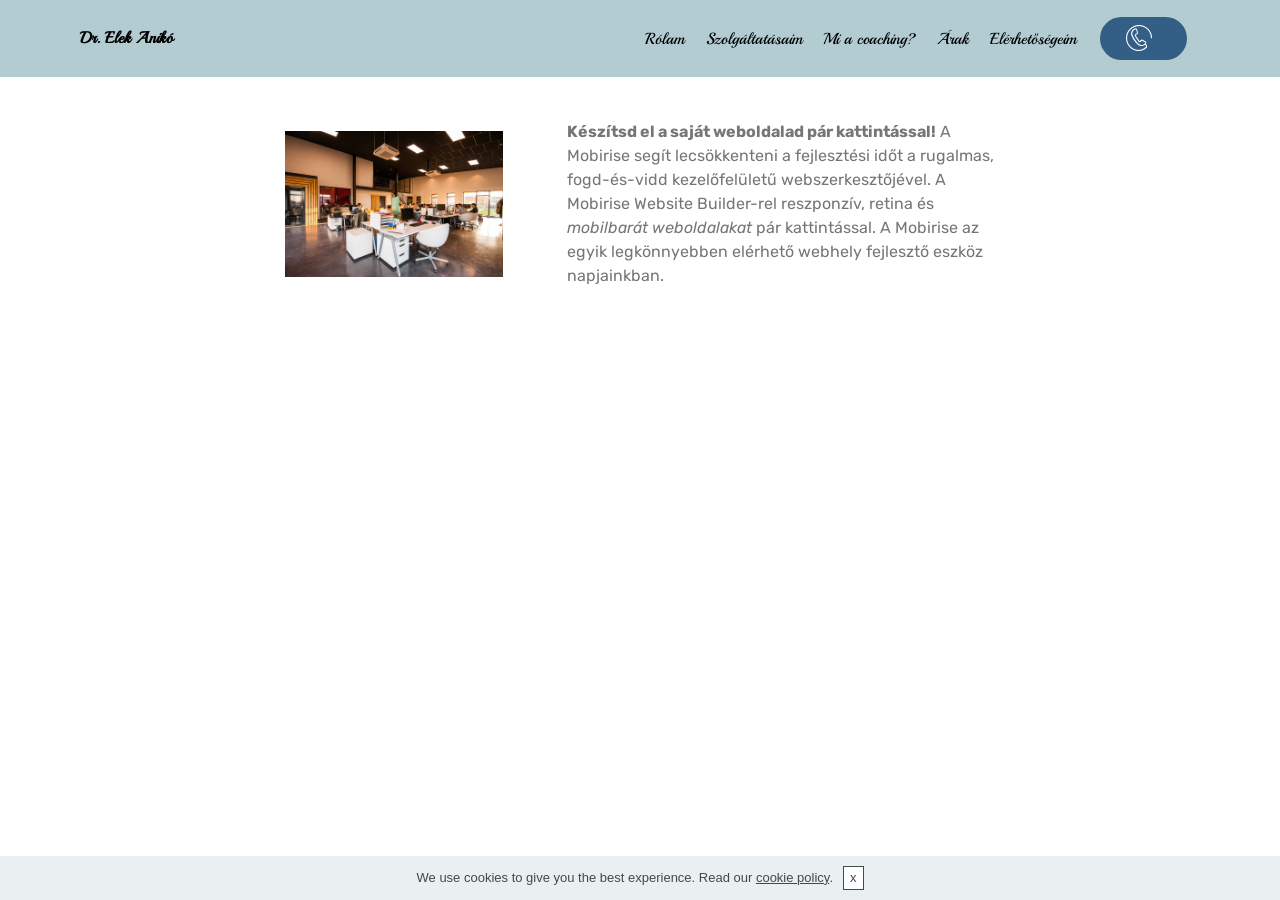
==== page1.html @ d742436f "first commit" ====
<!DOCTYPE html>
<html  >
<head>
  <!-- Site made with Mobirise Website Builder v4.10.15, https://mobirise.com -->
  <meta charset="UTF-8">
  <meta http-equiv="X-UA-Compatible" content="IE=edge">
  <meta name="generator" content="Mobirise v4.10.15, mobirise.com">
  <meta name="viewport" content="width=device-width, initial-scale=1, minimum-scale=1">
  <link rel="shortcut icon" href="assets/images/egyeni-coaching-128x112.png" type="image/x-icon">
  <meta name="description" content="Web Site Generator Description">
  
  <title>elekaniko-szolgaltatasok-egyeni</title>
  <link rel="stylesheet" href="assets/icon54-v2/style.css">
  <link rel="stylesheet" href="assets/bootstrap/css/bootstrap.min.css">
  <link rel="stylesheet" href="assets/bootstrap/css/bootstrap-grid.min.css">
  <link rel="stylesheet" href="assets/bootstrap/css/bootstrap-reboot.min.css">
  <link rel="stylesheet" href="assets/tether/tether.min.css">
  <link rel="stylesheet" href="assets/gdpr-plugin/gdpr-styles.css">
  <link rel="stylesheet" href="assets/dropdown/css/style.css">
  <link rel="stylesheet" href="assets/animatecss/animate.min.css">
  <link rel="stylesheet" href="assets/theme/css/style.css">
  <link rel="preload" as="style" href="assets/mobirise/css/mbr-additional.css"><link rel="stylesheet" href="assets/mobirise/css/mbr-additional.css" type="text/css">
  
  
  

</head>
<body>
  <section class="menu cid-vfrdISJT5y" once="menu" id="menu2-16">

    

    <nav class="navbar navbar-expand beta-menu navbar-dropdown align-items-center navbar-fixed-top navbar-toggleable-sm">
        <button class="navbar-toggler navbar-toggler-right" type="button" data-toggle="collapse" data-target="#navbarSupportedContent" aria-controls="navbarSupportedContent" aria-expanded="false" aria-label="Toggle navigation">
            <div class="hamburger">
                <span></span>
                <span></span>
                <span></span>
                <span></span>
            </div>
        </button>
        <div class="menu-logo">
            <div class="navbar-brand">
                
                <span class="navbar-caption-wrap"><a class="navbar-caption text-black display-4" href="https://mobirise.co">
                        Dr. Elek Anikó</a></span>
            </div>
        </div>
        <div class="collapse navbar-collapse" id="navbarSupportedContent">
            <ul class="navbar-nav nav-dropdown" data-app-modern-menu="true"><li class="nav-item">
                    <a class="nav-link link text-black display-4" href="https://mobirise.co"><br><br></a>
                </li><li class="nav-item">
                    <a class="nav-link link text-black display-4" href="https://mobirise.co">
                        Rólam</a>
                </li><li class="nav-item"><a class="nav-link link text-black display-4" href="https://mobirise.co">
                        Szolgáltatásaim</a></li><li class="nav-item"><a class="nav-link link text-black display-4" href="https://mobirise.co">
                        Mi a coaching?</a></li><li class="nav-item"><a class="nav-link link text-black display-4" href="https://mobirise.co">
                        Árak</a></li><li class="nav-item"><a class="nav-link link text-black display-4" href="https://mobirise.co">
                        Elérhetőségeim</a></li></ul>
            <div class="navbar-buttons mbr-section-btn"><a class="btn btn-sm btn-secondary display-2" href="tel:+36-30-527-4491"><span class="icon54-v2-telephone mbr-iconfont mbr-iconfont-btn"></span>
                    </a></div>
        </div>
    </nav>
</section>

<section class="engine"><a href="https://mobirise.info/t">free amp template</a></section><section class="mbr-section content6 cid-vfsfYUHw6s" id="content6-17">
    
     
    
    <div class="container">
        <div class="media-container-row">
            <div class="col-12 col-md-8">
                <div class="media-container-row">
                    <div class="mbr-figure" style="width: 60%;">
                      <img src="assets/images/background1.jpg" alt="Mobirise">  
                    </div>
                    <div class="media-content">
                        <div class="mbr-section-text">
                            <p class="mbr-text mb-0 mbr-fonts-style display-7">
                               <strong>Készítsd el a saját weboldalad pár kattintással!</strong> A Mobirise segít lecsökkenteni a fejlesztési időt a rugalmas, fogd-és-vidd kezelőfelületű webszerkesztőjével. A Mobirise Website Builder-rel reszponzív, retina és <em>mobilbarát weboldalakat</em> pár kattintással. A Mobirise az egyik legkönnyebben elérhető webhely fejlesztő eszköz napjainkban.
                            </p>
                        </div>
                    </div>
                </div>
            </div>
        </div>
    </div>
</section>


  <script src="assets/web/assets/jquery/jquery.min.js"></script>
  <script src="assets/popper/popper.min.js"></script>
  <script src="assets/bootstrap/js/bootstrap.min.js"></script>
  <script src="assets/tether/tether.min.js"></script>
  <script src="assets/smoothscroll/smooth-scroll.js"></script>
  <script src="assets/dropdown/js/nav-dropdown.js"></script>
  <script src="assets/dropdown/js/navbar-dropdown.js"></script>
  <script src="assets/touchswipe/jquery.touch-swipe.min.js"></script>
  <script src="assets/viewportchecker/jquery.viewportchecker.js"></script>
  <script src="assets/cookies-alert-plugin/cookies-alert-core.js"></script>
  <script src="assets/cookies-alert-plugin/cookies-alert-script.js"></script>
  <script src="assets/theme/js/script.js"></script>
  
  
 <div id="scrollToTop" class="scrollToTop mbr-arrow-up"><a style="text-align: center;"><i class="mbr-arrow-up-icon mbr-arrow-up-icon-cm cm-icon cm-icon-smallarrow-up"></i></a></div>
    <input name="animation" type="hidden">
  <input name="cookieData" type="hidden" data-cookie-colorText='#424a4d' data-cookie-colorBg='rgba(234, 239, 241, 0.99)' data-cookie-colorButton='#ffffff' data-cookie-colorLink='#424a4d' data-cookie-underlineLink='true' data-cookie-text="We use cookies to give you the best experience. Read our <a href='privacy.html'>cookie policy</a>.">
  
</body>
</html>
---- assets/icon54-v2/style.css ----
@font-face {
    font-family: 'icon54-v2';
    src: url('fonts/icon54-v2.eot?3tvhdh');
    src: url('fonts/icon54-v2.eot?3tvhdh#iefix') format('embedded-opentype'),
        url('fonts/icon54-v2.ttf?3tvhdh') format('truetype'),
        url('fonts/icon54-v2.woff?3tvhdh') format('woff'),
        url('fonts/icon54-v2.svg?3tvhdh#icon54-v2') format('svg');
    font-weight: normal;
    font-style: normal;
}

[class^='icon54-v2-'],
[class*=' icon54-v2-'] {
    /* use !important to prevent issues with browser extensions that change fonts */
    font-family: 'icon54-v2' !important;
    speak: none;
    font-style: normal;
    font-weight: normal;
    font-variant: normal;
    text-transform: none;
    line-height: 1;

    /* Better Font Rendering =========== */
    -webkit-font-smoothing: antialiased;
    -moz-osx-font-smoothing: grayscale;
}

.icon54-v2-israel::before {
    content: '\e900';
}
.icon54-v2-year-aniversary-23::before {
    content: '\e901';
}
.icon54-v2-year-aniversary3::before {
    content: '\e902';
}
.icon54-v2-st-place::before {
    content: '\e903';
}
.icon54-v2-nd-place::before {
    content: '\e904';
}
.icon54-v2-rd-place::before {
    content: '\e905';
}
.icon54-v2-stars::before {
    content: '\e906';
}
.icon54-v2-year-aniversary-2::before {
    content: '\e907';
}
.icon54-v2-year-aniversary::before {
    content: '\e908';
}
.icon54-v2-year-aniversary-22::before {
    content: '\e909';
}
.icon54-v2-year-aniversary2::before {
    content: '\e90a';
}
.icon54-v2-accessibility::before {
    content: '\e90b';
}
.icon54-v2-acorn::before {
    content: '\e90c';
}
.icon54-v2-add-app::before {
    content: '\e90d';
}
.icon54-v2-add-award-badge::before {
    content: '\e90e';
}
.icon54-v2-add-heart::before {
    content: '\e90f';
}
.icon54-v2-add-rating::before {
    content: '\e910';
}
.icon54-v2-addon::before {
    content: '\e911';
}
.icon54-v2-air-balloon::before {
    content: '\e912';
}
.icon54-v2-air-condition::before {
    content: '\e913';
}
.icon54-v2-airplane::before {
    content: '\e914';
}
.icon54-v2-airport::before {
    content: '\e915';
}
.icon54-v2-allert-app::before {
    content: '\e916';
}
.icon54-v2-allow-copying::before {
    content: '\e917';
}
.icon54-v2-allow-redistribution::before {
    content: '\e918';
}
.icon54-v2-almond::before {
    content: '\e919';
}
.icon54-v2-analitics::before {
    content: '\e91a';
}
.icon54-v2-ananas::before {
    content: '\e91b';
}
.icon54-v2-anchor::before {
    content: '\e91c';
}
.icon54-v2-angle-ruler::before {
    content: '\e91d';
}
.icon54-v2-app-1::before {
    content: '\e91e';
}
.icon54-v2-app-2::before {
    content: '\e91f';
}
.icon54-v2-app-error::before {
    content: '\e920';
}
.icon54-v2-app-settings::before {
    content: '\e921';
}
.icon54-v2-app-tile-task::before {
    content: '\e922';
}
.icon54-v2-app-window::before {
    content: '\e923';
}
.icon54-v2-apple::before {
    content: '\e924';
}
.icon54-v2-application-user::before {
    content: '\e925';
}
.icon54-v2-application::before {
    content: '\e926';
}
.icon54-v2-arc-de-triomphe::before {
    content: '\e927';
}
.icon54-v2-architecture::before {
    content: '\e928';
}
.icon54-v2-arrived::before {
    content: '\e929';
}
.icon54-v2-arriving::before {
    content: '\e92a';
}
.icon54-v2-artichoke::before {
    content: '\e92b';
}
.icon54-v2-asparagus::before {
    content: '\e92c';
}
.icon54-v2-attach-app::before {
    content: '\e92d';
}
.icon54-v2-attention::before {
    content: '\e92e';
}
.icon54-v2-avocado::before {
    content: '\e92f';
}
.icon54-v2-award-1::before {
    content: '\e930';
}
.icon54-v2-award-2::before {
    content: '\e931';
}
.icon54-v2-award-badge-shopping::before {
    content: '\e932';
}
.icon54-v2-award-stamp-2::before {
    content: '\e933';
}
.icon54-v2-award-stamp::before {
    content: '\e934';
}
.icon54-v2-axe::before {
    content: '\e935';
}
.icon54-v2-badge-star::before {
    content: '\e936';
}
.icon54-v2-bag-conveyer::before {
    content: '\e937';
}
.icon54-v2-bag-weight::before {
    content: '\e938';
}
.icon54-v2-bag::before {
    content: '\e939';
}
.icon54-v2-bakelite::before {
    content: '\e93a';
}
.icon54-v2-ball::before {
    content: '\e93b';
}
.icon54-v2-banana::before {
    content: '\e93c';
}
.icon54-v2-bank-1::before {
    content: '\e93d';
}
.icon54-v2-bank-2::before {
    content: '\e93e';
}
.icon54-v2-barber-shop::before {
    content: '\e93f';
}
.icon54-v2-barber\'s-razor::before {
 content: '\e940';

}
.icon54-v2-barcode-app::before {
    content: '\e941';
}
.icon54-v2-barn::before {
    content: '\e942';
}
.icon54-v2-barrow::before {
    content: '\e943';
}
.icon54-v2-basketball-cup::before {
    content: '\e944';
}
.icon54-v2-beard-1::before {
    content: '\e945';
}
.icon54-v2-beard-2::before {
    content: '\e946';
}
.icon54-v2-beard-3::before {
    content: '\e947';
}
.icon54-v2-beard-4::before {
    content: '\e948';
}
.icon54-v2-berlin-tv-tower::before {
    content: '\e949';
}
.icon54-v2-bicycle-1::before {
    content: '\e94a';
}
.icon54-v2-bicycle-2::before {
    content: '\e94b';
}
.icon54-v2-big-ben::before {
    content: '\e94c';
}
.icon54-v2-binar-code-2::before {
    content: '\e94d';
}
.icon54-v2-binar-code::before {
    content: '\e94e';
}
.icon54-v2-bishop-1::before {
    content: '\e94f';
}
.icon54-v2-bishop-2::before {
    content: '\e950';
}
.icon54-v2-bitcoin-app::before {
    content: '\e951';
}
.icon54-v2-blueberries::before {
    content: '\e952';
}
.icon54-v2-bologna::before {
    content: '\e953';
}
.icon54-v2-booklet-female-1::before {
    content: '\e954';
}
.icon54-v2-booklet-female-2::before {
    content: '\e955';
}
.icon54-v2-booklet-male-1::before {
    content: '\e956';
}
.icon54-v2-booklet-male-2::before {
    content: '\e957';
}
.icon54-v2-bookmark-app::before {
    content: '\e958';
}
.icon54-v2-bow-1::before {
    content: '\e959';
}
.icon54-v2-bow-2::before {
    content: '\e95a';
}
.icon54-v2-brick::before {
    content: '\e95b';
}
.icon54-v2-bridge-1::before {
    content: '\e95c';
}
.icon54-v2-bridge-2::before {
    content: '\e95d';
}
.icon54-v2-broccoli::before {
    content: '\e95e';
}
.icon54-v2-bucket::before {
    content: '\e95f';
}
.icon54-v2-bug-fix::before {
    content: '\e960';
}
.icon54-v2-bug::before {
    content: '\e961';
}
.icon54-v2-bulldozer::before {
    content: '\e962';
}
.icon54-v2-burj-khalifa-dubai::before {
    content: '\e963';
}
.icon54-v2-bus-station::before {
    content: '\e964';
}
.icon54-v2-c-plus-plus-1::before {
    content: '\e965';
}
.icon54-v2-c-plus-plus-2::before {
    content: '\e966';
}
.icon54-v2-cabbage::before {
    content: '\e967';
}
.icon54-v2-calippers::before {
    content: '\e968';
}
.icon54-v2-camera::before {
    content: '\e969';
}
.icon54-v2-caravan::before {
    content: '\e96a';
}
.icon54-v2-carrot::before {
    content: '\e96b';
}
.icon54-v2-cashew::before {
    content: '\e96c';
}
.icon54-v2-castle::before {
    content: '\e96d';
}
.icon54-v2-castte::before {
    content: '\e96e';
}
.icon54-v2-cement-trovel::before {
    content: '\e96f';
}
.icon54-v2-cemetery::before {
    content: '\e970';
}
.icon54-v2-central-television-beijing::before {
    content: '\e971';
}
.icon54-v2-chain-sawe::before {
    content: '\e972';
}
.icon54-v2-chat-app::before {
    content: '\e973';
}
.icon54-v2-cherry-tomato::before {
    content: '\e974';
}
.icon54-v2-cherry::before {
    content: '\e975';
}
.icon54-v2-chess-board::before {
    content: '\e976';
}
.icon54-v2-chess-clock::before {
    content: '\e977';
}
.icon54-v2-chili::before {
    content: '\e978';
}
.icon54-v2-chinese-lettuce::before {
    content: '\e979';
}
.icon54-v2-church-1::before {
    content: '\e97a';
}
.icon54-v2-church-2::before {
    content: '\e97b';
}
.icon54-v2-circle-star::before {
    content: '\e97c';
}
.icon54-v2-clean-code::before {
    content: '\e97d';
}
.icon54-v2-clear-rating::before {
    content: '\e97e';
}
.icon54-v2-clipboard::before {
    content: '\e97f';
}
.icon54-v2-cloud-app::before {
    content: '\e980';
}
.icon54-v2-clove::before {
    content: '\e981';
}
.icon54-v2-cocktail::before {
    content: '\e982';
}
.icon54-v2-cocoa-pod::before {
    content: '\e983';
}
.icon54-v2-coconut::before {
    content: '\e984';
}
.icon54-v2-code-1::before {
    content: '\e985';
}
.icon54-v2-code-2::before {
    content: '\e986';
}
.icon54-v2-code-doc::before {
    content: '\e987';
}
.icon54-v2-colosseum::before {
    content: '\e988';
}
.icon54-v2-comb-1::before {
    content: '\e989';
}
.icon54-v2-comb-2::before {
    content: '\e98a';
}
.icon54-v2-compass::before {
    content: '\e98b';
}
.icon54-v2-computer-app::before {
    content: '\e98c';
}
.icon54-v2-computer-user::before {
    content: '\e98d';
}
.icon54-v2-connecting-users::before {
    content: '\e98e';
}
.icon54-v2-content-view::before {
    content: '\e98f';
}
.icon54-v2-cop-badge::before {
    content: '\e990';
}
.icon54-v2-copyright-app::before {
    content: '\e991';
}
.icon54-v2-copyright-doc::before {
    content: '\e992';
}
.icon54-v2-copyright::before {
    content: '\e993';
}
.icon54-v2-crain-hook::before {
    content: '\e994';
}
.icon54-v2-crain::before {
    content: '\e995';
}
.icon54-v2-creative-commun-doc::before {
    content: '\e996';
}
.icon54-v2-creative-commun::before {
    content: '\e997';
}
.icon54-v2-css-2::before {
    content: '\e998';
}
.icon54-v2-css-3::before {
    content: '\e999';
}
.icon54-v2-css1::before {
    content: '\e99a';
}
.icon54-v2-cup-2::before {
    content: '\e99b';
}
.icon54-v2-cup-3::before {
    content: '\e99c';
}
.icon54-v2-cut::before {
    content: '\e99d';
}
.icon54-v2-cutlery::before {
    content: '\e99e';
}
.icon54-v2-cutter::before {
    content: '\e99f';
}
.icon54-v2-database::before {
    content: '\e9a0';
}
.icon54-v2-deer::before {
    content: '\e9a1';
}
.icon54-v2-departed::before {
    content: '\e9a2';
}
.icon54-v2-departing::before {
    content: '\e9a3';
}
.icon54-v2-detail-view::before {
    content: '\e9a4';
}
.icon54-v2-detailes-pane::before {
    content: '\e9a5';
}
.icon54-v2-diploma::before {
    content: '\e9a6';
}
.icon54-v2-disabled-man::before {
    content: '\e9a7';
}
.icon54-v2-disc-cutter::before {
    content: '\e9a8';
}
.icon54-v2-discount-sticker::before {
    content: '\e9a9';
}
.icon54-v2-dislike::before {
    content: '\e9aa';
}
.icon54-v2-dismiss-app::before {
    content: '\e9ab';
}
.icon54-v2-dismiss-award-badge::before {
    content: '\e9ac';
}
.icon54-v2-dismiss-heart::before {
    content: '\e9ad';
}
.icon54-v2-dismiss-rating::before {
    content: '\e9ae';
}
.icon54-v2-diving-goggles::before {
    content: '\e9af';
}
.icon54-v2-dog-tag::before {
    content: '\e9b0';
}
.icon54-v2-dollar-app::before {
    content: '\e9b1';
}
.icon54-v2-done-app::before {
    content: '\e9b2';
}
.icon54-v2-done-award-badge::before {
    content: '\e9b3';
}
.icon54-v2-done-heart::before {
    content: '\e9b4';
}
.icon54-v2-done-rating::before {
    content: '\e9b5';
}
.icon54-v2-door::before {
    content: '\e9b6';
}
.icon54-v2-download-app::before {
    content: '\e9b7';
}
.icon54-v2-download::before {
    content: '\e9b8';
}
.icon54-v2-drag-and-drop::before {
    content: '\e9b9';
}
.icon54-v2-drilling-machine-2::before {
    content: '\e9ba';
}
.icon54-v2-drilling-machine::before {
    content: '\e9bb';
}
.icon54-v2-drive-app::before {
    content: '\e9bc';
}
.icon54-v2-driver-licence-female::before {
    content: '\e9bd';
}
.icon54-v2-driver-license-male::before {
    content: '\e9be';
}
.icon54-v2-dropbox-app::before {
    content: '\e9bf';
}
.icon54-v2-dubai::before {
    content: '\e9c0';
}
.icon54-v2-durian::before {
    content: '\e9c1';
}
.icon54-v2-earth-map::before {
    content: '\e9c2';
}
.icon54-v2-easter-island::before {
    content: '\e9c3';
}
.icon54-v2-eat-heart::before {
    content: '\e9c4';
}
.icon54-v2-eating-award-badge::before {
    content: '\e9c5';
}
.icon54-v2-edit-app::before {
    content: '\e9c6';
}
.icon54-v2-eggplant::before {
    content: '\e9c7';
}
.icon54-v2-egypt-pyramid::before {
    content: '\e9c8';
}
.icon54-v2-eiffel-tower::before {
    content: '\e9c9';
}
.icon54-v2-elevator::before {
    content: '\e9ca';
}
.icon54-v2-email-app-1::before {
    content: '\e9cb';
}
.icon54-v2-email-app-2::before {
    content: '\e9cc';
}
.icon54-v2-empire-state-building::before {
    content: '\e9cd';
}
.icon54-v2-empty-star::before {
    content: '\e9ce';
}
.icon54-v2-equalizer::before {
    content: '\e9cf';
}
.icon54-v2-escalator-down::before {
    content: '\e9d0';
}
.icon54-v2-escalator-up::before {
    content: '\e9d1';
}
.icon54-v2-euro-app::before {
    content: '\e9d2';
}
.icon54-v2-exhibition::before {
    content: '\e9d3';
}
.icon54-v2-exit-full-screen::before {
    content: '\e9d4';
}
.icon54-v2-exit::before {
    content: '\e9d5';
}
.icon54-v2-factory::before {
    content: '\e9d6';
}
.icon54-v2-favorite-app-1::before {
    content: '\e9d7';
}
.icon54-v2-favorite-app::before {
    content: '\e9d8';
}
.icon54-v2-favorite-restaurant::before {
    content: '\e9d9';
}
.icon54-v2-female-circle-1::before {
    content: '\e9da';
}
.icon54-v2-female-circle-2::before {
    content: '\e9db';
}
.icon54-v2-female-group-1::before {
    content: '\e9dc';
}
.icon54-v2-female-group-2::before {
    content: '\e9dd';
}
.icon54-v2-fennel::before {
    content: '\e9de';
}
.icon54-v2-ferris-wheel::before {
    content: '\e9df';
}
.icon54-v2-figs::before {
    content: '\e9e0';
}
.icon54-v2-fire-station::before {
    content: '\e9e1';
}
.icon54-v2-firewall::before {
    content: '\e9e2';
}
.icon54-v2-first-ad::before {
    content: '\e9e3';
}
.icon54-v2-flashlight::before {
    content: '\e9e4';
}
.icon54-v2-flippers::before {
    content: '\e9e5';
}
.icon54-v2-flow-chart-4::before {
    content: '\e9e6';
}
.icon54-v2-flow-chat-1::before {
    content: '\e9e7';
}
.icon54-v2-flow-chat-2::before {
    content: '\e9e8';
}
.icon54-v2-folder-female::before {
    content: '\e9e9';
}
.icon54-v2-folder-male::before {
    content: '\e9ea';
}
.icon54-v2-footer::before {
    content: '\e9eb';
}
.icon54-v2-fork-lift::before {
    content: '\e9ec';
}
.icon54-v2-fountain::before {
    content: '\e9ed';
}
.icon54-v2-fow-chat-3::before {
    content: '\e9ee';
}
.icon54-v2-fragile::before {
    content: '\e9ef';
}
.icon54-v2-free-sticker::before {
    content: '\e9f0';
}
.icon54-v2-fuel-station::before {
    content: '\e9f1';
}
.icon54-v2-full-screen::before {
    content: '\e9f2';
}
.icon54-v2-full-star::before {
    content: '\e9f3';
}
.icon54-v2-gallery-app::before {
    content: '\e9f4';
}
.icon54-v2-gallery-view::before {
    content: '\e9f5';
}
.icon54-v2-game-app::before {
    content: '\e9f6';
}
.icon54-v2-garlic::before {
    content: '\e9f7';
}
.icon54-v2-ginger::before {
    content: '\e9f8';
}
.icon54-v2-glasses-1::before {
    content: '\e9f9';
}
.icon54-v2-glasses-2::before {
    content: '\e9fa';
}
.icon54-v2-glasses-3::before {
    content: '\e9fb';
}
.icon54-v2-glasses-4::before {
    content: '\e9fc';
}
.icon54-v2-glasses-5::before {
    content: '\e9fd';
}
.icon54-v2-global-award-badge::before {
    content: '\e9fe';
}
.icon54-v2-global-heart::before {
    content: '\e9ff';
}
.icon54-v2-global-rating::before {
    content: '\ea00';
}
.icon54-v2-global-user::before {
    content: '\ea01';
}
.icon54-v2-global::before {
    content: '\ea02';
}
.icon54-v2-golden-gate-bridge::before {
    content: '\ea03';
}
.icon54-v2-golden-globe::before {
    content: '\ea04';
}
.icon54-v2-grain::before {
    content: '\ea05';
}
.icon54-v2-grape::before {
    content: '\ea06';
}
.icon54-v2-great-wall::before {
    content: '\ea07';
}
.icon54-v2-grid-1::before {
    content: '\ea08';
}
.icon54-v2-grid-2::before {
    content: '\ea09';
}
.icon54-v2-group-1::before {
    content: '\ea0a';
}
.icon54-v2-group-2::before {
    content: '\ea0b';
}
.icon54-v2-group-defense::before {
    content: '\ea0c';
}
.icon54-v2-group-download::before {
    content: '\ea0d';
}
.icon54-v2-group-shopping::before {
    content: '\ea0e';
}
.icon54-v2-group-statistics::before {
    content: '\ea0f';
}
.icon54-v2-group-upload::before {
    content: '\ea10';
}
.icon54-v2-hair-band::before {
    content: '\ea11';
}
.icon54-v2-half-star::before {
    content: '\ea12';
}
.icon54-v2-hammer::before {
    content: '\ea13';
}
.icon54-v2-hand-washing::before {
    content: '\ea14';
}
.icon54-v2-hanger::before {
    content: '\ea15';
}
.icon54-v2-haricot::before {
    content: '\ea16';
}
.icon54-v2-hat-1::before {
    content: '\ea17';
}
.icon54-v2-hat-2::before {
    content: '\ea18';
}
.icon54-v2-hat-3::before {
    content: '\ea19';
}
.icon54-v2-hat-4::before {
    content: '\ea1a';
}
.icon54-v2-hat-portrait-frame::before {
    content: '\ea1b';
}
.icon54-v2-hazelnut::before {
    content: '\ea1c';
}
.icon54-v2-header::before {
    content: '\ea1d';
}
.icon54-v2-headset::before {
    content: '\ea1e';
}
.icon54-v2-heart-flag::before {
    content: '\ea1f';
}
.icon54-v2-heart-full::before {
    content: '\ea20';
}
.icon54-v2-heart-half::before {
    content: '\ea21';
}
.icon54-v2-heart-shopping::before {
    content: '\ea22';
}
.icon54-v2-heart-waiting::before {
    content: '\ea23';
}
.icon54-v2-hearts-empty::before {
    content: '\ea24';
}
.icon54-v2-heavy::before {
    content: '\ea25';
}
.icon54-v2-helmet::before {
    content: '\ea26';
}
.icon54-v2-high-voltage::before {
    content: '\ea27';
}
.icon54-v2-hoist::before {
    content: '\ea28';
}
.icon54-v2-hoist2::before {
    content: '\ea29';
}
.icon54-v2-hold-heart::before {
    content: '\ea2a';
}
.icon54-v2-hold-male::before {
    content: '\ea2b';
}
.icon54-v2-hold-star::before {
    content: '\ea2c';
}
.icon54-v2-home-app::before {
    content: '\ea2d';
}
.icon54-v2-home::before {
    content: '\ea2e';
}
.icon54-v2-honeymelon::before {
    content: '\ea2f';
}
.icon54-v2-hospital::before {
    content: '\ea30';
}
.icon54-v2-hot-drink::before {
    content: '\ea31';
}
.icon54-v2-hot-sticker::before {
    content: '\ea32';
}
.icon54-v2-hotel-1::before {
    content: '\ea33';
}
.icon54-v2-hotel-2::before {
    content: '\ea34';
}
.icon54-v2-hotel-3::before {
    content: '\ea35';
}
.icon54-v2-hotel-4::before {
    content: '\ea36';
}
.icon54-v2-house-1::before {
    content: '\ea37';
}
.icon54-v2-house-2::before {
    content: '\ea38';
}
.icon54-v2-house-3::before {
    content: '\ea39';
}
.icon54-v2-house-4::before {
    content: '\ea3a';
}
.icon54-v2-house-5::before {
    content: '\ea3b';
}
.icon54-v2-house-6::before {
    content: '\ea3c';
}
.icon54-v2-house-7::before {
    content: '\ea3d';
}
.icon54-v2-house-8::before {
    content: '\ea3e';
}
.icon54-v2-house-9::before {
    content: '\ea3f';
}
.icon54-v2-html-1::before {
    content: '\ea40';
}
.icon54-v2-html-2::before {
    content: '\ea41';
}
.icon54-v2-html-5::before {
    content: '\ea42';
}
.icon54-v2-http-1::before {
    content: '\ea43';
}
.icon54-v2-http-2::before {
    content: '\ea44';
}
.icon54-v2-id-female::before {
    content: '\ea45';
}
.icon54-v2-id-male::before {
    content: '\ea46';
}
.icon54-v2-id-photo::before {
    content: '\ea47';
}
.icon54-v2-information-booklet::before {
    content: '\ea48';
}
.icon54-v2-information::before {
    content: '\ea49';
}
.icon54-v2-ironing-1::before {
    content: '\ea4a';
}
.icon54-v2-ironing-2::before {
    content: '\ea4b';
}
.icon54-v2-jack-hammer::before {
    content: '\ea4c';
}
.icon54-v2-java-1::before {
    content: '\ea4d';
}
.icon54-v2-java-2::before {
    content: '\ea4e';
}
.icon54-v2-java-script::before {
    content: '\ea4f';
}
.icon54-v2-jet-ski::before {
    content: '\ea50';
}
.icon54-v2-jsx-1::before {
    content: '\ea51';
}
.icon54-v2-jsx-2::before {
    content: '\ea52';
}
.icon54-v2-kenu::before {
    content: '\ea53';
}
.icon54-v2-kilimanjaro::before {
    content: '\ea54';
}
.icon54-v2-king-1::before {
    content: '\ea55';
}
.icon54-v2-king-2::before {
    content: '\ea56';
}
.icon54-v2-kiwi::before {
    content: '\ea57';
}
.icon54-v2-knight-1::before {
    content: '\ea58';
}
.icon54-v2-knight-2::before {
    content: '\ea59';
}
.icon54-v2-ladder::before {
    content: '\ea5a';
}
.icon54-v2-ladies-bag::before {
    content: '\ea5b';
}
.icon54-v2-large-icons-view::before {
    content: '\ea5c';
}
.icon54-v2-left-items::before {
    content: '\ea5d';
}
.icon54-v2-left-sidebar::before {
    content: '\ea5e';
}
.icon54-v2-lemon-1::before {
    content: '\ea5f';
}
.icon54-v2-lemon-2::before {
    content: '\ea60';
}
.icon54-v2-letter::before {
    content: '\ea61';
}
.icon54-v2-lettuce::before {
    content: '\ea62';
}
.icon54-v2-life-jacket::before {
    content: '\ea63';
}
.icon54-v2-lighthouse::before {
    content: '\ea64';
}
.icon54-v2-like::before {
    content: '\ea65';
}
.icon54-v2-lips::before {
    content: '\ea66';
}
.icon54-v2-list-view::before {
    content: '\ea67';
}
.icon54-v2-load-app::before {
    content: '\ea68';
}
.icon54-v2-lock-app-2::before {
    content: '\ea69';
}
.icon54-v2-lock-app::before {
    content: '\ea6a';
}
.icon54-v2-lock-award-badge::before {
    content: '\ea6b';
}
.icon54-v2-lock-group::before {
    content: '\ea6c';
}
.icon54-v2-lock-heart::before {
    content: '\ea6d';
}
.icon54-v2-lock-rating::before {
    content: '\ea6e';
}
.icon54-v2-lollipop-1::before {
    content: '\ea6f';
}
.icon54-v2-lollipop-2::before {
    content: '\ea70';
}
.icon54-v2-luggage-keeping::before {
    content: '\ea71';
}
.icon54-v2-luggage-weight::before {
    content: '\ea72';
}
.icon54-v2-machu-picchu::before {
    content: '\ea73';
}
.icon54-v2-mail-app::before {
    content: '\ea74';
}
.icon54-v2-maize::before {
    content: '\ea75';
}
.icon54-v2-male-and-female-1::before {
    content: '\ea76';
}
.icon54-v2-male-and-female-2::before {
    content: '\ea77';
}
.icon54-v2-male-circle-1::before {
    content: '\ea78';
}
.icon54-v2-male-circle-2::before {
    content: '\ea79';
}
.icon54-v2-male-group-1::before {
    content: '\ea7a';
}
.icon54-v2-male-group-2::before {
    content: '\ea7b';
}
.icon54-v2-man-with-briefcase::before {
    content: '\ea7c';
}
.icon54-v2-man::before {
    content: '\ea7d';
}
.icon54-v2-mango::before {
    content: '\ea7e';
}
.icon54-v2-map::before {
    content: '\ea7f';
}
.icon54-v2-mark-bubble-1::before {
    content: '\ea80';
}
.icon54-v2-mark-bubble-2::before {
    content: '\ea81';
}
.icon54-v2-mark-bubble-3::before {
    content: '\ea82';
}
.icon54-v2-mark-group::before {
    content: '\ea83';
}
.icon54-v2-maximize::before {
    content: '\ea84';
}
.icon54-v2-medal-1::before {
    content: '\ea85';
}
.icon54-v2-medal-2::before {
    content: '\ea86';
}
.icon54-v2-medal-3::before {
    content: '\ea87';
}
.icon54-v2-medal-4::before {
    content: '\ea88';
}
.icon54-v2-medal-5::before {
    content: '\ea89';
}
.icon54-v2-medium-icons-view::before {
    content: '\ea8a';
}
.icon54-v2-melon::before {
    content: '\ea8b';
}
.icon54-v2-military-award-1::before {
    content: '\ea8c';
}
.icon54-v2-military-award-2::before {
    content: '\ea8d';
}
.icon54-v2-military-award-3::before {
    content: '\ea8e';
}
.icon54-v2-military-award-4::before {
    content: '\ea8f';
}
.icon54-v2-militay-shield::before {
    content: '\ea90';
}
.icon54-v2-minimize-2::before {
    content: '\ea91';
}
.icon54-v2-minimize::before {
    content: '\ea92';
}
.icon54-v2-mosque::before {
    content: '\ea93';
}
.icon54-v2-mountains::before {
    content: '\ea94';
}
.icon54-v2-mouse-app::before {
    content: '\ea95';
}
.icon54-v2-mouve-piece::before {
    content: '\ea96';
}
.icon54-v2-multy-task-2::before {
    content: '\ea97';
}
.icon54-v2-multy-task::before {
    content: '\ea98';
}
.icon54-v2-museum::before {
    content: '\ea99';
}
.icon54-v2-mushroom-1::before {
    content: '\ea9a';
}
.icon54-v2-mushroom-2::before {
    content: '\ea9b';
}
.icon54-v2-music-app::before {
    content: '\ea9c';
}
.icon54-v2-mustache-1::before {
    content: '\ea9d';
}
.icon54-v2-mysql-1::before {
    content: '\ea9e';
}
.icon54-v2-mysql-2::before {
    content: '\ea9f';
}
.icon54-v2-mysql-database::before {
    content: '\eaa0';
}
.icon54-v2-name-plate-female-1::before {
    content: '\eaa1';
}
.icon54-v2-name-plate-female-2::before {
    content: '\eaa2';
}
.icon54-v2-name-plate-female-3::before {
    content: '\eaa3';
}
.icon54-v2-name-plate-male-1::before {
    content: '\eaa4';
}
.icon54-v2-name-plate-male-2::before {
    content: '\eaa5';
}
.icon54-v2-name-plate-male-3::before {
    content: '\eaa6';
}
.icon54-v2-nativity-facade-barcelona::before {
    content: '\eaa7';
}
.icon54-v2-network-app::before {
    content: '\eaa8';
}
.icon54-v2-new-sticker::before {
    content: '\eaa9';
}
.icon54-v2-no-air-condition::before {
    content: '\eaaa';
}
.icon54-v2-no-bleaching::before {
    content: '\eaab';
}
.icon54-v2-no-copyright-doc::before {
    content: '\eaac';
}
.icon54-v2-no-copyright::before {
    content: '\eaad';
}
.icon54-v2-no-creative-commun::before {
    content: '\eaae';
}
.icon54-v2-no-cut::before {
    content: '\eaaf';
}
.icon54-v2-no-dogs::before {
    content: '\eab0';
}
.icon54-v2-no-fishing::before {
    content: '\eab1';
}
.icon54-v2-no-food::before {
    content: '\eab2';
}
.icon54-v2-no-hoist::before {
    content: '\eab3';
}
.icon54-v2-no-icecream::before {
    content: '\eab4';
}
.icon54-v2-no-ironing::before {
    content: '\eab5';
}
.icon54-v2-no-pack-up::before {
    content: '\eab6';
}
.icon54-v2-no-phone::before {
    content: '\eab7';
}
.icon54-v2-no-resel::before {
    content: '\eab8';
}
.icon54-v2-no-resell-doc::before {
    content: '\eab9';
}
.icon54-v2-no-shower::before {
    content: '\eaba';
}
.icon54-v2-no-smoking::before {
    content: '\eabb';
}
.icon54-v2-no-step::before {
    content: '\eabc';
}
.icon54-v2-no-stream::before {
    content: '\eabd';
}
.icon54-v2-no-swimming::before {
    content: '\eabe';
}
.icon54-v2-no-touch::before {
    content: '\eabf';
}
.icon54-v2-no-wet-ironing::before {
    content: '\eac0';
}
.icon54-v2-no-wetting::before {
    content: '\eac1';
}
.icon54-v2-nophoto::before {
    content: '\eac2';
}
.icon54-v2-not-arrived::before {
    content: '\eac3';
}
.icon54-v2-not-departed::before {
    content: '\eac4';
}
.icon54-v2-not-drinking-water::before {
    content: '\eac5';
}
.icon54-v2-not-loud::before {
    content: '\eac6';
}
.icon54-v2-nuclear-reactor::before {
    content: '\eac7';
}
.icon54-v2-nuclear::before {
    content: '\eac8';
}
.icon54-v2-obelisc::before {
    content: '\eac9';
}
.icon54-v2-office-1::before {
    content: '\eaca';
}
.icon54-v2-office-2::before {
    content: '\eacb';
}
.icon54-v2-office-3::before {
    content: '\eacc';
}
.icon54-v2-office-4::before {
    content: '\eacd';
}
.icon54-v2-office-5::before {
    content: '\eace';
}
.icon54-v2-office-6::before {
    content: '\eacf';
}
.icon54-v2-old-camera-1::before {
    content: '\ead0';
}
.icon54-v2-old-camera-2::before {
    content: '\ead1';
}
.icon54-v2-old-sticky-1::before {
    content: '\ead2';
}
.icon54-v2-old-sticky-2::before {
    content: '\ead3';
}
.icon54-v2-old-sticky-3::before {
    content: '\ead4';
}
.icon54-v2-old-telephone::before {
    content: '\ead5';
}
.icon54-v2-olive::before {
    content: '\ead6';
}
.icon54-v2-onion::before {
    content: '\ead7';
}
.icon54-v2-oscar::before {
    content: '\ead8';
}
.icon54-v2-pack-up::before {
    content: '\ead9';
}
.icon54-v2-pagoda-myanmar::before {
    content: '\eada';
}
.icon54-v2-pagoda::before {
    content: '\eadb';
}
.icon54-v2-paifang-china::before {
    content: '\eadc';
}
.icon54-v2-paint-brush::before {
    content: '\eadd';
}
.icon54-v2-paint-bucket::before {
    content: '\eade';
}
.icon54-v2-paint-roller::before {
    content: '\eadf';
}
.icon54-v2-palm-tree::before {
    content: '\eae0';
}
.icon54-v2-pantheon::before {
    content: '\eae1';
}
.icon54-v2-papaya::before {
    content: '\eae2';
}
.icon54-v2-park::before {
    content: '\eae3';
}
.icon54-v2-party-glasses::before {
    content: '\eae4';
}
.icon54-v2-passport::before {
    content: '\eae5';
}
.icon54-v2-pawn-1::before {
    content: '\eae6';
}
.icon54-v2-pawn-2::before {
    content: '\eae7';
}
.icon54-v2-pay-doc::before {
    content: '\eae8';
}
.icon54-v2-pea::before {
    content: '\eae9';
}
.icon54-v2-peach-1::before {
    content: '\eaea';
}
.icon54-v2-peach-2::before {
    content: '\eaeb';
}
.icon54-v2-peanut::before {
    content: '\eaec';
}
.icon54-v2-pear::before {
    content: '\eaed';
}
.icon54-v2-pecan::before {
    content: '\eaee';
}
.icon54-v2-pentagon::before {
    content: '\eaef';
}
.icon54-v2-pepper::before {
    content: '\eaf0';
}
.icon54-v2-personal-award-badge::before {
    content: '\eaf1';
}
.icon54-v2-personal-heart::before {
    content: '\eaf2';
}
.icon54-v2-personal-use::before {
    content: '\eaf3';
}
.icon54-v2-pesronal-use-doc::before {
    content: '\eaf4';
}
.icon54-v2-phone-user::before {
    content: '\eaf5';
}
.icon54-v2-php-1::before {
    content: '\eaf6';
}
.icon54-v2-php-2::before {
    content: '\eaf7';
}
.icon54-v2-pin-app::before {
    content: '\eaf8';
}
.icon54-v2-pipe-1::before {
    content: '\eaf9';
}
.icon54-v2-pipe-2::before {
    content: '\eafa';
}
.icon54-v2-pisa::before {
    content: '\eafb';
}
.icon54-v2-pistachio::before {
    content: '\eafc';
}
.icon54-v2-playground::before {
    content: '\eafd';
}
.icon54-v2-pliers::before {
    content: '\eafe';
}
.icon54-v2-plugin::before {
    content: '\eaff';
}
.icon54-v2-plum::before {
    content: '\eb00';
}
.icon54-v2-pocket-watch::before {
    content: '\eb01';
}
.icon54-v2-podium::before {
    content: '\eb02';
}
.icon54-v2-police::before {
    content: '\eb03';
}
.icon54-v2-pomegranate::before {
    content: '\eb04';
}
.icon54-v2-port::before {
    content: '\eb05';
}
.icon54-v2-portrait-frame::before {
    content: '\eb06';
}
.icon54-v2-post-it::before {
    content: '\eb07';
}
.icon54-v2-post-office::before {
    content: '\eb08';
}
.icon54-v2-potato::before {
    content: '\eb09';
}
.icon54-v2-presentation-1::before {
    content: '\eb0a';
}
.icon54-v2-presentation-2::before {
    content: '\eb0b';
}
.icon54-v2-presentation-3::before {
    content: '\eb0c';
}
.icon54-v2-preview-pane::before {
    content: '\eb0d';
}
.icon54-v2-profile-app::before {
    content: '\eb0e';
}
.icon54-v2-profile-cardiograph::before {
    content: '\eb0f';
}
.icon54-v2-profile-economy::before {
    content: '\eb10';
}
.icon54-v2-profile-favourites::before {
    content: '\eb11';
}
.icon54-v2-profile-head::before {
    content: '\eb12';
}
.icon54-v2-profile-history::before {
    content: '\eb13';
}
.icon54-v2-profile-lightbulb::before {
    content: '\eb14';
}
.icon54-v2-profile-music::before {
    content: '\eb15';
}
.icon54-v2-profile-settings::before {
    content: '\eb16';
}
.icon54-v2-profile-star::before {
    content: '\eb17';
}
.icon54-v2-profile-voltage::before {
    content: '\eb18';
}
.icon54-v2-profile::before {
    content: '\eb19';
}
.icon54-v2-programing::before {
    content: '\eb1a';
}
.icon54-v2-property-rights::before {
    content: '\eb1b';
}
.icon54-v2-public-app::before {
    content: '\eb1c';
}
.icon54-v2-public-domain::before {
    content: '\eb1d';
}
.icon54-v2-pumpkin::before {
    content: '\eb1e';
}
.icon54-v2-puond-app::before {
    content: '\eb1f';
}
.icon54-v2-queen-1::before {
    content: '\eb20';
}
.icon54-v2-queen-2::before {
    content: '\eb21';
}
.icon54-v2-question-app::before {
    content: '\eb22';
}
.icon54-v2-radio::before {
    content: '\eb23';
}
.icon54-v2-radish::before {
    content: '\eb24';
}
.icon54-v2-raspberry::before {
    content: '\eb25';
}
.icon54-v2-razor-blade::before {
    content: '\eb26';
}
.icon54-v2-razor::before {
    content: '\eb27';
}
.icon54-v2-recording-app::before {
    content: '\eb28';
}
.icon54-v2-rectangle-star::before {
    content: '\eb29';
}
.icon54-v2-refresh-app::before {
    content: '\eb2a';
}
.icon54-v2-registered-mark::before {
    content: '\eb2b';
}
.icon54-v2-reload-app::before {
    content: '\eb2c';
}
.icon54-v2-remouve-app::before {
    content: '\eb2d';
}
.icon54-v2-remouve-rating::before {
    content: '\eb2e';
}
.icon54-v2-remove-award-badge::before {
    content: '\eb2f';
}
.icon54-v2-remove-heart::before {
    content: '\eb30';
}
.icon54-v2-restore::before {
    content: '\eb31';
}
.icon54-v2-retina-scann-app::before {
    content: '\eb32';
}
.icon54-v2-retro-perfume::before {
    content: '\eb33';
}
.icon54-v2-rialto-venice::before {
    content: '\eb34';
}
.icon54-v2-ribbon::before {
    content: '\eb35';
}
.icon54-v2-right-sidebar::before {
    content: '\eb36';
}
.icon54-v2-rio-de-jan::before {
    content: '\eb37';
}
.icon54-v2-road-roller::before {
    content: '\eb38';
}
.icon54-v2-rode-signe::before {
    content: '\eb39';
}
.icon54-v2-rook-1::before {
    content: '\eb3a';
}
.icon54-v2-rook-2::before {
    content: '\eb3b';
}
.icon54-v2-route-66::before {
    content: '\eb3c';
}
.icon54-v2-rudder::before {
    content: '\eb3d';
}
.icon54-v2-sailboat::before {
    content: '\eb3e';
}
.icon54-v2-sate-sticker::before {
    content: '\eb3f';
}
.icon54-v2-saw::before {
    content: '\eb40';
}
.icon54-v2-school::before {
    content: '\eb41';
}
.icon54-v2-scissors::before {
    content: '\eb42';
}
.icon54-v2-search-app-1::before {
    content: '\eb43';
}
.icon54-v2-search-app-2::before {
    content: '\eb44';
}
.icon54-v2-search-code::before {
    content: '\eb45';
}
.icon54-v2-search-female::before {
    content: '\eb46';
}
.icon54-v2-search-male::before {
    content: '\eb47';
}
.icon54-v2-search-within-app::before {
    content: '\eb48';
}
.icon54-v2-searching-group::before {
    content: '\eb49';
}
.icon54-v2-security-gate::before {
    content: '\eb4a';
}
.icon54-v2-sfinx::before {
    content: '\eb4b';
}
.icon54-v2-shanghai-tv-tower::before {
    content: '\eb4c';
}
.icon54-v2-share-app-1::before {
    content: '\eb4d';
}
.icon54-v2-share-app::before {
    content: '\eb4e';
}
.icon54-v2-share-with-group::before {
    content: '\eb4f';
}
.icon54-v2-sharring-rights::before {
    content: '\eb50';
}
.icon54-v2-shaving-brush::before {
    content: '\eb51';
}
.icon54-v2-sherif-star::before {
    content: '\eb52';
}
.icon54-v2-shoe-1::before {
    content: '\eb53';
}
.icon54-v2-shoe-2::before {
    content: '\eb54';
}
.icon54-v2-shop-rating::before {
    content: '\eb55';
}
.icon54-v2-shop::before {
    content: '\eb56';
}
.icon54-v2-shovel::before {
    content: '\eb57';
}
.icon54-v2-signpost::before {
    content: '\eb58';
}
.icon54-v2-sillence::before {
    content: '\eb59';
}
.icon54-v2-single-female::before {
    content: '\eb5a';
}
.icon54-v2-single-male::before {
    content: '\eb5b';
}
.icon54-v2-ski::before {
    content: '\eb5c';
}
.icon54-v2-sleeping-bag::before {
    content: '\eb5d';
}
.icon54-v2-small-icons-view::before {
    content: '\eb5e';
}
.icon54-v2-smoking-area::before {
    content: '\eb5f';
}
.icon54-v2-social-media::before {
    content: '\eb60';
}
.icon54-v2-space-needle-seattle::before {
    content: '\eb61';
}
.icon54-v2-speach-bubble-1::before {
    content: '\eb62';
}
.icon54-v2-speach-bubble-2::before {
    content: '\eb63';
}
.icon54-v2-speach-bubble-3::before {
    content: '\eb64';
}
.icon54-v2-speach-bubble-4::before {
    content: '\eb65';
}
.icon54-v2-speach-bubble-5::before {
    content: '\eb66';
}
.icon54-v2-speach-bubble-6::before {
    content: '\eb67';
}
.icon54-v2-speach-bubble-7::before {
    content: '\eb68';
}
.icon54-v2-speach-bubble-8::before {
    content: '\eb69';
}
.icon54-v2-speach-bubble-9::before {
    content: '\eb6a';
}
.icon54-v2-speach-bubble-10::before {
    content: '\eb6b';
}
.icon54-v2-speach-bubble-11::before {
    content: '\eb6c';
}
.icon54-v2-speach-bubbles-1::before {
    content: '\eb6d';
}
.icon54-v2-speach-bubbles-2::before {
    content: '\eb6e';
}
.icon54-v2-speach-bubbles-3::before {
    content: '\eb6f';
}
.icon54-v2-speach-bubbles-5::before {
    content: '\eb70';
}
.icon54-v2-speach-bubbles-6::before {
    content: '\eb71';
}
.icon54-v2-speach-bubbles-7::before {
    content: '\eb72';
}
.icon54-v2-speach-bubbles-8::before {
    content: '\eb73';
}
.icon54-v2-speach-bubbles-9::before {
    content: '\eb74';
}
.icon54-v2-speach-bubbles-10::before {
    content: '\eb75';
}
.icon54-v2-speach-bubbles-11::before {
    content: '\eb76';
}
.icon54-v2-speach-bubbles-12::before {
    content: '\eb77';
}
.icon54-v2-speash-bubbles-4::before {
    content: '\eb78';
}
.icon54-v2-speech::before {
    content: '\eb79';
}
.icon54-v2-spinach::before {
    content: '\eb7a';
}
.icon54-v2-st-petersburg::before {
    content: '\eb7b';
}
.icon54-v2-stadium::before {
    content: '\eb7c';
}
.icon54-v2-stairs-down::before {
    content: '\eb7d';
}
.icon54-v2-stairs-up::before {
    content: '\eb7e';
}
.icon54-v2-standing-position::before {
    content: '\eb7f';
}
.icon54-v2-star-bookmark::before {
    content: '\eb80';
}
.icon54-v2-star-flag::before {
    content: '\eb81';
}
.icon54-v2-star-shield-1::before {
    content: '\eb82';
}
.icon54-v2-star-shield-2::before {
    content: '\eb83';
}
.icon54-v2-star-user::before {
    content: '\eb84';
}
.icon54-v2-stonehenge::before {
    content: '\eb85';
}
.icon54-v2-storage::before {
    content: '\eb86';
}
.icon54-v2-strawberry::before {
    content: '\eb87';
}
.icon54-v2-suitcase::before {
    content: '\eb88';
}
.icon54-v2-sunflower-seed::before {
    content: '\eb89';
}
.icon54-v2-sunshade::before {
    content: '\eb8a';
}
.icon54-v2-super-bowl-cup::before {
    content: '\eb8b';
}
.icon54-v2-surfboard::before {
    content: '\eb8c';
}
.icon54-v2-surveillance::before {
    content: '\eb8d';
}
.icon54-v2-suspenders::before {
    content: '\eb8e';
}
.icon54-v2-sweet-potato::before {
    content: '\eb8f';
}
.icon54-v2-switch-app::before {
    content: '\eb90';
}
.icon54-v2-switch-males::before {
    content: '\eb91';
}
.icon54-v2-sydney::before {
    content: '\eb92';
}
.icon54-v2-synagogue::before {
    content: '\eb93';
}
.icon54-v2-tablet-user::before {
    content: '\eb94';
}
.icon54-v2-taj-mahal::before {
    content: '\eb95';
}
.icon54-v2-targeted-head::before {
    content: '\eb96';
}
.icon54-v2-task-manager::before {
    content: '\eb97';
}
.icon54-v2-telephone::before {
    content: '\eb98';
}
.icon54-v2-tent::before {
    content: '\eb99';
}
.icon54-v2-text-editor::before {
    content: '\eb9a';
}
.icon54-v2-theater::before {
    content: '\eb9b';
}
.icon54-v2-theme::before {
    content: '\eb9c';
}
.icon54-v2-ticket::before {
    content: '\eb9d';
}
.icon54-v2-tie-1::before {
    content: '\eb9e';
}
.icon54-v2-tie-2::before {
    content: '\eb9f';
}
.icon54-v2-tie-3::before {
    content: '\eba0';
}
.icon54-v2-tie-4::before {
    content: '\eba1';
}
.icon54-v2-tiles-view::before {
    content: '\eba2';
}
.icon54-v2-time-app::before {
    content: '\eba3';
}
.icon54-v2-timed-rating::before {
    content: '\eba4';
}
.icon54-v2-tomato::before {
    content: '\eba5';
}
.icon54-v2-tower-bridge::before {
    content: '\eba6';
}
.icon54-v2-trade-mark::before {
    content: '\eba7';
}
.icon54-v2-trafic-cone::before {
    content: '\eba8';
}
.icon54-v2-translate::before {
    content: '\eba9';
}
.icon54-v2-trash::before {
    content: '\ebaa';
}
.icon54-v2-tree-grid::before {
    content: '\ebab';
}
.icon54-v2-tree-view-2::before {
    content: '\ebac';
}
.icon54-v2-tree-view-3::before {
    content: '\ebad';
}
.icon54-v2-tree-view::before {
    content: '\ebae';
}
.icon54-v2-triangle-ruler::before {
    content: '\ebaf';
}
.icon54-v2-trowel-and-brick::before {
    content: '\ebb0';
}
.icon54-v2-trowel-and-wall::before {
    content: '\ebb1';
}
.icon54-v2-truck-1::before {
    content: '\ebb2';
}
.icon54-v2-turin::before {
    content: '\ebb3';
}
.icon54-v2-two-females-1::before {
    content: '\ebb4';
}
.icon54-v2-two-males-1::before {
    content: '\ebb5';
}
.icon54-v2-tyle::before {
    content: '\ebb6';
}
.icon54-v2-uefa-euro-cup::before {
    content: '\ebb7';
}
.icon54-v2-umbrella::before {
    content: '\ebb8';
}
.icon54-v2-uninstal-app::before {
    content: '\ebb9';
}
.icon54-v2-university::before {
    content: '\ebba';
}
.icon54-v2-upload-app::before {
    content: '\ebbb';
}
.icon54-v2-upload::before {
    content: '\ebbc';
}
.icon54-v2-user-app::before {
    content: '\ebbd';
}
.icon54-v2-user-budget::before {
    content: '\ebbe';
}
.icon54-v2-user-calendar::before {
    content: '\ebbf';
}
.icon54-v2-user-cloud::before {
    content: '\ebc0';
}
.icon54-v2-user-cup::before {
    content: '\ebc1';
}
.icon54-v2-user-database::before {
    content: '\ebc2';
}
.icon54-v2-user-fingerprint::before {
    content: '\ebc3';
}
.icon54-v2-user-flowchart::before {
    content: '\ebc4';
}
.icon54-v2-user-geometry::before {
    content: '\ebc5';
}
.icon54-v2-user-hierarchy::before {
    content: '\ebc6';
}
.icon54-v2-user-mail::before {
    content: '\ebc7';
}
.icon54-v2-user-password::before {
    content: '\ebc8';
}
.icon54-v2-user-path::before {
    content: '\ebc9';
}
.icon54-v2-user-place::before {
    content: '\ebca';
}
.icon54-v2-user-rating::before {
    content: '\ebcb';
}
.icon54-v2-user-security-card::before {
    content: '\ebcc';
}
.icon54-v2-user-security-female::before {
    content: '\ebcd';
}
.icon54-v2-user-security-male::before {
    content: '\ebce';
}
.icon54-v2-user-settings::before {
    content: '\ebcf';
}
.icon54-v2-user-store::before {
    content: '\ebd0';
}
.icon54-v2-user-target::before {
    content: '\ebd1';
}
.icon54-v2-vector-app::before {
    content: '\ebd2';
}
.icon54-v2-vest::before {
    content: '\ebd3';
}
.icon54-v2-victory::before {
    content: '\ebd4';
}
.icon54-v2-video-app-1::before {
    content: '\ebd5';
}
.icon54-v2-video-app-2::before {
    content: '\ebd6';
}
.icon54-v2-vip-star::before {
    content: '\ebd7';
}
.icon54-v2-vote-2::before {
    content: '\ebd8';
}
.icon54-v2-vote-3::before {
    content: '\ebd9';
}
.icon54-v2-vote-4::before {
    content: '\ebda';
}
.icon54-v2-vote-stamp-2::before {
    content: '\ebdb';
}
.icon54-v2-vote-stamp::before {
    content: '\ebdc';
}
.icon54-v2-vote::before {
    content: '\ebdd';
}
.icon54-v2-voted::before {
    content: '\ebde';
}
.icon54-v2-waiting-app::before {
    content: '\ebdf';
}
.icon54-v2-waiting-award-badge::before {
    content: '\ebe0';
}
.icon54-v2-waiting-room::before {
    content: '\ebe1';
}
.icon54-v2-washing-1::before {
    content: '\ebe2';
}
.icon54-v2-washing-2::before {
    content: '\ebe3';
}
.icon54-v2-washing-3::before {
    content: '\ebe4';
}
.icon54-v2-watch-1::before {
    content: '\ebe5';
}
.icon54-v2-watch-2::before {
    content: '\ebe6';
}
.icon54-v2-wet-ironing::before {
    content: '\ebe7';
}
.icon54-v2-white-house::before {
    content: '\ebe8';
}
.icon54-v2-white-radish::before {
    content: '\ebe9';
}
.icon54-v2-windmill::before {
    content: '\ebea';
}
.icon54-v2-wing-star::before {
    content: '\ebeb';
}
.icon54-v2-woman::before {
    content: '\ebec';
}
.icon54-v2-women\'s-collar::before {
 content: '\ebed';

}
.icon54-v2-worlld-cup::before {
    content: '\ebee';
}
.icon54-v2-wrench-tool::before {
    content: '\ebef';
}
.icon54-v2-writing-group::before {
    content: '\ebf0';
}
.icon54-v2-www-doc::before {
    content: '\ebf1';
}
.icon54-v2-xml-1::before {
    content: '\ebf2';
}
.icon54-v2-xml-2::before {
    content: '\ebf3';
}
.icon54-v2-yacht::before {
    content: '\ebf4';
}
.icon54-v2-zeppelin::before {
    content: '\ebf5';
}
.icon54-v2-zucchini::before {
    content: '\ebf6';
}
.icon54-v2-d-file::before {
    content: '\ebf7';
}
.icon54-v2-ds::before {
    content: '\ebf8';
}
.icon54-v2-add-house::before {
    content: '\ebf9';
}
.icon54-v2-add-note::before {
    content: '\ebfa';
}
.icon54-v2-add-post-it::before {
    content: '\ebfb';
}
.icon54-v2-add-task::before {
    content: '\ebfc';
}
.icon54-v2-atach-post-it::before {
    content: '\ebfd';
}
.icon54-v2-atention-note::before {
    content: '\ebfe';
}
.icon54-v2-atention-task::before {
    content: '\ebff';
}
.icon54-v2-attache-note::before {
    content: '\ec00';
}
.icon54-v2-attache-task::before {
    content: '\ec01';
}
.icon54-v2-attention-house::before {
    content: '\ec02';
}
.icon54-v2-attention-post-it::before {
    content: '\ec03';
}
.icon54-v2-bad-1::before {
    content: '\ec04';
}
.icon54-v2-bad-2::before {
    content: '\ec05';
}
.icon54-v2-bad-3::before {
    content: '\ec06';
}
.icon54-v2-bad-4::before {
    content: '\ec07';
}
.icon54-v2-basic-shape-2::before {
    content: '\ec08';
}
.icon54-v2-basic-shape::before {
    content: '\ec09';
}
.icon54-v2-bathroom-cabinet-1::before {
    content: '\ec0a';
}
.icon54-v2-batroom-cabinet-2::before {
    content: '\ec0b';
}
.icon54-v2-bench::before {
    content: '\ec0c';
}
.icon54-v2-brick-gouse::before {
    content: '\ec0d';
}
.icon54-v2-cabinet-1::before {
    content: '\ec0e';
}
.icon54-v2-cabinet-2::before {
    content: '\ec0f';
}
.icon54-v2-cabinet-3::before {
    content: '\ec10';
}
.icon54-v2-cabinet-4::before {
    content: '\ec11';
}
.icon54-v2-cabinet-5::before {
    content: '\ec12';
}
.icon54-v2-chair-1::before {
    content: '\ec13';
}
.icon54-v2-chair-2::before {
    content: '\ec14';
}
.icon54-v2-chair-3::before {
    content: '\ec15';
}
.icon54-v2-change-house::before {
    content: '\ec16';
}
.icon54-v2-circle::before {
    content: '\ec17';
}
.icon54-v2-clear-house::before {
    content: '\ec18';
}
.icon54-v2-clear-note::before {
    content: '\ec19';
}
.icon54-v2-clear-post-it::before {
    content: '\ec1a';
}
.icon54-v2-clear-task::before {
    content: '\ec1b';
}
.icon54-v2-clipboard-pencil::before {
    content: '\ec1c';
}
.icon54-v2-clipboard2::before {
    content: '\ec1d';
}
.icon54-v2-cliped-post-it::before {
    content: '\ec1e';
}
.icon54-v2-cone-2::before {
    content: '\ec1f';
}
.icon54-v2-cone-3::before {
    content: '\ec20';
}
.icon54-v2-cone::before {
    content: '\ec21';
}
.icon54-v2-corel-file::before {
    content: '\ec22';
}
.icon54-v2-couch-1::before {
    content: '\ec23';
}
.icon54-v2-couch-2::before {
    content: '\ec24';
}
.icon54-v2-couch-3::before {
    content: '\ec25';
}
.icon54-v2-cube-2::before {
    content: '\ec26';
}
.icon54-v2-cube-3::before {
    content: '\ec27';
}
.icon54-v2-cube::before {
    content: '\ec28';
}
.icon54-v2-cylinder-2::before {
    content: '\ec29';
}
.icon54-v2-cylinder-3::before {
    content: '\ec2a';
}
.icon54-v2-cylinder::before {
    content: '\ec2b';
}
.icon54-v2-dekaeder-2::before {
    content: '\ec2c';
}
.icon54-v2-dekaeder-3::before {
    content: '\ec2d';
}
.icon54-v2-dekaeder::before {
    content: '\ec2e';
}
.icon54-v2-delete-note::before {
    content: '\ec2f';
}
.icon54-v2-delete-post-it::before {
    content: '\ec30';
}
.icon54-v2-delete-task::before {
    content: '\ec31';
}
.icon54-v2-design-document::before {
    content: '\ec32';
}
.icon54-v2-dodekaeder-1::before {
    content: '\ec33';
}
.icon54-v2-dodekaeder-2::before {
    content: '\ec34';
}
.icon54-v2-dodekaeder-3::before {
    content: '\ec35';
}
.icon54-v2-dodekaeder-4::before {
    content: '\ec36';
}
.icon54-v2-dollar-house::before {
    content: '\ec37';
}
.icon54-v2-done-house::before {
    content: '\ec38';
}
.icon54-v2-done-note::before {
    content: '\ec39';
}
.icon54-v2-done-post-it::before {
    content: '\ec3a';
}
.icon54-v2-done-task::before {
    content: '\ec3b';
}
.icon54-v2-download-note::before {
    content: '\ec3c';
}
.icon54-v2-download-post-it::before {
    content: '\ec3d';
}
.icon54-v2-download-task::before {
    content: '\ec3e';
}
.icon54-v2-dream-house::before {
    content: '\ec3f';
}
.icon54-v2-dwg::before {
    content: '\ec40';
}
.icon54-v2-dxf::before {
    content: '\ec41';
}
.icon54-v2-eco-house::before {
    content: '\ec42';
}
.icon54-v2-edit-note::before {
    content: '\ec43';
}
.icon54-v2-edit-post-it::before {
    content: '\ec44';
}
.icon54-v2-edit-task::before {
    content: '\ec45';
}
.icon54-v2-emf::before {
    content: '\ec46';
}
.icon54-v2-eps::before {
    content: '\ec47';
}
.icon54-v2-euro-house::before {
    content: '\ec48';
}
.icon54-v2-favorite-house::before {
    content: '\ec49';
}
.icon54-v2-fence::before {
    content: '\ec4a';
}
.icon54-v2-for-rent::before {
    content: '\ec4b';
}
.icon54-v2-for-sale::before {
    content: '\ec4c';
}
.icon54-v2-garage::before {
    content: '\ec4d';
}
.icon54-v2-garden::before {
    content: '\ec4e';
}
.icon54-v2-globe-house::before {
    content: '\ec4f';
}
.icon54-v2-hexaeder-1::before {
    content: '\ec50';
}
.icon54-v2-hexaeder-2::before {
    content: '\ec51';
}
.icon54-v2-hexaeder-3::before {
    content: '\ec52';
}
.icon54-v2-hexaeder::before {
    content: '\ec53';
}
.icon54-v2-hexagon::before {
    content: '\ec54';
}
.icon54-v2-hexagonal-cone-2::before {
    content: '\ec55';
}
.icon54-v2-hexagonal-cone-3::before {
    content: '\ec56';
}
.icon54-v2-hexagonal-cone::before {
    content: '\ec57';
}
.icon54-v2-hexagonal-cylinder-2::before {
    content: '\ec58';
}
.icon54-v2-hexagonal-cylinder-3::before {
    content: '\ec59';
}
.icon54-v2-hexagonal-cylinder::before {
    content: '\ec5a';
}
.icon54-v2-house-12::before {
    content: '\ec5b';
}
.icon54-v2-house-22::before {
    content: '\ec5c';
}
.icon54-v2-house-care::before {
    content: '\ec5d';
}
.icon54-v2-house-delay::before {
    content: '\ec5e';
}
.icon54-v2-house-dimensions::before {
    content: '\ec5f';
}
.icon54-v2-house-discount::before {
    content: '\ec60';
}
.icon54-v2-house-insurance::before {
    content: '\ec61';
}
.icon54-v2-house-key-2::before {
    content: '\ec62';
}
.icon54-v2-house-key-3::before {
    content: '\ec63';
}
.icon54-v2-house-key::before {
    content: '\ec64';
}
.icon54-v2-house-location::before {
    content: '\ec65';
}
.icon54-v2-ikosaeder-2::before {
    content: '\ec66';
}
.icon54-v2-ikosaeder::before {
    content: '\ec67';
}
.icon54-v2-illustrator-file::before {
    content: '\ec68';
}
.icon54-v2-indesign::before {
    content: '\ec69';
}
.icon54-v2-key-hold::before {
    content: '\ec6a';
}
.icon54-v2-lamp-1::before {
    content: '\ec6b';
}
.icon54-v2-lamp-2::before {
    content: '\ec6c';
}
.icon54-v2-lamp-3::before {
    content: '\ec6d';
}
.icon54-v2-layer-43::before {
    content: '\ec6e';
}
.icon54-v2-mail-note::before {
    content: '\ec6f';
}
.icon54-v2-mail-post-it::before {
    content: '\ec70';
}
.icon54-v2-mail-task::before {
    content: '\ec71';
}
.icon54-v2-max::before {
    content: '\ec72';
}
.icon54-v2-mirror-1::before {
    content: '\ec73';
}
.icon54-v2-mirror-2::before {
    content: '\ec74';
}
.icon54-v2-note-1::before {
    content: '\ec75';
}
.icon54-v2-note-2::before {
    content: '\ec76';
}
.icon54-v2-note-book-1::before {
    content: '\ec77';
}
.icon54-v2-note-book-2::before {
    content: '\ec78';
}
.icon54-v2-note-pencil-1::before {
    content: '\ec79';
}
.icon54-v2-note-pencil-2::before {
    content: '\ec7a';
}
.icon54-v2-notebook-3::before {
    content: '\ec7b';
}
.icon54-v2-octaeder-2::before {
    content: '\ec7c';
}
.icon54-v2-octaeder-3::before {
    content: '\ec7d';
}
.icon54-v2-octaeder::before {
    content: '\ec7e';
}
.icon54-v2-office-building::before {
    content: '\ec7f';
}
.icon54-v2-office-chair::before {
    content: '\ec80';
}
.icon54-v2-office-desk-2::before {
    content: '\ec81';
}
.icon54-v2-office-desk::before {
    content: '\ec82';
}
.icon54-v2-otf::before {
    content: '\ec83';
}
.icon54-v2-pentagonal-cone-2::before {
    content: '\ec84';
}
.icon54-v2-pentagonal-cone-3::before {
    content: '\ec85';
}
.icon54-v2-pentagonal-cone::before {
    content: '\ec86';
}
.icon54-v2-pentagonal-cylinder-2::before {
    content: '\ec87';
}
.icon54-v2-pentagonal-cylinder-3::before {
    content: '\ec88';
}
.icon54-v2-pentagonal-cylinder::before {
    content: '\ec89';
}
.icon54-v2-personal-note::before {
    content: '\ec8a';
}
.icon54-v2-personal-post-it::before {
    content: '\ec8b';
}
.icon54-v2-personal-task::before {
    content: '\ec8c';
}
.icon54-v2-photoshop::before {
    content: '\ec8d';
}
.icon54-v2-pined-post-it::before {
    content: '\ec8e';
}
.icon54-v2-piramid-2::before {
    content: '\ec8f';
}
.icon54-v2-piramid-3::before {
    content: '\ec90';
}
.icon54-v2-piramyd-1::before {
    content: '\ec91';
}
.icon54-v2-post-it-block::before {
    content: '\ec92';
}
.icon54-v2-post-it-pencil::before {
    content: '\ec93';
}
.icon54-v2-post-it-settings::before {
    content: '\ec94';
}
.icon54-v2-pound-house::before {
    content: '\ec95';
}
.icon54-v2-question-house::before {
    content: '\ec96';
}
.icon54-v2-question-note::before {
    content: '\ec97';
}
.icon54-v2-question-post-it::before {
    content: '\ec98';
}
.icon54-v2-question-task::before {
    content: '\ec99';
}
.icon54-v2-qxd::before {
    content: '\ec9a';
}
.icon54-v2-rectangle-2::before {
    content: '\ec9b';
}
.icon54-v2-rectangle::before {
    content: '\ec9c';
}
.icon54-v2-remouve-house::before {
    content: '\ec9d';
}
.icon54-v2-remouve-note::before {
    content: '\ec9e';
}
.icon54-v2-remouve-post-it::before {
    content: '\ec9f';
}
.icon54-v2-remouve-task::before {
    content: '\eca0';
}
.icon54-v2-rent-hanger::before {
    content: '\eca1';
}
.icon54-v2-rent-sale-sign::before {
    content: '\eca2';
}
.icon54-v2-rent-sign-2::before {
    content: '\eca3';
}
.icon54-v2-rent-sign::before {
    content: '\eca4';
}
.icon54-v2-sale-hanger::before {
    content: '\eca5';
}
.icon54-v2-sale-sign-2::before {
    content: '\eca6';
}
.icon54-v2-sale-sign::before {
    content: '\eca7';
}
.icon54-v2-search-house-2::before {
    content: '\eca8';
}
.icon54-v2-search-house::before {
    content: '\eca9';
}
.icon54-v2-search-note::before {
    content: '\ecaa';
}
.icon54-v2-search-post-it::before {
    content: '\ecab';
}
.icon54-v2-search-task::before {
    content: '\ecac';
}
.icon54-v2-secure-house::before {
    content: '\ecad';
}
.icon54-v2-setting-house::before {
    content: '\ecae';
}
.icon54-v2-settings-note::before {
    content: '\ecaf';
}
.icon54-v2-shape-file-2::before {
    content: '\ecb0';
}
.icon54-v2-shape-file::before {
    content: '\ecb1';
}
.icon54-v2-share-note::before {
    content: '\ecb2';
}
.icon54-v2-share-post-it::before {
    content: '\ecb3';
}
.icon54-v2-share-task::before {
    content: '\ecb4';
}
.icon54-v2-sofa-1::before {
    content: '\ecb5';
}
.icon54-v2-sofa-2::before {
    content: '\ecb6';
}
.icon54-v2-sofa-3::before {
    content: '\ecb7';
}
.icon54-v2-sold-hanger::before {
    content: '\ecb8';
}
.icon54-v2-sold-sign-2::before {
    content: '\ecb9';
}
.icon54-v2-sold-sign::before {
    content: '\ecba';
}
.icon54-v2-sphere-2::before {
    content: '\ecbb';
}
.icon54-v2-sphere-3::before {
    content: '\ecbc';
}
.icon54-v2-sphere::before {
    content: '\ecbd';
}
.icon54-v2-star-house::before {
    content: '\ecbe';
}
.icon54-v2-storage2::before {
    content: '\ecbf';
}
.icon54-v2-sttings-task::before {
    content: '\ecc0';
}
.icon54-v2-svg::before {
    content: '\ecc1';
}
.icon54-v2-swf::before {
    content: '\ecc2';
}
.icon54-v2-table-1::before {
    content: '\ecc3';
}
.icon54-v2-table-2::before {
    content: '\ecc4';
}
.icon54-v2-table-3::before {
    content: '\ecc5';
}
.icon54-v2-tasks-1::before {
    content: '\ecc6';
}
.icon54-v2-tetraeder-2::before {
    content: '\ecc7';
}
.icon54-v2-tetraeder-3::before {
    content: '\ecc8';
}
.icon54-v2-tetraeder::before {
    content: '\ecc9';
}
.icon54-v2-tga::before {
    content: '\ecca';
}
.icon54-v2-tiff::before {
    content: '\eccb';
}
.icon54-v2-triangle::before {
    content: '\eccc';
}
.icon54-v2-true-type::before {
    content: '\eccd';
}
.icon54-v2-ttf::before {
    content: '\ecce';
}
.icon54-v2-tv-desk-2::before {
    content: '\eccf';
}
.icon54-v2-tv-desk::before {
    content: '\ecd0';
}
.icon54-v2-upload-note::before {
    content: '\ecd1';
}
.icon54-v2-upload-post-it::before {
    content: '\ecd2';
}
.icon54-v2-upload-task::before {
    content: '\ecd3';
}
.icon54-v2-vector-file::before {
    content: '\ecd4';
}
.icon54-v2-wardeobe-1::before {
    content: '\ecd5';
}
.icon54-v2-wardrobe-2::before {
    content: '\ecd6';
}
.icon54-v2-wardrobe-3::before {
    content: '\ecd7';
}
.icon54-v2-wardrobe-mirror::before {
    content: '\ecd8';
}
---- assets/gdpr-plugin/gdpr-styles.css ----
.gdpr-block {
    padding: 10px;
    font-size: 14px;
    display: block;
    width: 100%;
    text-align: center;
}
.gdpr-block.covert {
	display: none;
}
.textGDPR {
    position: relative;
}
.gdpr-block label span.textGDPR input[name='gdpr']{
    width: 15px;
    height: 15px;
    margin: 0;
    position: absolute;
    top: 2px;
    left: -20px;
}
.gdpr-block label {
    color: #a7a7a7;
    vertical-align: middle;
    user-select: none;
    margin-bottom: 0;
}
---- assets/dropdown/css/style.css ----
.navbar-dropdown {
  left: 0;
  padding: 0;
  position: absolute;
  right: 0;
  top: 0;
  transition: all 0.45s ease;
  z-index: 1030;
  background: #282828; }
  .navbar-dropdown .navbar-logo {
    margin-right: 0.8rem;
    transition: margin 0.3s ease-in-out;
    vertical-align: middle; }
    .navbar-dropdown .navbar-logo img {
      height: 3.125rem;
      transition: all 0.3s ease-in-out; }
    .navbar-dropdown .navbar-logo.mbr-iconfont {
      font-size: 3.125rem;
      line-height: 3.125rem; }
  .navbar-dropdown .navbar-caption {
    font-weight: 700;
    white-space: normal;
    vertical-align: -4px;
    line-height: 3.125rem !important; }
    .navbar-dropdown .navbar-caption, .navbar-dropdown .navbar-caption:hover {
      color: inherit;
      text-decoration: none; }
  .navbar-dropdown .mbr-iconfont + .navbar-caption {
    vertical-align: -1px; }
  .navbar-dropdown.navbar-fixed-top {
    position: fixed; }
  .navbar-dropdown .navbar-brand span {
    vertical-align: -4px; }
  .navbar-dropdown.bg-color.transparent {
    background: none; }
  .navbar-dropdown.navbar-short .navbar-brand {
    padding: 0.625rem 0; }
    .navbar-dropdown.navbar-short .navbar-brand span {
      vertical-align: -1px; }
  .navbar-dropdown.navbar-short .navbar-caption {
    line-height: 2.375rem !important;
    vertical-align: -2px; }
  .navbar-dropdown.navbar-short .navbar-logo {
    margin-right: 0.5rem; }
    .navbar-dropdown.navbar-short .navbar-logo img {
      height: 2.375rem; }
    .navbar-dropdown.navbar-short .navbar-logo.mbr-iconfont {
      font-size: 2.375rem;
      line-height: 2.375rem; }
  .navbar-dropdown.navbar-short .mbr-table-cell {
    height: 3.625rem; }
  .navbar-dropdown .navbar-close {
    left: 0.6875rem;
    position: fixed;
    top: 0.75rem;
    z-index: 1000; }
  .navbar-dropdown .hamburger-icon {
    content: "";
    display: inline-block;
    vertical-align: middle;
    width: 16px;
    -webkit-box-shadow: 0 -6px 0 1px #282828,0 0 0 1px #282828,0 6px 0 1px #282828;
    -moz-box-shadow: 0 -6px 0 1px #282828,0 0 0 1px #282828,0 6px 0 1px #282828;
    box-shadow: 0 -6px 0 1px #282828,0 0 0 1px #282828,0 6px 0 1px #282828; }

.dropdown-menu .dropdown-toggle[data-toggle="dropdown-submenu"]::after {
  border-bottom: 0.35em solid transparent;
  border-left: 0.35em solid;
  border-right: 0;
  border-top: 0.35em solid transparent;
  margin-left: 0.3rem; }

.dropdown-menu .dropdown-item:focus {
  outline: 0; }

.nav-dropdown {
  font-size: 0.75rem;
  font-weight: 500;
  height: auto !important; }
  .nav-dropdown .nav-btn {
    padding-left: 1rem; }
  .nav-dropdown .link {
    margin: .667em 1.667em;
    font-weight: 500;
    padding: 0;
    transition: color .2s ease-in-out; }
    .nav-dropdown .link.dropdown-toggle {
      margin-right: 2.583em; }
      .nav-dropdown .link.dropdown-toggle::after {
        margin-left: .25rem;
        border-top: 0.35em solid;
        border-right: 0.35em solid transparent;
        border-left: 0.35em solid transparent;
        border-bottom: 0; }
      .nav-dropdown .link.dropdown-toggle[aria-expanded="true"] {
        margin: 0;
        padding: 0.667em 3.263em  0.667em 1.667em; }
  .nav-dropdown .link::after,
  .nav-dropdown .dropdown-item::after {
    color: inherit; }
  .nav-dropdown .btn {
    font-size: 0.75rem;
    font-weight: 700;
    letter-spacing: 0;
    margin-bottom: 0;
    padding-left: 1.25rem;
    padding-right: 1.25rem; }
  .nav-dropdown .dropdown-menu {
    border-radius: 0;
    border: 0;
    left: 0;
    margin: 0;
    padding-bottom: 1.25rem;
    padding-top: 1.25rem;
    position: relative; }
  .nav-dropdown .dropdown-submenu {
    margin-left: 0.125rem;
    top: 0; }
  .nav-dropdown .dropdown-item {
    font-weight: 500;
    line-height: 2;
    padding: 0.3846em 4.615em 0.3846em 1.5385em;
    position: relative;
    transition: color .2s ease-in-out, background-color .2s ease-in-out; }
    .nav-dropdown .dropdown-item::after {
      margin-top: -0.3077em;
      position: absolute;
      right: 1.1538em;
      top: 50%; }
    .nav-dropdown .dropdown-item:focus, .nav-dropdown .dropdown-item:hover {
      background: none; }

@media (max-width: 767px) {
  .nav-dropdown.navbar-toggleable-sm {
    bottom: 0;
    display: none;
    left: 0;
    overflow-x: hidden;
    position: fixed;
    top: 0;
    transform: translateX(-100%);
    -ms-transform: translateX(-100%);
    -webkit-transform: translateX(-100%);
    width: 18.75rem;
    z-index: 999; } }
.nav-dropdown.navbar-toggleable-xl {
  bottom: 0;
  display: none;
  left: 0;
  overflow-x: hidden;
  position: fixed;
  top: 0;
  transform: translateX(-100%);
  -ms-transform: translateX(-100%);
  -webkit-transform: translateX(-100%);
  width: 18.75rem;
  z-index: 999; }

.nav-dropdown-sm {
  display: block !important;
  overflow-x: hidden;
  overflow: auto;
  padding-top: 3.875rem; }
  .nav-dropdown-sm::after {
    content: "";
    display: block;
    height: 3rem;
    width: 100%; }
  .nav-dropdown-sm.collapse.in ~ .navbar-close {
    display: block !important; }
  .nav-dropdown-sm.collapsing, .nav-dropdown-sm.collapse.in {
    transform: translateX(0);
    -ms-transform: translateX(0);
    -webkit-transform: translateX(0);
    transition: all 0.25s ease-out;
    -webkit-transition: all 0.25s ease-out;
    background: #282828; }
  .nav-dropdown-sm.collapsing[aria-expanded="false"] {
    transform: translateX(-100%);
    -ms-transform: translateX(-100%);
    -webkit-transform: translateX(-100%); }
  .nav-dropdown-sm .nav-item {
    display: block;
    margin-left: 0 !important;
    padding-left: 0; }
  .nav-dropdown-sm .link,
  .nav-dropdown-sm .dropdown-item {
    border-top: 1px dotted rgba(255, 255, 255, 0.1);
    font-size: 0.8125rem;
    line-height: 1.6;
    margin: 0 !important;
    padding: 0.875rem 2.4rem 0.875rem 1.5625rem !important;
    position: relative;
    white-space: normal; }
    .nav-dropdown-sm .link:focus, .nav-dropdown-sm .link:hover,
    .nav-dropdown-sm .dropdown-item:focus,
    .nav-dropdown-sm .dropdown-item:hover {
      background: rgba(0, 0, 0, 0.2) !important;
      color: #c0a375; }
  .nav-dropdown-sm .nav-btn {
    position: relative;
    padding: 1.5625rem 1.5625rem 0 1.5625rem; }
    .nav-dropdown-sm .nav-btn::before {
      border-top: 1px dotted rgba(255, 255, 255, 0.1);
      content: "";
      left: 0;
      position: absolute;
      top: 0;
      width: 100%; }
    .nav-dropdown-sm .nav-btn + .nav-btn {
      padding-top: 0.625rem; }
      .nav-dropdown-sm .nav-btn + .nav-btn::before {
        display: none; }
  .nav-dropdown-sm .btn {
    padding: 0.625rem 0; }
  .nav-dropdown-sm .dropdown-toggle[data-toggle="dropdown-submenu"]::after {
    margin-left: .25rem;
    border-top: 0.35em solid;
    border-right: 0.35em solid transparent;
    border-left: 0.35em solid transparent;
    border-bottom: 0; }
  .nav-dropdown-sm .dropdown-toggle[data-toggle="dropdown-submenu"][aria-expanded="true"]::after {
    border-top: 0;
    border-right: 0.35em solid transparent;
    border-left: 0.35em solid transparent;
    border-bottom: 0.35em solid; }
  .nav-dropdown-sm .dropdown-menu {
    margin: 0;
    padding: 0;
    position: relative;
    top: 0;
    left: 0;
    width: 100%;
    border: 0;
    float: none;
    border-radius: 0;
    background: none; }
  .nav-dropdown-sm .dropdown-submenu {
    left: 100%;
    margin-left: 0.125rem;
    margin-top: -1.25rem;
    top: 0; }

.navbar-toggleable-sm .nav-dropdown .dropdown-menu {
  position: absolute; }

.navbar-toggleable-sm .nav-dropdown .dropdown-submenu {
  left: 100%;
  margin-left: 0.125rem;
  margin-top: -1.25rem;
  top: 0; }

.navbar-toggleable-sm.opened .nav-dropdown .dropdown-menu {
  position: relative; }

.navbar-toggleable-sm.opened .nav-dropdown .dropdown-submenu {
  left: 0;
  margin-left: 00rem;
  margin-top: 0rem;
  top: 0; }

.is-builder .nav-dropdown.collapsing {
  transition: none !important; }

/*# sourceMappingURL=style.css.map */
---- assets/theme/css/style.css ----
/*!
 * Mobirise v4 theme (https://mobirise.com/)
 * Copyright 2017 Mobirise
 */
section {
  background-color: #eeeeee;
}

body {
  font-style: normal;
  line-height: 1.5;
}

section,
.container,
.container-fluid {
  position: relative;
  word-wrap: break-word;
}

a.mbr-iconfont:hover {
  text-decoration: none;
}

.article .lead p,
.article .lead ul,
.article .lead ol,
.article .lead pre,
.article .lead blockquote {
  margin-bottom: 0;
}

ul,
ol,
pre,
blockquote {
  margin-bottom: 2.3125rem;
}

pre {
  background: #f4f4f4;
  padding: 10px 24px;
  white-space: pre-wrap;
}

.inactive {
  -webkit-user-select: none;
  -moz-user-select: none;
  -ms-user-select: none;
  user-select: none;
  pointer-events: none;
  -webkit-user-drag: none;
  user-drag: none;
}

.mbr-section__comments .row {
  justify-content: center;
  -webkit-justify-content: center;
}

a {
  font-style: normal;
  font-weight: 400;
  cursor: pointer;
}

a, a:hover {
  text-decoration: none;
}

figure {
  margin-bottom: 0;
}

body {
  color: #232323;
}

h1,
h2,
h3,
h4,
h5,
h6,
.h1,
.h2,
.h3,
.h4,
.h5,
.h6,
.display-1,
.display-2,
.display-3,
.display-4 {
  line-height: 1;
  word-break: break-word;
  word-wrap: break-word;
}

b,
strong {
  font-weight: bold;
}

blockquote {
  padding: 10px 0 10px 20px;
  position: relative;
  border-left: 2px solid;
  border-color: #ff3366;
}

input:-webkit-autofill, input:-webkit-autofill:hover, input:-webkit-autofill:focus, input:-webkit-autofill:active {
  transition-delay: 9999s;
  transition-property: background-color, color;
}

textarea[type='hidden'] {
  display: none;
}

body {
  position: relative;
}

section {
  background-position: 50% 50%;
  background-repeat: no-repeat;
  background-size: cover;
}

section .mbr-background-video,
section .mbr-background-video-preview {
  position: absolute;
  bottom: 0;
  left: 0;
  right: 0;
  top: 0;
}

.hidden {
  visibility: hidden;
}

.mbr-z-index20 {
  z-index: 20;
}

/*! Base colors */
.mbr-white {
  color: #ffffff;
}

.mbr-black {
  color: #000000;
}

.mbr-bg-white {
  background-color: #ffffff;
}

.mbr-bg-black {
  background-color: #000000;
}

/*! Text-aligns */
.align-left {
  text-align: left;
}

.align-center {
  text-align: center;
}

.align-right {
  text-align: right;
}

@media (max-width: 767px) {
  .align-left,
  .align-center,
  .align-right,
  .mbr-section-btn,
  .mbr-section-title {
    text-align: center;
  }
}

/*! Font-weight  */
.mbr-light {
  font-weight: 300;
}

.mbr-regular {
  font-weight: 400;
}

.mbr-semibold {
  font-weight: 500;
}

.mbr-bold {
  font-weight: 700;
}

/*! Media  */
.media-size-item {
  -webkit-flex: 1 1 auto;
  -moz-flex: 1 1 auto;
  -ms-flex: 1 1 auto;
  -o-flex: 1 1 auto;
  flex: 1 1 auto;
}

.media-content {
  -webkit-flex-basis: 100%;
  flex-basis: 100%;
}

.media-container-row {
  display: -ms-flexbox;
  display: -webkit-flex;
  display: flex;
  -webkit-flex-direction: row;
  -ms-flex-direction: row;
  flex-direction: row;
  -webkit-flex-wrap: wrap;
  -ms-flex-wrap: wrap;
  flex-wrap: wrap;
  -webkit-justify-content: center;
  -ms-flex-pack: center;
  justify-content: center;
  -webkit-align-content: center;
  -ms-flex-line-pack: center;
  align-content: center;
  -webkit-align-items: start;
  -ms-flex-align: start;
  align-items: start;
}

.media-container-row .media-size-item {
  width: 400px;
}

.media-container-column {
  display: -ms-flexbox;
  display: -webkit-flex;
  display: flex;
  -webkit-flex-direction: column;
  -ms-flex-direction: column;
  flex-direction: column;
  -webkit-flex-wrap: wrap;
  -ms-flex-wrap: wrap;
  flex-wrap: wrap;
  -webkit-justify-content: center;
  -ms-flex-pack: center;
  justify-content: center;
  -webkit-align-content: center;
  -ms-flex-line-pack: center;
  align-content: center;
  -webkit-align-items: stretch;
  -ms-flex-align: stretch;
  align-items: stretch;
}

.media-container-column > * {
  width: 100%;
}

@media (min-width: 992px) {
  .media-container-row {
    -webkit-flex-wrap: nowrap;
    -ms-flex-wrap: nowrap;
    flex-wrap: nowrap;
  }
}

figure {
  overflow: hidden;
}

figure[mbr-media-size] {
  transition: width 0.1s;
}

.mbr-figure img,
.mbr-figure iframe {
  display: block;
  width: 100%;
}

.card {
  background-color: transparent;
  border: none;
}

.card-box {
  width: 100%;
}

.card-img {
  text-align: center;
  flex-shrink: 0;
  -webkit-flex-shrink: 0;
}

.media {
  max-width: 100%;
  margin: 0 auto;
}

.mbr-figure {
  -ms-flex-item-align: center;
  -ms-grid-row-align: center;
  -webkit-align-self: center;
  align-self: center;
}

.media-container > div {
  max-width: 100%;
}

.mbr-figure img,
.card-img img {
  width: 100%;
}

@media (max-width: 991px) {
  .media-size-item {
    width: auto !important;
  }
  .media {
    width: auto;
  }
  .mbr-figure {
    width: 100% !important;
  }
}

/*! Buttons */
.btn {
  font-weight: 500;
  border-width: 2px;
  font-style: normal;
  letter-spacing: 1px;
  margin: .4rem .8rem;
  white-space: normal;
  -webkit-transition: all .3s ease-in-out;
  -moz-transition: all .3s ease-in-out;
  transition: all .3s ease-in-out;
  display: inline-flex;
  align-items: center;
  justify-content: center;
  word-break: break-word;
  -webkit-align-items: center;
  -webkit-justify-content: center;
  display: -webkit-inline-flex;
}

.btn-sm {
  font-weight: 500;
  letter-spacing: 1px;
  -webkit-transition: all .3s ease-in-out;
  -moz-transition: all .3s ease-in-out;
  transition: all .3s ease-in-out;
}

.btn-md {
  font-weight: 500;
  letter-spacing: 1px;
  margin: .4rem .8rem !important;
  -webkit-transition: all .3s ease-in-out;
  -moz-transition: all .3s ease-in-out;
  transition: all .3s ease-in-out;
}

.btn-lg {
  font-weight: 500;
  letter-spacing: 1px;
  margin: .4rem .8rem !important;
  -webkit-transition: all .3s ease-in-out;
  -moz-transition: all .3s ease-in-out;
  transition: all .3s ease-in-out;
}

.mbr-section-btn {
  margin-left: -0.25rem;
  margin-right: -0.25rem;
  font-size: 0;
}

nav .mbr-section-btn {
  margin-left: 0rem;
  margin-right: 0rem;
}

.btn-form {
  border-radius: 0;
}

.btn-form:hover {
  cursor: pointer;
}

/*! Btn icon margin */
.btn .mbr-iconfont,
.btn.btn-sm .mbr-iconfont {
  cursor: pointer;
  margin-right: 0.5rem;
}

.btn.btn-md .mbr-iconfont,
.btn.btn-md .mbr-iconfont {
  margin-right: 0.8rem;
}

.mbr-regular {
  font-weight: 400;
}

.mbr-semibold {
  font-weight: 500;
}

.mbr-bold {
  font-weight: 700;
}

[type='submit'] {
  -webkit-appearance: none;
}

/*! Full-screen */
.mbr-fullscreen .mbr-overlay {
  min-height: 100vh;
}

.mbr-fullscreen {
  display: flex;
  display: -webkit-flex;
  display: -moz-flex;
  display: -ms-flex;
  display: -o-flex;
  align-items: center;
  -webkit-align-items: center;
  min-height: 100vh;
  padding-top: 3rem;
  padding-bottom: 3rem;
}

/*! Map */
.map {
  height: 25rem;
  position: relative;
}

.map iframe {
  width: 100%;
  height: 100%;
}

.mbr-overlay {
  background-color: #000;
  bottom: 0;
  left: 0;
  opacity: .5;
  position: absolute;
  right: 0;
  top: 0;
  z-index: 0;
  pointer-events: none;
}

/* Form */
blockquote {
  font-style: italic;
  padding: 10px 0 10px 20px;
  font-size: 1.09rem;
  position: relative;
  border-width: 3px;
}

.form-control {
  background-color: #f5f5f5;
  box-shadow: none;
  color: #565656;
  line-height: 1.43;
  min-height: 3.5em;
  padding: 1.07em .5em;
}

.form-control, .form-control:focus {
  border: 1px solid #e8e8e8;
}

.form-active .form-control:invalid {
  border-color: red;
}

.form-control-label {
  position: relative;
  cursor: pointer;
  margin-bottom: .357em;
  padding: 0;
}

.alert {
  color: #ffffff;
  border-radius: 0;
  border: 0;
  font-size: .875rem;
  line-height: 1.5;
  margin-bottom: 1.875rem;
  padding: 1.25rem;
  position: relative;
}

.alert.alert-form::after {
  background-color: inherit;
  bottom: -7px;
  content: "";
  display: block;
  height: 14px;
  left: 50%;
  margin-left: -7px;
  position: absolute;
  transform: rotate(45deg);
  width: 14px;
  -webkit-transform: rotate(45deg);
}

.form-asterisk {
  font-family: initial;
  position: absolute;
  top: -2px;
  font-weight: normal;
}

/*! Scroll to top arrow */
#scrollToTop a i:before {
  content: '';
  position: absolute;
  height: 40%;
  top: 25%;
  background: #fff;
  width: 2px;
  left: calc(50% - 1px);
}

#scrollToTop a i:after {
  content: '';
  position: absolute;
  display: block;
  border-top: 2px solid #fff;
  border-right: 2px solid #fff;
  width: 40%;
  height: 40%;
  left: 30%;
  bottom: 30%;
  transform: rotate(135deg);
  -webkit-transform: rotate(135deg);
}

.mbr-arrow-up {
  bottom: 25px;
  right: 90px;
  position: fixed;
  text-align: right;
  z-index: 5000;
  color: #ffffff;
  font-size: 32px;
  transform: rotate(180deg);
  -webkit-transform: rotate(180deg);
}

.mbr-arrow-up a {
  background: rgba(0, 0, 0, 0.2);
  border-radius: 3px;
  color: #fff;
  display: inline-block;
  height: 60px;
  width: 60px;
  outline-style: none !important;
  position: relative;
  text-decoration: none;
  transition: all 0.3s ease-in-out;
  cursor: pointer;
  text-align: center;
}

.mbr-arrow-up a:hover {
  background-color: rgba(0, 0, 0, 0.4);
}

.mbr-arrow-up a i {
  line-height: 60px;
}

.mbr-arrow-up-icon {
  display: block;
  color: #fff;
}

.mbr-arrow-up-icon::before {
  content: '\203a';
  display: inline-block;
  font-family: serif;
  font-size: 32px;
  line-height: 1;
  font-style: normal;
  position: relative;
  top: 6px;
  left: -4px;
  -webkit-transform: rotate(-90deg);
  transform: rotate(-90deg);
}

/*! Arrow Down */
.mbr-arrow {
  position: absolute;
  bottom: 45px;
  left: 50%;
  width: 60px;
  height: 60px;
  cursor: pointer;
  background-color: rgba(80, 80, 80, 0.5);
  border-radius: 50%;
  -webkit-transform: translateX(-50%);
  transform: translateX(-50%);
}

.mbr-arrow > a {
  display: inline-block;
  text-decoration: none;
  outline-style: none;
  -webkit-animation: arrowdown 1.7s ease-in-out infinite;
  animation: arrowdown 1.7s ease-in-out infinite;
}

.mbr-arrow > a > i {
  position: absolute;
  top: -2px;
  left: 15px;
  font-size: 2rem;
}

@keyframes arrowdown {
  0% {
    transform: translateY(0px);
    -webkit-transform: translateY(0px);
  }
  50% {
    transform: translateY(-5px);
    -webkit-transform: translateY(-5px);
  }
  100% {
    transform: translateY(0px);
    -webkit-transform: translateY(0px);
  }
}

@-webkit-keyframes arrowdown {
  0% {
    transform: translateY(0px);
    -webkit-transform: translateY(0px);
  }
  50% {
    transform: translateY(-5px);
    -webkit-transform: translateY(-5px);
  }
  100% {
    transform: translateY(0px);
    -webkit-transform: translateY(0px);
  }
}

@media (max-width: 500px) {
  .mbr-arrow-up {
    left: 50%;
    right: auto;
    transform: translateX(-50%) rotate(180deg);
    -webkit-transform: translateX(-50%) rotate(180deg);
  }
}

/*Gradients animation*/
@keyframes gradient-animation {
  from {
    background-position: 0% 100%;
    animation-timing-function: ease-in-out;
  }
  to {
    background-position: 100% 0%;
    animation-timing-function: ease-in-out;
  }
}

@-webkit-keyframes gradient-animation {
  from {
    background-position: 0% 100%;
    animation-timing-function: ease-in-out;
  }
  to {
    background-position: 100% 0%;
    animation-timing-function: ease-in-out;
  }
}

.bg-gradient {
  background-size: 200% 200%;
  animation: gradient-animation 5s infinite alternate;
  -webkit-animation: gradient-animation 5s infinite alternate;
}

.menu .navbar-brand {
  display: -webkit-flex;
}

.menu .navbar-brand span {
  display: flex;
  display: -webkit-flex;
}

.menu .navbar-brand .navbar-caption-wrap {
  display: -webkit-flex;
}

.menu .navbar-brand .navbar-logo img {
  display: -webkit-flex;
}

@media (min-width: 768px) and (max-width: 1023px) {
  .menu .navbar-toggleable-sm .navbar-nav {
    display: -webkit-box;
    display: -webkit-flex;
    display: -ms-flexbox;
  }
}

@media (max-width: 1023px) {
  .menu .navbar-collapse {
    max-height: 93.5vh;
  }
  .menu .navbar-collapse.show {
    overflow: auto;
  }
}

@media (min-width: 1024px) {
  .menu .navbar-nav.nav-dropdown {
    display: -webkit-flex;
  }
  .menu .navbar-toggleable-sm .navbar-collapse {
    display: -webkit-flex !important;
  }
  .menu .collapsed .navbar-collapse {
    max-height: 93.5vh;
  }
  .menu .collapsed .navbar-collapse.show {
    overflow: auto;
  }
}

@media (max-width: 767px) {
  .menu .navbar-collapse {
    max-height: 80vh;
  }
}

/* Others*/
.note-check a[data-value=Rubik] {
  font-style: normal;
}

.mbr-arrow a {
  color: #ffffff;
}

@media (max-width: 767px) {
  .mbr-arrow {
    display: none;
  }
}

.navbar {
  display: -webkit-flex;
  -webkit-flex-wrap: wrap;
  -webkit-align-items: center;
  -webkit-justify-content: space-between;
}

.navbar-collapse {
  -webkit-flex-basis: 100%;
  -webkit-flex-grow: 1;
  -webkit-align-items: center;
}

.nav-dropdown .link {
  padding: 0.667em 1.667em !important;
  margin: 0 !important;
}

.nav {
  display: -webkit-flex;
  -webkit-flex-wrap: wrap;
}

.row {
  display: -webkit-flex;
  -webkit-flex-wrap: wrap;
}

.justify-content-center {
  -webkit-justify-content: center;
}

.form-inline {
  display: -webkit-flex;
  -webkit-flex-flow: row wrap;
  -webkit-align-items: center;
}

.card-wrapper {
  -webkit-flex: 1;
}

.carousel-control {
  z-index: 10;
  display: -webkit-flex;
  -webkit-align-items: center;
  -webkit-justify-content: center;
}

.carousel-controls {
  display: -webkit-flex;
}

.media {
  display: -webkit-flex;
}

.form-group:focus {
  outline: none;
}

.jq-selectbox__select {
  padding: 1.07em 0.5em;
  position: absolute;
  top: 0;
  left: 0;
  width: 100%;
}

.jq-selectbox__dropdown {
  position: absolute;
  top: 100% !important;
  left: 0 !important;
  width: 100% !important;
}

.jq-selectbox__trigger-arrow {
  transform: translateY(-50%);
}

.jq-selectbox li {
  padding: 1.07em 0.5em;
}

input[type='range'] {
  padding-left: 0 !important;
  padding-right: 0 !important;
}

.modal-dialog,
.modal-content {
  height: 100%;
}

.modal-dialog .carousel-inner {
  height: 100%;
}

.carousel-item {
  text-align: center;
}

.carousel-item img {
  margin: auto;
}

.navbar-toggler {
  -webkit-align-self: flex-start;
  -ms-flex-item-align: start;
  align-self: flex-start;
  padding: 0.25rem 0.75rem;
  font-size: 1.25rem;
  line-height: 1;
  background: transparent;
  border: 1px solid transparent;
  -webkit-border-radius: 0.25rem;
  border-radius: 0.25rem;
}

.navbar-toggler:focus,
.navbar-toggler:hover {
  text-decoration: none;
}

.navbar-toggler-icon {
  display: inline-block;
  width: 1.5em;
  height: 1.5em;
  vertical-align: middle;
  content: '';
  background: no-repeat center center;
  -webkit-background-size: 100% 100%;
  -o-background-size: 100% 100%;
  background-size: 100% 100%;
}

.navbar-toggler-left {
  position: absolute;
  left: 1rem;
}

.navbar-toggler-right {
  position: absolute;
  right: 1rem;
}

@media (max-width: 575px) {
  .navbar-toggleable .navbar-nav .dropdown-menu {
    position: static;
    float: none;
  }
  .navbar-toggleable > .container {
    padding-right: 0;
    padding-left: 0;
  }
}

@media (min-width: 576px) {
  .navbar-toggleable {
    -webkit-box-orient: horizontal;
    -webkit-box-direction: normal;
    -webkit-flex-direction: row;
    -ms-flex-direction: row;
    flex-direction: row;
    -webkit-flex-wrap: nowrap;
    -ms-flex-wrap: nowrap;
    flex-wrap: nowrap;
    -webkit-box-align: center;
    -webkit-align-items: center;
    -ms-flex-align: center;
    align-items: center;
  }
  .navbar-toggleable .navbar-nav {
    -webkit-box-orient: horizontal;
    -webkit-box-direction: normal;
    -webkit-flex-direction: row;
    -ms-flex-direction: row;
    flex-direction: row;
  }
  .navbar-toggleable .navbar-nav .nav-link {
    padding-right: 0.5rem;
    padding-left: 0.5rem;
  }
  .navbar-toggleable > .container {
    display: -webkit-box;
    display: -webkit-flex;
    display: -ms-flexbox;
    display: flex;
    -webkit-flex-wrap: nowrap;
    -ms-flex-wrap: nowrap;
    flex-wrap: nowrap;
    -webkit-box-align: center;
    -webkit-align-items: center;
    -ms-flex-align: center;
    align-items: center;
  }
  .navbar-toggleable .navbar-collapse {
    display: -webkit-box !important;
    display: -webkit-flex !important;
    display: -ms-flexbox !important;
    display: flex !important;
    width: 100%;
  }
  .navbar-toggleable .navbar-toggler {
    display: none;
  }
}

@media (max-width: 767px) {
  .navbar-toggleable-sm .navbar-nav .dropdown-menu {
    position: static;
    float: none;
  }
  .navbar-toggleable-sm > .container {
    padding-right: 0;
    padding-left: 0;
  }
}

@media (min-width: 768px) {
  .navbar-toggleable-sm {
    -webkit-box-orient: horizontal;
    -webkit-box-direction: normal;
    -webkit-flex-direction: row;
    -ms-flex-direction: row;
    flex-direction: row;
    -webkit-flex-wrap: nowrap;
    -ms-flex-wrap: nowrap;
    flex-wrap: nowrap;
    -webkit-box-align: center;
    -webkit-align-items: center;
    -ms-flex-align: center;
    align-items: center;
  }
  .navbar-toggleable-sm .navbar-nav {
    -webkit-box-orient: horizontal;
    -webkit-box-direction: normal;
    -webkit-flex-direction: row;
    -ms-flex-direction: row;
    flex-direction: row;
  }
  .navbar-toggleable-sm .navbar-nav .nav-link {
    padding-right: 0.5rem;
    padding-left: 0.5rem;
  }
  .navbar-toggleable-sm > .container {
    display: -webkit-box;
    display: -webkit-flex;
    display: -ms-flexbox;
    display: flex;
    -webkit-flex-wrap: nowrap;
    -ms-flex-wrap: nowrap;
    flex-wrap: nowrap;
    -webkit-box-align: center;
    -webkit-align-items: center;
    -ms-flex-align: center;
    align-items: center;
  }
  .navbar-toggleable-sm .navbar-collapse {
    display: none;
    width: 100%;
  }
  .navbar-toggleable-sm .navbar-toggler {
    display: none;
  }
}

@media (max-width: 1023px) {
  .navbar-toggleable-md .navbar-nav .dropdown-menu {
    position: static;
    float: none;
  }
  .navbar-toggleable-md > .container {
    padding-right: 0;
    padding-left: 0;
  }
}

@media (min-width: 1024px) {
  .navbar-toggleable-md {
    -webkit-box-orient: horizontal;
    -webkit-box-direction: normal;
    -webkit-flex-direction: row;
    -ms-flex-direction: row;
    flex-direction: row;
    -webkit-flex-wrap: nowrap;
    -ms-flex-wrap: nowrap;
    flex-wrap: nowrap;
    -webkit-box-align: center;
    -webkit-align-items: center;
    -ms-flex-align: center;
    align-items: center;
  }
  .navbar-toggleable-md .navbar-nav {
    -webkit-box-orient: horizontal;
    -webkit-box-direction: normal;
    -webkit-flex-direction: row;
    -ms-flex-direction: row;
    flex-direction: row;
  }
  .navbar-toggleable-md .navbar-nav .nav-link {
    padding-right: 0.5rem;
    padding-left: 0.5rem;
  }
  .navbar-toggleable-md > .container {
    display: -webkit-box;
    display: -webkit-flex;
    display: -ms-flexbox;
    display: flex;
    -webkit-flex-wrap: nowrap;
    -ms-flex-wrap: nowrap;
    flex-wrap: nowrap;
    -webkit-box-align: center;
    -webkit-align-items: center;
    -ms-flex-align: center;
    align-items: center;
  }
  .navbar-toggleable-md .navbar-collapse {
    display: -webkit-box !important;
    display: -webkit-flex !important;
    display: -ms-flexbox !important;
    display: flex !important;
    width: 100%;
  }
  .navbar-toggleable-md .navbar-toggler {
    display: none;
  }
}

@media (max-width: 1199px) {
  .navbar-toggleable-lg .navbar-nav .dropdown-menu {
    position: static;
    float: none;
  }
  .navbar-toggleable-lg > .container {
    padding-right: 0;
    padding-left: 0;
  }
}

@media (min-width: 1200px) {
  .navbar-toggleable-lg {
    -webkit-box-orient: horizontal;
    -webkit-box-direction: normal;
    -webkit-flex-direction: row;
    -ms-flex-direction: row;
    flex-direction: row;
    -webkit-flex-wrap: nowrap;
    -ms-flex-wrap: nowrap;
    flex-wrap: nowrap;
    -webkit-box-align: center;
    -webkit-align-items: center;
    -ms-flex-align: center;
    align-items: center;
  }
  .navbar-toggleable-lg .navbar-nav {
    -webkit-box-orient: horizontal;
    -webkit-box-direction: normal;
    -webkit-flex-direction: row;
    -ms-flex-direction: row;
    flex-direction: row;
  }
  .navbar-toggleable-lg .navbar-nav .nav-link {
    padding-right: 0.5rem;
    padding-left: 0.5rem;
  }
  .navbar-toggleable-lg > .container {
    display: -webkit-box;
    display: -webkit-flex;
    display: -ms-flexbox;
    display: flex;
    -webkit-flex-wrap: nowrap;
    -ms-flex-wrap: nowrap;
    flex-wrap: nowrap;
    -webkit-box-align: center;
    -webkit-align-items: center;
    -ms-flex-align: center;
    align-items: center;
  }
  .navbar-toggleable-lg .navbar-collapse {
    display: -webkit-box !important;
    display: -webkit-flex !important;
    display: -ms-flexbox !important;
    display: flex !important;
    width: 100%;
  }
  .navbar-toggleable-lg .navbar-toggler {
    display: none;
  }
}

.navbar-toggleable-xl {
  -webkit-box-orient: horizontal;
  -webkit-box-direction: normal;
  -webkit-flex-direction: row;
  -ms-flex-direction: row;
  flex-direction: row;
  -webkit-flex-wrap: nowrap;
  -ms-flex-wrap: nowrap;
  flex-wrap: nowrap;
  -webkit-box-align: center;
  -webkit-align-items: center;
  -ms-flex-align: center;
  align-items: center;
}

.navbar-toggleable-xl .navbar-nav .dropdown-menu {
  position: static;
  float: none;
}

.navbar-toggleable-xl > .container {
  padding-right: 0;
  padding-left: 0;
}

.navbar-toggleable-xl .navbar-nav {
  -webkit-box-orient: horizontal;
  -webkit-box-direction: normal;
  -webkit-flex-direction: row;
  -ms-flex-direction: row;
  flex-direction: row;
}

.navbar-toggleable-xl .navbar-nav .nav-link {
  padding-right: 0.5rem;
  padding-left: 0.5rem;
}

.navbar-toggleable-xl > .container {
  display: -webkit-box;
  display: -webkit-flex;
  display: -ms-flexbox;
  display: flex;
  -webkit-flex-wrap: nowrap;
  -ms-flex-wrap: nowrap;
  flex-wrap: nowrap;
  -webkit-box-align: center;
  -webkit-align-items: center;
  -ms-flex-align: center;
  align-items: center;
}

.navbar-toggleable-xl .navbar-collapse {
  display: -webkit-box !important;
  display: -webkit-flex !important;
  display: -ms-flexbox !important;
  display: flex !important;
  width: 100%;
}

.navbar-toggleable-xl .navbar-toggler {
  display: none;
}

.card-img {
  width: auto;
}

.menu .navbar.collapsed:not(.beta-menu) {
  flex-direction: column;
  -webkit-flex-direction: column;
}

.carousel-item.active,
.carousel-item-next,
.carousel-item-prev {
  display: -webkit-box;
  display: -webkit-flex;
  display: -ms-flexbox;
  display: flex;
}

.note-air-layout .dropup .dropdown-menu,
.note-air-layout .navbar-fixed-bottom .dropdown .dropdown-menu {
  bottom: initial !important;
}

html,
body {
  height: auto;
  min-height: 100vh;
}

.dropup .dropdown-toggle::after {
  display: none;
}
.engine {
	position: absolute;
	text-indent: -2400px;
	text-align: center;
	padding: 0;
	top: 0;
	left: -2400px;
}
---- assets/mobirise/css/mbr-additional.css ----
@import url(https://fonts.googleapis.com/css?family=Rubik:300,300i,400,400i,500,500i,700,700i,900,900i&display=swap);
@import url(https://fonts.googleapis.com/css?family=Playball:400&display=swap);





body {
  font-family: Rubik;
}
.display-1 {
  font-family: 'Rubik', sans-serif;
  font-size: 4.25rem;
  font-display: swap;
}
.display-1 > .mbr-iconfont {
  font-size: 6.8rem;
}
.display-2 {
  font-family: 'Playball', display;
  font-size: 3rem;
  font-display: swap;
}
.display-2 > .mbr-iconfont {
  font-size: 4.8rem;
}
.display-4 {
  font-family: 'Playball', display;
  font-size: 1rem;
  font-display: swap;
}
.display-4 > .mbr-iconfont {
  font-size: 1.6rem;
}
.display-5 {
  font-family: 'Rubik', sans-serif;
  font-size: 0.8rem;
  font-display: swap;
}
.display-5 > .mbr-iconfont {
  font-size: 1.28rem;
}
.display-7 {
  font-family: 'Rubik', sans-serif;
  font-size: 1rem;
  font-display: swap;
}
.display-7 > .mbr-iconfont {
  font-size: 1.6rem;
}
/* ---- Fluid typography for mobile devices ---- */
/* 1.4 - font scale ratio ( bootstrap == 1.42857 ) */
/* 100vw - current viewport width */
/* (48 - 20)  48 == 48rem == 768px, 20 == 20rem == 320px(minimal supported viewport) */
/* 0.65 - min scale variable, may vary */
@media (max-width: 768px) {
  .display-1 {
    font-size: 3.4rem;
    font-size: calc( 2.1374999999999997rem + (4.25 - 2.1374999999999997) * ((100vw - 20rem) / (48 - 20)));
    line-height: calc( 1.4 * (2.1374999999999997rem + (4.25 - 2.1374999999999997) * ((100vw - 20rem) / (48 - 20))));
  }
  .display-2 {
    font-size: 2.4rem;
    font-size: calc( 1.7rem + (3 - 1.7) * ((100vw - 20rem) / (48 - 20)));
    line-height: calc( 1.4 * (1.7rem + (3 - 1.7) * ((100vw - 20rem) / (48 - 20))));
  }
  .display-4 {
    font-size: 0.8rem;
    font-size: calc( 1rem + (1 - 1) * ((100vw - 20rem) / (48 - 20)));
    line-height: calc( 1.4 * (1rem + (1 - 1) * ((100vw - 20rem) / (48 - 20))));
  }
  .display-5 {
    font-size: 0.64rem;
    font-size: calc( 0.93rem + (0.8 - 0.93) * ((100vw - 20rem) / (48 - 20)));
    line-height: calc( 1.4 * (0.93rem + (0.8 - 0.93) * ((100vw - 20rem) / (48 - 20))));
  }
}
/* Buttons */
.btn {
  padding: 1rem 3rem;
  border-radius: 3px;
}
.btn-sm {
  padding: 0.6rem 1.5rem;
  border-radius: 3px;
}
.btn-md {
  padding: 1rem 3rem;
  border-radius: 3px;
}
.btn-lg {
  padding: 1.2rem 3.2rem;
  border-radius: 3px;
}
.bg-primary {
  background-color: #a7c1cb !important;
}
.bg-success {
  background-color: #e2bba5 !important;
}
.bg-info {
  background-color: #ffffff !important;
}
.bg-warning {
  background-color: #879a9f !important;
}
.bg-danger {
  background-color: #232323 !important;
}
.btn-primary,
.btn-primary:active {
  background-color: #a7c1cb !important;
  border-color: #a7c1cb !important;
  color: #ffffff !important;
}
.btn-primary:hover,
.btn-primary:focus,
.btn-primary.focus,
.btn-primary.active {
  color: #ffffff !important;
  background-color: #779faf !important;
  border-color: #779faf !important;
}
.btn-primary.disabled,
.btn-primary:disabled {
  color: #ffffff !important;
  background-color: #779faf !important;
  border-color: #779faf !important;
}
.btn-secondary,
.btn-secondary:active {
  background-color: #335e85 !important;
  border-color: #335e85 !important;
  color: #ffffff !important;
}
.btn-secondary:hover,
.btn-secondary:focus,
.btn-secondary.focus,
.btn-secondary.active {
  color: #ffffff !important;
  background-color: #1e374e !important;
  border-color: #1e374e !important;
}
.btn-secondary.disabled,
.btn-secondary:disabled {
  color: #ffffff !important;
  background-color: #1e374e !important;
  border-color: #1e374e !important;
}
.btn-info,
.btn-info:active {
  background-color: #ffffff !important;
  border-color: #ffffff !important;
  color: #808080 !important;
}
.btn-info:hover,
.btn-info:focus,
.btn-info.focus,
.btn-info.active {
  color: #808080 !important;
  background-color: #d9d9d9 !important;
  border-color: #d9d9d9 !important;
}
.btn-info.disabled,
.btn-info:disabled {
  color: #808080 !important;
  background-color: #d9d9d9 !important;
  border-color: #d9d9d9 !important;
}
.btn-success,
.btn-success:active {
  background-color: #e2bba5 !important;
  border-color: #e2bba5 !important;
  color: #ffffff !important;
}
.btn-success:hover,
.btn-success:focus,
.btn-success.focus,
.btn-success.active {
  color: #ffffff !important;
  background-color: #cf8f6b !important;
  border-color: #cf8f6b !important;
}
.btn-success.disabled,
.btn-success:disabled {
  color: #ffffff !important;
  background-color: #cf8f6b !important;
  border-color: #cf8f6b !important;
}
.btn-warning,
.btn-warning:active {
  background-color: #879a9f !important;
  border-color: #879a9f !important;
  color: #ffffff !important;
}
.btn-warning:hover,
.btn-warning:focus,
.btn-warning.focus,
.btn-warning.active {
  color: #ffffff !important;
  background-color: #617479 !important;
  border-color: #617479 !important;
}
.btn-warning.disabled,
.btn-warning:disabled {
  color: #ffffff !important;
  background-color: #617479 !important;
  border-color: #617479 !important;
}
.btn-danger,
.btn-danger:active {
  background-color: #232323 !important;
  border-color: #232323 !important;
  color: #ffffff !important;
}
.btn-danger:hover,
.btn-danger:focus,
.btn-danger.focus,
.btn-danger.active {
  color: #ffffff !important;
  background-color: #000000 !important;
  border-color: #000000 !important;
}
.btn-danger.disabled,
.btn-danger:disabled {
  color: #ffffff !important;
  background-color: #000000 !important;
  border-color: #000000 !important;
}
.btn-white {
  color: #333333 !important;
}
.btn-white,
.btn-white:active {
  background-color: #ffffff !important;
  border-color: #ffffff !important;
  color: #808080 !important;
}
.btn-white:hover,
.btn-white:focus,
.btn-white.focus,
.btn-white.active {
  color: #808080 !important;
  background-color: #d9d9d9 !important;
  border-color: #d9d9d9 !important;
}
.btn-white.disabled,
.btn-white:disabled {
  color: #808080 !important;
  background-color: #d9d9d9 !important;
  border-color: #d9d9d9 !important;
}
.btn-black,
.btn-black:active {
  background-color: #333333 !important;
  border-color: #333333 !important;
  color: #ffffff !important;
}
.btn-black:hover,
.btn-black:focus,
.btn-black.focus,
.btn-black.active {
  color: #ffffff !important;
  background-color: #0d0d0d !important;
  border-color: #0d0d0d !important;
}
.btn-black.disabled,
.btn-black:disabled {
  color: #ffffff !important;
  background-color: #0d0d0d !important;
  border-color: #0d0d0d !important;
}
.btn-primary-outline,
.btn-primary-outline:active {
  background: none;
  border-color: #6794a5;
  color: #6794a5;
}
.btn-primary-outline:hover,
.btn-primary-outline:focus,
.btn-primary-outline.focus,
.btn-primary-outline.active {
  color: #ffffff;
  background-color: #a7c1cb;
  border-color: #a7c1cb;
}
.btn-primary-outline.disabled,
.btn-primary-outline:disabled {
  color: #ffffff !important;
  background-color: #a7c1cb !important;
  border-color: #a7c1cb !important;
}
.btn-secondary-outline,
.btn-secondary-outline:active {
  background: none;
  border-color: #172a3b;
  color: #172a3b;
}
.btn-secondary-outline:hover,
.btn-secondary-outline:focus,
.btn-secondary-outline.focus,
.btn-secondary-outline.active {
  color: #ffffff;
  background-color: #335e85;
  border-color: #335e85;
}
.btn-secondary-outline.disabled,
.btn-secondary-outline:disabled {
  color: #ffffff !important;
  background-color: #335e85 !important;
  border-color: #335e85 !important;
}
.btn-info-outline,
.btn-info-outline:active {
  background: none;
  border-color: #cccccc;
  color: #cccccc;
}
.btn-info-outline:hover,
.btn-info-outline:focus,
.btn-info-outline.focus,
.btn-info-outline.active {
  color: #808080;
  background-color: #ffffff;
  border-color: #ffffff;
}
.btn-info-outline.disabled,
.btn-info-outline:disabled {
  color: #808080 !important;
  background-color: #ffffff !important;
  border-color: #ffffff !important;
}
.btn-success-outline,
.btn-success-outline:active {
  background: none;
  border-color: #c98158;
  color: #c98158;
}
.btn-success-outline:hover,
.btn-success-outline:focus,
.btn-success-outline.focus,
.btn-success-outline.active {
  color: #ffffff;
  background-color: #e2bba5;
  border-color: #e2bba5;
}
.btn-success-outline.disabled,
.btn-success-outline:disabled {
  color: #ffffff !important;
  background-color: #e2bba5 !important;
  border-color: #e2bba5 !important;
}
.btn-warning-outline,
.btn-warning-outline:active {
  background: none;
  border-color: #55666b;
  color: #55666b;
}
.btn-warning-outline:hover,
.btn-warning-outline:focus,
.btn-warning-outline.focus,
.btn-warning-outline.active {
  color: #ffffff;
  background-color: #879a9f;
  border-color: #879a9f;
}
.btn-warning-outline.disabled,
.btn-warning-outline:disabled {
  color: #ffffff !important;
  background-color: #879a9f !important;
  border-color: #879a9f !important;
}
.btn-danger-outline,
.btn-danger-outline:active {
  background: none;
  border-color: #000000;
  color: #000000;
}
.btn-danger-outline:hover,
.btn-danger-outline:focus,
.btn-danger-outline.focus,
.btn-danger-outline.active {
  color: #ffffff;
  background-color: #232323;
  border-color: #232323;
}
.btn-danger-outline.disabled,
.btn-danger-outline:disabled {
  color: #ffffff !important;
  background-color: #232323 !important;
  border-color: #232323 !important;
}
.btn-black-outline,
.btn-black-outline:active {
  background: none;
  border-color: #000000;
  color: #000000;
}
.btn-black-outline:hover,
.btn-black-outline:focus,
.btn-black-outline.focus,
.btn-black-outline.active {
  color: #ffffff;
  background-color: #333333;
  border-color: #333333;
}
.btn-black-outline.disabled,
.btn-black-outline:disabled {
  color: #ffffff !important;
  background-color: #333333 !important;
  border-color: #333333 !important;
}
.btn-white-outline,
.btn-white-outline:active,
.btn-white-outline.active {
  background: none;
  border-color: #ffffff;
  color: #ffffff;
}
.btn-white-outline:hover,
.btn-white-outline:focus,
.btn-white-outline.focus {
  color: #333333;
  background-color: #ffffff;
  border-color: #ffffff;
}
.text-primary {
  color: #a7c1cb !important;
}
.text-secondary {
  color: #335e85 !important;
}
.text-success {
  color: #e2bba5 !important;
}
.text-info {
  color: #ffffff !important;
}
.text-warning {
  color: #879a9f !important;
}
.text-danger {
  color: #232323 !important;
}
.text-white {
  color: #ffffff !important;
}
.text-black {
  color: #000000 !important;
}
a.text-primary:hover,
a.text-primary:focus {
  color: #6794a5 !important;
}
a.text-secondary:hover,
a.text-secondary:focus {
  color: #172a3b !important;
}
a.text-success:hover,
a.text-success:focus {
  color: #c98158 !important;
}
a.text-info:hover,
a.text-info:focus {
  color: #cccccc !important;
}
a.text-warning:hover,
a.text-warning:focus {
  color: #55666b !important;
}
a.text-danger:hover,
a.text-danger:focus {
  color: #000000 !important;
}
a.text-white:hover,
a.text-white:focus {
  color: #b3b3b3 !important;
}
a.text-black:hover,
a.text-black:focus {
  color: #4d4d4d !important;
}
.alert-success {
  background-color: #70c770;
}
.alert-info {
  background-color: #ffffff;
}
.alert-warning {
  background-color: #879a9f;
}
.alert-danger {
  background-color: #232323;
}
.mbr-section-btn a.btn:not(.btn-form) {
  border-radius: 100px;
}
.mbr-section-btn a.btn:not(.btn-form):hover,
.mbr-section-btn a.btn:not(.btn-form):focus {
  box-shadow: none !important;
}
.mbr-section-btn a.btn:not(.btn-form):hover,
.mbr-section-btn a.btn:not(.btn-form):focus {
  box-shadow: 0 10px 40px 0 rgba(0, 0, 0, 0.2) !important;
  -webkit-box-shadow: 0 10px 40px 0 rgba(0, 0, 0, 0.2) !important;
}
.mbr-gallery-filter li a {
  border-radius: 100px !important;
}
.mbr-gallery-filter li.active .btn {
  background-color: #a7c1cb;
  border-color: #a7c1cb;
  color: #ffffff;
}
.mbr-gallery-filter li.active .btn:focus {
  box-shadow: none;
}
.nav-tabs .nav-link {
  border-radius: 100px !important;
}
a,
a:hover {
  color: #a7c1cb;
}
.mbr-plan-header.bg-primary .mbr-plan-subtitle,
.mbr-plan-header.bg-primary .mbr-plan-price-desc {
  color: #ffffff;
}
.mbr-plan-header.bg-success .mbr-plan-subtitle,
.mbr-plan-header.bg-success .mbr-plan-price-desc {
  color: #ffffff;
}
.mbr-plan-header.bg-info .mbr-plan-subtitle,
.mbr-plan-header.bg-info .mbr-plan-price-desc {
  color: #ffffff;
}
.mbr-plan-header.bg-warning .mbr-plan-subtitle,
.mbr-plan-header.bg-warning .mbr-plan-price-desc {
  color: #ced6d8;
}
.mbr-plan-header.bg-danger .mbr-plan-subtitle,
.mbr-plan-header.bg-danger .mbr-plan-price-desc {
  color: #d5d5d5;
}
/* Scroll to top button*/
#scrollToTop a {
  border-radius: 100px;
}
.form-control {
  font-family: 'Rubik', sans-serif;
  font-size: 1rem;
  font-display: swap;
}
.form-control > .mbr-iconfont {
  font-size: 1.6rem;
}
blockquote {
  border-color: #a7c1cb;
}
/* Forms */
.mbr-form .btn {
  margin: .4rem 0;
}
.mbr-form .input-group-btn a.btn {
  border-radius: 100px !important;
}
.mbr-form .input-group-btn a.btn:hover {
  box-shadow: 0 10px 40px 0 rgba(0, 0, 0, 0.2);
}
.mbr-form .input-group-btn button[type="submit"] {
  border-radius: 100px !important;
  padding: 1rem 3rem;
}
.mbr-form .input-group-btn button[type="submit"]:hover {
  box-shadow: 0 10px 40px 0 rgba(0, 0, 0, 0.2);
}
.form2 .form-control {
  border-top-left-radius: 100px;
  border-bottom-left-radius: 100px;
}
.form2 .input-group-btn a.btn {
  border-top-left-radius: 0 !important;
  border-bottom-left-radius: 0 !important;
}
.form2 .input-group-btn button[type="submit"] {
  border-top-left-radius: 0 !important;
  border-bottom-left-radius: 0 !important;
}
.form3 input[type="email"] {
  border-radius: 100px !important;
}
@media (max-width: 349px) {
  .form2 input[type="email"] {
    border-radius: 100px !important;
  }
  .form2 .input-group-btn a.btn {
    border-radius: 100px !important;
  }
  .form2 .input-group-btn button[type="submit"] {
    border-radius: 100px !important;
  }
}
@media (max-width: 767px) {
  .btn {
    font-size: .75rem !important;
  }
  .btn .mbr-iconfont {
    font-size: 1rem !important;
  }
}
/* Footer */
.mbr-footer-content li::before,
.mbr-footer .mbr-contacts li::before {
  background: #a7c1cb;
}
.mbr-footer-content li a:hover,
.mbr-footer .mbr-contacts li a:hover {
  color: #a7c1cb;
}
.footer3 input[type="email"],
.footer4 input[type="email"] {
  border-radius: 100px !important;
}
.footer3 .input-group-btn a.btn,
.footer4 .input-group-btn a.btn {
  border-radius: 100px !important;
}
.footer3 .input-group-btn button[type="submit"],
.footer4 .input-group-btn button[type="submit"] {
  border-radius: 100px !important;
}
/* Headers*/
.header13 .form-inline input[type="email"],
.header14 .form-inline input[type="email"] {
  border-radius: 100px;
}
.header13 .form-inline input[type="text"],
.header14 .form-inline input[type="text"] {
  border-radius: 100px;
}
.header13 .form-inline input[type="tel"],
.header14 .form-inline input[type="tel"] {
  border-radius: 100px;
}
.header13 .form-inline a.btn,
.header14 .form-inline a.btn {
  border-radius: 100px;
}
.header13 .form-inline button,
.header14 .form-inline button {
  border-radius: 100px !important;
}
@media screen and (-ms-high-contrast: active), (-ms-high-contrast: none) {
  .card-wrapper {
    flex: auto !important;
  }
}
.jq-selectbox li:hover,
.jq-selectbox li.selected {
  background-color: #a7c1cb;
  color: #ffffff;
}
.jq-selectbox .jq-selectbox__trigger-arrow,
.jq-number__spin.minus:after,
.jq-number__spin.plus:after {
  transition: 0.4s;
  border-top-color: currentColor;
  border-bottom-color: currentColor;
}
.jq-selectbox:hover .jq-selectbox__trigger-arrow,
.jq-number__spin.minus:hover:after,
.jq-number__spin.plus:hover:after {
  border-top-color: #a7c1cb;
  border-bottom-color: #a7c1cb;
}
.xdsoft_datetimepicker .xdsoft_calendar td.xdsoft_default,
.xdsoft_datetimepicker .xdsoft_calendar td.xdsoft_current,
.xdsoft_datetimepicker .xdsoft_timepicker .xdsoft_time_box > div > div.xdsoft_current {
  color: #000000 !important;
  background-color: #a7c1cb !important;
  box-shadow: none !important;
}
.xdsoft_datetimepicker .xdsoft_calendar td:hover,
.xdsoft_datetimepicker .xdsoft_timepicker .xdsoft_time_box > div > div:hover {
  color: #ffffff !important;
  background: #335e85 !important;
  box-shadow: none !important;
}
.lazy-bg {
  background-image: none !important;
}
.lazy-placeholder:not(section) {
  display: block;
  position: relative;
  padding-bottom: 56.25%;
}
iframe.lazy-placeholder,
.lazy-placeholder:after {
  content: '';
  position: absolute;
  width: 100px;
  height: 100px;
  background: transparent no-repeat center;
  background-size: contain;
  top: 50%;
  left: 50%;
  transform: translateX(-50%) translateY(-50%);
  background-image: url("data:image/svg+xml;charset=UTF-8,%3csvg width='32' height='32' viewBox='0 0 64 64' xmlns='http://www.w3.org/2000/svg' stroke='%23a7c1cb' %3e%3cg fill='none' fill-rule='evenodd'%3e%3cg transform='translate(16 16)' stroke-width='2'%3e%3ccircle stroke-opacity='.5' cx='16' cy='16' r='16'/%3e%3cpath d='M32 16c0-9.94-8.06-16-16-16'%3e%3canimateTransform attributeName='transform' type='rotate' from='0 16 16' to='360 16 16' dur='1s' repeatCount='indefinite'/%3e%3c/path%3e%3c/g%3e%3c/g%3e%3c/svg%3e");
}
section.lazy-placeholder:after {
  opacity: 0.3;
}
.cid-vfrf3mpgqq {
  padding-top: 90px;
  padding-bottom: 15px;
  background-color: #ffffff;
}
.cid-vfrf3mpgqq h2 {
  text-align: left;
}
.cid-vfrf3mpgqq h4 {
  text-align: left;
  font-weight: 500;
}
.cid-vfrf3mpgqq p {
  color: #767676;
  text-align: left;
}
.cid-vfrf3mpgqq .aside-content {
  flex-basis: 100%;
  -webkit-flex-basis: 100%;
}
.cid-vfrf3mpgqq .block-content {
  display: -webkit-flex;
  flex-direction: column;
  -webkit-flex-direction: column;
  word-break: break-word;
}
.cid-vfrf3mpgqq .media {
  margin: initial;
  align-items: center;
  -webkit-align-items: center;
}
.cid-vfrf3mpgqq .mbr-figure {
  align-self: flex-start;
  -webkit-align-self: flex-start;
  -webkit-flex-shrink: 0;
  flex-shrink: 0;
}
.cid-vfrf3mpgqq .card-img {
  padding-right: 2rem;
  width: auto;
}
.cid-vfrf3mpgqq .card-img span {
  font-size: 72px;
  color: #707070;
}
@media (min-width: 992px) {
  .cid-vfrf3mpgqq .mbr-figure {
    padding-right: 4rem;
  }
}
@media (max-width: 991px) {
  .cid-vfrf3mpgqq .mbr-figure {
    padding-right: 0;
    padding-bottom: 1rem;
    margin-bottom: 2rem;
  }
}
@media (max-width: 300px) {
  .cid-vfrf3mpgqq .card-img span {
    font-size: 40px !important;
  }
}
.cid-vfrf3mpgqq .mbr-text {
  text-align: left;
}
.cid-vfrdISJT5y .navbar {
  background: #b2ccd2;
  transition: none;
  min-height: 77px;
  padding: .5rem 0;
}
.cid-vfrdISJT5y .navbar-dropdown.bg-color.transparent.opened {
  background: #b2ccd2;
}
.cid-vfrdISJT5y a {
  font-style: normal;
}
.cid-vfrdISJT5y .nav-item span {
  padding-right: 0.4em;
  line-height: 0.5em;
  vertical-align: text-bottom;
  position: relative;
  text-decoration: none;
}
.cid-vfrdISJT5y .nav-item a {
  display: -webkit-flex;
  align-items: center;
  justify-content: center;
  padding: 0.7rem 0 !important;
  margin: 0rem .65rem !important;
  -webkit-align-items: center;
  -webkit-justify-content: center;
}
.cid-vfrdISJT5y .nav-item:focus,
.cid-vfrdISJT5y .nav-link:focus {
  outline: none;
}
.cid-vfrdISJT5y .btn {
  padding: 0.4rem 1.5rem;
  display: -webkit-inline-flex;
  align-items: center;
  -webkit-align-items: center;
}
.cid-vfrdISJT5y .btn .mbr-iconfont {
  font-size: 1.6rem;
}
.cid-vfrdISJT5y .menu-logo {
  margin-right: auto;
}
.cid-vfrdISJT5y .menu-logo .navbar-brand {
  display: flex;
  margin-left: 5rem;
  padding: 0;
  transition: padding .2s;
  min-height: 3.8rem;
  -webkit-align-items: center;
  align-items: center;
}
.cid-vfrdISJT5y .menu-logo .navbar-brand .navbar-caption-wrap {
  display: flex;
  -webkit-align-items: center;
  align-items: center;
  word-break: break-word;
  min-width: 7rem;
  margin: .3rem 0;
}
.cid-vfrdISJT5y .menu-logo .navbar-brand .navbar-caption-wrap .navbar-caption {
  line-height: 1.2rem !important;
  padding-right: 2rem;
}
.cid-vfrdISJT5y .menu-logo .navbar-brand .navbar-logo {
  font-size: 4rem;
  transition: font-size 0.25s;
}
.cid-vfrdISJT5y .menu-logo .navbar-brand .navbar-logo img {
  display: flex;
}
.cid-vfrdISJT5y .menu-logo .navbar-brand .navbar-logo .mbr-iconfont {
  transition: font-size 0.25s;
}
.cid-vfrdISJT5y .menu-logo .navbar-brand .navbar-logo a {
  display: inline-flex;
}
.cid-vfrdISJT5y .navbar-toggleable-sm .navbar-collapse {
  justify-content: flex-end;
  -webkit-justify-content: flex-end;
  padding-right: 5rem;
  width: auto;
}
.cid-vfrdISJT5y .navbar-toggleable-sm .navbar-collapse .navbar-nav {
  flex-wrap: wrap;
  -webkit-flex-wrap: wrap;
  padding-left: 0;
}
.cid-vfrdISJT5y .navbar-toggleable-sm .navbar-collapse .navbar-nav .nav-item {
  -webkit-align-self: center;
  align-self: center;
}
.cid-vfrdISJT5y .navbar-toggleable-sm .navbar-collapse .navbar-buttons {
  padding-left: 0;
  padding-bottom: 0;
}
.cid-vfrdISJT5y .dropdown .dropdown-menu {
  background: #b2ccd2;
  display: none;
  position: absolute;
  min-width: 5rem;
  padding-top: 1.4rem;
  padding-bottom: 1.4rem;
  text-align: left;
}
.cid-vfrdISJT5y .dropdown .dropdown-menu .dropdown-item {
  width: auto;
  padding: 0.235em 1.5385em 0.235em 1.5385em !important;
}
.cid-vfrdISJT5y .dropdown .dropdown-menu .dropdown-item::after {
  right: 0.5rem;
}
.cid-vfrdISJT5y .dropdown .dropdown-menu .dropdown-submenu {
  margin: 0;
}
.cid-vfrdISJT5y .dropdown.open > .dropdown-menu {
  display: block;
}
.cid-vfrdISJT5y .navbar-toggleable-sm.opened:after {
  position: absolute;
  width: 100vw;
  height: 100vh;
  content: '';
  background-color: rgba(0, 0, 0, 0.1);
  left: 0;
  bottom: 0;
  transform: translateY(100%);
  -webkit-transform: translateY(100%);
  z-index: 1000;
}
.cid-vfrdISJT5y .navbar.navbar-short {
  min-height: 60px;
  transition: all .2s;
}
.cid-vfrdISJT5y .navbar.navbar-short .navbar-toggler-right {
  top: 20px;
}
.cid-vfrdISJT5y .navbar.navbar-short .navbar-logo a {
  font-size: 2.5rem !important;
  line-height: 2.5rem;
  transition: font-size 0.25s;
}
.cid-vfrdISJT5y .navbar.navbar-short .navbar-logo a .mbr-iconfont {
  font-size: 2.5rem !important;
}
.cid-vfrdISJT5y .navbar.navbar-short .navbar-logo a img {
  height: 3rem !important;
}
.cid-vfrdISJT5y .navbar.navbar-short .navbar-brand {
  min-height: 3rem;
}
.cid-vfrdISJT5y button.navbar-toggler {
  width: 31px;
  height: 18px;
  cursor: pointer;
  transition: all .2s;
  top: 1.5rem;
  right: 1rem;
}
.cid-vfrdISJT5y button.navbar-toggler:focus {
  outline: none;
}
.cid-vfrdISJT5y button.navbar-toggler .hamburger span {
  position: absolute;
  right: 0;
  width: 30px;
  height: 2px;
  border-right: 5px;
  background-color: #333333;
}
.cid-vfrdISJT5y button.navbar-toggler .hamburger span:nth-child(1) {
  top: 0;
  transition: all .2s;
}
.cid-vfrdISJT5y button.navbar-toggler .hamburger span:nth-child(2) {
  top: 8px;
  transition: all .15s;
}
.cid-vfrdISJT5y button.navbar-toggler .hamburger span:nth-child(3) {
  top: 8px;
  transition: all .15s;
}
.cid-vfrdISJT5y button.navbar-toggler .hamburger span:nth-child(4) {
  top: 16px;
  transition: all .2s;
}
.cid-vfrdISJT5y nav.opened .hamburger span:nth-child(1) {
  top: 8px;
  width: 0;
  opacity: 0;
  right: 50%;
  transition: all .2s;
}
.cid-vfrdISJT5y nav.opened .hamburger span:nth-child(2) {
  -webkit-transform: rotate(45deg);
  transform: rotate(45deg);
  transition: all .25s;
}
.cid-vfrdISJT5y nav.opened .hamburger span:nth-child(3) {
  -webkit-transform: rotate(-45deg);
  transform: rotate(-45deg);
  transition: all .25s;
}
.cid-vfrdISJT5y nav.opened .hamburger span:nth-child(4) {
  top: 8px;
  width: 0;
  opacity: 0;
  right: 50%;
  transition: all .2s;
}
.cid-vfrdISJT5y .collapsed.navbar-expand {
  flex-direction: column;
  -webkit-flex-direction: column;
}
.cid-vfrdISJT5y .collapsed .btn {
  display: -webkit-flex;
}
.cid-vfrdISJT5y .collapsed .navbar-collapse {
  display: none !important;
  padding-right: 0 !important;
}
.cid-vfrdISJT5y .collapsed .navbar-collapse.collapsing,
.cid-vfrdISJT5y .collapsed .navbar-collapse.show {
  display: block !important;
}
.cid-vfrdISJT5y .collapsed .navbar-collapse.collapsing .navbar-nav,
.cid-vfrdISJT5y .collapsed .navbar-collapse.show .navbar-nav {
  display: block;
  text-align: center;
}
.cid-vfrdISJT5y .collapsed .navbar-collapse.collapsing .navbar-nav .nav-item,
.cid-vfrdISJT5y .collapsed .navbar-collapse.show .navbar-nav .nav-item {
  clear: both;
}
.cid-vfrdISJT5y .collapsed .navbar-collapse.collapsing .navbar-buttons,
.cid-vfrdISJT5y .collapsed .navbar-collapse.show .navbar-buttons {
  text-align: center;
}
.cid-vfrdISJT5y .collapsed .navbar-collapse.collapsing .navbar-buttons:last-child,
.cid-vfrdISJT5y .collapsed .navbar-collapse.show .navbar-buttons:last-child {
  margin-bottom: 1rem;
}
.cid-vfrdISJT5y .collapsed button.navbar-toggler {
  display: block;
}
.cid-vfrdISJT5y .collapsed .navbar-brand {
  margin-left: 1rem !important;
}
.cid-vfrdISJT5y .collapsed .navbar-toggleable-sm {
  flex-direction: column;
  -webkit-flex-direction: column;
}
.cid-vfrdISJT5y .collapsed .dropdown .dropdown-menu {
  width: 100%;
  text-align: center;
  position: relative;
  opacity: 0;
  overflow: hidden;
  display: block;
  height: 0;
  visibility: hidden;
  padding: 0;
  transition-duration: .5s;
  transition-property: opacity,padding,height;
}
.cid-vfrdISJT5y .collapsed .dropdown.open > .dropdown-menu {
  position: relative;
  opacity: 1;
  height: auto;
  padding: 1.4rem 0;
  visibility: visible;
}
.cid-vfrdISJT5y .collapsed .dropdown .dropdown-submenu {
  left: 0;
  text-align: center;
  width: 100%;
}
.cid-vfrdISJT5y .collapsed .dropdown .dropdown-toggle[data-toggle="dropdown-submenu"]::after {
  margin-top: 0;
  position: inherit;
  right: 0;
  top: 50%;
  display: inline-block;
  width: 0;
  height: 0;
  margin-left: .3em;
  vertical-align: middle;
  content: "";
  border-top: .30em solid;
  border-right: .30em solid transparent;
  border-left: .30em solid transparent;
}
@media (max-width: 1023px) {
  .cid-vfrdISJT5y.navbar-expand {
    flex-direction: column;
    -webkit-flex-direction: column;
  }
  .cid-vfrdISJT5y img {
    height: 3.8rem !important;
  }
  .cid-vfrdISJT5y .btn {
    display: -webkit-flex;
  }
  .cid-vfrdISJT5y button.navbar-toggler {
    display: block;
  }
  .cid-vfrdISJT5y .navbar-brand {
    margin-left: 1rem !important;
  }
  .cid-vfrdISJT5y .navbar-toggleable-sm {
    flex-direction: column;
    -webkit-flex-direction: column;
  }
  .cid-vfrdISJT5y .navbar-collapse {
    display: none !important;
    padding-right: 0 !important;
  }
  .cid-vfrdISJT5y .navbar-collapse.collapsing,
  .cid-vfrdISJT5y .navbar-collapse.show {
    display: block !important;
  }
  .cid-vfrdISJT5y .navbar-collapse.collapsing .navbar-nav,
  .cid-vfrdISJT5y .navbar-collapse.show .navbar-nav {
    display: block;
    text-align: center;
  }
  .cid-vfrdISJT5y .navbar-collapse.collapsing .navbar-nav .nav-item,
  .cid-vfrdISJT5y .navbar-collapse.show .navbar-nav .nav-item {
    clear: both;
  }
  .cid-vfrdISJT5y .navbar-collapse.collapsing .navbar-buttons,
  .cid-vfrdISJT5y .navbar-collapse.show .navbar-buttons {
    text-align: center;
  }
  .cid-vfrdISJT5y .navbar-collapse.collapsing .navbar-buttons:last-child,
  .cid-vfrdISJT5y .navbar-collapse.show .navbar-buttons:last-child {
    margin-bottom: 1rem;
  }
  .cid-vfrdISJT5y .dropdown .dropdown-menu {
    width: 100%;
    text-align: center;
    position: relative;
    opacity: 0;
    overflow: hidden;
    display: block;
    height: 0;
    visibility: hidden;
    padding: 0;
    transition-duration: .5s;
    transition-property: opacity,padding,height;
  }
  .cid-vfrdISJT5y .dropdown.open > .dropdown-menu {
    position: relative;
    opacity: 1;
    height: auto;
    padding: 1.4rem 0;
    visibility: visible;
  }
  .cid-vfrdISJT5y .dropdown .dropdown-submenu {
    left: 0;
    text-align: center;
    width: 100%;
  }
  .cid-vfrdISJT5y .dropdown .dropdown-toggle[data-toggle="dropdown-submenu"]::after {
    margin-top: 0;
    position: inherit;
    right: 0;
    top: 50%;
    display: inline-block;
    width: 0;
    height: 0;
    margin-left: .3em;
    vertical-align: middle;
    content: "";
    border-top: .30em solid;
    border-right: .30em solid transparent;
    border-left: .30em solid transparent;
  }
}
@media (min-width: 767px) {
  .cid-vfrdISJT5y .menu-logo {
    flex-shrink: 0;
    -webkit-flex-shrink: 0;
  }
}
.cid-vfrdISJT5y .navbar-collapse {
  flex-basis: auto;
  -webkit-flex-basis: auto;
}
.cid-vfrdISJT5y .nav-link:hover,
.cid-vfrdISJT5y .dropdown-item:hover {
  color: #0f7699 !important;
}
.cid-vfs7u28H2x {
  padding-top: 30px;
  padding-bottom: 45px;
  background-color: #efefef;
}
.cid-vfs3t8kAN5 {
  padding-top: 105px;
  padding-bottom: 30px;
  background-color: #149dcc;
  background: linear-gradient(45deg, #149dcc, #232323);
}
.cid-vfs3t8kAN5 .media-container-row {
  flex-direction: row-reverse;
  -webkit-flex-direction: row-reverse;
}
@media (min-width: 992px) {
  .cid-vfs3t8kAN5 .mbr-figure {
    padding-right: 4rem;
    padding-right: 0;
    padding-left: 4rem;
  }
}
@media (max-width: 991px) {
  .cid-vfs3t8kAN5 .mbr-figure {
    padding-bottom: 3rem;
  }
}
@media (max-width: 767px) {
  .cid-vfs3t8kAN5 .mbr-text {
    text-align: center;
  }
}
.cid-vfs8UVGAGR {
  padding-top: 30px;
  padding-bottom: 30px;
  background-color: #ffffff;
}
.cid-vfs8UVGAGR .line {
  background-color: #335e85;
  color: #335e85;
  align: center;
  height: 2px;
  margin: 0 auto;
}
.cid-vfs8UVGAGR .section-text {
  padding: 2rem 0;
}
.cid-vfs8UVGAGR .inner-container {
  margin: 0 auto;
}
@media (max-width: 768px) {
  .cid-vfs8UVGAGR .inner-container {
    width: 100% !important;
  }
}
.cid-vfrOnKgKsA {
  padding-top: 15px;
  padding-bottom: 15px;
  background-color: #efefef;
}
.cid-vfrOnKgKsA .mbr-section-subtitle,
.cid-vfrOnKgKsA .mbr-text {
  color: #767676;
}
.cid-vfrOnKgKsA .card {
  display: -webkit-flex;
  position: relative;
  justify-content: center;
  -webkit-justify-content: center;
}
.cid-vfrOnKgKsA .card-wrapper {
  height: 100%;
  box-shadow: 0px 0px 0px 0px rgba(0, 0, 0, 0);
  transition: box-shadow 0.3s;
}
.cid-vfrOnKgKsA .card-wrapper .card-img {
  display: -webkit-flex;
  flex-direction: column;
  align-items: center;
  justify-content: center;
  position: relative;
  overflow: hidden;
  border-bottom-right-radius: 0;
  border-bottom-left-radius: 0;
  -webkit-flex-direction: column;
  -webkit-align-items: center;
  -webkit-justify-content: center;
}
.cid-vfrOnKgKsA .card-wrapper .card-img .mbr-overlay {
  background-color: #ffffff;
  display: none;
  transition: opacity .3s;
}
.cid-vfrOnKgKsA .card-wrapper .card-img .mbr-section-btn {
  position: absolute;
  transition: opacity .3s;
  width: 100%;
  left: 0;
  top: 50%;
  height: auto;
  transform: translateY(-50%);
}
.cid-vfrOnKgKsA .card-wrapper .card-img img {
  width: 100%;
}
.cid-vfrOnKgKsA .card-wrapper .card-box {
  background-color: #ffffff;
  padding: 0 2rem 2rem 2rem;
  border-bottom-left-radius: 0;
  border-bottom-right-radius: 0;
}
.cid-vfrOnKgKsA .card-wrapper .card-box h4 {
  font-weight: 500;
  margin-bottom: 0;
  padding-top: 2rem;
}
.cid-vfrOnKgKsA .card-wrapper .card-box p {
  margin-bottom: 0;
  padding-top: 1.5rem;
}
.cid-vfrOnKgKsA .card-wrapper:hover {
  box-shadow: 0px 0px 30px 0px rgba(0, 0, 0, 0.05);
}
.cid-vfrOnKgKsA .card-img .mbr-overlay {
  display: block !important;
  opacity: 0;
}
.cid-vfrOnKgKsA .card-img .mbr-section-btn {
  opacity: 0;
}
.cid-vfrOnKgKsA .card-img:hover .mbr-overlay {
  opacity: .5;
}
.cid-vfrOnKgKsA .card-img:hover .mbr-section-btn {
  opacity: 1;
}
.cid-vfsajFL48I {
  padding-top: 15px;
  padding-bottom: 0px;
  background-color: #335e85;
}
.cid-vfsajFL48I .mbr-section-subtitle {
  color: #767676;
}
.cid-vfsajFL48I H2 {
  color: #ffffff;
  text-align: left;
}
.cid-vfsbaJ1T2r {
  padding-top: 30px;
  padding-bottom: 30px;
  background-color: #335e85;
}
.cid-vfsbaJ1T2r .counter-container {
  color: #767676;
}
.cid-vfsbaJ1T2r .counter-container ul {
  margin-bottom: 0;
}
.cid-vfsbaJ1T2r .counter-container ul li {
  margin-bottom: 1rem;
  list-style: none;
}
.cid-vfsbaJ1T2r .counter-container ul li:before {
  position: absolute;
  left: 0px;
  margin-top: -10px;
  padding-top: 3px;
  content: '';
  display: inline-block;
  text-align: center;
  margin: 5px 10px;
  line-height: 20px;
  transition: all .2s;
  color: #000000;
  background: #ffffff;
  width: 25px;
  height: 25px;
  border-radius: 50%;
  content: '✓';
}
.cid-vfsbaJ1T2r .mbr-text {
  color: #ffffff;
}
.cid-vfsbaJ1T2r .mbr-text UL {
  text-align: left;
}
.cid-vfsGHmpFKN {
  padding-top: 90px;
  padding-bottom: 90px;
  background: linear-gradient(45deg, #0f7699, #efefef);
}
.cid-vfsGHmpFKN .list-group-item {
  padding: .75rem 3.25rem;
}
.cid-vfsGHmpFKN .plan {
  word-break: break-word;
  position: relative;
  max-width: 300px;
  padding-right: 0;
  padding-left: 0;
  color: #767676;
}
.cid-vfsGHmpFKN .plan .list-group-item {
  position: relative;
  -webkit-justify-content: center;
  justify-content: center;
  border: 0;
}
.cid-vfsGHmpFKN .plan .list-group-item::after {
  position: absolute;
  bottom: 0;
  left: 20%;
  width: 60%;
  height: 2px;
  content: "";
  background-color: #eaeaea;
}
.cid-vfsGHmpFKN .plan .list-group-item:last-child::after {
  display: none;
}
.cid-vfsGHmpFKN .plan-header {
  padding-left: 1rem;
  padding-right: 1rem;
}
.cid-vfsGHmpFKN .plan-header,
.cid-vfsGHmpFKN .plan-body {
  background-color: #fff;
}
.cid-vfsGHmpFKN .price-figure {
  font-weight: 700;
  color: #232323;
}
.cid-vfsGHmpFKN .price-value {
  font-weight: 700;
  vertical-align: top;
}
@media (max-width: 550px) {
  .cid-vfsGHmpFKN .price-figure {
    font-size: 4.25rem;
  }
}
.cid-vfrfM1cziv {
  padding-top: 45px;
  padding-bottom: 45px;
  background-color: #ffffff;
}
.cid-vfrfM1cziv .mbr-iconfont {
  font-size: 48px;
  padding-right: 1rem;
}
.cid-vfrfM1cziv .icon-block {
  margin-bottom: 10px;
}
.cid-vfrfM1cziv .icon-block .icon-block__icon {
  display: inline-block;
  vertical-align: middle;
}
.cid-vfrfM1cziv .icon-block .icon-block__title {
  display: inline-block;
  vertical-align: middle;
  margin-bottom: 0;
  line-height: 1;
  font-style: italic;
}
.cid-vfrfM1cziv .mbr-text {
  color: #767676;
}
.cid-vfrfM1cziv textarea.form-control {
  min-height: 100px;
}
.cid-vfrfM1cziv a:not([href]):not([tabindex]) {
  color: #fff;
  border-radius: 3px;
}
.cid-vfrfM1cziv .google-map {
  height: 25rem;
  position: relative;
}
.cid-vfrfM1cziv .google-map iframe {
  height: 100%;
  width: 100%;
}
.cid-vfrfM1cziv .google-map [data-state-details] {
  color: #6b6763;
  font-family: Montserrat;
  height: 1.5em;
  margin-top: -0.75em;
  padding-left: 1.25rem;
  padding-right: 1.25rem;
  position: absolute;
  text-align: center;
  top: 50%;
  width: 100%;
}
.cid-vfrfM1cziv .google-map[data-state] {
  background: #e9e5dc;
}
.cid-vfrfM1cziv .google-map[data-state="loading"] [data-state-details] {
  display: none;
}
@media (max-width: 767px) {
  .cid-vfrfM1cziv h2 {
    padding-top: 2rem;
  }
}
@media (min-width: 768px) {
  .cid-vfrfM1cziv .container > .row > .col-md-6:first-child {
    padding-right: 30px;
  }
  .cid-vfrfM1cziv .container > .row > .col-md-6:last-child {
    padding-left: 30px;
  }
}
.cid-vfrfYonz0I {
  padding-top: 90px;
  padding-bottom: 90px;
  background-color: #ffffff;
}
.cid-vfrfYonz0I [class^="socicon-"]:before,
.cid-vfrfYonz0I [class*=" socicon-"]:before {
  line-height: 44px;
}
.cid-vfrfYonz0I .btn-social {
  font-size: 20px;
  border-radius: 50%;
  padding: 0;
  width: 44px;
  height: 44px;
  line-height: 44px;
  text-align: center;
  position: relative;
  color: #232323;
  cursor: pointer;
  border-color: #335e85;
}
.cid-vfrfYonz0I .btn-social i {
  top: 0;
  line-height: 44px;
  width: 44px;
}
.cid-vfrfYonz0I .btn-social:hover {
  color: #fff;
  background: #335e85;
}
.cid-vfrfYonz0I .btn-social:hover i.socicon {
  color: #ffffff !important;
}
.cid-vfrfYonz0I .btn-social + .btn {
  margin-left: .1rem;
}
@media (max-width: 767px) {
  .cid-vfrfYonz0I .btn {
    font-size: 20px !important;
  }
}
.cid-vfrgbpNtX9 {
  padding-top: 60px;
  padding-bottom: 60px;
  background-color: #2e2e2e;
}
@media (max-width: 767px) {
  .cid-vfrgbpNtX9 .content {
    text-align: center;
  }
  .cid-vfrgbpNtX9 .content > div:not(:last-child) {
    margin-bottom: 2rem;
  }
}
@media (max-width: 767px) {
  .cid-vfrgbpNtX9 .media-wrap {
    margin-bottom: 1rem;
  }
}
.cid-vfrgbpNtX9 .media-wrap .mbr-iconfont-logo {
  font-size: 7.5rem;
  color: #f36;
}
.cid-vfrgbpNtX9 .media-wrap img {
  height: 6rem;
}
@media (max-width: 767px) {
  .cid-vfrgbpNtX9 .footer-lower .copyright {
    margin-bottom: 1rem;
    text-align: center;
  }
}
.cid-vfrgbpNtX9 .footer-lower hr {
  margin: 1rem 0;
  border-color: #fff;
  opacity: .05;
}
.cid-vfrgbpNtX9 .footer-lower .social-list {
  padding-left: 0;
  margin-bottom: 0;
  list-style: none;
  display: flex;
  -webkit-flex-wrap: wrap;
  flex-wrap: wrap;
  -webkit-justify-content: flex-end;
  justify-content: flex-end;
}
.cid-vfrgbpNtX9 .footer-lower .social-list .mbr-iconfont-social {
  font-size: 1.3rem;
  color: #fff;
}
.cid-vfrgbpNtX9 .footer-lower .social-list .soc-item {
  margin: 0 .5rem;
}
.cid-vfrgbpNtX9 .footer-lower .social-list a {
  margin: 0;
  opacity: .5;
  -webkit-transition: .2s linear;
  transition: .2s linear;
}
.cid-vfrgbpNtX9 .footer-lower .social-list a:hover {
  opacity: 1;
}
@media (max-width: 767px) {
  .cid-vfrgbpNtX9 .footer-lower .social-list {
    -webkit-justify-content: center;
    justify-content: center;
  }
}
.cid-vfrdISJT5y .navbar {
  background: #b2ccd2;
  transition: none;
  min-height: 77px;
  padding: .5rem 0;
}
.cid-vfrdISJT5y .navbar-dropdown.bg-color.transparent.opened {
  background: #b2ccd2;
}
.cid-vfrdISJT5y a {
  font-style: normal;
}
.cid-vfrdISJT5y .nav-item span {
  padding-right: 0.4em;
  line-height: 0.5em;
  vertical-align: text-bottom;
  position: relative;
  text-decoration: none;
}
.cid-vfrdISJT5y .nav-item a {
  display: -webkit-flex;
  align-items: center;
  justify-content: center;
  padding: 0.7rem 0 !important;
  margin: 0rem .65rem !important;
  -webkit-align-items: center;
  -webkit-justify-content: center;
}
.cid-vfrdISJT5y .nav-item:focus,
.cid-vfrdISJT5y .nav-link:focus {
  outline: none;
}
.cid-vfrdISJT5y .btn {
  padding: 0.4rem 1.5rem;
  display: -webkit-inline-flex;
  align-items: center;
  -webkit-align-items: center;
}
.cid-vfrdISJT5y .btn .mbr-iconfont {
  font-size: 1.6rem;
}
.cid-vfrdISJT5y .menu-logo {
  margin-right: auto;
}
.cid-vfrdISJT5y .menu-logo .navbar-brand {
  display: flex;
  margin-left: 5rem;
  padding: 0;
  transition: padding .2s;
  min-height: 3.8rem;
  -webkit-align-items: center;
  align-items: center;
}
.cid-vfrdISJT5y .menu-logo .navbar-brand .navbar-caption-wrap {
  display: flex;
  -webkit-align-items: center;
  align-items: center;
  word-break: break-word;
  min-width: 7rem;
  margin: .3rem 0;
}
.cid-vfrdISJT5y .menu-logo .navbar-brand .navbar-caption-wrap .navbar-caption {
  line-height: 1.2rem !important;
  padding-right: 2rem;
}
.cid-vfrdISJT5y .menu-logo .navbar-brand .navbar-logo {
  font-size: 4rem;
  transition: font-size 0.25s;
}
.cid-vfrdISJT5y .menu-logo .navbar-brand .navbar-logo img {
  display: flex;
}
.cid-vfrdISJT5y .menu-logo .navbar-brand .navbar-logo .mbr-iconfont {
  transition: font-size 0.25s;
}
.cid-vfrdISJT5y .menu-logo .navbar-brand .navbar-logo a {
  display: inline-flex;
}
.cid-vfrdISJT5y .navbar-toggleable-sm .navbar-collapse {
  justify-content: flex-end;
  -webkit-justify-content: flex-end;
  padding-right: 5rem;
  width: auto;
}
.cid-vfrdISJT5y .navbar-toggleable-sm .navbar-collapse .navbar-nav {
  flex-wrap: wrap;
  -webkit-flex-wrap: wrap;
  padding-left: 0;
}
.cid-vfrdISJT5y .navbar-toggleable-sm .navbar-collapse .navbar-nav .nav-item {
  -webkit-align-self: center;
  align-self: center;
}
.cid-vfrdISJT5y .navbar-toggleable-sm .navbar-collapse .navbar-buttons {
  padding-left: 0;
  padding-bottom: 0;
}
.cid-vfrdISJT5y .dropdown .dropdown-menu {
  background: #b2ccd2;
  display: none;
  position: absolute;
  min-width: 5rem;
  padding-top: 1.4rem;
  padding-bottom: 1.4rem;
  text-align: left;
}
.cid-vfrdISJT5y .dropdown .dropdown-menu .dropdown-item {
  width: auto;
  padding: 0.235em 1.5385em 0.235em 1.5385em !important;
}
.cid-vfrdISJT5y .dropdown .dropdown-menu .dropdown-item::after {
  right: 0.5rem;
}
.cid-vfrdISJT5y .dropdown .dropdown-menu .dropdown-submenu {
  margin: 0;
}
.cid-vfrdISJT5y .dropdown.open > .dropdown-menu {
  display: block;
}
.cid-vfrdISJT5y .navbar-toggleable-sm.opened:after {
  position: absolute;
  width: 100vw;
  height: 100vh;
  content: '';
  background-color: rgba(0, 0, 0, 0.1);
  left: 0;
  bottom: 0;
  transform: translateY(100%);
  -webkit-transform: translateY(100%);
  z-index: 1000;
}
.cid-vfrdISJT5y .navbar.navbar-short {
  min-height: 60px;
  transition: all .2s;
}
.cid-vfrdISJT5y .navbar.navbar-short .navbar-toggler-right {
  top: 20px;
}
.cid-vfrdISJT5y .navbar.navbar-short .navbar-logo a {
  font-size: 2.5rem !important;
  line-height: 2.5rem;
  transition: font-size 0.25s;
}
.cid-vfrdISJT5y .navbar.navbar-short .navbar-logo a .mbr-iconfont {
  font-size: 2.5rem !important;
}
.cid-vfrdISJT5y .navbar.navbar-short .navbar-logo a img {
  height: 3rem !important;
}
.cid-vfrdISJT5y .navbar.navbar-short .navbar-brand {
  min-height: 3rem;
}
.cid-vfrdISJT5y button.navbar-toggler {
  width: 31px;
  height: 18px;
  cursor: pointer;
  transition: all .2s;
  top: 1.5rem;
  right: 1rem;
}
.cid-vfrdISJT5y button.navbar-toggler:focus {
  outline: none;
}
.cid-vfrdISJT5y button.navbar-toggler .hamburger span {
  position: absolute;
  right: 0;
  width: 30px;
  height: 2px;
  border-right: 5px;
  background-color: #333333;
}
.cid-vfrdISJT5y button.navbar-toggler .hamburger span:nth-child(1) {
  top: 0;
  transition: all .2s;
}
.cid-vfrdISJT5y button.navbar-toggler .hamburger span:nth-child(2) {
  top: 8px;
  transition: all .15s;
}
.cid-vfrdISJT5y button.navbar-toggler .hamburger span:nth-child(3) {
  top: 8px;
  transition: all .15s;
}
.cid-vfrdISJT5y button.navbar-toggler .hamburger span:nth-child(4) {
  top: 16px;
  transition: all .2s;
}
.cid-vfrdISJT5y nav.opened .hamburger span:nth-child(1) {
  top: 8px;
  width: 0;
  opacity: 0;
  right: 50%;
  transition: all .2s;
}
.cid-vfrdISJT5y nav.opened .hamburger span:nth-child(2) {
  -webkit-transform: rotate(45deg);
  transform: rotate(45deg);
  transition: all .25s;
}
.cid-vfrdISJT5y nav.opened .hamburger span:nth-child(3) {
  -webkit-transform: rotate(-45deg);
  transform: rotate(-45deg);
  transition: all .25s;
}
.cid-vfrdISJT5y nav.opened .hamburger span:nth-child(4) {
  top: 8px;
  width: 0;
  opacity: 0;
  right: 50%;
  transition: all .2s;
}
.cid-vfrdISJT5y .collapsed.navbar-expand {
  flex-direction: column;
  -webkit-flex-direction: column;
}
.cid-vfrdISJT5y .collapsed .btn {
  display: -webkit-flex;
}
.cid-vfrdISJT5y .collapsed .navbar-collapse {
  display: none !important;
  padding-right: 0 !important;
}
.cid-vfrdISJT5y .collapsed .navbar-collapse.collapsing,
.cid-vfrdISJT5y .collapsed .navbar-collapse.show {
  display: block !important;
}
.cid-vfrdISJT5y .collapsed .navbar-collapse.collapsing .navbar-nav,
.cid-vfrdISJT5y .collapsed .navbar-collapse.show .navbar-nav {
  display: block;
  text-align: center;
}
.cid-vfrdISJT5y .collapsed .navbar-collapse.collapsing .navbar-nav .nav-item,
.cid-vfrdISJT5y .collapsed .navbar-collapse.show .navbar-nav .nav-item {
  clear: both;
}
.cid-vfrdISJT5y .collapsed .navbar-collapse.collapsing .navbar-buttons,
.cid-vfrdISJT5y .collapsed .navbar-collapse.show .navbar-buttons {
  text-align: center;
}
.cid-vfrdISJT5y .collapsed .navbar-collapse.collapsing .navbar-buttons:last-child,
.cid-vfrdISJT5y .collapsed .navbar-collapse.show .navbar-buttons:last-child {
  margin-bottom: 1rem;
}
.cid-vfrdISJT5y .collapsed button.navbar-toggler {
  display: block;
}
.cid-vfrdISJT5y .collapsed .navbar-brand {
  margin-left: 1rem !important;
}
.cid-vfrdISJT5y .collapsed .navbar-toggleable-sm {
  flex-direction: column;
  -webkit-flex-direction: column;
}
.cid-vfrdISJT5y .collapsed .dropdown .dropdown-menu {
  width: 100%;
  text-align: center;
  position: relative;
  opacity: 0;
  overflow: hidden;
  display: block;
  height: 0;
  visibility: hidden;
  padding: 0;
  transition-duration: .5s;
  transition-property: opacity,padding,height;
}
.cid-vfrdISJT5y .collapsed .dropdown.open > .dropdown-menu {
  position: relative;
  opacity: 1;
  height: auto;
  padding: 1.4rem 0;
  visibility: visible;
}
.cid-vfrdISJT5y .collapsed .dropdown .dropdown-submenu {
  left: 0;
  text-align: center;
  width: 100%;
}
.cid-vfrdISJT5y .collapsed .dropdown .dropdown-toggle[data-toggle="dropdown-submenu"]::after {
  margin-top: 0;
  position: inherit;
  right: 0;
  top: 50%;
  display: inline-block;
  width: 0;
  height: 0;
  margin-left: .3em;
  vertical-align: middle;
  content: "";
  border-top: .30em solid;
  border-right: .30em solid transparent;
  border-left: .30em solid transparent;
}
@media (max-width: 1023px) {
  .cid-vfrdISJT5y.navbar-expand {
    flex-direction: column;
    -webkit-flex-direction: column;
  }
  .cid-vfrdISJT5y img {
    height: 3.8rem !important;
  }
  .cid-vfrdISJT5y .btn {
    display: -webkit-flex;
  }
  .cid-vfrdISJT5y button.navbar-toggler {
    display: block;
  }
  .cid-vfrdISJT5y .navbar-brand {
    margin-left: 1rem !important;
  }
  .cid-vfrdISJT5y .navbar-toggleable-sm {
    flex-direction: column;
    -webkit-flex-direction: column;
  }
  .cid-vfrdISJT5y .navbar-collapse {
    display: none !important;
    padding-right: 0 !important;
  }
  .cid-vfrdISJT5y .navbar-collapse.collapsing,
  .cid-vfrdISJT5y .navbar-collapse.show {
    display: block !important;
  }
  .cid-vfrdISJT5y .navbar-collapse.collapsing .navbar-nav,
  .cid-vfrdISJT5y .navbar-collapse.show .navbar-nav {
    display: block;
    text-align: center;
  }
  .cid-vfrdISJT5y .navbar-collapse.collapsing .navbar-nav .nav-item,
  .cid-vfrdISJT5y .navbar-collapse.show .navbar-nav .nav-item {
    clear: both;
  }
  .cid-vfrdISJT5y .navbar-collapse.collapsing .navbar-buttons,
  .cid-vfrdISJT5y .navbar-collapse.show .navbar-buttons {
    text-align: center;
  }
  .cid-vfrdISJT5y .navbar-collapse.collapsing .navbar-buttons:last-child,
  .cid-vfrdISJT5y .navbar-collapse.show .navbar-buttons:last-child {
    margin-bottom: 1rem;
  }
  .cid-vfrdISJT5y .dropdown .dropdown-menu {
    width: 100%;
    text-align: center;
    position: relative;
    opacity: 0;
    overflow: hidden;
    display: block;
    height: 0;
    visibility: hidden;
    padding: 0;
    transition-duration: .5s;
    transition-property: opacity,padding,height;
  }
  .cid-vfrdISJT5y .dropdown.open > .dropdown-menu {
    position: relative;
    opacity: 1;
    height: auto;
    padding: 1.4rem 0;
    visibility: visible;
  }
  .cid-vfrdISJT5y .dropdown .dropdown-submenu {
    left: 0;
    text-align: center;
    width: 100%;
  }
  .cid-vfrdISJT5y .dropdown .dropdown-toggle[data-toggle="dropdown-submenu"]::after {
    margin-top: 0;
    position: inherit;
    right: 0;
    top: 50%;
    display: inline-block;
    width: 0;
    height: 0;
    margin-left: .3em;
    vertical-align: middle;
    content: "";
    border-top: .30em solid;
    border-right: .30em solid transparent;
    border-left: .30em solid transparent;
  }
}
@media (min-width: 767px) {
  .cid-vfrdISJT5y .menu-logo {
    flex-shrink: 0;
    -webkit-flex-shrink: 0;
  }
}
.cid-vfrdISJT5y .navbar-collapse {
  flex-basis: auto;
  -webkit-flex-basis: auto;
}
.cid-vfrdISJT5y .nav-link:hover,
.cid-vfrdISJT5y .dropdown-item:hover {
  color: #0f7699 !important;
}
.cid-vfsfYUHw6s {
  padding-top: 120px;
  padding-bottom: 60px;
  background-color: #ffffff;
}
@media (min-width: 992px) {
  .cid-vfsfYUHw6s .mbr-figure {
    padding-right: 4rem;
  }
}
@media (max-width: 991px) {
  .cid-vfsfYUHw6s .mbr-figure {
    padding-bottom: 1rem;
  }
}
.cid-vfsfYUHw6s .mbr-text {
  color: #767676;
}
---- assets/mobirise/css/mbr-additional.css ----
@import url(https://fonts.googleapis.com/css?family=Rubik:300,300i,400,400i,500,500i,700,700i,900,900i&display=swap);
@import url(https://fonts.googleapis.com/css?family=Playball:400&display=swap);





body {
  font-family: Rubik;
}
.display-1 {
  font-family: 'Rubik', sans-serif;
  font-size: 4.25rem;
  font-display: swap;
}
.display-1 > .mbr-iconfont {
  font-size: 6.8rem;
}
.display-2 {
  font-family: 'Playball', display;
  font-size: 3rem;
  font-display: swap;
}
.display-2 > .mbr-iconfont {
  font-size: 4.8rem;
}
.display-4 {
  font-family: 'Playball', display;
  font-size: 1rem;
  font-display: swap;
}
.display-4 > .mbr-iconfont {
  font-size: 1.6rem;
}
.display-5 {
  font-family: 'Rubik', sans-serif;
  font-size: 0.8rem;
  font-display: swap;
}
.display-5 > .mbr-iconfont {
  font-size: 1.28rem;
}
.display-7 {
  font-family: 'Rubik', sans-serif;
  font-size: 1rem;
  font-display: swap;
}
.display-7 > .mbr-iconfont {
  font-size: 1.6rem;
}
/* ---- Fluid typography for mobile devices ---- */
/* 1.4 - font scale ratio ( bootstrap == 1.42857 ) */
/* 100vw - current viewport width */
/* (48 - 20)  48 == 48rem == 768px, 20 == 20rem == 320px(minimal supported viewport) */
/* 0.65 - min scale variable, may vary */
@media (max-width: 768px) {
  .display-1 {
    font-size: 3.4rem;
    font-size: calc( 2.1374999999999997rem + (4.25 - 2.1374999999999997) * ((100vw - 20rem) / (48 - 20)));
    line-height: calc( 1.4 * (2.1374999999999997rem + (4.25 - 2.1374999999999997) * ((100vw - 20rem) / (48 - 20))));
  }
  .display-2 {
    font-size: 2.4rem;
    font-size: calc( 1.7rem + (3 - 1.7) * ((100vw - 20rem) / (48 - 20)));
    line-height: calc( 1.4 * (1.7rem + (3 - 1.7) * ((100vw - 20rem) / (48 - 20))));
  }
  .display-4 {
    font-size: 0.8rem;
    font-size: calc( 1rem + (1 - 1) * ((100vw - 20rem) / (48 - 20)));
    line-height: calc( 1.4 * (1rem + (1 - 1) * ((100vw - 20rem) / (48 - 20))));
  }
  .display-5 {
    font-size: 0.64rem;
    font-size: calc( 0.93rem + (0.8 - 0.93) * ((100vw - 20rem) / (48 - 20)));
    line-height: calc( 1.4 * (0.93rem + (0.8 - 0.93) * ((100vw - 20rem) / (48 - 20))));
  }
}
/* Buttons */
.btn {
  padding: 1rem 3rem;
  border-radius: 3px;
}
.btn-sm {
  padding: 0.6rem 1.5rem;
  border-radius: 3px;
}
.btn-md {
  padding: 1rem 3rem;
  border-radius: 3px;
}
.btn-lg {
  padding: 1.2rem 3.2rem;
  border-radius: 3px;
}
.bg-primary {
  background-color: #a7c1cb !important;
}
.bg-success {
  background-color: #e2bba5 !important;
}
.bg-info {
  background-color: #ffffff !important;
}
.bg-warning {
  background-color: #879a9f !important;
}
.bg-danger {
  background-color: #232323 !important;
}
.btn-primary,
.btn-primary:active {
  background-color: #a7c1cb !important;
  border-color: #a7c1cb !important;
  color: #ffffff !important;
}
.btn-primary:hover,
.btn-primary:focus,
.btn-primary.focus,
.btn-primary.active {
  color: #ffffff !important;
  background-color: #779faf !important;
  border-color: #779faf !important;
}
.btn-primary.disabled,
.btn-primary:disabled {
  color: #ffffff !important;
  background-color: #779faf !important;
  border-color: #779faf !important;
}
.btn-secondary,
.btn-secondary:active {
  background-color: #335e85 !important;
  border-color: #335e85 !important;
  color: #ffffff !important;
}
.btn-secondary:hover,
.btn-secondary:focus,
.btn-secondary.focus,
.btn-secondary.active {
  color: #ffffff !important;
  background-color: #1e374e !important;
  border-color: #1e374e !important;
}
.btn-secondary.disabled,
.btn-secondary:disabled {
  color: #ffffff !important;
  background-color: #1e374e !important;
  border-color: #1e374e !important;
}
.btn-info,
.btn-info:active {
  background-color: #ffffff !important;
  border-color: #ffffff !important;
  color: #808080 !important;
}
.btn-info:hover,
.btn-info:focus,
.btn-info.focus,
.btn-info.active {
  color: #808080 !important;
  background-color: #d9d9d9 !important;
  border-color: #d9d9d9 !important;
}
.btn-info.disabled,
.btn-info:disabled {
  color: #808080 !important;
  background-color: #d9d9d9 !important;
  border-color: #d9d9d9 !important;
}
.btn-success,
.btn-success:active {
  background-color: #e2bba5 !important;
  border-color: #e2bba5 !important;
  color: #ffffff !important;
}
.btn-success:hover,
.btn-success:focus,
.btn-success.focus,
.btn-success.active {
  color: #ffffff !important;
  background-color: #cf8f6b !important;
  border-color: #cf8f6b !important;
}
.btn-success.disabled,
.btn-success:disabled {
  color: #ffffff !important;
  background-color: #cf8f6b !important;
  border-color: #cf8f6b !important;
}
.btn-warning,
.btn-warning:active {
  background-color: #879a9f !important;
  border-color: #879a9f !important;
  color: #ffffff !important;
}
.btn-warning:hover,
.btn-warning:focus,
.btn-warning.focus,
.btn-warning.active {
  color: #ffffff !important;
  background-color: #617479 !important;
  border-color: #617479 !important;
}
.btn-warning.disabled,
.btn-warning:disabled {
  color: #ffffff !important;
  background-color: #617479 !important;
  border-color: #617479 !important;
}
.btn-danger,
.btn-danger:active {
  background-color: #232323 !important;
  border-color: #232323 !important;
  color: #ffffff !important;
}
.btn-danger:hover,
.btn-danger:focus,
.btn-danger.focus,
.btn-danger.active {
  color: #ffffff !important;
  background-color: #000000 !important;
  border-color: #000000 !important;
}
.btn-danger.disabled,
.btn-danger:disabled {
  color: #ffffff !important;
  background-color: #000000 !important;
  border-color: #000000 !important;
}
.btn-white {
  color: #333333 !important;
}
.btn-white,
.btn-white:active {
  background-color: #ffffff !important;
  border-color: #ffffff !important;
  color: #808080 !important;
}
.btn-white:hover,
.btn-white:focus,
.btn-white.focus,
.btn-white.active {
  color: #808080 !important;
  background-color: #d9d9d9 !important;
  border-color: #d9d9d9 !important;
}
.btn-white.disabled,
.btn-white:disabled {
  color: #808080 !important;
  background-color: #d9d9d9 !important;
  border-color: #d9d9d9 !important;
}
.btn-black,
.btn-black:active {
  background-color: #333333 !important;
  border-color: #333333 !important;
  color: #ffffff !important;
}
.btn-black:hover,
.btn-black:focus,
.btn-black.focus,
.btn-black.active {
  color: #ffffff !important;
  background-color: #0d0d0d !important;
  border-color: #0d0d0d !important;
}
.btn-black.disabled,
.btn-black:disabled {
  color: #ffffff !important;
  background-color: #0d0d0d !important;
  border-color: #0d0d0d !important;
}
.btn-primary-outline,
.btn-primary-outline:active {
  background: none;
  border-color: #6794a5;
  color: #6794a5;
}
.btn-primary-outline:hover,
.btn-primary-outline:focus,
.btn-primary-outline.focus,
.btn-primary-outline.active {
  color: #ffffff;
  background-color: #a7c1cb;
  border-color: #a7c1cb;
}
.btn-primary-outline.disabled,
.btn-primary-outline:disabled {
  color: #ffffff !important;
  background-color: #a7c1cb !important;
  border-color: #a7c1cb !important;
}
.btn-secondary-outline,
.btn-secondary-outline:active {
  background: none;
  border-color: #172a3b;
  color: #172a3b;
}
.btn-secondary-outline:hover,
.btn-secondary-outline:focus,
.btn-secondary-outline.focus,
.btn-secondary-outline.active {
  color: #ffffff;
  background-color: #335e85;
  border-color: #335e85;
}
.btn-secondary-outline.disabled,
.btn-secondary-outline:disabled {
  color: #ffffff !important;
  background-color: #335e85 !important;
  border-color: #335e85 !important;
}
.btn-info-outline,
.btn-info-outline:active {
  background: none;
  border-color: #cccccc;
  color: #cccccc;
}
.btn-info-outline:hover,
.btn-info-outline:focus,
.btn-info-outline.focus,
.btn-info-outline.active {
  color: #808080;
  background-color: #ffffff;
  border-color: #ffffff;
}
.btn-info-outline.disabled,
.btn-info-outline:disabled {
  color: #808080 !important;
  background-color: #ffffff !important;
  border-color: #ffffff !important;
}
.btn-success-outline,
.btn-success-outline:active {
  background: none;
  border-color: #c98158;
  color: #c98158;
}
.btn-success-outline:hover,
.btn-success-outline:focus,
.btn-success-outline.focus,
.btn-success-outline.active {
  color: #ffffff;
  background-color: #e2bba5;
  border-color: #e2bba5;
}
.btn-success-outline.disabled,
.btn-success-outline:disabled {
  color: #ffffff !important;
  background-color: #e2bba5 !important;
  border-color: #e2bba5 !important;
}
.btn-warning-outline,
.btn-warning-outline:active {
  background: none;
  border-color: #55666b;
  color: #55666b;
}
.btn-warning-outline:hover,
.btn-warning-outline:focus,
.btn-warning-outline.focus,
.btn-warning-outline.active {
  color: #ffffff;
  background-color: #879a9f;
  border-color: #879a9f;
}
.btn-warning-outline.disabled,
.btn-warning-outline:disabled {
  color: #ffffff !important;
  background-color: #879a9f !important;
  border-color: #879a9f !important;
}
.btn-danger-outline,
.btn-danger-outline:active {
  background: none;
  border-color: #000000;
  color: #000000;
}
.btn-danger-outline:hover,
.btn-danger-outline:focus,
.btn-danger-outline.focus,
.btn-danger-outline.active {
  color: #ffffff;
  background-color: #232323;
  border-color: #232323;
}
.btn-danger-outline.disabled,
.btn-danger-outline:disabled {
  color: #ffffff !important;
  background-color: #232323 !important;
  border-color: #232323 !important;
}
.btn-black-outline,
.btn-black-outline:active {
  background: none;
  border-color: #000000;
  color: #000000;
}
.btn-black-outline:hover,
.btn-black-outline:focus,
.btn-black-outline.focus,
.btn-black-outline.active {
  color: #ffffff;
  background-color: #333333;
  border-color: #333333;
}
.btn-black-outline.disabled,
.btn-black-outline:disabled {
  color: #ffffff !important;
  background-color: #333333 !important;
  border-color: #333333 !important;
}
.btn-white-outline,
.btn-white-outline:active,
.btn-white-outline.active {
  background: none;
  border-color: #ffffff;
  color: #ffffff;
}
.btn-white-outline:hover,
.btn-white-outline:focus,
.btn-white-outline.focus {
  color: #333333;
  background-color: #ffffff;
  border-color: #ffffff;
}
.text-primary {
  color: #a7c1cb !important;
}
.text-secondary {
  color: #335e85 !important;
}
.text-success {
  color: #e2bba5 !important;
}
.text-info {
  color: #ffffff !important;
}
.text-warning {
  color: #879a9f !important;
}
.text-danger {
  color: #232323 !important;
}
.text-white {
  color: #ffffff !important;
}
.text-black {
  color: #000000 !important;
}
a.text-primary:hover,
a.text-primary:focus {
  color: #6794a5 !important;
}
a.text-secondary:hover,
a.text-secondary:focus {
  color: #172a3b !important;
}
a.text-success:hover,
a.text-success:focus {
  color: #c98158 !important;
}
a.text-info:hover,
a.text-info:focus {
  color: #cccccc !important;
}
a.text-warning:hover,
a.text-warning:focus {
  color: #55666b !important;
}
a.text-danger:hover,
a.text-danger:focus {
  color: #000000 !important;
}
a.text-white:hover,
a.text-white:focus {
  color: #b3b3b3 !important;
}
a.text-black:hover,
a.text-black:focus {
  color: #4d4d4d !important;
}
.alert-success {
  background-color: #70c770;
}
.alert-info {
  background-color: #ffffff;
}
.alert-warning {
  background-color: #879a9f;
}
.alert-danger {
  background-color: #232323;
}
.mbr-section-btn a.btn:not(.btn-form) {
  border-radius: 100px;
}
.mbr-section-btn a.btn:not(.btn-form):hover,
.mbr-section-btn a.btn:not(.btn-form):focus {
  box-shadow: none !important;
}
.mbr-section-btn a.btn:not(.btn-form):hover,
.mbr-section-btn a.btn:not(.btn-form):focus {
  box-shadow: 0 10px 40px 0 rgba(0, 0, 0, 0.2) !important;
  -webkit-box-shadow: 0 10px 40px 0 rgba(0, 0, 0, 0.2) !important;
}
.mbr-gallery-filter li a {
  border-radius: 100px !important;
}
.mbr-gallery-filter li.active .btn {
  background-color: #a7c1cb;
  border-color: #a7c1cb;
  color: #ffffff;
}
.mbr-gallery-filter li.active .btn:focus {
  box-shadow: none;
}
.nav-tabs .nav-link {
  border-radius: 100px !important;
}
a,
a:hover {
  color: #a7c1cb;
}
.mbr-plan-header.bg-primary .mbr-plan-subtitle,
.mbr-plan-header.bg-primary .mbr-plan-price-desc {
  color: #ffffff;
}
.mbr-plan-header.bg-success .mbr-plan-subtitle,
.mbr-plan-header.bg-success .mbr-plan-price-desc {
  color: #ffffff;
}
.mbr-plan-header.bg-info .mbr-plan-subtitle,
.mbr-plan-header.bg-info .mbr-plan-price-desc {
  color: #ffffff;
}
.mbr-plan-header.bg-warning .mbr-plan-subtitle,
.mbr-plan-header.bg-warning .mbr-plan-price-desc {
  color: #ced6d8;
}
.mbr-plan-header.bg-danger .mbr-plan-subtitle,
.mbr-plan-header.bg-danger .mbr-plan-price-desc {
  color: #d5d5d5;
}
/* Scroll to top button*/
#scrollToTop a {
  border-radius: 100px;
}
.form-control {
  font-family: 'Rubik', sans-serif;
  font-size: 1rem;
  font-display: swap;
}
.form-control > .mbr-iconfont {
  font-size: 1.6rem;
}
blockquote {
  border-color: #a7c1cb;
}
/* Forms */
.mbr-form .btn {
  margin: .4rem 0;
}
.mbr-form .input-group-btn a.btn {
  border-radius: 100px !important;
}
.mbr-form .input-group-btn a.btn:hover {
  box-shadow: 0 10px 40px 0 rgba(0, 0, 0, 0.2);
}
.mbr-form .input-group-btn button[type="submit"] {
  border-radius: 100px !important;
  padding: 1rem 3rem;
}
.mbr-form .input-group-btn button[type="submit"]:hover {
  box-shadow: 0 10px 40px 0 rgba(0, 0, 0, 0.2);
}
.form2 .form-control {
  border-top-left-radius: 100px;
  border-bottom-left-radius: 100px;
}
.form2 .input-group-btn a.btn {
  border-top-left-radius: 0 !important;
  border-bottom-left-radius: 0 !important;
}
.form2 .input-group-btn button[type="submit"] {
  border-top-left-radius: 0 !important;
  border-bottom-left-radius: 0 !important;
}
.form3 input[type="email"] {
  border-radius: 100px !important;
}
@media (max-width: 349px) {
  .form2 input[type="email"] {
    border-radius: 100px !important;
  }
  .form2 .input-group-btn a.btn {
    border-radius: 100px !important;
  }
  .form2 .input-group-btn button[type="submit"] {
    border-radius: 100px !important;
  }
}
@media (max-width: 767px) {
  .btn {
    font-size: .75rem !important;
  }
  .btn .mbr-iconfont {
    font-size: 1rem !important;
  }
}
/* Footer */
.mbr-footer-content li::before,
.mbr-footer .mbr-contacts li::before {
  background: #a7c1cb;
}
.mbr-footer-content li a:hover,
.mbr-footer .mbr-contacts li a:hover {
  color: #a7c1cb;
}
.footer3 input[type="email"],
.footer4 input[type="email"] {
  border-radius: 100px !important;
}
.footer3 .input-group-btn a.btn,
.footer4 .input-group-btn a.btn {
  border-radius: 100px !important;
}
.footer3 .input-group-btn button[type="submit"],
.footer4 .input-group-btn button[type="submit"] {
  border-radius: 100px !important;
}
/* Headers*/
.header13 .form-inline input[type="email"],
.header14 .form-inline input[type="email"] {
  border-radius: 100px;
}
.header13 .form-inline input[type="text"],
.header14 .form-inline input[type="text"] {
  border-radius: 100px;
}
.header13 .form-inline input[type="tel"],
.header14 .form-inline input[type="tel"] {
  border-radius: 100px;
}
.header13 .form-inline a.btn,
.header14 .form-inline a.btn {
  border-radius: 100px;
}
.header13 .form-inline button,
.header14 .form-inline button {
  border-radius: 100px !important;
}
@media screen and (-ms-high-contrast: active), (-ms-high-contrast: none) {
  .card-wrapper {
    flex: auto !important;
  }
}
.jq-selectbox li:hover,
.jq-selectbox li.selected {
  background-color: #a7c1cb;
  color: #ffffff;
}
.jq-selectbox .jq-selectbox__trigger-arrow,
.jq-number__spin.minus:after,
.jq-number__spin.plus:after {
  transition: 0.4s;
  border-top-color: currentColor;
  border-bottom-color: currentColor;
}
.jq-selectbox:hover .jq-selectbox__trigger-arrow,
.jq-number__spin.minus:hover:after,
.jq-number__spin.plus:hover:after {
  border-top-color: #a7c1cb;
  border-bottom-color: #a7c1cb;
}
.xdsoft_datetimepicker .xdsoft_calendar td.xdsoft_default,
.xdsoft_datetimepicker .xdsoft_calendar td.xdsoft_current,
.xdsoft_datetimepicker .xdsoft_timepicker .xdsoft_time_box > div > div.xdsoft_current {
  color: #000000 !important;
  background-color: #a7c1cb !important;
  box-shadow: none !important;
}
.xdsoft_datetimepicker .xdsoft_calendar td:hover,
.xdsoft_datetimepicker .xdsoft_timepicker .xdsoft_time_box > div > div:hover {
  color: #ffffff !important;
  background: #335e85 !important;
  box-shadow: none !important;
}
.lazy-bg {
  background-image: none !important;
}
.lazy-placeholder:not(section) {
  display: block;
  position: relative;
  padding-bottom: 56.25%;
}
iframe.lazy-placeholder,
.lazy-placeholder:after {
  content: '';
  position: absolute;
  width: 100px;
  height: 100px;
  background: transparent no-repeat center;
  background-size: contain;
  top: 50%;
  left: 50%;
  transform: translateX(-50%) translateY(-50%);
  background-image: url("data:image/svg+xml;charset=UTF-8,%3csvg width='32' height='32' viewBox='0 0 64 64' xmlns='http://www.w3.org/2000/svg' stroke='%23a7c1cb' %3e%3cg fill='none' fill-rule='evenodd'%3e%3cg transform='translate(16 16)' stroke-width='2'%3e%3ccircle stroke-opacity='.5' cx='16' cy='16' r='16'/%3e%3cpath d='M32 16c0-9.94-8.06-16-16-16'%3e%3canimateTransform attributeName='transform' type='rotate' from='0 16 16' to='360 16 16' dur='1s' repeatCount='indefinite'/%3e%3c/path%3e%3c/g%3e%3c/g%3e%3c/svg%3e");
}
section.lazy-placeholder:after {
  opacity: 0.3;
}
.cid-vfrf3mpgqq {
  padding-top: 90px;
  padding-bottom: 15px;
  background-color: #ffffff;
}
.cid-vfrf3mpgqq h2 {
  text-align: left;
}
.cid-vfrf3mpgqq h4 {
  text-align: left;
  font-weight: 500;
}
.cid-vfrf3mpgqq p {
  color: #767676;
  text-align: left;
}
.cid-vfrf3mpgqq .aside-content {
  flex-basis: 100%;
  -webkit-flex-basis: 100%;
}
.cid-vfrf3mpgqq .block-content {
  display: -webkit-flex;
  flex-direction: column;
  -webkit-flex-direction: column;
  word-break: break-word;
}
.cid-vfrf3mpgqq .media {
  margin: initial;
  align-items: center;
  -webkit-align-items: center;
}
.cid-vfrf3mpgqq .mbr-figure {
  align-self: flex-start;
  -webkit-align-self: flex-start;
  -webkit-flex-shrink: 0;
  flex-shrink: 0;
}
.cid-vfrf3mpgqq .card-img {
  padding-right: 2rem;
  width: auto;
}
.cid-vfrf3mpgqq .card-img span {
  font-size: 72px;
  color: #707070;
}
@media (min-width: 992px) {
  .cid-vfrf3mpgqq .mbr-figure {
    padding-right: 4rem;
  }
}
@media (max-width: 991px) {
  .cid-vfrf3mpgqq .mbr-figure {
    padding-right: 0;
    padding-bottom: 1rem;
    margin-bottom: 2rem;
  }
}
@media (max-width: 300px) {
  .cid-vfrf3mpgqq .card-img span {
    font-size: 40px !important;
  }
}
.cid-vfrf3mpgqq .mbr-text {
  text-align: left;
}
.cid-vfrdISJT5y .navbar {
  background: #b2ccd2;
  transition: none;
  min-height: 77px;
  padding: .5rem 0;
}
.cid-vfrdISJT5y .navbar-dropdown.bg-color.transparent.opened {
  background: #b2ccd2;
}
.cid-vfrdISJT5y a {
  font-style: normal;
}
.cid-vfrdISJT5y .nav-item span {
  padding-right: 0.4em;
  line-height: 0.5em;
  vertical-align: text-bottom;
  position: relative;
  text-decoration: none;
}
.cid-vfrdISJT5y .nav-item a {
  display: -webkit-flex;
  align-items: center;
  justify-content: center;
  padding: 0.7rem 0 !important;
  margin: 0rem .65rem !important;
  -webkit-align-items: center;
  -webkit-justify-content: center;
}
.cid-vfrdISJT5y .nav-item:focus,
.cid-vfrdISJT5y .nav-link:focus {
  outline: none;
}
.cid-vfrdISJT5y .btn {
  padding: 0.4rem 1.5rem;
  display: -webkit-inline-flex;
  align-items: center;
  -webkit-align-items: center;
}
.cid-vfrdISJT5y .btn .mbr-iconfont {
  font-size: 1.6rem;
}
.cid-vfrdISJT5y .menu-logo {
  margin-right: auto;
}
.cid-vfrdISJT5y .menu-logo .navbar-brand {
  display: flex;
  margin-left: 5rem;
  padding: 0;
  transition: padding .2s;
  min-height: 3.8rem;
  -webkit-align-items: center;
  align-items: center;
}
.cid-vfrdISJT5y .menu-logo .navbar-brand .navbar-caption-wrap {
  display: flex;
  -webkit-align-items: center;
  align-items: center;
  word-break: break-word;
  min-width: 7rem;
  margin: .3rem 0;
}
.cid-vfrdISJT5y .menu-logo .navbar-brand .navbar-caption-wrap .navbar-caption {
  line-height: 1.2rem !important;
  padding-right: 2rem;
}
.cid-vfrdISJT5y .menu-logo .navbar-brand .navbar-logo {
  font-size: 4rem;
  transition: font-size 0.25s;
}
.cid-vfrdISJT5y .menu-logo .navbar-brand .navbar-logo img {
  display: flex;
}
.cid-vfrdISJT5y .menu-logo .navbar-brand .navbar-logo .mbr-iconfont {
  transition: font-size 0.25s;
}
.cid-vfrdISJT5y .menu-logo .navbar-brand .navbar-logo a {
  display: inline-flex;
}
.cid-vfrdISJT5y .navbar-toggleable-sm .navbar-collapse {
  justify-content: flex-end;
  -webkit-justify-content: flex-end;
  padding-right: 5rem;
  width: auto;
}
.cid-vfrdISJT5y .navbar-toggleable-sm .navbar-collapse .navbar-nav {
  flex-wrap: wrap;
  -webkit-flex-wrap: wrap;
  padding-left: 0;
}
.cid-vfrdISJT5y .navbar-toggleable-sm .navbar-collapse .navbar-nav .nav-item {
  -webkit-align-self: center;
  align-self: center;
}
.cid-vfrdISJT5y .navbar-toggleable-sm .navbar-collapse .navbar-buttons {
  padding-left: 0;
  padding-bottom: 0;
}
.cid-vfrdISJT5y .dropdown .dropdown-menu {
  background: #b2ccd2;
  display: none;
  position: absolute;
  min-width: 5rem;
  padding-top: 1.4rem;
  padding-bottom: 1.4rem;
  text-align: left;
}
.cid-vfrdISJT5y .dropdown .dropdown-menu .dropdown-item {
  width: auto;
  padding: 0.235em 1.5385em 0.235em 1.5385em !important;
}
.cid-vfrdISJT5y .dropdown .dropdown-menu .dropdown-item::after {
  right: 0.5rem;
}
.cid-vfrdISJT5y .dropdown .dropdown-menu .dropdown-submenu {
  margin: 0;
}
.cid-vfrdISJT5y .dropdown.open > .dropdown-menu {
  display: block;
}
.cid-vfrdISJT5y .navbar-toggleable-sm.opened:after {
  position: absolute;
  width: 100vw;
  height: 100vh;
  content: '';
  background-color: rgba(0, 0, 0, 0.1);
  left: 0;
  bottom: 0;
  transform: translateY(100%);
  -webkit-transform: translateY(100%);
  z-index: 1000;
}
.cid-vfrdISJT5y .navbar.navbar-short {
  min-height: 60px;
  transition: all .2s;
}
.cid-vfrdISJT5y .navbar.navbar-short .navbar-toggler-right {
  top: 20px;
}
.cid-vfrdISJT5y .navbar.navbar-short .navbar-logo a {
  font-size: 2.5rem !important;
  line-height: 2.5rem;
  transition: font-size 0.25s;
}
.cid-vfrdISJT5y .navbar.navbar-short .navbar-logo a .mbr-iconfont {
  font-size: 2.5rem !important;
}
.cid-vfrdISJT5y .navbar.navbar-short .navbar-logo a img {
  height: 3rem !important;
}
.cid-vfrdISJT5y .navbar.navbar-short .navbar-brand {
  min-height: 3rem;
}
.cid-vfrdISJT5y button.navbar-toggler {
  width: 31px;
  height: 18px;
  cursor: pointer;
  transition: all .2s;
  top: 1.5rem;
  right: 1rem;
}
.cid-vfrdISJT5y button.navbar-toggler:focus {
  outline: none;
}
.cid-vfrdISJT5y button.navbar-toggler .hamburger span {
  position: absolute;
  right: 0;
  width: 30px;
  height: 2px;
  border-right: 5px;
  background-color: #333333;
}
.cid-vfrdISJT5y button.navbar-toggler .hamburger span:nth-child(1) {
  top: 0;
  transition: all .2s;
}
.cid-vfrdISJT5y button.navbar-toggler .hamburger span:nth-child(2) {
  top: 8px;
  transition: all .15s;
}
.cid-vfrdISJT5y button.navbar-toggler .hamburger span:nth-child(3) {
  top: 8px;
  transition: all .15s;
}
.cid-vfrdISJT5y button.navbar-toggler .hamburger span:nth-child(4) {
  top: 16px;
  transition: all .2s;
}
.cid-vfrdISJT5y nav.opened .hamburger span:nth-child(1) {
  top: 8px;
  width: 0;
  opacity: 0;
  right: 50%;
  transition: all .2s;
}
.cid-vfrdISJT5y nav.opened .hamburger span:nth-child(2) {
  -webkit-transform: rotate(45deg);
  transform: rotate(45deg);
  transition: all .25s;
}
.cid-vfrdISJT5y nav.opened .hamburger span:nth-child(3) {
  -webkit-transform: rotate(-45deg);
  transform: rotate(-45deg);
  transition: all .25s;
}
.cid-vfrdISJT5y nav.opened .hamburger span:nth-child(4) {
  top: 8px;
  width: 0;
  opacity: 0;
  right: 50%;
  transition: all .2s;
}
.cid-vfrdISJT5y .collapsed.navbar-expand {
  flex-direction: column;
  -webkit-flex-direction: column;
}
.cid-vfrdISJT5y .collapsed .btn {
  display: -webkit-flex;
}
.cid-vfrdISJT5y .collapsed .navbar-collapse {
  display: none !important;
  padding-right: 0 !important;
}
.cid-vfrdISJT5y .collapsed .navbar-collapse.collapsing,
.cid-vfrdISJT5y .collapsed .navbar-collapse.show {
  display: block !important;
}
.cid-vfrdISJT5y .collapsed .navbar-collapse.collapsing .navbar-nav,
.cid-vfrdISJT5y .collapsed .navbar-collapse.show .navbar-nav {
  display: block;
  text-align: center;
}
.cid-vfrdISJT5y .collapsed .navbar-collapse.collapsing .navbar-nav .nav-item,
.cid-vfrdISJT5y .collapsed .navbar-collapse.show .navbar-nav .nav-item {
  clear: both;
}
.cid-vfrdISJT5y .collapsed .navbar-collapse.collapsing .navbar-buttons,
.cid-vfrdISJT5y .collapsed .navbar-collapse.show .navbar-buttons {
  text-align: center;
}
.cid-vfrdISJT5y .collapsed .navbar-collapse.collapsing .navbar-buttons:last-child,
.cid-vfrdISJT5y .collapsed .navbar-collapse.show .navbar-buttons:last-child {
  margin-bottom: 1rem;
}
.cid-vfrdISJT5y .collapsed button.navbar-toggler {
  display: block;
}
.cid-vfrdISJT5y .collapsed .navbar-brand {
  margin-left: 1rem !important;
}
.cid-vfrdISJT5y .collapsed .navbar-toggleable-sm {
  flex-direction: column;
  -webkit-flex-direction: column;
}
.cid-vfrdISJT5y .collapsed .dropdown .dropdown-menu {
  width: 100%;
  text-align: center;
  position: relative;
  opacity: 0;
  overflow: hidden;
  display: block;
  height: 0;
  visibility: hidden;
  padding: 0;
  transition-duration: .5s;
  transition-property: opacity,padding,height;
}
.cid-vfrdISJT5y .collapsed .dropdown.open > .dropdown-menu {
  position: relative;
  opacity: 1;
  height: auto;
  padding: 1.4rem 0;
  visibility: visible;
}
.cid-vfrdISJT5y .collapsed .dropdown .dropdown-submenu {
  left: 0;
  text-align: center;
  width: 100%;
}
.cid-vfrdISJT5y .collapsed .dropdown .dropdown-toggle[data-toggle="dropdown-submenu"]::after {
  margin-top: 0;
  position: inherit;
  right: 0;
  top: 50%;
  display: inline-block;
  width: 0;
  height: 0;
  margin-left: .3em;
  vertical-align: middle;
  content: "";
  border-top: .30em solid;
  border-right: .30em solid transparent;
  border-left: .30em solid transparent;
}
@media (max-width: 1023px) {
  .cid-vfrdISJT5y.navbar-expand {
    flex-direction: column;
    -webkit-flex-direction: column;
  }
  .cid-vfrdISJT5y img {
    height: 3.8rem !important;
  }
  .cid-vfrdISJT5y .btn {
    display: -webkit-flex;
  }
  .cid-vfrdISJT5y button.navbar-toggler {
    display: block;
  }
  .cid-vfrdISJT5y .navbar-brand {
    margin-left: 1rem !important;
  }
  .cid-vfrdISJT5y .navbar-toggleable-sm {
    flex-direction: column;
    -webkit-flex-direction: column;
  }
  .cid-vfrdISJT5y .navbar-collapse {
    display: none !important;
    padding-right: 0 !important;
  }
  .cid-vfrdISJT5y .navbar-collapse.collapsing,
  .cid-vfrdISJT5y .navbar-collapse.show {
    display: block !important;
  }
  .cid-vfrdISJT5y .navbar-collapse.collapsing .navbar-nav,
  .cid-vfrdISJT5y .navbar-collapse.show .navbar-nav {
    display: block;
    text-align: center;
  }
  .cid-vfrdISJT5y .navbar-collapse.collapsing .navbar-nav .nav-item,
  .cid-vfrdISJT5y .navbar-collapse.show .navbar-nav .nav-item {
    clear: both;
  }
  .cid-vfrdISJT5y .navbar-collapse.collapsing .navbar-buttons,
  .cid-vfrdISJT5y .navbar-collapse.show .navbar-buttons {
    text-align: center;
  }
  .cid-vfrdISJT5y .navbar-collapse.collapsing .navbar-buttons:last-child,
  .cid-vfrdISJT5y .navbar-collapse.show .navbar-buttons:last-child {
    margin-bottom: 1rem;
  }
  .cid-vfrdISJT5y .dropdown .dropdown-menu {
    width: 100%;
    text-align: center;
    position: relative;
    opacity: 0;
    overflow: hidden;
    display: block;
    height: 0;
    visibility: hidden;
    padding: 0;
    transition-duration: .5s;
    transition-property: opacity,padding,height;
  }
  .cid-vfrdISJT5y .dropdown.open > .dropdown-menu {
    position: relative;
    opacity: 1;
    height: auto;
    padding: 1.4rem 0;
    visibility: visible;
  }
  .cid-vfrdISJT5y .dropdown .dropdown-submenu {
    left: 0;
    text-align: center;
    width: 100%;
  }
  .cid-vfrdISJT5y .dropdown .dropdown-toggle[data-toggle="dropdown-submenu"]::after {
    margin-top: 0;
    position: inherit;
    right: 0;
    top: 50%;
    display: inline-block;
    width: 0;
    height: 0;
    margin-left: .3em;
    vertical-align: middle;
    content: "";
    border-top: .30em solid;
    border-right: .30em solid transparent;
    border-left: .30em solid transparent;
  }
}
@media (min-width: 767px) {
  .cid-vfrdISJT5y .menu-logo {
    flex-shrink: 0;
    -webkit-flex-shrink: 0;
  }
}
.cid-vfrdISJT5y .navbar-collapse {
  flex-basis: auto;
  -webkit-flex-basis: auto;
}
.cid-vfrdISJT5y .nav-link:hover,
.cid-vfrdISJT5y .dropdown-item:hover {
  color: #0f7699 !important;
}
.cid-vfs7u28H2x {
  padding-top: 30px;
  padding-bottom: 45px;
  background-color: #efefef;
}
.cid-vfs3t8kAN5 {
  padding-top: 105px;
  padding-bottom: 30px;
  background-color: #149dcc;
  background: linear-gradient(45deg, #149dcc, #232323);
}
.cid-vfs3t8kAN5 .media-container-row {
  flex-direction: row-reverse;
  -webkit-flex-direction: row-reverse;
}
@media (min-width: 992px) {
  .cid-vfs3t8kAN5 .mbr-figure {
    padding-right: 4rem;
    padding-right: 0;
    padding-left: 4rem;
  }
}
@media (max-width: 991px) {
  .cid-vfs3t8kAN5 .mbr-figure {
    padding-bottom: 3rem;
  }
}
@media (max-width: 767px) {
  .cid-vfs3t8kAN5 .mbr-text {
    text-align: center;
  }
}
.cid-vfs8UVGAGR {
  padding-top: 30px;
  padding-bottom: 30px;
  background-color: #ffffff;
}
.cid-vfs8UVGAGR .line {
  background-color: #335e85;
  color: #335e85;
  align: center;
  height: 2px;
  margin: 0 auto;
}
.cid-vfs8UVGAGR .section-text {
  padding: 2rem 0;
}
.cid-vfs8UVGAGR .inner-container {
  margin: 0 auto;
}
@media (max-width: 768px) {
  .cid-vfs8UVGAGR .inner-container {
    width: 100% !important;
  }
}
.cid-vfrOnKgKsA {
  padding-top: 15px;
  padding-bottom: 15px;
  background-color: #efefef;
}
.cid-vfrOnKgKsA .mbr-section-subtitle,
.cid-vfrOnKgKsA .mbr-text {
  color: #767676;
}
.cid-vfrOnKgKsA .card {
  display: -webkit-flex;
  position: relative;
  justify-content: center;
  -webkit-justify-content: center;
}
.cid-vfrOnKgKsA .card-wrapper {
  height: 100%;
  box-shadow: 0px 0px 0px 0px rgba(0, 0, 0, 0);
  transition: box-shadow 0.3s;
}
.cid-vfrOnKgKsA .card-wrapper .card-img {
  display: -webkit-flex;
  flex-direction: column;
  align-items: center;
  justify-content: center;
  position: relative;
  overflow: hidden;
  border-bottom-right-radius: 0;
  border-bottom-left-radius: 0;
  -webkit-flex-direction: column;
  -webkit-align-items: center;
  -webkit-justify-content: center;
}
.cid-vfrOnKgKsA .card-wrapper .card-img .mbr-overlay {
  background-color: #ffffff;
  display: none;
  transition: opacity .3s;
}
.cid-vfrOnKgKsA .card-wrapper .card-img .mbr-section-btn {
  position: absolute;
  transition: opacity .3s;
  width: 100%;
  left: 0;
  top: 50%;
  height: auto;
  transform: translateY(-50%);
}
.cid-vfrOnKgKsA .card-wrapper .card-img img {
  width: 100%;
}
.cid-vfrOnKgKsA .card-wrapper .card-box {
  background-color: #ffffff;
  padding: 0 2rem 2rem 2rem;
  border-bottom-left-radius: 0;
  border-bottom-right-radius: 0;
}
.cid-vfrOnKgKsA .card-wrapper .card-box h4 {
  font-weight: 500;
  margin-bottom: 0;
  padding-top: 2rem;
}
.cid-vfrOnKgKsA .card-wrapper .card-box p {
  margin-bottom: 0;
  padding-top: 1.5rem;
}
.cid-vfrOnKgKsA .card-wrapper:hover {
  box-shadow: 0px 0px 30px 0px rgba(0, 0, 0, 0.05);
}
.cid-vfrOnKgKsA .card-img .mbr-overlay {
  display: block !important;
  opacity: 0;
}
.cid-vfrOnKgKsA .card-img .mbr-section-btn {
  opacity: 0;
}
.cid-vfrOnKgKsA .card-img:hover .mbr-overlay {
  opacity: .5;
}
.cid-vfrOnKgKsA .card-img:hover .mbr-section-btn {
  opacity: 1;
}
.cid-vfsajFL48I {
  padding-top: 15px;
  padding-bottom: 0px;
  background-color: #335e85;
}
.cid-vfsajFL48I .mbr-section-subtitle {
  color: #767676;
}
.cid-vfsajFL48I H2 {
  color: #ffffff;
  text-align: left;
}
.cid-vfsbaJ1T2r {
  padding-top: 30px;
  padding-bottom: 30px;
  background-color: #335e85;
}
.cid-vfsbaJ1T2r .counter-container {
  color: #767676;
}
.cid-vfsbaJ1T2r .counter-container ul {
  margin-bottom: 0;
}
.cid-vfsbaJ1T2r .counter-container ul li {
  margin-bottom: 1rem;
  list-style: none;
}
.cid-vfsbaJ1T2r .counter-container ul li:before {
  position: absolute;
  left: 0px;
  margin-top: -10px;
  padding-top: 3px;
  content: '';
  display: inline-block;
  text-align: center;
  margin: 5px 10px;
  line-height: 20px;
  transition: all .2s;
  color: #000000;
  background: #ffffff;
  width: 25px;
  height: 25px;
  border-radius: 50%;
  content: '✓';
}
.cid-vfsbaJ1T2r .mbr-text {
  color: #ffffff;
}
.cid-vfsbaJ1T2r .mbr-text UL {
  text-align: left;
}
.cid-vfsGHmpFKN {
  padding-top: 90px;
  padding-bottom: 90px;
  background: linear-gradient(45deg, #0f7699, #efefef);
}
.cid-vfsGHmpFKN .list-group-item {
  padding: .75rem 3.25rem;
}
.cid-vfsGHmpFKN .plan {
  word-break: break-word;
  position: relative;
  max-width: 300px;
  padding-right: 0;
  padding-left: 0;
  color: #767676;
}
.cid-vfsGHmpFKN .plan .list-group-item {
  position: relative;
  -webkit-justify-content: center;
  justify-content: center;
  border: 0;
}
.cid-vfsGHmpFKN .plan .list-group-item::after {
  position: absolute;
  bottom: 0;
  left: 20%;
  width: 60%;
  height: 2px;
  content: "";
  background-color: #eaeaea;
}
.cid-vfsGHmpFKN .plan .list-group-item:last-child::after {
  display: none;
}
.cid-vfsGHmpFKN .plan-header {
  padding-left: 1rem;
  padding-right: 1rem;
}
.cid-vfsGHmpFKN .plan-header,
.cid-vfsGHmpFKN .plan-body {
  background-color: #fff;
}
.cid-vfsGHmpFKN .price-figure {
  font-weight: 700;
  color: #232323;
}
.cid-vfsGHmpFKN .price-value {
  font-weight: 700;
  vertical-align: top;
}
@media (max-width: 550px) {
  .cid-vfsGHmpFKN .price-figure {
    font-size: 4.25rem;
  }
}
.cid-vfrfM1cziv {
  padding-top: 45px;
  padding-bottom: 45px;
  background-color: #ffffff;
}
.cid-vfrfM1cziv .mbr-iconfont {
  font-size: 48px;
  padding-right: 1rem;
}
.cid-vfrfM1cziv .icon-block {
  margin-bottom: 10px;
}
.cid-vfrfM1cziv .icon-block .icon-block__icon {
  display: inline-block;
  vertical-align: middle;
}
.cid-vfrfM1cziv .icon-block .icon-block__title {
  display: inline-block;
  vertical-align: middle;
  margin-bottom: 0;
  line-height: 1;
  font-style: italic;
}
.cid-vfrfM1cziv .mbr-text {
  color: #767676;
}
.cid-vfrfM1cziv textarea.form-control {
  min-height: 100px;
}
.cid-vfrfM1cziv a:not([href]):not([tabindex]) {
  color: #fff;
  border-radius: 3px;
}
.cid-vfrfM1cziv .google-map {
  height: 25rem;
  position: relative;
}
.cid-vfrfM1cziv .google-map iframe {
  height: 100%;
  width: 100%;
}
.cid-vfrfM1cziv .google-map [data-state-details] {
  color: #6b6763;
  font-family: Montserrat;
  height: 1.5em;
  margin-top: -0.75em;
  padding-left: 1.25rem;
  padding-right: 1.25rem;
  position: absolute;
  text-align: center;
  top: 50%;
  width: 100%;
}
.cid-vfrfM1cziv .google-map[data-state] {
  background: #e9e5dc;
}
.cid-vfrfM1cziv .google-map[data-state="loading"] [data-state-details] {
  display: none;
}
@media (max-width: 767px) {
  .cid-vfrfM1cziv h2 {
    padding-top: 2rem;
  }
}
@media (min-width: 768px) {
  .cid-vfrfM1cziv .container > .row > .col-md-6:first-child {
    padding-right: 30px;
  }
  .cid-vfrfM1cziv .container > .row > .col-md-6:last-child {
    padding-left: 30px;
  }
}
.cid-vfrfYonz0I {
  padding-top: 90px;
  padding-bottom: 90px;
  background-color: #ffffff;
}
.cid-vfrfYonz0I [class^="socicon-"]:before,
.cid-vfrfYonz0I [class*=" socicon-"]:before {
  line-height: 44px;
}
.cid-vfrfYonz0I .btn-social {
  font-size: 20px;
  border-radius: 50%;
  padding: 0;
  width: 44px;
  height: 44px;
  line-height: 44px;
  text-align: center;
  position: relative;
  color: #232323;
  cursor: pointer;
  border-color: #335e85;
}
.cid-vfrfYonz0I .btn-social i {
  top: 0;
  line-height: 44px;
  width: 44px;
}
.cid-vfrfYonz0I .btn-social:hover {
  color: #fff;
  background: #335e85;
}
.cid-vfrfYonz0I .btn-social:hover i.socicon {
  color: #ffffff !important;
}
.cid-vfrfYonz0I .btn-social + .btn {
  margin-left: .1rem;
}
@media (max-width: 767px) {
  .cid-vfrfYonz0I .btn {
    font-size: 20px !important;
  }
}
.cid-vfrgbpNtX9 {
  padding-top: 60px;
  padding-bottom: 60px;
  background-color: #2e2e2e;
}
@media (max-width: 767px) {
  .cid-vfrgbpNtX9 .content {
    text-align: center;
  }
  .cid-vfrgbpNtX9 .content > div:not(:last-child) {
    margin-bottom: 2rem;
  }
}
@media (max-width: 767px) {
  .cid-vfrgbpNtX9 .media-wrap {
    margin-bottom: 1rem;
  }
}
.cid-vfrgbpNtX9 .media-wrap .mbr-iconfont-logo {
  font-size: 7.5rem;
  color: #f36;
}
.cid-vfrgbpNtX9 .media-wrap img {
  height: 6rem;
}
@media (max-width: 767px) {
  .cid-vfrgbpNtX9 .footer-lower .copyright {
    margin-bottom: 1rem;
    text-align: center;
  }
}
.cid-vfrgbpNtX9 .footer-lower hr {
  margin: 1rem 0;
  border-color: #fff;
  opacity: .05;
}
.cid-vfrgbpNtX9 .footer-lower .social-list {
  padding-left: 0;
  margin-bottom: 0;
  list-style: none;
  display: flex;
  -webkit-flex-wrap: wrap;
  flex-wrap: wrap;
  -webkit-justify-content: flex-end;
  justify-content: flex-end;
}
.cid-vfrgbpNtX9 .footer-lower .social-list .mbr-iconfont-social {
  font-size: 1.3rem;
  color: #fff;
}
.cid-vfrgbpNtX9 .footer-lower .social-list .soc-item {
  margin: 0 .5rem;
}
.cid-vfrgbpNtX9 .footer-lower .social-list a {
  margin: 0;
  opacity: .5;
  -webkit-transition: .2s linear;
  transition: .2s linear;
}
.cid-vfrgbpNtX9 .footer-lower .social-list a:hover {
  opacity: 1;
}
@media (max-width: 767px) {
  .cid-vfrgbpNtX9 .footer-lower .social-list {
    -webkit-justify-content: center;
    justify-content: center;
  }
}
.cid-vfrdISJT5y .navbar {
  background: #b2ccd2;
  transition: none;
  min-height: 77px;
  padding: .5rem 0;
}
.cid-vfrdISJT5y .navbar-dropdown.bg-color.transparent.opened {
  background: #b2ccd2;
}
.cid-vfrdISJT5y a {
  font-style: normal;
}
.cid-vfrdISJT5y .nav-item span {
  padding-right: 0.4em;
  line-height: 0.5em;
  vertical-align: text-bottom;
  position: relative;
  text-decoration: none;
}
.cid-vfrdISJT5y .nav-item a {
  display: -webkit-flex;
  align-items: center;
  justify-content: center;
  padding: 0.7rem 0 !important;
  margin: 0rem .65rem !important;
  -webkit-align-items: center;
  -webkit-justify-content: center;
}
.cid-vfrdISJT5y .nav-item:focus,
.cid-vfrdISJT5y .nav-link:focus {
  outline: none;
}
.cid-vfrdISJT5y .btn {
  padding: 0.4rem 1.5rem;
  display: -webkit-inline-flex;
  align-items: center;
  -webkit-align-items: center;
}
.cid-vfrdISJT5y .btn .mbr-iconfont {
  font-size: 1.6rem;
}
.cid-vfrdISJT5y .menu-logo {
  margin-right: auto;
}
.cid-vfrdISJT5y .menu-logo .navbar-brand {
  display: flex;
  margin-left: 5rem;
  padding: 0;
  transition: padding .2s;
  min-height: 3.8rem;
  -webkit-align-items: center;
  align-items: center;
}
.cid-vfrdISJT5y .menu-logo .navbar-brand .navbar-caption-wrap {
  display: flex;
  -webkit-align-items: center;
  align-items: center;
  word-break: break-word;
  min-width: 7rem;
  margin: .3rem 0;
}
.cid-vfrdISJT5y .menu-logo .navbar-brand .navbar-caption-wrap .navbar-caption {
  line-height: 1.2rem !important;
  padding-right: 2rem;
}
.cid-vfrdISJT5y .menu-logo .navbar-brand .navbar-logo {
  font-size: 4rem;
  transition: font-size 0.25s;
}
.cid-vfrdISJT5y .menu-logo .navbar-brand .navbar-logo img {
  display: flex;
}
.cid-vfrdISJT5y .menu-logo .navbar-brand .navbar-logo .mbr-iconfont {
  transition: font-size 0.25s;
}
.cid-vfrdISJT5y .menu-logo .navbar-brand .navbar-logo a {
  display: inline-flex;
}
.cid-vfrdISJT5y .navbar-toggleable-sm .navbar-collapse {
  justify-content: flex-end;
  -webkit-justify-content: flex-end;
  padding-right: 5rem;
  width: auto;
}
.cid-vfrdISJT5y .navbar-toggleable-sm .navbar-collapse .navbar-nav {
  flex-wrap: wrap;
  -webkit-flex-wrap: wrap;
  padding-left: 0;
}
.cid-vfrdISJT5y .navbar-toggleable-sm .navbar-collapse .navbar-nav .nav-item {
  -webkit-align-self: center;
  align-self: center;
}
.cid-vfrdISJT5y .navbar-toggleable-sm .navbar-collapse .navbar-buttons {
  padding-left: 0;
  padding-bottom: 0;
}
.cid-vfrdISJT5y .dropdown .dropdown-menu {
  background: #b2ccd2;
  display: none;
  position: absolute;
  min-width: 5rem;
  padding-top: 1.4rem;
  padding-bottom: 1.4rem;
  text-align: left;
}
.cid-vfrdISJT5y .dropdown .dropdown-menu .dropdown-item {
  width: auto;
  padding: 0.235em 1.5385em 0.235em 1.5385em !important;
}
.cid-vfrdISJT5y .dropdown .dropdown-menu .dropdown-item::after {
  right: 0.5rem;
}
.cid-vfrdISJT5y .dropdown .dropdown-menu .dropdown-submenu {
  margin: 0;
}
.cid-vfrdISJT5y .dropdown.open > .dropdown-menu {
  display: block;
}
.cid-vfrdISJT5y .navbar-toggleable-sm.opened:after {
  position: absolute;
  width: 100vw;
  height: 100vh;
  content: '';
  background-color: rgba(0, 0, 0, 0.1);
  left: 0;
  bottom: 0;
  transform: translateY(100%);
  -webkit-transform: translateY(100%);
  z-index: 1000;
}
.cid-vfrdISJT5y .navbar.navbar-short {
  min-height: 60px;
  transition: all .2s;
}
.cid-vfrdISJT5y .navbar.navbar-short .navbar-toggler-right {
  top: 20px;
}
.cid-vfrdISJT5y .navbar.navbar-short .navbar-logo a {
  font-size: 2.5rem !important;
  line-height: 2.5rem;
  transition: font-size 0.25s;
}
.cid-vfrdISJT5y .navbar.navbar-short .navbar-logo a .mbr-iconfont {
  font-size: 2.5rem !important;
}
.cid-vfrdISJT5y .navbar.navbar-short .navbar-logo a img {
  height: 3rem !important;
}
.cid-vfrdISJT5y .navbar.navbar-short .navbar-brand {
  min-height: 3rem;
}
.cid-vfrdISJT5y button.navbar-toggler {
  width: 31px;
  height: 18px;
  cursor: pointer;
  transition: all .2s;
  top: 1.5rem;
  right: 1rem;
}
.cid-vfrdISJT5y button.navbar-toggler:focus {
  outline: none;
}
.cid-vfrdISJT5y button.navbar-toggler .hamburger span {
  position: absolute;
  right: 0;
  width: 30px;
  height: 2px;
  border-right: 5px;
  background-color: #333333;
}
.cid-vfrdISJT5y button.navbar-toggler .hamburger span:nth-child(1) {
  top: 0;
  transition: all .2s;
}
.cid-vfrdISJT5y button.navbar-toggler .hamburger span:nth-child(2) {
  top: 8px;
  transition: all .15s;
}
.cid-vfrdISJT5y button.navbar-toggler .hamburger span:nth-child(3) {
  top: 8px;
  transition: all .15s;
}
.cid-vfrdISJT5y button.navbar-toggler .hamburger span:nth-child(4) {
  top: 16px;
  transition: all .2s;
}
.cid-vfrdISJT5y nav.opened .hamburger span:nth-child(1) {
  top: 8px;
  width: 0;
  opacity: 0;
  right: 50%;
  transition: all .2s;
}
.cid-vfrdISJT5y nav.opened .hamburger span:nth-child(2) {
  -webkit-transform: rotate(45deg);
  transform: rotate(45deg);
  transition: all .25s;
}
.cid-vfrdISJT5y nav.opened .hamburger span:nth-child(3) {
  -webkit-transform: rotate(-45deg);
  transform: rotate(-45deg);
  transition: all .25s;
}
.cid-vfrdISJT5y nav.opened .hamburger span:nth-child(4) {
  top: 8px;
  width: 0;
  opacity: 0;
  right: 50%;
  transition: all .2s;
}
.cid-vfrdISJT5y .collapsed.navbar-expand {
  flex-direction: column;
  -webkit-flex-direction: column;
}
.cid-vfrdISJT5y .collapsed .btn {
  display: -webkit-flex;
}
.cid-vfrdISJT5y .collapsed .navbar-collapse {
  display: none !important;
  padding-right: 0 !important;
}
.cid-vfrdISJT5y .collapsed .navbar-collapse.collapsing,
.cid-vfrdISJT5y .collapsed .navbar-collapse.show {
  display: block !important;
}
.cid-vfrdISJT5y .collapsed .navbar-collapse.collapsing .navbar-nav,
.cid-vfrdISJT5y .collapsed .navbar-collapse.show .navbar-nav {
  display: block;
  text-align: center;
}
.cid-vfrdISJT5y .collapsed .navbar-collapse.collapsing .navbar-nav .nav-item,
.cid-vfrdISJT5y .collapsed .navbar-collapse.show .navbar-nav .nav-item {
  clear: both;
}
.cid-vfrdISJT5y .collapsed .navbar-collapse.collapsing .navbar-buttons,
.cid-vfrdISJT5y .collapsed .navbar-collapse.show .navbar-buttons {
  text-align: center;
}
.cid-vfrdISJT5y .collapsed .navbar-collapse.collapsing .navbar-buttons:last-child,
.cid-vfrdISJT5y .collapsed .navbar-collapse.show .navbar-buttons:last-child {
  margin-bottom: 1rem;
}
.cid-vfrdISJT5y .collapsed button.navbar-toggler {
  display: block;
}
.cid-vfrdISJT5y .collapsed .navbar-brand {
  margin-left: 1rem !important;
}
.cid-vfrdISJT5y .collapsed .navbar-toggleable-sm {
  flex-direction: column;
  -webkit-flex-direction: column;
}
.cid-vfrdISJT5y .collapsed .dropdown .dropdown-menu {
  width: 100%;
  text-align: center;
  position: relative;
  opacity: 0;
  overflow: hidden;
  display: block;
  height: 0;
  visibility: hidden;
  padding: 0;
  transition-duration: .5s;
  transition-property: opacity,padding,height;
}
.cid-vfrdISJT5y .collapsed .dropdown.open > .dropdown-menu {
  position: relative;
  opacity: 1;
  height: auto;
  padding: 1.4rem 0;
  visibility: visible;
}
.cid-vfrdISJT5y .collapsed .dropdown .dropdown-submenu {
  left: 0;
  text-align: center;
  width: 100%;
}
.cid-vfrdISJT5y .collapsed .dropdown .dropdown-toggle[data-toggle="dropdown-submenu"]::after {
  margin-top: 0;
  position: inherit;
  right: 0;
  top: 50%;
  display: inline-block;
  width: 0;
  height: 0;
  margin-left: .3em;
  vertical-align: middle;
  content: "";
  border-top: .30em solid;
  border-right: .30em solid transparent;
  border-left: .30em solid transparent;
}
@media (max-width: 1023px) {
  .cid-vfrdISJT5y.navbar-expand {
    flex-direction: column;
    -webkit-flex-direction: column;
  }
  .cid-vfrdISJT5y img {
    height: 3.8rem !important;
  }
  .cid-vfrdISJT5y .btn {
    display: -webkit-flex;
  }
  .cid-vfrdISJT5y button.navbar-toggler {
    display: block;
  }
  .cid-vfrdISJT5y .navbar-brand {
    margin-left: 1rem !important;
  }
  .cid-vfrdISJT5y .navbar-toggleable-sm {
    flex-direction: column;
    -webkit-flex-direction: column;
  }
  .cid-vfrdISJT5y .navbar-collapse {
    display: none !important;
    padding-right: 0 !important;
  }
  .cid-vfrdISJT5y .navbar-collapse.collapsing,
  .cid-vfrdISJT5y .navbar-collapse.show {
    display: block !important;
  }
  .cid-vfrdISJT5y .navbar-collapse.collapsing .navbar-nav,
  .cid-vfrdISJT5y .navbar-collapse.show .navbar-nav {
    display: block;
    text-align: center;
  }
  .cid-vfrdISJT5y .navbar-collapse.collapsing .navbar-nav .nav-item,
  .cid-vfrdISJT5y .navbar-collapse.show .navbar-nav .nav-item {
    clear: both;
  }
  .cid-vfrdISJT5y .navbar-collapse.collapsing .navbar-buttons,
  .cid-vfrdISJT5y .navbar-collapse.show .navbar-buttons {
    text-align: center;
  }
  .cid-vfrdISJT5y .navbar-collapse.collapsing .navbar-buttons:last-child,
  .cid-vfrdISJT5y .navbar-collapse.show .navbar-buttons:last-child {
    margin-bottom: 1rem;
  }
  .cid-vfrdISJT5y .dropdown .dropdown-menu {
    width: 100%;
    text-align: center;
    position: relative;
    opacity: 0;
    overflow: hidden;
    display: block;
    height: 0;
    visibility: hidden;
    padding: 0;
    transition-duration: .5s;
    transition-property: opacity,padding,height;
  }
  .cid-vfrdISJT5y .dropdown.open > .dropdown-menu {
    position: relative;
    opacity: 1;
    height: auto;
    padding: 1.4rem 0;
    visibility: visible;
  }
  .cid-vfrdISJT5y .dropdown .dropdown-submenu {
    left: 0;
    text-align: center;
    width: 100%;
  }
  .cid-vfrdISJT5y .dropdown .dropdown-toggle[data-toggle="dropdown-submenu"]::after {
    margin-top: 0;
    position: inherit;
    right: 0;
    top: 50%;
    display: inline-block;
    width: 0;
    height: 0;
    margin-left: .3em;
    vertical-align: middle;
    content: "";
    border-top: .30em solid;
    border-right: .30em solid transparent;
    border-left: .30em solid transparent;
  }
}
@media (min-width: 767px) {
  .cid-vfrdISJT5y .menu-logo {
    flex-shrink: 0;
    -webkit-flex-shrink: 0;
  }
}
.cid-vfrdISJT5y .navbar-collapse {
  flex-basis: auto;
  -webkit-flex-basis: auto;
}
.cid-vfrdISJT5y .nav-link:hover,
.cid-vfrdISJT5y .dropdown-item:hover {
  color: #0f7699 !important;
}
.cid-vfsfYUHw6s {
  padding-top: 120px;
  padding-bottom: 60px;
  background-color: #ffffff;
}
@media (min-width: 992px) {
  .cid-vfsfYUHw6s .mbr-figure {
    padding-right: 4rem;
  }
}
@media (max-width: 991px) {
  .cid-vfsfYUHw6s .mbr-figure {
    padding-bottom: 1rem;
  }
}
.cid-vfsfYUHw6s .mbr-text {
  color: #767676;
}
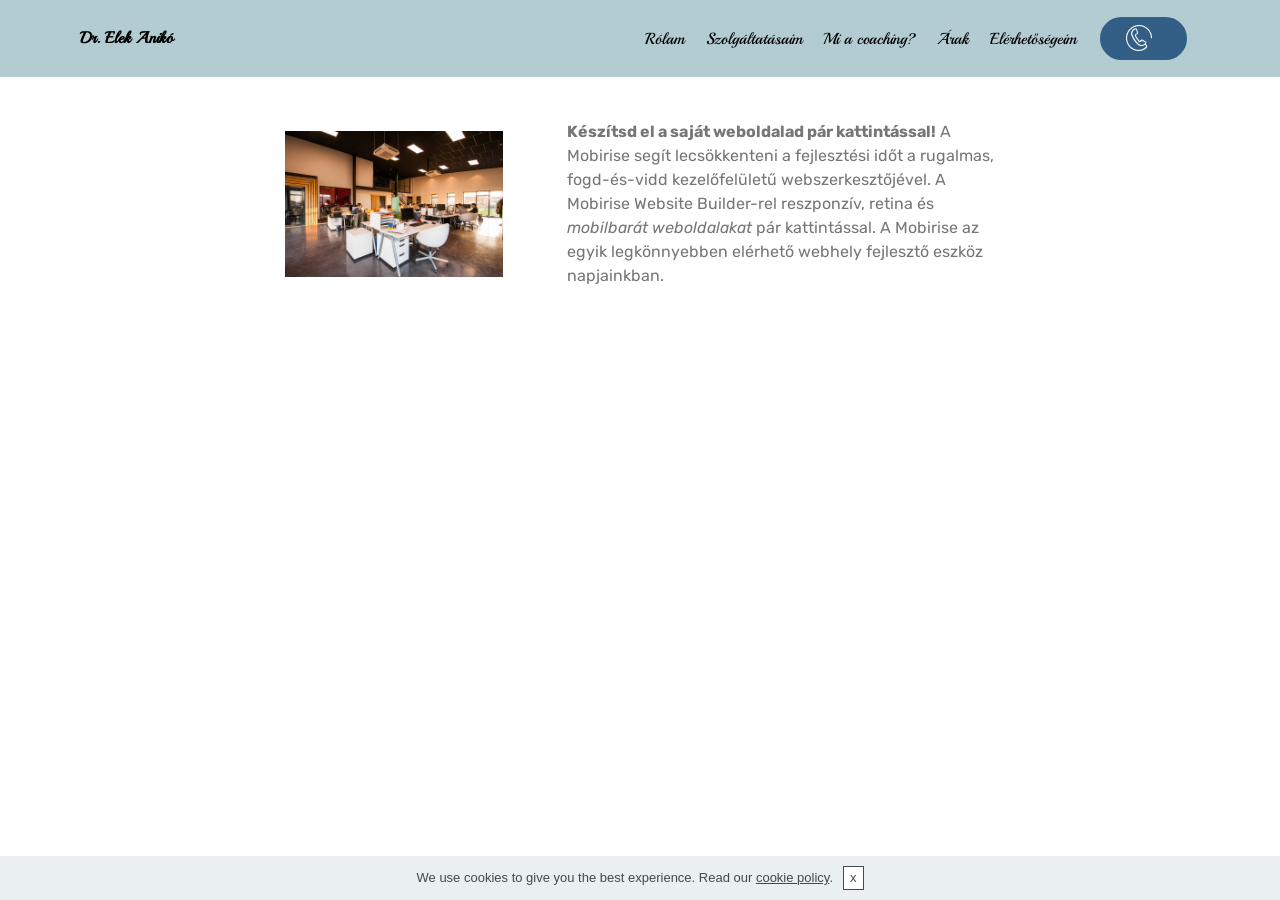
==== commit 6fdd27fb: "video" ====
--- a/page1.html
+++ b/page1.html
@@ -63,7 +63,7 @@
     </nav>
 </section>
 
-<section class="engine"><a href="https://mobirise.info/t">free amp template</a></section><section class="mbr-section content6 cid-vfsfYUHw6s" id="content6-17">
+<section class="engine"><a href="https://mobirise.info/o">free portfolio site templates</a></section><section class="mbr-section content6 cid-vfsfYUHw6s" id="content6-17">
     
      
     
--- a/assets/mobirise/css/mbr-additional.css
+++ b/assets/mobirise/css/mbr-additional.css
@@ -1593,6 +1593,19 @@
     justify-content: center;
   }
 }
+.cid-vftm3fJyrk {
+  background: #ffffff;
+  padding-top: 60px;
+  padding-bottom: 60px;
+}
+.cid-vftm3fJyrk .video-block {
+  margin: auto;
+}
+@media (max-width: 768px) {
+  .cid-vftm3fJyrk .video-block {
+    width: 100% !important;
+  }
+}
 .cid-vfrdISJT5y .navbar {
   background: #b2ccd2;
   transition: none;
--- a/assets/mobirise/css/mbr-additional.css
+++ b/assets/mobirise/css/mbr-additional.css
@@ -1593,6 +1593,19 @@
     justify-content: center;
   }
 }
+.cid-vftm3fJyrk {
+  background: #ffffff;
+  padding-top: 60px;
+  padding-bottom: 60px;
+}
+.cid-vftm3fJyrk .video-block {
+  margin: auto;
+}
+@media (max-width: 768px) {
+  .cid-vftm3fJyrk .video-block {
+    width: 100% !important;
+  }
+}
 .cid-vfrdISJT5y .navbar {
   background: #b2ccd2;
   transition: none;
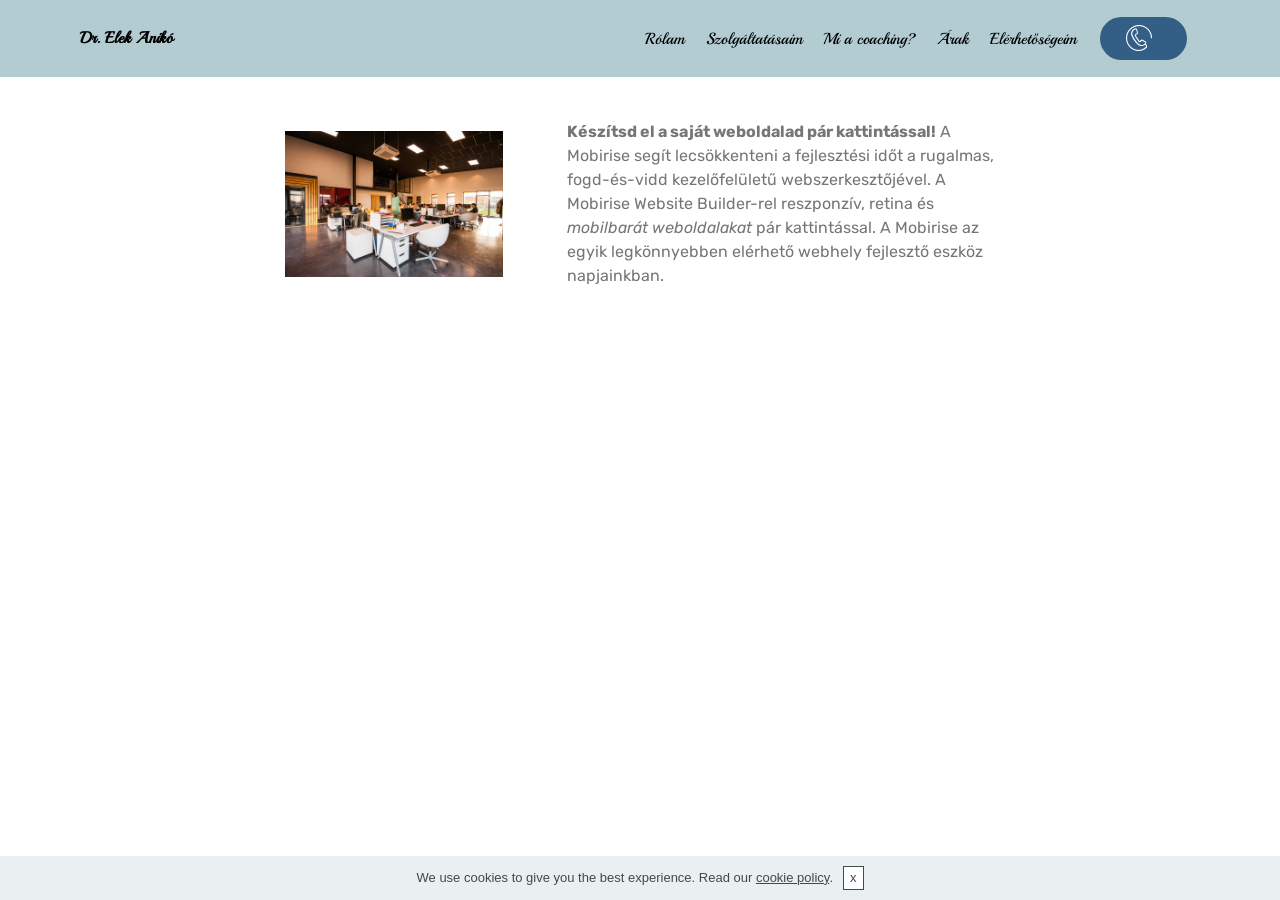
==== commit 871f9465: "delete video" ====
--- a/page1.html
+++ b/page1.html
@@ -63,7 +63,7 @@
     </nav>
 </section>
 
-<section class="engine"><a href="https://mobirise.info/o">free portfolio site templates</a></section><section class="mbr-section content6 cid-vfsfYUHw6s" id="content6-17">
+<section class="engine"><a href="https://mobirise.info/d">free web maker</a></section><section class="mbr-section content6 cid-vfsfYUHw6s" id="content6-17">
     
      
     
--- a/assets/mobirise/css/mbr-additional.css
+++ b/assets/mobirise/css/mbr-additional.css
@@ -1593,19 +1593,6 @@
     justify-content: center;
   }
 }
-.cid-vftm3fJyrk {
-  background: #ffffff;
-  padding-top: 60px;
-  padding-bottom: 60px;
-}
-.cid-vftm3fJyrk .video-block {
-  margin: auto;
-}
-@media (max-width: 768px) {
-  .cid-vftm3fJyrk .video-block {
-    width: 100% !important;
-  }
-}
 .cid-vfrdISJT5y .navbar {
   background: #b2ccd2;
   transition: none;
--- a/assets/mobirise/css/mbr-additional.css
+++ b/assets/mobirise/css/mbr-additional.css
@@ -1593,19 +1593,6 @@
     justify-content: center;
   }
 }
-.cid-vftm3fJyrk {
-  background: #ffffff;
-  padding-top: 60px;
-  padding-bottom: 60px;
-}
-.cid-vftm3fJyrk .video-block {
-  margin: auto;
-}
-@media (max-width: 768px) {
-  .cid-vftm3fJyrk .video-block {
-    width: 100% !important;
-  }
-}
 .cid-vfrdISJT5y .navbar {
   background: #b2ccd2;
   transition: none;
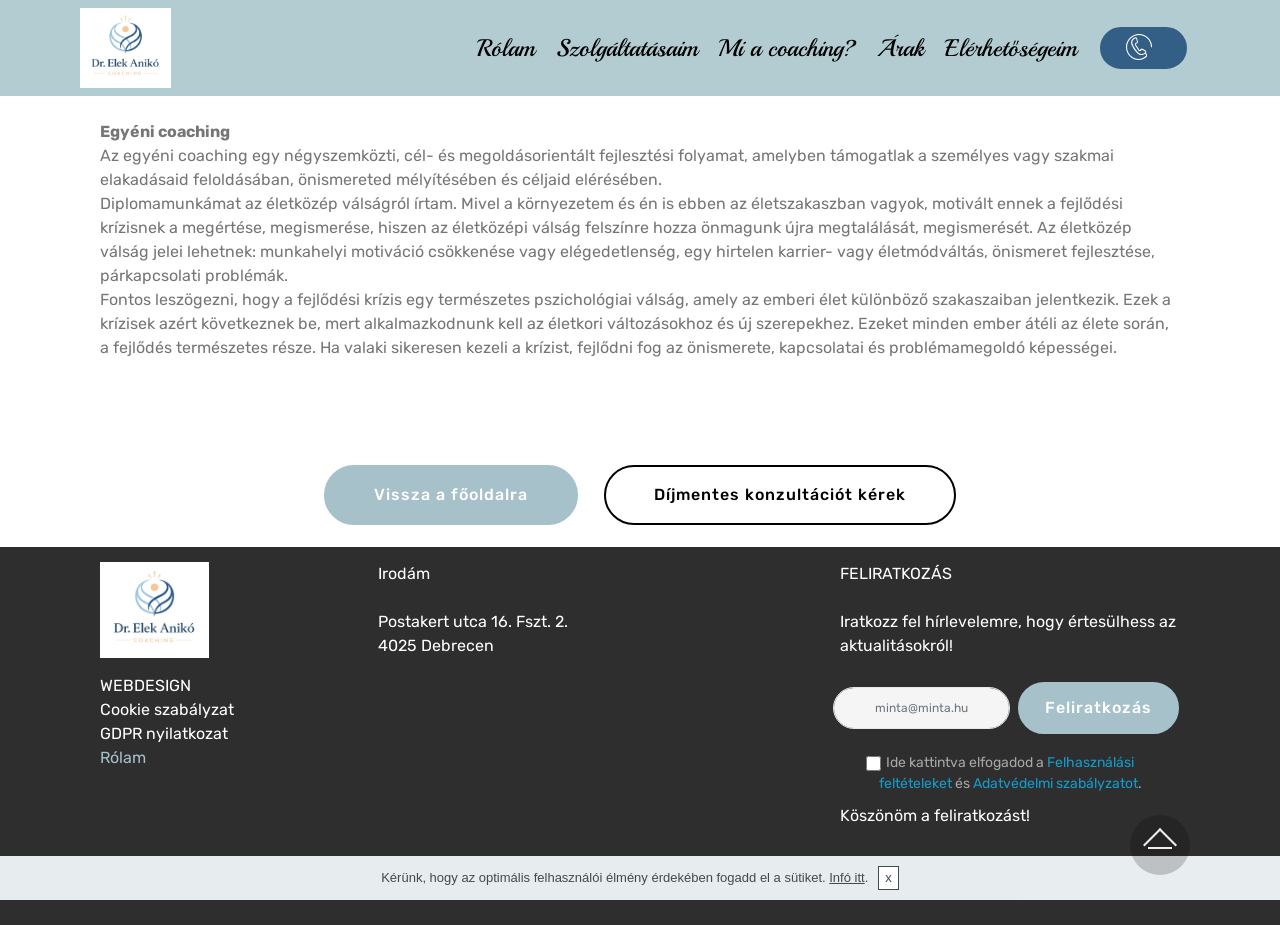
==== commit 61659880: "CTA gombok, logó link megszüntetése, betűtípus" ====
--- a/page1.html
+++ b/page1.html
@@ -6,7 +6,7 @@
   <meta http-equiv="X-UA-Compatible" content="IE=edge">
   <meta name="generator" content="Mobirise v4.10.15, mobirise.com">
   <meta name="viewport" content="width=device-width, initial-scale=1, minimum-scale=1">
-  <link rel="shortcut icon" href="assets/images/egyeni-coaching-128x112.png" type="image/x-icon">
+  <link rel="shortcut icon" href="assets/images/coaching-logo-122x107.png" type="image/x-icon">
   <meta name="description" content="Web Site Generator Description">
   
   <title>elekaniko-szolgaltatasok-egyeni</title>
@@ -14,10 +14,11 @@
   <link rel="stylesheet" href="assets/bootstrap/css/bootstrap.min.css">
   <link rel="stylesheet" href="assets/bootstrap/css/bootstrap-grid.min.css">
   <link rel="stylesheet" href="assets/bootstrap/css/bootstrap-reboot.min.css">
-  <link rel="stylesheet" href="assets/tether/tether.min.css">
+  <link rel="stylesheet" href="assets/socicon/css/styles.css">
   <link rel="stylesheet" href="assets/gdpr-plugin/gdpr-styles.css">
   <link rel="stylesheet" href="assets/dropdown/css/style.css">
   <link rel="stylesheet" href="assets/animatecss/animate.min.css">
+  <link rel="stylesheet" href="assets/tether/tether.min.css">
   <link rel="stylesheet" href="assets/theme/css/style.css">
   <link rel="preload" as="style" href="assets/mobirise/css/mbr-additional.css"><link rel="stylesheet" href="assets/mobirise/css/mbr-additional.css" type="text/css">
   
@@ -41,21 +42,24 @@
         </button>
         <div class="menu-logo">
             <div class="navbar-brand">
+                <span class="navbar-logo">
+                    
+                        <img src="assets/images/coaching-logo-122x107.png" alt="Mobirise" title="" style="height: 5rem;">
+                    
+                </span>
                 
-                <span class="navbar-caption-wrap"><a class="navbar-caption text-black display-4" href="https://mobirise.co">
-                        Dr. Elek Anikó</a></span>
             </div>
         </div>
         <div class="collapse navbar-collapse" id="navbarSupportedContent">
             <ul class="navbar-nav nav-dropdown" data-app-modern-menu="true"><li class="nav-item">
                     <a class="nav-link link text-black display-4" href="https://mobirise.co"><br><br></a>
                 </li><li class="nav-item">
-                    <a class="nav-link link text-black display-4" href="https://mobirise.co">
+                    <a class="nav-link link text-black display-4" href="#top">
                         Rólam</a>
-                </li><li class="nav-item"><a class="nav-link link text-black display-4" href="https://mobirise.co">
-                        Szolgáltatásaim</a></li><li class="nav-item"><a class="nav-link link text-black display-4" href="https://mobirise.co">
-                        Mi a coaching?</a></li><li class="nav-item"><a class="nav-link link text-black display-4" href="https://mobirise.co">
-                        Árak</a></li><li class="nav-item"><a class="nav-link link text-black display-4" href="https://mobirise.co">
+                </li><li class="nav-item"><a class="nav-link link text-black display-4" href="index.html#features18-x">
+                        Szolgáltatásaim</a></li><li class="nav-item"><a class="nav-link link text-black display-4" href="page2.html">
+                        Mi a coaching?</a></li><li class="nav-item"><a class="nav-link link text-black display-4" href="index.html#pricing-tables1-1b">
+                        Árak</a></li><li class="nav-item"><a class="nav-link link text-black display-4" href="index.html#form4-r">
                         Elérhetőségeim</a></li></ul>
             <div class="navbar-buttons mbr-section-btn"><a class="btn btn-sm btn-secondary display-2" href="tel:+36-30-527-4491"><span class="icon54-v2-telephone mbr-iconfont mbr-iconfont-btn"></span>
                     </a></div>
@@ -63,24 +67,96 @@
     </nav>
 </section>
 
-<section class="engine"><a href="https://mobirise.info/d">free web maker</a></section><section class="mbr-section content6 cid-vfsfYUHw6s" id="content6-17">
+<section class="engine"><a href="https://mobirise.info/m">web design templates</a></section><section class="mbr-section article content1 cid-vgoGR27aEV" id="content1-1n">
     
      
-    
+
     <div class="container">
         <div class="media-container-row">
+            <div class="mbr-text col-12 mbr-fonts-style display-7 col-md-12"><strong>Egyéni coaching
+</strong><div>Az egyéni coaching egy négyszemközti, cél- és megoldásorientált fejlesztési folyamat, amelyben támogatlak a személyes vagy szakmai elakadásaid feloldásában, önismereted mélyítésében és céljaid elérésében.  
+</div><div>Diplomamunkámat az életközép válságról írtam. Mivel a környezetem és én is ebben az életszakaszban vagyok, motivált ennek a fejlődési krízisnek a megértése, megismerése, hiszen az életközépi válság felszínre hozza önmagunk újra megtalálását, megismerését. Az életközép válság jelei lehetnek: munkahelyi motiváció csökkenése vagy elégedetlenség, egy hirtelen karrier- vagy életmódváltás, önismeret fejlesztése, párkapcsolati problémák.
+</div><div>Fontos leszögezni, hogy a fejlődési krízis egy természetes pszichológiai válság, amely az emberi élet különböző szakaszaiban jelentkezik. Ezek a krízisek azért következnek be, mert alkalmazkodnunk kell az életkori változásokhoz és új szerepekhez. Ezeket minden ember átéli az élete során, a fejlődés természetes része. Ha valaki sikeresen kezeli a krízist, fejlődni fog az önismerete, kapcsolatai és problémamegoldó képességei.
+</div><div><br></div></div>
+        </div>
+    </div>
+</section>
+
+<section class="mbr-section content8 cid-vgoI7VQGAc" id="content8-1p">
+
+    
+
+    <div class="container">
+        <div class="media-container-row title">
             <div class="col-12 col-md-8">
-                <div class="media-container-row">
-                    <div class="mbr-figure" style="width: 60%;">
-                      <img src="assets/images/background1.jpg" alt="Mobirise">  
-                    </div>
-                    <div class="media-content">
-                        <div class="mbr-section-text">
-                            <p class="mbr-text mb-0 mbr-fonts-style display-7">
-                               <strong>Készítsd el a saját weboldalad pár kattintással!</strong> A Mobirise segít lecsökkenteni a fejlesztési időt a rugalmas, fogd-és-vidd kezelőfelületű webszerkesztőjével. A Mobirise Website Builder-rel reszponzív, retina és <em>mobilbarát weboldalakat</em> pár kattintással. A Mobirise az egyik legkönnyebben elérhető webhely fejlesztő eszköz napjainkban.
-                            </p>
+                <div class="mbr-section-btn align-center"><a class="btn btn-primary display-7" href="index.html#header3-z">Vissza a főoldalra</a>
+                    <a class="btn btn-black-outline display-7" href="tel:+36-30-527-4491">Díjmentes konzultációt kérek</a></div>
+            </div>
+        </div>
+    </div>
+</section>
+
+<section class="footer4 cid-vgp5vpeRzJ" id="footer4-20">
+
+    
+
+    
+
+    <div class="container">
+        <div class="media-container-row content mbr-white">
+            <div class="col-md-3 col-sm-4">
+                <div class="mb-3 img-logo">
+                    <a href="https://mobirise.co/">
+                        <img src="assets/images/coaching-logo-122x107.png" alt="Mobirise" title="">
+                    </a>
+                </div>
+                <p class="mb-3 mbr-fonts-style foot-title display-7"></p>
+                <p class="mbr-text mbr-fonts-style mbr-links-column display-7">WEBDESIGN<br>Cookie szabályzat<br>GDPR nyilatkozat<br><a href="index.html#header3-z">Rólam</a></p>
+            </div>
+            <div class="col-md-4 col-sm-8">
+                <p class="mb-4 foot-title mbr-fonts-style display-7">Irodám</p>
+                <p class="mbr-text mbr-fonts-style foot-text display-7">Postakert utca 16. Fszt. 2.
+<br>4025 Debrecen</p>
+            </div>
+            <div class="col-md-4 offset-md-1 col-sm-12">
+                <p class="mb-4 foot-title mbr-fonts-style display-7">
+                    FELIRATKOZÁS
+                </p>
+                <p class="mbr-text mbr-fonts-style form-text display-7">
+                    Iratkozz fel hírlevelemre, hogy értesülhess az aktualitásokról!</p>
+                <div class="media-container-column" data-form-type="formoid">
+                    <!---Formbuilder Form--->
+                    <form action="https://mobirise.com/" method="POST" class="mbr-form form-with-styler" data-form-title="Mobirise Form"><input type="hidden" name="email" data-form-email="true" value="uoa4yw8WJUmvgk+fINJCZSmQtTb4qNnNCW2ZUIhduyHK3doyDXmRZIF8oOWBdESfHdHt7MksqGEnQ7Z5AwVr/9PdA+gjLMr/QHZVQXZqUuv2F+Kvks0S6VqszUUNyVy7.36O6LkJvHDPZt7pfVQZ4yy/R22/oRgzT8qWUCMaWorZKbkeUf3RMIoZHIKmxGE9P5iv9WdOCQyz/RqFIl7hA9Sxev5dTExekrmJihHmAsEl/1hqDJdxU/TllDOkMyi+R">
+                        <div class="row form-inline justify-content-center">
+                            <div hidden="hidden" data-form-alert="" class="alert alert-success col-12">Köszönjük, hogy kitöltötted az űrlapot!</div>
+                            <div hidden="hidden" data-form-alert-danger="" class="alert alert-danger col-12">
+                                                    </div>
                         </div>
-                    </div>
+                        <div class="dragArea row form-inline justify-content-center">
+                            <div class="col-auto  form-group " data-for="email">
+                                <input type="email" name="email" placeholder="minta@minta.hu" data-form-field="Email" required="required" class="form-control input-sm input-inverse my-2 display-7" id="email-footer4-20">
+                            </div>
+                            <div class="col-auto  input-group-btn  m-2"><button type="submit" class="btn btn-primary m-0 display-7" href="mailto:info@elekaniko.hu">Feliratkozás</button></div>
+                        </div>
+                    <span class="gdpr-block">
+<label>
+<span class="textGDPR" style="color: #a7a7a7"><input type="checkbox" name="gdpr" id="gdpr-footer4-20" required="">Ide kattintva elfogadod a <a style="color: #149dcc; text-decoration: none;" href="terms.html">Felhasználási feltételeket</a> és <a style="color: #149dcc; text-decoration: none;" href="policy.html">Adatvédelmi szabályzatot</a>.</span>
+</label>
+</span></form><!---Formbuilder Form--->
+                </div>
+                <p class="mb-4 mbr-fonts-style foot-title display-7">Köszönöm a feliratkozást!</p>
+                
+            </div>
+        </div>
+        <div class="footer-lower">
+            <div class="media-container-row">
+                <div class="col-sm-12">
+                    <hr>
+                </div>
+            </div>
+            <div class="media-container-row mbr-white">
+                <div class="col-sm-12 copyright">
+                    <p class="mbr-text mbr-fonts-style display-7">© elekaniko.hu - All Rights Reserved</p>
                 </div>
             </div>
         </div>
@@ -91,20 +167,21 @@
   <script src="assets/web/assets/jquery/jquery.min.js"></script>
   <script src="assets/popper/popper.min.js"></script>
   <script src="assets/bootstrap/js/bootstrap.min.js"></script>
-  <script src="assets/tether/tether.min.js"></script>
   <script src="assets/smoothscroll/smooth-scroll.js"></script>
+  <script src="assets/cookies-alert-plugin/cookies-alert-core.js"></script>
+  <script src="assets/cookies-alert-plugin/cookies-alert-script.js"></script>
   <script src="assets/dropdown/js/nav-dropdown.js"></script>
   <script src="assets/dropdown/js/navbar-dropdown.js"></script>
   <script src="assets/touchswipe/jquery.touch-swipe.min.js"></script>
   <script src="assets/viewportchecker/jquery.viewportchecker.js"></script>
-  <script src="assets/cookies-alert-plugin/cookies-alert-core.js"></script>
-  <script src="assets/cookies-alert-plugin/cookies-alert-script.js"></script>
+  <script src="assets/tether/tether.min.js"></script>
   <script src="assets/theme/js/script.js"></script>
+  <script src="assets/formoid/formoid.min.js"></script>
   
   
  <div id="scrollToTop" class="scrollToTop mbr-arrow-up"><a style="text-align: center;"><i class="mbr-arrow-up-icon mbr-arrow-up-icon-cm cm-icon cm-icon-smallarrow-up"></i></a></div>
     <input name="animation" type="hidden">
-  <input name="cookieData" type="hidden" data-cookie-colorText='#424a4d' data-cookie-colorBg='rgba(234, 239, 241, 0.99)' data-cookie-colorButton='#ffffff' data-cookie-colorLink='#424a4d' data-cookie-underlineLink='true' data-cookie-text="We use cookies to give you the best experience. Read our <a href='privacy.html'>cookie policy</a>.">
+  <input name="cookieData" type="hidden" data-cookie-colorText='#424a4d' data-cookie-colorBg='rgba(234, 239, 241, 0.99)' data-cookie-colorButton='#ffffff' data-cookie-colorLink='#424a4d' data-cookie-underlineLink='true' data-cookie-text="Kérünk, hogy az optimális felhasználói élmény érdekében fogadd el a sütiket.  <a href='privacy.html'>Infó itt</a>.">
   
 </body>
 </html>
--- a/assets/socicon/css/styles.css
+++ b/assets/socicon/css/styles.css
@@ -0,0 +1,544 @@
+@charset "UTF-8";
+
+@font-face {
+  font-family: "socicon";
+  src:url("../fonts/socicon.eot");
+  src:url("../fonts/socicon.eot?#iefix") format("embedded-opentype"),
+    url("../fonts/socicon.woff") format("woff"),
+    url("../fonts/socicon.ttf") format("truetype"),
+    url("../fonts/socicon.svg#socicon") format("svg");
+  font-weight: normal;
+  font-style: normal;
+  font-display:swap;
+}
+
+[data-icon]:before {
+  font-family: "socicon" !important;
+  content: attr(data-icon);
+  font-style: normal !important;
+  font-weight: normal !important;
+  font-variant: normal !important;
+  text-transform: none !important;
+  speak: none;
+  line-height: 1;
+  -webkit-font-smoothing: antialiased;
+  -moz-osx-font-smoothing: grayscale;
+}
+
+[class^="socicon-"]:before,
+[class*=" socicon-"]:before {
+  font-family: "socicon" !important;
+  font-style: normal !important;
+  font-weight: normal !important;
+  font-variant: normal !important;
+  text-transform: none !important;
+  speak: none;
+  line-height: 1;
+  -webkit-font-smoothing: antialiased;
+  -moz-osx-font-smoothing: grayscale;
+}
+
+.socicon-modelmayhem:before {
+  content: "\e000";
+}
+.socicon-mixcloud:before {
+  content: "\e001";
+}
+.socicon-drupal:before {
+  content: "\e002";
+}
+.socicon-swarm:before {
+  content: "\e003";
+}
+.socicon-istock:before {
+  content: "\e004";
+}
+.socicon-yammer:before {
+  content: "\e005";
+}
+.socicon-ello:before {
+  content: "\e006";
+}
+.socicon-stackoverflow:before {
+  content: "\e007";
+}
+.socicon-persona:before {
+  content: "\e008";
+}
+.socicon-triplej:before {
+  content: "\e009";
+}
+.socicon-houzz:before {
+  content: "\e00a";
+}
+.socicon-rss:before {
+  content: "\e00b";
+}
+.socicon-paypal:before {
+  content: "\e00c";
+}
+.socicon-odnoklassniki:before {
+  content: "\e00d";
+}
+.socicon-airbnb:before {
+  content: "\e00e";
+}
+.socicon-periscope:before {
+  content: "\e00f";
+}
+.socicon-outlook:before {
+  content: "\e010";
+}
+.socicon-coderwall:before {
+  content: "\e011";
+}
+.socicon-tripadvisor:before {
+  content: "\e012";
+}
+.socicon-appnet:before {
+  content: "\e013";
+}
+.socicon-goodreads:before {
+  content: "\e014";
+}
+.socicon-tripit:before {
+  content: "\e015";
+}
+.socicon-lanyrd:before {
+  content: "\e016";
+}
+.socicon-slideshare:before {
+  content: "\e017";
+}
+.socicon-buffer:before {
+  content: "\e018";
+}
+.socicon-disqus:before {
+  content: "\e019";
+}
+.socicon-vkontakte:before {
+  content: "\e01a";
+}
+.socicon-whatsapp:before {
+  content: "\e01b";
+}
+.socicon-patreon:before {
+  content: "\e01c";
+}
+.socicon-storehouse:before {
+  content: "\e01d";
+}
+.socicon-pocket:before {
+  content: "\e01e";
+}
+.socicon-mail:before {
+  content: "\e01f";
+}
+.socicon-blogger:before {
+  content: "\e020";
+}
+.socicon-technorati:before {
+  content: "\e021";
+}
+.socicon-reddit:before {
+  content: "\e022";
+}
+.socicon-dribbble:before {
+  content: "\e023";
+}
+.socicon-stumbleupon:before {
+  content: "\e024";
+}
+.socicon-digg:before {
+  content: "\e025";
+}
+.socicon-envato:before {
+  content: "\e026";
+}
+.socicon-behance:before {
+  content: "\e027";
+}
+.socicon-delicious:before {
+  content: "\e028";
+}
+.socicon-deviantart:before {
+  content: "\e029";
+}
+.socicon-forrst:before {
+  content: "\e02a";
+}
+.socicon-play:before {
+  content: "\e02b";
+}
+.socicon-zerply:before {
+  content: "\e02c";
+}
+.socicon-wikipedia:before {
+  content: "\e02d";
+}
+.socicon-apple:before {
+  content: "\e02e";
+}
+.socicon-flattr:before {
+  content: "\e02f";
+}
+.socicon-github:before {
+  content: "\e030";
+}
+.socicon-renren:before {
+  content: "\e031";
+}
+.socicon-friendfeed:before {
+  content: "\e032";
+}
+.socicon-newsvine:before {
+  content: "\e033";
+}
+.socicon-identica:before {
+  content: "\e034";
+}
+.socicon-bebo:before {
+  content: "\e035";
+}
+.socicon-zynga:before {
+  content: "\e036";
+}
+.socicon-steam:before {
+  content: "\e037";
+}
+.socicon-xbox:before {
+  content: "\e038";
+}
+.socicon-windows:before {
+  content: "\e039";
+}
+.socicon-qq:before {
+  content: "\e03a";
+}
+.socicon-douban:before {
+  content: "\e03b";
+}
+.socicon-meetup:before {
+  content: "\e03c";
+}
+.socicon-playstation:before {
+  content: "\e03d";
+}
+.socicon-android:before {
+  content: "\e03e";
+}
+.socicon-snapchat:before {
+  content: "\e03f";
+}
+.socicon-twitter:before {
+  content: "\e040";
+}
+.socicon-facebook:before {
+  content: "\e041";
+}
+.socicon-googleplus:before {
+  content: "\e042";
+}
+.socicon-pinterest:before {
+  content: "\e043";
+}
+.socicon-foursquare:before {
+  content: "\e044";
+}
+.socicon-yahoo:before {
+  content: "\e045";
+}
+.socicon-skype:before {
+  content: "\e046";
+}
+.socicon-yelp:before {
+  content: "\e047";
+}
+.socicon-feedburner:before {
+  content: "\e048";
+}
+.socicon-linkedin:before {
+  content: "\e049";
+}
+.socicon-viadeo:before {
+  content: "\e04a";
+}
+.socicon-xing:before {
+  content: "\e04b";
+}
+.socicon-myspace:before {
+  content: "\e04c";
+}
+.socicon-soundcloud:before {
+  content: "\e04d";
+}
+.socicon-spotify:before {
+  content: "\e04e";
+}
+.socicon-grooveshark:before {
+  content: "\e04f";
+}
+.socicon-lastfm:before {
+  content: "\e050";
+}
+.socicon-youtube:before {
+  content: "\e051";
+}
+.socicon-vimeo:before {
+  content: "\e052";
+}
+.socicon-dailymotion:before {
+  content: "\e053";
+}
+.socicon-vine:before {
+  content: "\e054";
+}
+.socicon-flickr:before {
+  content: "\e055";
+}
+.socicon-500px:before {
+  content: "\e056";
+}
+.socicon-wordpress:before {
+  content: "\e058";
+}
+.socicon-tumblr:before {
+  content: "\e059";
+}
+.socicon-twitch:before {
+  content: "\e05a";
+}
+.socicon-8tracks:before {
+  content: "\e05b";
+}
+.socicon-amazon:before {
+  content: "\e05c";
+}
+.socicon-icq:before {
+  content: "\e05d";
+}
+.socicon-smugmug:before {
+  content: "\e05e";
+}
+.socicon-ravelry:before {
+  content: "\e05f";
+}
+.socicon-weibo:before {
+  content: "\e060";
+}
+.socicon-baidu:before {
+  content: "\e061";
+}
+.socicon-angellist:before {
+  content: "\e062";
+}
+.socicon-ebay:before {
+  content: "\e063";
+}
+.socicon-imdb:before {
+  content: "\e064";
+}
+.socicon-stayfriends:before {
+  content: "\e065";
+}
+.socicon-residentadvisor:before {
+  content: "\e066";
+}
+.socicon-google:before {
+  content: "\e067";
+}
+.socicon-yandex:before {
+  content: "\e068";
+}
+.socicon-sharethis:before {
+  content: "\e069";
+}
+.socicon-bandcamp:before {
+  content: "\e06a";
+}
+.socicon-itunes:before {
+  content: "\e06b";
+}
+.socicon-deezer:before {
+  content: "\e06c";
+}
+.socicon-telegram:before {
+  content: "\e06e";
+}
+.socicon-openid:before {
+  content: "\e06f";
+}
+.socicon-amplement:before {
+  content: "\e070";
+}
+.socicon-viber:before {
+  content: "\e071";
+}
+.socicon-zomato:before {
+  content: "\e072";
+}
+.socicon-draugiem:before {
+  content: "\e074";
+}
+.socicon-endomodo:before {
+  content: "\e075";
+}
+.socicon-filmweb:before {
+  content: "\e076";
+}
+.socicon-stackexchange:before {
+  content: "\e077";
+}
+.socicon-wykop:before {
+  content: "\e078";
+}
+.socicon-teamspeak:before {
+  content: "\e079";
+}
+.socicon-teamviewer:before {
+  content: "\e07a";
+}
+.socicon-ventrilo:before {
+  content: "\e07b";
+}
+.socicon-younow:before {
+  content: "\e07c";
+}
+.socicon-raidcall:before {
+  content: "\e07d";
+}
+.socicon-mumble:before {
+  content: "\e07e";
+}
+.socicon-medium:before {
+  content: "\e06d";
+}
+.socicon-bebee:before {
+  content: "\e07f";
+}
+.socicon-hitbox:before {
+  content: "\e080";
+}
+.socicon-reverbnation:before {
+  content: "\e081";
+}
+.socicon-formulr:before {
+  content: "\e082";
+}
+.socicon-instagram:before {
+  content: "\e057";
+}
+.socicon-battlenet:before {
+  content: "\e083";
+}
+.socicon-chrome:before {
+  content: "\e084";
+}
+.socicon-discord:before {
+  content: "\e086";
+}
+.socicon-issuu:before {
+  content: "\e087";
+}
+.socicon-macos:before {
+  content: "\e088";
+}
+.socicon-firefox:before {
+  content: "\e089";
+}
+.socicon-opera:before {
+  content: "\e08d";
+}
+.socicon-keybase:before {
+  content: "\e090";
+}
+.socicon-alliance:before {
+  content: "\e091";
+}
+.socicon-livejournal:before {
+  content: "\e092";
+}
+.socicon-googlephotos:before {
+  content: "\e093";
+}
+.socicon-horde:before {
+  content: "\e094";
+}
+.socicon-etsy:before {
+  content: "\e095";
+}
+.socicon-zapier:before {
+  content: "\e096";
+}
+.socicon-google-scholar:before {
+  content: "\e097";
+}
+.socicon-researchgate:before {
+  content: "\e098";
+}
+.socicon-wechat:before {
+  content: "\e099";
+}
+.socicon-strava:before {
+  content: "\e09a";
+}
+.socicon-line:before {
+  content: "\e09b";
+}
+.socicon-lyft:before {
+  content: "\e09c";
+}
+.socicon-uber:before {
+  content: "\e09d";
+}
+.socicon-songkick:before {
+  content: "\e09e";
+}
+.socicon-viewbug:before {
+  content: "\e09f";
+}
+.socicon-googlegroups:before {
+  content: "\e0a0";
+}
+.socicon-quora:before {
+  content: "\e073";
+}
+.socicon-diablo:before {
+  content: "\e085";
+}
+.socicon-blizzard:before {
+  content: "\e0a1";
+}
+.socicon-hearthstone:before {
+  content: "\e08b";
+}
+.socicon-heroes:before {
+  content: "\e08a";
+}
+.socicon-overwatch:before {
+  content: "\e08c";
+}
+.socicon-warcraft:before {
+  content: "\e08e";
+}
+.socicon-starcraft:before {
+  content: "\e08f";
+}
+.socicon-beam:before {
+  content: "\e0a2";
+}
+.socicon-curse:before {
+  content: "\e0a3";
+}
+.socicon-player:before {
+  content: "\e0a4";
+}
+.socicon-streamjar:before {
+  content: "\e0a5";
+}
+.socicon-nintendo:before {
+  content: "\e0a6";
+}
+.socicon-hellocoton:before {
+  content: "\e0a7";
+}
--- a/assets/mobirise/css/mbr-additional.css
+++ b/assets/mobirise/css/mbr-additional.css
@@ -10,11 +10,11 @@
 }
 .display-1 {
   font-family: 'Rubik', sans-serif;
-  font-size: 4.25rem;
+  font-size: 3rem;
   font-display: swap;
 }
 .display-1 > .mbr-iconfont {
-  font-size: 6.8rem;
+  font-size: 4.8rem;
 }
 .display-2 {
   font-family: 'Playball', display;
@@ -26,11 +26,11 @@
 }
 .display-4 {
   font-family: 'Playball', display;
-  font-size: 1rem;
+  font-size: 1.5rem;
   font-display: swap;
 }
 .display-4 > .mbr-iconfont {
-  font-size: 1.6rem;
+  font-size: 2.4rem;
 }
 .display-5 {
   font-family: 'Rubik', sans-serif;
@@ -55,9 +55,9 @@
 /* 0.65 - min scale variable, may vary */
 @media (max-width: 768px) {
   .display-1 {
-    font-size: 3.4rem;
-    font-size: calc( 2.1374999999999997rem + (4.25 - 2.1374999999999997) * ((100vw - 20rem) / (48 - 20)));
-    line-height: calc( 1.4 * (2.1374999999999997rem + (4.25 - 2.1374999999999997) * ((100vw - 20rem) / (48 - 20))));
+    font-size: 2.4rem;
+    font-size: calc( 1.7rem + (3 - 1.7) * ((100vw - 20rem) / (48 - 20)));
+    line-height: calc( 1.4 * (1.7rem + (3 - 1.7) * ((100vw - 20rem) / (48 - 20))));
   }
   .display-2 {
     font-size: 2.4rem;
@@ -65,9 +65,9 @@
     line-height: calc( 1.4 * (1.7rem + (3 - 1.7) * ((100vw - 20rem) / (48 - 20))));
   }
   .display-4 {
-    font-size: 0.8rem;
-    font-size: calc( 1rem + (1 - 1) * ((100vw - 20rem) / (48 - 20)));
-    line-height: calc( 1.4 * (1rem + (1 - 1) * ((100vw - 20rem) / (48 - 20))));
+    font-size: 1.2rem;
+    font-size: calc( 1.175rem + (1.5 - 1.175) * ((100vw - 20rem) / (48 - 20)));
+    line-height: calc( 1.4 * (1.175rem + (1.5 - 1.175) * ((100vw - 20rem) / (48 - 20))));
   }
   .display-5 {
     font-size: 0.64rem;
@@ -710,71 +710,6 @@
 section.lazy-placeholder:after {
   opacity: 0.3;
 }
-.cid-vfrf3mpgqq {
-  padding-top: 90px;
-  padding-bottom: 15px;
-  background-color: #ffffff;
-}
-.cid-vfrf3mpgqq h2 {
-  text-align: left;
-}
-.cid-vfrf3mpgqq h4 {
-  text-align: left;
-  font-weight: 500;
-}
-.cid-vfrf3mpgqq p {
-  color: #767676;
-  text-align: left;
-}
-.cid-vfrf3mpgqq .aside-content {
-  flex-basis: 100%;
-  -webkit-flex-basis: 100%;
-}
-.cid-vfrf3mpgqq .block-content {
-  display: -webkit-flex;
-  flex-direction: column;
-  -webkit-flex-direction: column;
-  word-break: break-word;
-}
-.cid-vfrf3mpgqq .media {
-  margin: initial;
-  align-items: center;
-  -webkit-align-items: center;
-}
-.cid-vfrf3mpgqq .mbr-figure {
-  align-self: flex-start;
-  -webkit-align-self: flex-start;
-  -webkit-flex-shrink: 0;
-  flex-shrink: 0;
-}
-.cid-vfrf3mpgqq .card-img {
-  padding-right: 2rem;
-  width: auto;
-}
-.cid-vfrf3mpgqq .card-img span {
-  font-size: 72px;
-  color: #707070;
-}
-@media (min-width: 992px) {
-  .cid-vfrf3mpgqq .mbr-figure {
-    padding-right: 4rem;
-  }
-}
-@media (max-width: 991px) {
-  .cid-vfrf3mpgqq .mbr-figure {
-    padding-right: 0;
-    padding-bottom: 1rem;
-    margin-bottom: 2rem;
-  }
-}
-@media (max-width: 300px) {
-  .cid-vfrf3mpgqq .card-img span {
-    font-size: 40px !important;
-  }
-}
-.cid-vfrf3mpgqq .mbr-text {
-  text-align: left;
-}
 .cid-vfrdISJT5y .navbar {
   background: #b2ccd2;
   transition: none;
@@ -1017,6 +952,11 @@
 .cid-vfrdISJT5y .collapsed .navbar-collapse.collapsing .navbar-buttons:last-child,
 .cid-vfrdISJT5y .collapsed .navbar-collapse.show .navbar-buttons:last-child {
   margin-bottom: 1rem;
+}
+@media (min-width: 1024px) {
+  .cid-vfrdISJT5y .collapsed:not(.navbar-short) .navbar-collapse {
+    max-height: calc(98.5vh - 3.8rem);
+  }
 }
 .cid-vfrdISJT5y .collapsed button.navbar-toggler {
   display: block;
@@ -1169,11 +1109,6 @@
 .cid-vfrdISJT5y .dropdown-item:hover {
   color: #0f7699 !important;
 }
-.cid-vfs7u28H2x {
-  padding-top: 30px;
-  padding-bottom: 45px;
-  background-color: #efefef;
-}
 .cid-vfs3t8kAN5 {
   padding-top: 105px;
   padding-bottom: 30px;
@@ -1223,6 +1158,11 @@
   .cid-vfs8UVGAGR .inner-container {
     width: 100% !important;
   }
+}
+.cid-vgoCMA0FuX {
+  padding-top: 90px;
+  padding-bottom: 90px;
+  background-color: #335e85;
 }
 .cid-vfrOnKgKsA {
   padding-top: 15px;
@@ -1483,114 +1423,109 @@
     padding-left: 30px;
   }
 }
-.cid-vfrfYonz0I {
-  padding-top: 90px;
-  padding-bottom: 90px;
-  background-color: #ffffff;
-}
-.cid-vfrfYonz0I [class^="socicon-"]:before,
-.cid-vfrfYonz0I [class*=" socicon-"]:before {
-  line-height: 44px;
-}
-.cid-vfrfYonz0I .btn-social {
-  font-size: 20px;
-  border-radius: 50%;
+.cid-vgowHPKhlP {
+  padding-top: 30px;
+  padding-bottom: 30px;
+  background: linear-gradient(0deg, #efefef, #efefef);
+}
+.cid-vgowHPKhlP .mbr-iconfont-social {
+  font-size: 32px;
+  color: #335e85;
+}
+.cid-vgowHPKhlP .social-list a:focus {
+  text-decoration: none;
+}
+.cid-vgowHPKhlP H2 {
+  color: #232323;
+}
+.cid-vgoyNqe56j {
+  padding-top: 15px;
+  padding-bottom: 0px;
+  background-color: #2e2e2e;
+}
+@media (max-width: 767px) {
+  .cid-vgoyNqe56j .content {
+    text-align: center;
+  }
+  .cid-vgoyNqe56j .content > div:not(:last-child) {
+    margin-bottom: 2rem;
+  }
+}
+.cid-vgoyNqe56j .img-logo img {
+  height: 6rem;
+}
+.cid-vgoyNqe56j .form-group,
+.cid-vgoyNqe56j .input-group-btn {
   padding: 0;
-  width: 44px;
-  height: 44px;
-  line-height: 44px;
+}
+.cid-vgoyNqe56j .form-control {
+  font-size: .75rem;
   text-align: center;
-  position: relative;
-  color: #232323;
-  cursor: pointer;
-  border-color: #335e85;
-}
-.cid-vfrfYonz0I .btn-social i {
-  top: 0;
-  line-height: 44px;
-  width: 44px;
-}
-.cid-vfrfYonz0I .btn-social:hover {
+  min-width: 150px;
+}
+.cid-vgoyNqe56j .input-group-btn .btn {
+  padding: .75rem 1.5625rem !important;
+  margin-left: .625rem;
+  text-transform: none;
   color: #fff;
-  background: #335e85;
-}
-.cid-vfrfYonz0I .btn-social:hover i.socicon {
-  color: #ffffff !important;
-}
-.cid-vfrfYonz0I .btn-social + .btn {
-  margin-left: .1rem;
-}
-@media (max-width: 767px) {
-  .cid-vfrfYonz0I .btn {
-    font-size: 20px !important;
-  }
-}
-.cid-vfrgbpNtX9 {
-  padding-top: 60px;
-  padding-bottom: 60px;
-  background-color: #2e2e2e;
-}
-@media (max-width: 767px) {
-  .cid-vfrgbpNtX9 .content {
-    text-align: center;
-  }
-  .cid-vfrgbpNtX9 .content > div:not(:last-child) {
-    margin-bottom: 2rem;
-  }
-}
-@media (max-width: 767px) {
-  .cid-vfrgbpNtX9 .media-wrap {
-    margin-bottom: 1rem;
-  }
-}
-.cid-vfrgbpNtX9 .media-wrap .mbr-iconfont-logo {
-  font-size: 7.5rem;
-  color: #f36;
-}
-.cid-vfrgbpNtX9 .media-wrap img {
-  height: 6rem;
-}
-@media (max-width: 767px) {
-  .cid-vfrgbpNtX9 .footer-lower .copyright {
-    margin-bottom: 1rem;
-    text-align: center;
-  }
-}
-.cid-vfrgbpNtX9 .footer-lower hr {
-  margin: 1rem 0;
-  border-color: #fff;
-  opacity: .05;
-}
-.cid-vfrgbpNtX9 .footer-lower .social-list {
+  text-align: center;
+}
+.cid-vgoyNqe56j .social-list {
   padding-left: 0;
   margin-bottom: 0;
   list-style: none;
   display: flex;
   -webkit-flex-wrap: wrap;
   flex-wrap: wrap;
-  -webkit-justify-content: flex-end;
-  justify-content: flex-end;
-}
-.cid-vfrgbpNtX9 .footer-lower .social-list .mbr-iconfont-social {
+}
+.cid-vgoyNqe56j .social-list .mbr-iconfont-social {
   font-size: 1.3rem;
   color: #fff;
 }
-.cid-vfrgbpNtX9 .footer-lower .social-list .soc-item {
+.cid-vgoyNqe56j .social-list .soc-item {
   margin: 0 .5rem;
 }
-.cid-vfrgbpNtX9 .footer-lower .social-list a {
+.cid-vgoyNqe56j .social-list a {
   margin: 0;
   opacity: .5;
   -webkit-transition: .2s linear;
   transition: .2s linear;
 }
-.cid-vfrgbpNtX9 .footer-lower .social-list a:hover {
+.cid-vgoyNqe56j .social-list a:hover {
   opacity: 1;
 }
 @media (max-width: 767px) {
-  .cid-vfrgbpNtX9 .footer-lower .social-list {
+  .cid-vgoyNqe56j .social-list {
     -webkit-justify-content: center;
     justify-content: center;
+  }
+}
+@media (max-width: 767px) {
+  .cid-vgoyNqe56j .footer-lower .copyright {
+    margin-bottom: 1rem;
+    text-align: center;
+  }
+}
+.cid-vgoyNqe56j .footer-lower hr {
+  margin: 1rem 0;
+  border-color: #fff;
+  opacity: .05;
+}
+.cid-vgoyNqe56j .form-group {
+  margin: 0;
+}
+@media (max-width: 767px) {
+  .cid-vgoyNqe56j .foot-logo {
+    text-align: center !important;
+  }
+  .cid-vgoyNqe56j .foot-title {
+    text-align: center !important;
+  }
+  .cid-vgoyNqe56j .mbr-text {
+    text-align: center !important;
+  }
+  .cid-vgoyNqe56j .form-group {
+    margin: 0;
   }
 }
 .cid-vfrdISJT5y .navbar {
@@ -1835,6 +1770,11 @@
 .cid-vfrdISJT5y .collapsed .navbar-collapse.collapsing .navbar-buttons:last-child,
 .cid-vfrdISJT5y .collapsed .navbar-collapse.show .navbar-buttons:last-child {
   margin-bottom: 1rem;
+}
+@media (min-width: 1024px) {
+  .cid-vfrdISJT5y .collapsed:not(.navbar-short) .navbar-collapse {
+    max-height: calc(98.5vh - 5rem);
+  }
 }
 .cid-vfrdISJT5y .collapsed button.navbar-toggler {
   display: block;
@@ -1987,21 +1927,1616 @@
 .cid-vfrdISJT5y .dropdown-item:hover {
   color: #0f7699 !important;
 }
-.cid-vfsfYUHw6s {
+.cid-vgoGR27aEV {
   padding-top: 120px;
   padding-bottom: 60px;
   background-color: #ffffff;
 }
-@media (min-width: 992px) {
-  .cid-vfsfYUHw6s .mbr-figure {
-    padding-right: 4rem;
-  }
-}
-@media (max-width: 991px) {
-  .cid-vfsfYUHw6s .mbr-figure {
-    padding-bottom: 1rem;
-  }
-}
-.cid-vfsfYUHw6s .mbr-text {
+.cid-vgoGR27aEV .mbr-text,
+.cid-vgoGR27aEV blockquote {
   color: #767676;
 }
+.cid-vgoI7VQGAc {
+  padding-top: 15px;
+  padding-bottom: 15px;
+  background-color: #ffffff;
+}
+.cid-vgp5vpeRzJ {
+  padding-top: 15px;
+  padding-bottom: 0px;
+  background-color: #2e2e2e;
+}
+@media (max-width: 767px) {
+  .cid-vgp5vpeRzJ .content {
+    text-align: center;
+  }
+  .cid-vgp5vpeRzJ .content > div:not(:last-child) {
+    margin-bottom: 2rem;
+  }
+}
+.cid-vgp5vpeRzJ .img-logo img {
+  height: 6rem;
+}
+.cid-vgp5vpeRzJ .form-group,
+.cid-vgp5vpeRzJ .input-group-btn {
+  padding: 0;
+}
+.cid-vgp5vpeRzJ .form-control {
+  font-size: .75rem;
+  text-align: center;
+  min-width: 150px;
+}
+.cid-vgp5vpeRzJ .input-group-btn .btn {
+  padding: .75rem 1.5625rem !important;
+  margin-left: .625rem;
+  text-transform: none;
+  color: #fff;
+  text-align: center;
+}
+.cid-vgp5vpeRzJ .social-list {
+  padding-left: 0;
+  margin-bottom: 0;
+  list-style: none;
+  display: flex;
+  -webkit-flex-wrap: wrap;
+  flex-wrap: wrap;
+}
+.cid-vgp5vpeRzJ .social-list .mbr-iconfont-social {
+  font-size: 1.3rem;
+  color: #fff;
+}
+.cid-vgp5vpeRzJ .social-list .soc-item {
+  margin: 0 .5rem;
+}
+.cid-vgp5vpeRzJ .social-list a {
+  margin: 0;
+  opacity: .5;
+  -webkit-transition: .2s linear;
+  transition: .2s linear;
+}
+.cid-vgp5vpeRzJ .social-list a:hover {
+  opacity: 1;
+}
+@media (max-width: 767px) {
+  .cid-vgp5vpeRzJ .social-list {
+    -webkit-justify-content: center;
+    justify-content: center;
+  }
+}
+@media (max-width: 767px) {
+  .cid-vgp5vpeRzJ .footer-lower .copyright {
+    margin-bottom: 1rem;
+    text-align: center;
+  }
+}
+.cid-vgp5vpeRzJ .footer-lower hr {
+  margin: 1rem 0;
+  border-color: #fff;
+  opacity: .05;
+}
+.cid-vgp5vpeRzJ .form-group {
+  margin: 0;
+}
+@media (max-width: 767px) {
+  .cid-vgp5vpeRzJ .foot-logo {
+    text-align: center !important;
+  }
+  .cid-vgp5vpeRzJ .foot-title {
+    text-align: center !important;
+  }
+  .cid-vgp5vpeRzJ .mbr-text {
+    text-align: center !important;
+  }
+  .cid-vgp5vpeRzJ .form-group {
+    margin: 0;
+  }
+}
+.cid-vfrdISJT5y .navbar {
+  background: #b2ccd2;
+  transition: none;
+  min-height: 77px;
+  padding: .5rem 0;
+}
+.cid-vfrdISJT5y .navbar-dropdown.bg-color.transparent.opened {
+  background: #b2ccd2;
+}
+.cid-vfrdISJT5y a {
+  font-style: normal;
+}
+.cid-vfrdISJT5y .nav-item span {
+  padding-right: 0.4em;
+  line-height: 0.5em;
+  vertical-align: text-bottom;
+  position: relative;
+  text-decoration: none;
+}
+.cid-vfrdISJT5y .nav-item a {
+  display: -webkit-flex;
+  align-items: center;
+  justify-content: center;
+  padding: 0.7rem 0 !important;
+  margin: 0rem .65rem !important;
+  -webkit-align-items: center;
+  -webkit-justify-content: center;
+}
+.cid-vfrdISJT5y .nav-item:focus,
+.cid-vfrdISJT5y .nav-link:focus {
+  outline: none;
+}
+.cid-vfrdISJT5y .btn {
+  padding: 0.4rem 1.5rem;
+  display: -webkit-inline-flex;
+  align-items: center;
+  -webkit-align-items: center;
+}
+.cid-vfrdISJT5y .btn .mbr-iconfont {
+  font-size: 1.6rem;
+}
+.cid-vfrdISJT5y .menu-logo {
+  margin-right: auto;
+}
+.cid-vfrdISJT5y .menu-logo .navbar-brand {
+  display: flex;
+  margin-left: 5rem;
+  padding: 0;
+  transition: padding .2s;
+  min-height: 3.8rem;
+  -webkit-align-items: center;
+  align-items: center;
+}
+.cid-vfrdISJT5y .menu-logo .navbar-brand .navbar-caption-wrap {
+  display: flex;
+  -webkit-align-items: center;
+  align-items: center;
+  word-break: break-word;
+  min-width: 7rem;
+  margin: .3rem 0;
+}
+.cid-vfrdISJT5y .menu-logo .navbar-brand .navbar-caption-wrap .navbar-caption {
+  line-height: 1.2rem !important;
+  padding-right: 2rem;
+}
+.cid-vfrdISJT5y .menu-logo .navbar-brand .navbar-logo {
+  font-size: 4rem;
+  transition: font-size 0.25s;
+}
+.cid-vfrdISJT5y .menu-logo .navbar-brand .navbar-logo img {
+  display: flex;
+}
+.cid-vfrdISJT5y .menu-logo .navbar-brand .navbar-logo .mbr-iconfont {
+  transition: font-size 0.25s;
+}
+.cid-vfrdISJT5y .menu-logo .navbar-brand .navbar-logo a {
+  display: inline-flex;
+}
+.cid-vfrdISJT5y .navbar-toggleable-sm .navbar-collapse {
+  justify-content: flex-end;
+  -webkit-justify-content: flex-end;
+  padding-right: 5rem;
+  width: auto;
+}
+.cid-vfrdISJT5y .navbar-toggleable-sm .navbar-collapse .navbar-nav {
+  flex-wrap: wrap;
+  -webkit-flex-wrap: wrap;
+  padding-left: 0;
+}
+.cid-vfrdISJT5y .navbar-toggleable-sm .navbar-collapse .navbar-nav .nav-item {
+  -webkit-align-self: center;
+  align-self: center;
+}
+.cid-vfrdISJT5y .navbar-toggleable-sm .navbar-collapse .navbar-buttons {
+  padding-left: 0;
+  padding-bottom: 0;
+}
+.cid-vfrdISJT5y .dropdown .dropdown-menu {
+  background: #b2ccd2;
+  display: none;
+  position: absolute;
+  min-width: 5rem;
+  padding-top: 1.4rem;
+  padding-bottom: 1.4rem;
+  text-align: left;
+}
+.cid-vfrdISJT5y .dropdown .dropdown-menu .dropdown-item {
+  width: auto;
+  padding: 0.235em 1.5385em 0.235em 1.5385em !important;
+}
+.cid-vfrdISJT5y .dropdown .dropdown-menu .dropdown-item::after {
+  right: 0.5rem;
+}
+.cid-vfrdISJT5y .dropdown .dropdown-menu .dropdown-submenu {
+  margin: 0;
+}
+.cid-vfrdISJT5y .dropdown.open > .dropdown-menu {
+  display: block;
+}
+.cid-vfrdISJT5y .navbar-toggleable-sm.opened:after {
+  position: absolute;
+  width: 100vw;
+  height: 100vh;
+  content: '';
+  background-color: rgba(0, 0, 0, 0.1);
+  left: 0;
+  bottom: 0;
+  transform: translateY(100%);
+  -webkit-transform: translateY(100%);
+  z-index: 1000;
+}
+.cid-vfrdISJT5y .navbar.navbar-short {
+  min-height: 60px;
+  transition: all .2s;
+}
+.cid-vfrdISJT5y .navbar.navbar-short .navbar-toggler-right {
+  top: 20px;
+}
+.cid-vfrdISJT5y .navbar.navbar-short .navbar-logo a {
+  font-size: 2.5rem !important;
+  line-height: 2.5rem;
+  transition: font-size 0.25s;
+}
+.cid-vfrdISJT5y .navbar.navbar-short .navbar-logo a .mbr-iconfont {
+  font-size: 2.5rem !important;
+}
+.cid-vfrdISJT5y .navbar.navbar-short .navbar-logo a img {
+  height: 3rem !important;
+}
+.cid-vfrdISJT5y .navbar.navbar-short .navbar-brand {
+  min-height: 3rem;
+}
+.cid-vfrdISJT5y button.navbar-toggler {
+  width: 31px;
+  height: 18px;
+  cursor: pointer;
+  transition: all .2s;
+  top: 1.5rem;
+  right: 1rem;
+}
+.cid-vfrdISJT5y button.navbar-toggler:focus {
+  outline: none;
+}
+.cid-vfrdISJT5y button.navbar-toggler .hamburger span {
+  position: absolute;
+  right: 0;
+  width: 30px;
+  height: 2px;
+  border-right: 5px;
+  background-color: #333333;
+}
+.cid-vfrdISJT5y button.navbar-toggler .hamburger span:nth-child(1) {
+  top: 0;
+  transition: all .2s;
+}
+.cid-vfrdISJT5y button.navbar-toggler .hamburger span:nth-child(2) {
+  top: 8px;
+  transition: all .15s;
+}
+.cid-vfrdISJT5y button.navbar-toggler .hamburger span:nth-child(3) {
+  top: 8px;
+  transition: all .15s;
+}
+.cid-vfrdISJT5y button.navbar-toggler .hamburger span:nth-child(4) {
+  top: 16px;
+  transition: all .2s;
+}
+.cid-vfrdISJT5y nav.opened .hamburger span:nth-child(1) {
+  top: 8px;
+  width: 0;
+  opacity: 0;
+  right: 50%;
+  transition: all .2s;
+}
+.cid-vfrdISJT5y nav.opened .hamburger span:nth-child(2) {
+  -webkit-transform: rotate(45deg);
+  transform: rotate(45deg);
+  transition: all .25s;
+}
+.cid-vfrdISJT5y nav.opened .hamburger span:nth-child(3) {
+  -webkit-transform: rotate(-45deg);
+  transform: rotate(-45deg);
+  transition: all .25s;
+}
+.cid-vfrdISJT5y nav.opened .hamburger span:nth-child(4) {
+  top: 8px;
+  width: 0;
+  opacity: 0;
+  right: 50%;
+  transition: all .2s;
+}
+.cid-vfrdISJT5y .collapsed.navbar-expand {
+  flex-direction: column;
+  -webkit-flex-direction: column;
+}
+.cid-vfrdISJT5y .collapsed .btn {
+  display: -webkit-flex;
+}
+.cid-vfrdISJT5y .collapsed .navbar-collapse {
+  display: none !important;
+  padding-right: 0 !important;
+}
+.cid-vfrdISJT5y .collapsed .navbar-collapse.collapsing,
+.cid-vfrdISJT5y .collapsed .navbar-collapse.show {
+  display: block !important;
+}
+.cid-vfrdISJT5y .collapsed .navbar-collapse.collapsing .navbar-nav,
+.cid-vfrdISJT5y .collapsed .navbar-collapse.show .navbar-nav {
+  display: block;
+  text-align: center;
+}
+.cid-vfrdISJT5y .collapsed .navbar-collapse.collapsing .navbar-nav .nav-item,
+.cid-vfrdISJT5y .collapsed .navbar-collapse.show .navbar-nav .nav-item {
+  clear: both;
+}
+.cid-vfrdISJT5y .collapsed .navbar-collapse.collapsing .navbar-buttons,
+.cid-vfrdISJT5y .collapsed .navbar-collapse.show .navbar-buttons {
+  text-align: center;
+}
+.cid-vfrdISJT5y .collapsed .navbar-collapse.collapsing .navbar-buttons:last-child,
+.cid-vfrdISJT5y .collapsed .navbar-collapse.show .navbar-buttons:last-child {
+  margin-bottom: 1rem;
+}
+@media (min-width: 1024px) {
+  .cid-vfrdISJT5y .collapsed:not(.navbar-short) .navbar-collapse {
+    max-height: calc(98.5vh - 5rem);
+  }
+}
+.cid-vfrdISJT5y .collapsed button.navbar-toggler {
+  display: block;
+}
+.cid-vfrdISJT5y .collapsed .navbar-brand {
+  margin-left: 1rem !important;
+}
+.cid-vfrdISJT5y .collapsed .navbar-toggleable-sm {
+  flex-direction: column;
+  -webkit-flex-direction: column;
+}
+.cid-vfrdISJT5y .collapsed .dropdown .dropdown-menu {
+  width: 100%;
+  text-align: center;
+  position: relative;
+  opacity: 0;
+  overflow: hidden;
+  display: block;
+  height: 0;
+  visibility: hidden;
+  padding: 0;
+  transition-duration: .5s;
+  transition-property: opacity,padding,height;
+}
+.cid-vfrdISJT5y .collapsed .dropdown.open > .dropdown-menu {
+  position: relative;
+  opacity: 1;
+  height: auto;
+  padding: 1.4rem 0;
+  visibility: visible;
+}
+.cid-vfrdISJT5y .collapsed .dropdown .dropdown-submenu {
+  left: 0;
+  text-align: center;
+  width: 100%;
+}
+.cid-vfrdISJT5y .collapsed .dropdown .dropdown-toggle[data-toggle="dropdown-submenu"]::after {
+  margin-top: 0;
+  position: inherit;
+  right: 0;
+  top: 50%;
+  display: inline-block;
+  width: 0;
+  height: 0;
+  margin-left: .3em;
+  vertical-align: middle;
+  content: "";
+  border-top: .30em solid;
+  border-right: .30em solid transparent;
+  border-left: .30em solid transparent;
+}
+@media (max-width: 1023px) {
+  .cid-vfrdISJT5y.navbar-expand {
+    flex-direction: column;
+    -webkit-flex-direction: column;
+  }
+  .cid-vfrdISJT5y img {
+    height: 3.8rem !important;
+  }
+  .cid-vfrdISJT5y .btn {
+    display: -webkit-flex;
+  }
+  .cid-vfrdISJT5y button.navbar-toggler {
+    display: block;
+  }
+  .cid-vfrdISJT5y .navbar-brand {
+    margin-left: 1rem !important;
+  }
+  .cid-vfrdISJT5y .navbar-toggleable-sm {
+    flex-direction: column;
+    -webkit-flex-direction: column;
+  }
+  .cid-vfrdISJT5y .navbar-collapse {
+    display: none !important;
+    padding-right: 0 !important;
+  }
+  .cid-vfrdISJT5y .navbar-collapse.collapsing,
+  .cid-vfrdISJT5y .navbar-collapse.show {
+    display: block !important;
+  }
+  .cid-vfrdISJT5y .navbar-collapse.collapsing .navbar-nav,
+  .cid-vfrdISJT5y .navbar-collapse.show .navbar-nav {
+    display: block;
+    text-align: center;
+  }
+  .cid-vfrdISJT5y .navbar-collapse.collapsing .navbar-nav .nav-item,
+  .cid-vfrdISJT5y .navbar-collapse.show .navbar-nav .nav-item {
+    clear: both;
+  }
+  .cid-vfrdISJT5y .navbar-collapse.collapsing .navbar-buttons,
+  .cid-vfrdISJT5y .navbar-collapse.show .navbar-buttons {
+    text-align: center;
+  }
+  .cid-vfrdISJT5y .navbar-collapse.collapsing .navbar-buttons:last-child,
+  .cid-vfrdISJT5y .navbar-collapse.show .navbar-buttons:last-child {
+    margin-bottom: 1rem;
+  }
+  .cid-vfrdISJT5y .dropdown .dropdown-menu {
+    width: 100%;
+    text-align: center;
+    position: relative;
+    opacity: 0;
+    overflow: hidden;
+    display: block;
+    height: 0;
+    visibility: hidden;
+    padding: 0;
+    transition-duration: .5s;
+    transition-property: opacity,padding,height;
+  }
+  .cid-vfrdISJT5y .dropdown.open > .dropdown-menu {
+    position: relative;
+    opacity: 1;
+    height: auto;
+    padding: 1.4rem 0;
+    visibility: visible;
+  }
+  .cid-vfrdISJT5y .dropdown .dropdown-submenu {
+    left: 0;
+    text-align: center;
+    width: 100%;
+  }
+  .cid-vfrdISJT5y .dropdown .dropdown-toggle[data-toggle="dropdown-submenu"]::after {
+    margin-top: 0;
+    position: inherit;
+    right: 0;
+    top: 50%;
+    display: inline-block;
+    width: 0;
+    height: 0;
+    margin-left: .3em;
+    vertical-align: middle;
+    content: "";
+    border-top: .30em solid;
+    border-right: .30em solid transparent;
+    border-left: .30em solid transparent;
+  }
+}
+@media (min-width: 767px) {
+  .cid-vfrdISJT5y .menu-logo {
+    flex-shrink: 0;
+    -webkit-flex-shrink: 0;
+  }
+}
+.cid-vfrdISJT5y .navbar-collapse {
+  flex-basis: auto;
+  -webkit-flex-basis: auto;
+}
+.cid-vfrdISJT5y .nav-link:hover,
+.cid-vfrdISJT5y .dropdown-item:hover {
+  color: #0f7699 !important;
+}
+.cid-vgoEMauMLg {
+  padding-top: 120px;
+  padding-bottom: 60px;
+  background-color: #ffffff;
+}
+.cid-vgoEMauMLg .mbr-text,
+.cid-vgoEMauMLg blockquote {
+  color: #767676;
+}
+.cid-vgoF1dLwaW {
+  padding-top: 15px;
+  padding-bottom: 15px;
+  background-color: #ffffff;
+}
+.cid-vgp4q9VQpF {
+  padding-top: 15px;
+  padding-bottom: 0px;
+  background-color: #2e2e2e;
+}
+@media (max-width: 767px) {
+  .cid-vgp4q9VQpF .content {
+    text-align: center;
+  }
+  .cid-vgp4q9VQpF .content > div:not(:last-child) {
+    margin-bottom: 2rem;
+  }
+}
+.cid-vgp4q9VQpF .img-logo img {
+  height: 6rem;
+}
+.cid-vgp4q9VQpF .form-group,
+.cid-vgp4q9VQpF .input-group-btn {
+  padding: 0;
+}
+.cid-vgp4q9VQpF .form-control {
+  font-size: .75rem;
+  text-align: center;
+  min-width: 150px;
+}
+.cid-vgp4q9VQpF .input-group-btn .btn {
+  padding: .75rem 1.5625rem !important;
+  margin-left: .625rem;
+  text-transform: none;
+  color: #fff;
+  text-align: center;
+}
+.cid-vgp4q9VQpF .social-list {
+  padding-left: 0;
+  margin-bottom: 0;
+  list-style: none;
+  display: flex;
+  -webkit-flex-wrap: wrap;
+  flex-wrap: wrap;
+}
+.cid-vgp4q9VQpF .social-list .mbr-iconfont-social {
+  font-size: 1.3rem;
+  color: #fff;
+}
+.cid-vgp4q9VQpF .social-list .soc-item {
+  margin: 0 .5rem;
+}
+.cid-vgp4q9VQpF .social-list a {
+  margin: 0;
+  opacity: .5;
+  -webkit-transition: .2s linear;
+  transition: .2s linear;
+}
+.cid-vgp4q9VQpF .social-list a:hover {
+  opacity: 1;
+}
+@media (max-width: 767px) {
+  .cid-vgp4q9VQpF .social-list {
+    -webkit-justify-content: center;
+    justify-content: center;
+  }
+}
+@media (max-width: 767px) {
+  .cid-vgp4q9VQpF .footer-lower .copyright {
+    margin-bottom: 1rem;
+    text-align: center;
+  }
+}
+.cid-vgp4q9VQpF .footer-lower hr {
+  margin: 1rem 0;
+  border-color: #fff;
+  opacity: .05;
+}
+.cid-vgp4q9VQpF .form-group {
+  margin: 0;
+}
+@media (max-width: 767px) {
+  .cid-vgp4q9VQpF .foot-logo {
+    text-align: center !important;
+  }
+  .cid-vgp4q9VQpF .foot-title {
+    text-align: center !important;
+  }
+  .cid-vgp4q9VQpF .mbr-text {
+    text-align: center !important;
+  }
+  .cid-vgp4q9VQpF .form-group {
+    margin: 0;
+  }
+}
+.cid-vfrdISJT5y .navbar {
+  background: #b2ccd2;
+  transition: none;
+  min-height: 77px;
+  padding: .5rem 0;
+}
+.cid-vfrdISJT5y .navbar-dropdown.bg-color.transparent.opened {
+  background: #b2ccd2;
+}
+.cid-vfrdISJT5y a {
+  font-style: normal;
+}
+.cid-vfrdISJT5y .nav-item span {
+  padding-right: 0.4em;
+  line-height: 0.5em;
+  vertical-align: text-bottom;
+  position: relative;
+  text-decoration: none;
+}
+.cid-vfrdISJT5y .nav-item a {
+  display: -webkit-flex;
+  align-items: center;
+  justify-content: center;
+  padding: 0.7rem 0 !important;
+  margin: 0rem .65rem !important;
+  -webkit-align-items: center;
+  -webkit-justify-content: center;
+}
+.cid-vfrdISJT5y .nav-item:focus,
+.cid-vfrdISJT5y .nav-link:focus {
+  outline: none;
+}
+.cid-vfrdISJT5y .btn {
+  padding: 0.4rem 1.5rem;
+  display: -webkit-inline-flex;
+  align-items: center;
+  -webkit-align-items: center;
+}
+.cid-vfrdISJT5y .btn .mbr-iconfont {
+  font-size: 1.6rem;
+}
+.cid-vfrdISJT5y .menu-logo {
+  margin-right: auto;
+}
+.cid-vfrdISJT5y .menu-logo .navbar-brand {
+  display: flex;
+  margin-left: 5rem;
+  padding: 0;
+  transition: padding .2s;
+  min-height: 3.8rem;
+  -webkit-align-items: center;
+  align-items: center;
+}
+.cid-vfrdISJT5y .menu-logo .navbar-brand .navbar-caption-wrap {
+  display: flex;
+  -webkit-align-items: center;
+  align-items: center;
+  word-break: break-word;
+  min-width: 7rem;
+  margin: .3rem 0;
+}
+.cid-vfrdISJT5y .menu-logo .navbar-brand .navbar-caption-wrap .navbar-caption {
+  line-height: 1.2rem !important;
+  padding-right: 2rem;
+}
+.cid-vfrdISJT5y .menu-logo .navbar-brand .navbar-logo {
+  font-size: 4rem;
+  transition: font-size 0.25s;
+}
+.cid-vfrdISJT5y .menu-logo .navbar-brand .navbar-logo img {
+  display: flex;
+}
+.cid-vfrdISJT5y .menu-logo .navbar-brand .navbar-logo .mbr-iconfont {
+  transition: font-size 0.25s;
+}
+.cid-vfrdISJT5y .menu-logo .navbar-brand .navbar-logo a {
+  display: inline-flex;
+}
+.cid-vfrdISJT5y .navbar-toggleable-sm .navbar-collapse {
+  justify-content: flex-end;
+  -webkit-justify-content: flex-end;
+  padding-right: 5rem;
+  width: auto;
+}
+.cid-vfrdISJT5y .navbar-toggleable-sm .navbar-collapse .navbar-nav {
+  flex-wrap: wrap;
+  -webkit-flex-wrap: wrap;
+  padding-left: 0;
+}
+.cid-vfrdISJT5y .navbar-toggleable-sm .navbar-collapse .navbar-nav .nav-item {
+  -webkit-align-self: center;
+  align-self: center;
+}
+.cid-vfrdISJT5y .navbar-toggleable-sm .navbar-collapse .navbar-buttons {
+  padding-left: 0;
+  padding-bottom: 0;
+}
+.cid-vfrdISJT5y .dropdown .dropdown-menu {
+  background: #b2ccd2;
+  display: none;
+  position: absolute;
+  min-width: 5rem;
+  padding-top: 1.4rem;
+  padding-bottom: 1.4rem;
+  text-align: left;
+}
+.cid-vfrdISJT5y .dropdown .dropdown-menu .dropdown-item {
+  width: auto;
+  padding: 0.235em 1.5385em 0.235em 1.5385em !important;
+}
+.cid-vfrdISJT5y .dropdown .dropdown-menu .dropdown-item::after {
+  right: 0.5rem;
+}
+.cid-vfrdISJT5y .dropdown .dropdown-menu .dropdown-submenu {
+  margin: 0;
+}
+.cid-vfrdISJT5y .dropdown.open > .dropdown-menu {
+  display: block;
+}
+.cid-vfrdISJT5y .navbar-toggleable-sm.opened:after {
+  position: absolute;
+  width: 100vw;
+  height: 100vh;
+  content: '';
+  background-color: rgba(0, 0, 0, 0.1);
+  left: 0;
+  bottom: 0;
+  transform: translateY(100%);
+  -webkit-transform: translateY(100%);
+  z-index: 1000;
+}
+.cid-vfrdISJT5y .navbar.navbar-short {
+  min-height: 60px;
+  transition: all .2s;
+}
+.cid-vfrdISJT5y .navbar.navbar-short .navbar-toggler-right {
+  top: 20px;
+}
+.cid-vfrdISJT5y .navbar.navbar-short .navbar-logo a {
+  font-size: 2.5rem !important;
+  line-height: 2.5rem;
+  transition: font-size 0.25s;
+}
+.cid-vfrdISJT5y .navbar.navbar-short .navbar-logo a .mbr-iconfont {
+  font-size: 2.5rem !important;
+}
+.cid-vfrdISJT5y .navbar.navbar-short .navbar-logo a img {
+  height: 3rem !important;
+}
+.cid-vfrdISJT5y .navbar.navbar-short .navbar-brand {
+  min-height: 3rem;
+}
+.cid-vfrdISJT5y button.navbar-toggler {
+  width: 31px;
+  height: 18px;
+  cursor: pointer;
+  transition: all .2s;
+  top: 1.5rem;
+  right: 1rem;
+}
+.cid-vfrdISJT5y button.navbar-toggler:focus {
+  outline: none;
+}
+.cid-vfrdISJT5y button.navbar-toggler .hamburger span {
+  position: absolute;
+  right: 0;
+  width: 30px;
+  height: 2px;
+  border-right: 5px;
+  background-color: #333333;
+}
+.cid-vfrdISJT5y button.navbar-toggler .hamburger span:nth-child(1) {
+  top: 0;
+  transition: all .2s;
+}
+.cid-vfrdISJT5y button.navbar-toggler .hamburger span:nth-child(2) {
+  top: 8px;
+  transition: all .15s;
+}
+.cid-vfrdISJT5y button.navbar-toggler .hamburger span:nth-child(3) {
+  top: 8px;
+  transition: all .15s;
+}
+.cid-vfrdISJT5y button.navbar-toggler .hamburger span:nth-child(4) {
+  top: 16px;
+  transition: all .2s;
+}
+.cid-vfrdISJT5y nav.opened .hamburger span:nth-child(1) {
+  top: 8px;
+  width: 0;
+  opacity: 0;
+  right: 50%;
+  transition: all .2s;
+}
+.cid-vfrdISJT5y nav.opened .hamburger span:nth-child(2) {
+  -webkit-transform: rotate(45deg);
+  transform: rotate(45deg);
+  transition: all .25s;
+}
+.cid-vfrdISJT5y nav.opened .hamburger span:nth-child(3) {
+  -webkit-transform: rotate(-45deg);
+  transform: rotate(-45deg);
+  transition: all .25s;
+}
+.cid-vfrdISJT5y nav.opened .hamburger span:nth-child(4) {
+  top: 8px;
+  width: 0;
+  opacity: 0;
+  right: 50%;
+  transition: all .2s;
+}
+.cid-vfrdISJT5y .collapsed.navbar-expand {
+  flex-direction: column;
+  -webkit-flex-direction: column;
+}
+.cid-vfrdISJT5y .collapsed .btn {
+  display: -webkit-flex;
+}
+.cid-vfrdISJT5y .collapsed .navbar-collapse {
+  display: none !important;
+  padding-right: 0 !important;
+}
+.cid-vfrdISJT5y .collapsed .navbar-collapse.collapsing,
+.cid-vfrdISJT5y .collapsed .navbar-collapse.show {
+  display: block !important;
+}
+.cid-vfrdISJT5y .collapsed .navbar-collapse.collapsing .navbar-nav,
+.cid-vfrdISJT5y .collapsed .navbar-collapse.show .navbar-nav {
+  display: block;
+  text-align: center;
+}
+.cid-vfrdISJT5y .collapsed .navbar-collapse.collapsing .navbar-nav .nav-item,
+.cid-vfrdISJT5y .collapsed .navbar-collapse.show .navbar-nav .nav-item {
+  clear: both;
+}
+.cid-vfrdISJT5y .collapsed .navbar-collapse.collapsing .navbar-buttons,
+.cid-vfrdISJT5y .collapsed .navbar-collapse.show .navbar-buttons {
+  text-align: center;
+}
+.cid-vfrdISJT5y .collapsed .navbar-collapse.collapsing .navbar-buttons:last-child,
+.cid-vfrdISJT5y .collapsed .navbar-collapse.show .navbar-buttons:last-child {
+  margin-bottom: 1rem;
+}
+@media (min-width: 1024px) {
+  .cid-vfrdISJT5y .collapsed:not(.navbar-short) .navbar-collapse {
+    max-height: calc(98.5vh - 5rem);
+  }
+}
+.cid-vfrdISJT5y .collapsed button.navbar-toggler {
+  display: block;
+}
+.cid-vfrdISJT5y .collapsed .navbar-brand {
+  margin-left: 1rem !important;
+}
+.cid-vfrdISJT5y .collapsed .navbar-toggleable-sm {
+  flex-direction: column;
+  -webkit-flex-direction: column;
+}
+.cid-vfrdISJT5y .collapsed .dropdown .dropdown-menu {
+  width: 100%;
+  text-align: center;
+  position: relative;
+  opacity: 0;
+  overflow: hidden;
+  display: block;
+  height: 0;
+  visibility: hidden;
+  padding: 0;
+  transition-duration: .5s;
+  transition-property: opacity,padding,height;
+}
+.cid-vfrdISJT5y .collapsed .dropdown.open > .dropdown-menu {
+  position: relative;
+  opacity: 1;
+  height: auto;
+  padding: 1.4rem 0;
+  visibility: visible;
+}
+.cid-vfrdISJT5y .collapsed .dropdown .dropdown-submenu {
+  left: 0;
+  text-align: center;
+  width: 100%;
+}
+.cid-vfrdISJT5y .collapsed .dropdown .dropdown-toggle[data-toggle="dropdown-submenu"]::after {
+  margin-top: 0;
+  position: inherit;
+  right: 0;
+  top: 50%;
+  display: inline-block;
+  width: 0;
+  height: 0;
+  margin-left: .3em;
+  vertical-align: middle;
+  content: "";
+  border-top: .30em solid;
+  border-right: .30em solid transparent;
+  border-left: .30em solid transparent;
+}
+@media (max-width: 1023px) {
+  .cid-vfrdISJT5y.navbar-expand {
+    flex-direction: column;
+    -webkit-flex-direction: column;
+  }
+  .cid-vfrdISJT5y img {
+    height: 3.8rem !important;
+  }
+  .cid-vfrdISJT5y .btn {
+    display: -webkit-flex;
+  }
+  .cid-vfrdISJT5y button.navbar-toggler {
+    display: block;
+  }
+  .cid-vfrdISJT5y .navbar-brand {
+    margin-left: 1rem !important;
+  }
+  .cid-vfrdISJT5y .navbar-toggleable-sm {
+    flex-direction: column;
+    -webkit-flex-direction: column;
+  }
+  .cid-vfrdISJT5y .navbar-collapse {
+    display: none !important;
+    padding-right: 0 !important;
+  }
+  .cid-vfrdISJT5y .navbar-collapse.collapsing,
+  .cid-vfrdISJT5y .navbar-collapse.show {
+    display: block !important;
+  }
+  .cid-vfrdISJT5y .navbar-collapse.collapsing .navbar-nav,
+  .cid-vfrdISJT5y .navbar-collapse.show .navbar-nav {
+    display: block;
+    text-align: center;
+  }
+  .cid-vfrdISJT5y .navbar-collapse.collapsing .navbar-nav .nav-item,
+  .cid-vfrdISJT5y .navbar-collapse.show .navbar-nav .nav-item {
+    clear: both;
+  }
+  .cid-vfrdISJT5y .navbar-collapse.collapsing .navbar-buttons,
+  .cid-vfrdISJT5y .navbar-collapse.show .navbar-buttons {
+    text-align: center;
+  }
+  .cid-vfrdISJT5y .navbar-collapse.collapsing .navbar-buttons:last-child,
+  .cid-vfrdISJT5y .navbar-collapse.show .navbar-buttons:last-child {
+    margin-bottom: 1rem;
+  }
+  .cid-vfrdISJT5y .dropdown .dropdown-menu {
+    width: 100%;
+    text-align: center;
+    position: relative;
+    opacity: 0;
+    overflow: hidden;
+    display: block;
+    height: 0;
+    visibility: hidden;
+    padding: 0;
+    transition-duration: .5s;
+    transition-property: opacity,padding,height;
+  }
+  .cid-vfrdISJT5y .dropdown.open > .dropdown-menu {
+    position: relative;
+    opacity: 1;
+    height: auto;
+    padding: 1.4rem 0;
+    visibility: visible;
+  }
+  .cid-vfrdISJT5y .dropdown .dropdown-submenu {
+    left: 0;
+    text-align: center;
+    width: 100%;
+  }
+  .cid-vfrdISJT5y .dropdown .dropdown-toggle[data-toggle="dropdown-submenu"]::after {
+    margin-top: 0;
+    position: inherit;
+    right: 0;
+    top: 50%;
+    display: inline-block;
+    width: 0;
+    height: 0;
+    margin-left: .3em;
+    vertical-align: middle;
+    content: "";
+    border-top: .30em solid;
+    border-right: .30em solid transparent;
+    border-left: .30em solid transparent;
+  }
+}
+@media (min-width: 767px) {
+  .cid-vfrdISJT5y .menu-logo {
+    flex-shrink: 0;
+    -webkit-flex-shrink: 0;
+  }
+}
+.cid-vfrdISJT5y .navbar-collapse {
+  flex-basis: auto;
+  -webkit-flex-basis: auto;
+}
+.cid-vfrdISJT5y .nav-link:hover,
+.cid-vfrdISJT5y .dropdown-item:hover {
+  color: #0f7699 !important;
+}
+.cid-vgoIHi8EE7 {
+  padding-top: 120px;
+  padding-bottom: 60px;
+  background-color: #ffffff;
+}
+.cid-vgoIHi8EE7 .mbr-text,
+.cid-vgoIHi8EE7 blockquote {
+  color: #767676;
+}
+.cid-vgoIVOwK8x {
+  padding-top: 15px;
+  padding-bottom: 15px;
+  background-color: #ffffff;
+}
+.cid-vgp5ljZ2Yr {
+  padding-top: 15px;
+  padding-bottom: 0px;
+  background-color: #2e2e2e;
+}
+@media (max-width: 767px) {
+  .cid-vgp5ljZ2Yr .content {
+    text-align: center;
+  }
+  .cid-vgp5ljZ2Yr .content > div:not(:last-child) {
+    margin-bottom: 2rem;
+  }
+}
+.cid-vgp5ljZ2Yr .img-logo img {
+  height: 6rem;
+}
+.cid-vgp5ljZ2Yr .form-group,
+.cid-vgp5ljZ2Yr .input-group-btn {
+  padding: 0;
+}
+.cid-vgp5ljZ2Yr .form-control {
+  font-size: .75rem;
+  text-align: center;
+  min-width: 150px;
+}
+.cid-vgp5ljZ2Yr .input-group-btn .btn {
+  padding: .75rem 1.5625rem !important;
+  margin-left: .625rem;
+  text-transform: none;
+  color: #fff;
+  text-align: center;
+}
+.cid-vgp5ljZ2Yr .social-list {
+  padding-left: 0;
+  margin-bottom: 0;
+  list-style: none;
+  display: flex;
+  -webkit-flex-wrap: wrap;
+  flex-wrap: wrap;
+}
+.cid-vgp5ljZ2Yr .social-list .mbr-iconfont-social {
+  font-size: 1.3rem;
+  color: #fff;
+}
+.cid-vgp5ljZ2Yr .social-list .soc-item {
+  margin: 0 .5rem;
+}
+.cid-vgp5ljZ2Yr .social-list a {
+  margin: 0;
+  opacity: .5;
+  -webkit-transition: .2s linear;
+  transition: .2s linear;
+}
+.cid-vgp5ljZ2Yr .social-list a:hover {
+  opacity: 1;
+}
+@media (max-width: 767px) {
+  .cid-vgp5ljZ2Yr .social-list {
+    -webkit-justify-content: center;
+    justify-content: center;
+  }
+}
+@media (max-width: 767px) {
+  .cid-vgp5ljZ2Yr .footer-lower .copyright {
+    margin-bottom: 1rem;
+    text-align: center;
+  }
+}
+.cid-vgp5ljZ2Yr .footer-lower hr {
+  margin: 1rem 0;
+  border-color: #fff;
+  opacity: .05;
+}
+.cid-vgp5ljZ2Yr .form-group {
+  margin: 0;
+}
+@media (max-width: 767px) {
+  .cid-vgp5ljZ2Yr .foot-logo {
+    text-align: center !important;
+  }
+  .cid-vgp5ljZ2Yr .foot-title {
+    text-align: center !important;
+  }
+  .cid-vgp5ljZ2Yr .mbr-text {
+    text-align: center !important;
+  }
+  .cid-vgp5ljZ2Yr .form-group {
+    margin: 0;
+  }
+}
+.cid-vfrdISJT5y .navbar {
+  background: #b2ccd2;
+  transition: none;
+  min-height: 77px;
+  padding: .5rem 0;
+}
+.cid-vfrdISJT5y .navbar-dropdown.bg-color.transparent.opened {
+  background: #b2ccd2;
+}
+.cid-vfrdISJT5y a {
+  font-style: normal;
+}
+.cid-vfrdISJT5y .nav-item span {
+  padding-right: 0.4em;
+  line-height: 0.5em;
+  vertical-align: text-bottom;
+  position: relative;
+  text-decoration: none;
+}
+.cid-vfrdISJT5y .nav-item a {
+  display: -webkit-flex;
+  align-items: center;
+  justify-content: center;
+  padding: 0.7rem 0 !important;
+  margin: 0rem .65rem !important;
+  -webkit-align-items: center;
+  -webkit-justify-content: center;
+}
+.cid-vfrdISJT5y .nav-item:focus,
+.cid-vfrdISJT5y .nav-link:focus {
+  outline: none;
+}
+.cid-vfrdISJT5y .btn {
+  padding: 0.4rem 1.5rem;
+  display: -webkit-inline-flex;
+  align-items: center;
+  -webkit-align-items: center;
+}
+.cid-vfrdISJT5y .btn .mbr-iconfont {
+  font-size: 1.6rem;
+}
+.cid-vfrdISJT5y .menu-logo {
+  margin-right: auto;
+}
+.cid-vfrdISJT5y .menu-logo .navbar-brand {
+  display: flex;
+  margin-left: 5rem;
+  padding: 0;
+  transition: padding .2s;
+  min-height: 3.8rem;
+  -webkit-align-items: center;
+  align-items: center;
+}
+.cid-vfrdISJT5y .menu-logo .navbar-brand .navbar-caption-wrap {
+  display: flex;
+  -webkit-align-items: center;
+  align-items: center;
+  word-break: break-word;
+  min-width: 7rem;
+  margin: .3rem 0;
+}
+.cid-vfrdISJT5y .menu-logo .navbar-brand .navbar-caption-wrap .navbar-caption {
+  line-height: 1.2rem !important;
+  padding-right: 2rem;
+}
+.cid-vfrdISJT5y .menu-logo .navbar-brand .navbar-logo {
+  font-size: 4rem;
+  transition: font-size 0.25s;
+}
+.cid-vfrdISJT5y .menu-logo .navbar-brand .navbar-logo img {
+  display: flex;
+}
+.cid-vfrdISJT5y .menu-logo .navbar-brand .navbar-logo .mbr-iconfont {
+  transition: font-size 0.25s;
+}
+.cid-vfrdISJT5y .menu-logo .navbar-brand .navbar-logo a {
+  display: inline-flex;
+}
+.cid-vfrdISJT5y .navbar-toggleable-sm .navbar-collapse {
+  justify-content: flex-end;
+  -webkit-justify-content: flex-end;
+  padding-right: 5rem;
+  width: auto;
+}
+.cid-vfrdISJT5y .navbar-toggleable-sm .navbar-collapse .navbar-nav {
+  flex-wrap: wrap;
+  -webkit-flex-wrap: wrap;
+  padding-left: 0;
+}
+.cid-vfrdISJT5y .navbar-toggleable-sm .navbar-collapse .navbar-nav .nav-item {
+  -webkit-align-self: center;
+  align-self: center;
+}
+.cid-vfrdISJT5y .navbar-toggleable-sm .navbar-collapse .navbar-buttons {
+  padding-left: 0;
+  padding-bottom: 0;
+}
+.cid-vfrdISJT5y .dropdown .dropdown-menu {
+  background: #b2ccd2;
+  display: none;
+  position: absolute;
+  min-width: 5rem;
+  padding-top: 1.4rem;
+  padding-bottom: 1.4rem;
+  text-align: left;
+}
+.cid-vfrdISJT5y .dropdown .dropdown-menu .dropdown-item {
+  width: auto;
+  padding: 0.235em 1.5385em 0.235em 1.5385em !important;
+}
+.cid-vfrdISJT5y .dropdown .dropdown-menu .dropdown-item::after {
+  right: 0.5rem;
+}
+.cid-vfrdISJT5y .dropdown .dropdown-menu .dropdown-submenu {
+  margin: 0;
+}
+.cid-vfrdISJT5y .dropdown.open > .dropdown-menu {
+  display: block;
+}
+.cid-vfrdISJT5y .navbar-toggleable-sm.opened:after {
+  position: absolute;
+  width: 100vw;
+  height: 100vh;
+  content: '';
+  background-color: rgba(0, 0, 0, 0.1);
+  left: 0;
+  bottom: 0;
+  transform: translateY(100%);
+  -webkit-transform: translateY(100%);
+  z-index: 1000;
+}
+.cid-vfrdISJT5y .navbar.navbar-short {
+  min-height: 60px;
+  transition: all .2s;
+}
+.cid-vfrdISJT5y .navbar.navbar-short .navbar-toggler-right {
+  top: 20px;
+}
+.cid-vfrdISJT5y .navbar.navbar-short .navbar-logo a {
+  font-size: 2.5rem !important;
+  line-height: 2.5rem;
+  transition: font-size 0.25s;
+}
+.cid-vfrdISJT5y .navbar.navbar-short .navbar-logo a .mbr-iconfont {
+  font-size: 2.5rem !important;
+}
+.cid-vfrdISJT5y .navbar.navbar-short .navbar-logo a img {
+  height: 3rem !important;
+}
+.cid-vfrdISJT5y .navbar.navbar-short .navbar-brand {
+  min-height: 3rem;
+}
+.cid-vfrdISJT5y button.navbar-toggler {
+  width: 31px;
+  height: 18px;
+  cursor: pointer;
+  transition: all .2s;
+  top: 1.5rem;
+  right: 1rem;
+}
+.cid-vfrdISJT5y button.navbar-toggler:focus {
+  outline: none;
+}
+.cid-vfrdISJT5y button.navbar-toggler .hamburger span {
+  position: absolute;
+  right: 0;
+  width: 30px;
+  height: 2px;
+  border-right: 5px;
+  background-color: #333333;
+}
+.cid-vfrdISJT5y button.navbar-toggler .hamburger span:nth-child(1) {
+  top: 0;
+  transition: all .2s;
+}
+.cid-vfrdISJT5y button.navbar-toggler .hamburger span:nth-child(2) {
+  top: 8px;
+  transition: all .15s;
+}
+.cid-vfrdISJT5y button.navbar-toggler .hamburger span:nth-child(3) {
+  top: 8px;
+  transition: all .15s;
+}
+.cid-vfrdISJT5y button.navbar-toggler .hamburger span:nth-child(4) {
+  top: 16px;
+  transition: all .2s;
+}
+.cid-vfrdISJT5y nav.opened .hamburger span:nth-child(1) {
+  top: 8px;
+  width: 0;
+  opacity: 0;
+  right: 50%;
+  transition: all .2s;
+}
+.cid-vfrdISJT5y nav.opened .hamburger span:nth-child(2) {
+  -webkit-transform: rotate(45deg);
+  transform: rotate(45deg);
+  transition: all .25s;
+}
+.cid-vfrdISJT5y nav.opened .hamburger span:nth-child(3) {
+  -webkit-transform: rotate(-45deg);
+  transform: rotate(-45deg);
+  transition: all .25s;
+}
+.cid-vfrdISJT5y nav.opened .hamburger span:nth-child(4) {
+  top: 8px;
+  width: 0;
+  opacity: 0;
+  right: 50%;
+  transition: all .2s;
+}
+.cid-vfrdISJT5y .collapsed.navbar-expand {
+  flex-direction: column;
+  -webkit-flex-direction: column;
+}
+.cid-vfrdISJT5y .collapsed .btn {
+  display: -webkit-flex;
+}
+.cid-vfrdISJT5y .collapsed .navbar-collapse {
+  display: none !important;
+  padding-right: 0 !important;
+}
+.cid-vfrdISJT5y .collapsed .navbar-collapse.collapsing,
+.cid-vfrdISJT5y .collapsed .navbar-collapse.show {
+  display: block !important;
+}
+.cid-vfrdISJT5y .collapsed .navbar-collapse.collapsing .navbar-nav,
+.cid-vfrdISJT5y .collapsed .navbar-collapse.show .navbar-nav {
+  display: block;
+  text-align: center;
+}
+.cid-vfrdISJT5y .collapsed .navbar-collapse.collapsing .navbar-nav .nav-item,
+.cid-vfrdISJT5y .collapsed .navbar-collapse.show .navbar-nav .nav-item {
+  clear: both;
+}
+.cid-vfrdISJT5y .collapsed .navbar-collapse.collapsing .navbar-buttons,
+.cid-vfrdISJT5y .collapsed .navbar-collapse.show .navbar-buttons {
+  text-align: center;
+}
+.cid-vfrdISJT5y .collapsed .navbar-collapse.collapsing .navbar-buttons:last-child,
+.cid-vfrdISJT5y .collapsed .navbar-collapse.show .navbar-buttons:last-child {
+  margin-bottom: 1rem;
+}
+@media (min-width: 1024px) {
+  .cid-vfrdISJT5y .collapsed:not(.navbar-short) .navbar-collapse {
+    max-height: calc(98.5vh - 5rem);
+  }
+}
+.cid-vfrdISJT5y .collapsed button.navbar-toggler {
+  display: block;
+}
+.cid-vfrdISJT5y .collapsed .navbar-brand {
+  margin-left: 1rem !important;
+}
+.cid-vfrdISJT5y .collapsed .navbar-toggleable-sm {
+  flex-direction: column;
+  -webkit-flex-direction: column;
+}
+.cid-vfrdISJT5y .collapsed .dropdown .dropdown-menu {
+  width: 100%;
+  text-align: center;
+  position: relative;
+  opacity: 0;
+  overflow: hidden;
+  display: block;
+  height: 0;
+  visibility: hidden;
+  padding: 0;
+  transition-duration: .5s;
+  transition-property: opacity,padding,height;
+}
+.cid-vfrdISJT5y .collapsed .dropdown.open > .dropdown-menu {
+  position: relative;
+  opacity: 1;
+  height: auto;
+  padding: 1.4rem 0;
+  visibility: visible;
+}
+.cid-vfrdISJT5y .collapsed .dropdown .dropdown-submenu {
+  left: 0;
+  text-align: center;
+  width: 100%;
+}
+.cid-vfrdISJT5y .collapsed .dropdown .dropdown-toggle[data-toggle="dropdown-submenu"]::after {
+  margin-top: 0;
+  position: inherit;
+  right: 0;
+  top: 50%;
+  display: inline-block;
+  width: 0;
+  height: 0;
+  margin-left: .3em;
+  vertical-align: middle;
+  content: "";
+  border-top: .30em solid;
+  border-right: .30em solid transparent;
+  border-left: .30em solid transparent;
+}
+@media (max-width: 1023px) {
+  .cid-vfrdISJT5y.navbar-expand {
+    flex-direction: column;
+    -webkit-flex-direction: column;
+  }
+  .cid-vfrdISJT5y img {
+    height: 3.8rem !important;
+  }
+  .cid-vfrdISJT5y .btn {
+    display: -webkit-flex;
+  }
+  .cid-vfrdISJT5y button.navbar-toggler {
+    display: block;
+  }
+  .cid-vfrdISJT5y .navbar-brand {
+    margin-left: 1rem !important;
+  }
+  .cid-vfrdISJT5y .navbar-toggleable-sm {
+    flex-direction: column;
+    -webkit-flex-direction: column;
+  }
+  .cid-vfrdISJT5y .navbar-collapse {
+    display: none !important;
+    padding-right: 0 !important;
+  }
+  .cid-vfrdISJT5y .navbar-collapse.collapsing,
+  .cid-vfrdISJT5y .navbar-collapse.show {
+    display: block !important;
+  }
+  .cid-vfrdISJT5y .navbar-collapse.collapsing .navbar-nav,
+  .cid-vfrdISJT5y .navbar-collapse.show .navbar-nav {
+    display: block;
+    text-align: center;
+  }
+  .cid-vfrdISJT5y .navbar-collapse.collapsing .navbar-nav .nav-item,
+  .cid-vfrdISJT5y .navbar-collapse.show .navbar-nav .nav-item {
+    clear: both;
+  }
+  .cid-vfrdISJT5y .navbar-collapse.collapsing .navbar-buttons,
+  .cid-vfrdISJT5y .navbar-collapse.show .navbar-buttons {
+    text-align: center;
+  }
+  .cid-vfrdISJT5y .navbar-collapse.collapsing .navbar-buttons:last-child,
+  .cid-vfrdISJT5y .navbar-collapse.show .navbar-buttons:last-child {
+    margin-bottom: 1rem;
+  }
+  .cid-vfrdISJT5y .dropdown .dropdown-menu {
+    width: 100%;
+    text-align: center;
+    position: relative;
+    opacity: 0;
+    overflow: hidden;
+    display: block;
+    height: 0;
+    visibility: hidden;
+    padding: 0;
+    transition-duration: .5s;
+    transition-property: opacity,padding,height;
+  }
+  .cid-vfrdISJT5y .dropdown.open > .dropdown-menu {
+    position: relative;
+    opacity: 1;
+    height: auto;
+    padding: 1.4rem 0;
+    visibility: visible;
+  }
+  .cid-vfrdISJT5y .dropdown .dropdown-submenu {
+    left: 0;
+    text-align: center;
+    width: 100%;
+  }
+  .cid-vfrdISJT5y .dropdown .dropdown-toggle[data-toggle="dropdown-submenu"]::after {
+    margin-top: 0;
+    position: inherit;
+    right: 0;
+    top: 50%;
+    display: inline-block;
+    width: 0;
+    height: 0;
+    margin-left: .3em;
+    vertical-align: middle;
+    content: "";
+    border-top: .30em solid;
+    border-right: .30em solid transparent;
+    border-left: .30em solid transparent;
+  }
+}
+@media (min-width: 767px) {
+  .cid-vfrdISJT5y .menu-logo {
+    flex-shrink: 0;
+    -webkit-flex-shrink: 0;
+  }
+}
+.cid-vfrdISJT5y .navbar-collapse {
+  flex-basis: auto;
+  -webkit-flex-basis: auto;
+}
+.cid-vfrdISJT5y .nav-link:hover,
+.cid-vfrdISJT5y .dropdown-item:hover {
+  color: #0f7699 !important;
+}
+.cid-vgoJithsKU {
+  padding-top: 120px;
+  padding-bottom: 60px;
+  background-color: #ffffff;
+}
+.cid-vgoJithsKU .mbr-text,
+.cid-vgoJithsKU blockquote {
+  color: #767676;
+}
+.cid-vgoJrUYbl5 {
+  padding-top: 15px;
+  padding-bottom: 15px;
+  background-color: #ffffff;
+}
+.cid-vgp5fNBSnB {
+  padding-top: 30px;
+  padding-bottom: 0px;
+  background-color: #2e2e2e;
+}
+@media (max-width: 767px) {
+  .cid-vgp5fNBSnB .content {
+    text-align: center;
+  }
+  .cid-vgp5fNBSnB .content > div:not(:last-child) {
+    margin-bottom: 2rem;
+  }
+}
+.cid-vgp5fNBSnB .img-logo img {
+  height: 6rem;
+}
+.cid-vgp5fNBSnB .form-group,
+.cid-vgp5fNBSnB .input-group-btn {
+  padding: 0;
+}
+.cid-vgp5fNBSnB .form-control {
+  font-size: .75rem;
+  text-align: center;
+  min-width: 150px;
+}
+.cid-vgp5fNBSnB .input-group-btn .btn {
+  padding: .75rem 1.5625rem !important;
+  margin-left: .625rem;
+  text-transform: none;
+  color: #fff;
+  text-align: center;
+}
+.cid-vgp5fNBSnB .social-list {
+  padding-left: 0;
+  margin-bottom: 0;
+  list-style: none;
+  display: flex;
+  -webkit-flex-wrap: wrap;
+  flex-wrap: wrap;
+}
+.cid-vgp5fNBSnB .social-list .mbr-iconfont-social {
+  font-size: 1.3rem;
+  color: #fff;
+}
+.cid-vgp5fNBSnB .social-list .soc-item {
+  margin: 0 .5rem;
+}
+.cid-vgp5fNBSnB .social-list a {
+  margin: 0;
+  opacity: .5;
+  -webkit-transition: .2s linear;
+  transition: .2s linear;
+}
+.cid-vgp5fNBSnB .social-list a:hover {
+  opacity: 1;
+}
+@media (max-width: 767px) {
+  .cid-vgp5fNBSnB .social-list {
+    -webkit-justify-content: center;
+    justify-content: center;
+  }
+}
+@media (max-width: 767px) {
+  .cid-vgp5fNBSnB .footer-lower .copyright {
+    margin-bottom: 1rem;
+    text-align: center;
+  }
+}
+.cid-vgp5fNBSnB .footer-lower hr {
+  margin: 1rem 0;
+  border-color: #fff;
+  opacity: .05;
+}
+.cid-vgp5fNBSnB .form-group {
+  margin: 0;
+}
+@media (max-width: 767px) {
+  .cid-vgp5fNBSnB .foot-logo {
+    text-align: center !important;
+  }
+  .cid-vgp5fNBSnB .foot-title {
+    text-align: center !important;
+  }
+  .cid-vgp5fNBSnB .mbr-text {
+    text-align: center !important;
+  }
+  .cid-vgp5fNBSnB .form-group {
+    margin: 0;
+  }
+}
--- a/assets/mobirise/css/mbr-additional.css
+++ b/assets/mobirise/css/mbr-additional.css
@@ -10,11 +10,11 @@
 }
 .display-1 {
   font-family: 'Rubik', sans-serif;
-  font-size: 4.25rem;
+  font-size: 3rem;
   font-display: swap;
 }
 .display-1 > .mbr-iconfont {
-  font-size: 6.8rem;
+  font-size: 4.8rem;
 }
 .display-2 {
   font-family: 'Playball', display;
@@ -26,11 +26,11 @@
 }
 .display-4 {
   font-family: 'Playball', display;
-  font-size: 1rem;
+  font-size: 1.5rem;
   font-display: swap;
 }
 .display-4 > .mbr-iconfont {
-  font-size: 1.6rem;
+  font-size: 2.4rem;
 }
 .display-5 {
   font-family: 'Rubik', sans-serif;
@@ -55,9 +55,9 @@
 /* 0.65 - min scale variable, may vary */
 @media (max-width: 768px) {
   .display-1 {
-    font-size: 3.4rem;
-    font-size: calc( 2.1374999999999997rem + (4.25 - 2.1374999999999997) * ((100vw - 20rem) / (48 - 20)));
-    line-height: calc( 1.4 * (2.1374999999999997rem + (4.25 - 2.1374999999999997) * ((100vw - 20rem) / (48 - 20))));
+    font-size: 2.4rem;
+    font-size: calc( 1.7rem + (3 - 1.7) * ((100vw - 20rem) / (48 - 20)));
+    line-height: calc( 1.4 * (1.7rem + (3 - 1.7) * ((100vw - 20rem) / (48 - 20))));
   }
   .display-2 {
     font-size: 2.4rem;
@@ -65,9 +65,9 @@
     line-height: calc( 1.4 * (1.7rem + (3 - 1.7) * ((100vw - 20rem) / (48 - 20))));
   }
   .display-4 {
-    font-size: 0.8rem;
-    font-size: calc( 1rem + (1 - 1) * ((100vw - 20rem) / (48 - 20)));
-    line-height: calc( 1.4 * (1rem + (1 - 1) * ((100vw - 20rem) / (48 - 20))));
+    font-size: 1.2rem;
+    font-size: calc( 1.175rem + (1.5 - 1.175) * ((100vw - 20rem) / (48 - 20)));
+    line-height: calc( 1.4 * (1.175rem + (1.5 - 1.175) * ((100vw - 20rem) / (48 - 20))));
   }
   .display-5 {
     font-size: 0.64rem;
@@ -710,71 +710,6 @@
 section.lazy-placeholder:after {
   opacity: 0.3;
 }
-.cid-vfrf3mpgqq {
-  padding-top: 90px;
-  padding-bottom: 15px;
-  background-color: #ffffff;
-}
-.cid-vfrf3mpgqq h2 {
-  text-align: left;
-}
-.cid-vfrf3mpgqq h4 {
-  text-align: left;
-  font-weight: 500;
-}
-.cid-vfrf3mpgqq p {
-  color: #767676;
-  text-align: left;
-}
-.cid-vfrf3mpgqq .aside-content {
-  flex-basis: 100%;
-  -webkit-flex-basis: 100%;
-}
-.cid-vfrf3mpgqq .block-content {
-  display: -webkit-flex;
-  flex-direction: column;
-  -webkit-flex-direction: column;
-  word-break: break-word;
-}
-.cid-vfrf3mpgqq .media {
-  margin: initial;
-  align-items: center;
-  -webkit-align-items: center;
-}
-.cid-vfrf3mpgqq .mbr-figure {
-  align-self: flex-start;
-  -webkit-align-self: flex-start;
-  -webkit-flex-shrink: 0;
-  flex-shrink: 0;
-}
-.cid-vfrf3mpgqq .card-img {
-  padding-right: 2rem;
-  width: auto;
-}
-.cid-vfrf3mpgqq .card-img span {
-  font-size: 72px;
-  color: #707070;
-}
-@media (min-width: 992px) {
-  .cid-vfrf3mpgqq .mbr-figure {
-    padding-right: 4rem;
-  }
-}
-@media (max-width: 991px) {
-  .cid-vfrf3mpgqq .mbr-figure {
-    padding-right: 0;
-    padding-bottom: 1rem;
-    margin-bottom: 2rem;
-  }
-}
-@media (max-width: 300px) {
-  .cid-vfrf3mpgqq .card-img span {
-    font-size: 40px !important;
-  }
-}
-.cid-vfrf3mpgqq .mbr-text {
-  text-align: left;
-}
 .cid-vfrdISJT5y .navbar {
   background: #b2ccd2;
   transition: none;
@@ -1017,6 +952,11 @@
 .cid-vfrdISJT5y .collapsed .navbar-collapse.collapsing .navbar-buttons:last-child,
 .cid-vfrdISJT5y .collapsed .navbar-collapse.show .navbar-buttons:last-child {
   margin-bottom: 1rem;
+}
+@media (min-width: 1024px) {
+  .cid-vfrdISJT5y .collapsed:not(.navbar-short) .navbar-collapse {
+    max-height: calc(98.5vh - 3.8rem);
+  }
 }
 .cid-vfrdISJT5y .collapsed button.navbar-toggler {
   display: block;
@@ -1169,11 +1109,6 @@
 .cid-vfrdISJT5y .dropdown-item:hover {
   color: #0f7699 !important;
 }
-.cid-vfs7u28H2x {
-  padding-top: 30px;
-  padding-bottom: 45px;
-  background-color: #efefef;
-}
 .cid-vfs3t8kAN5 {
   padding-top: 105px;
   padding-bottom: 30px;
@@ -1223,6 +1158,11 @@
   .cid-vfs8UVGAGR .inner-container {
     width: 100% !important;
   }
+}
+.cid-vgoCMA0FuX {
+  padding-top: 90px;
+  padding-bottom: 90px;
+  background-color: #335e85;
 }
 .cid-vfrOnKgKsA {
   padding-top: 15px;
@@ -1483,114 +1423,109 @@
     padding-left: 30px;
   }
 }
-.cid-vfrfYonz0I {
-  padding-top: 90px;
-  padding-bottom: 90px;
-  background-color: #ffffff;
-}
-.cid-vfrfYonz0I [class^="socicon-"]:before,
-.cid-vfrfYonz0I [class*=" socicon-"]:before {
-  line-height: 44px;
-}
-.cid-vfrfYonz0I .btn-social {
-  font-size: 20px;
-  border-radius: 50%;
+.cid-vgowHPKhlP {
+  padding-top: 30px;
+  padding-bottom: 30px;
+  background: linear-gradient(0deg, #efefef, #efefef);
+}
+.cid-vgowHPKhlP .mbr-iconfont-social {
+  font-size: 32px;
+  color: #335e85;
+}
+.cid-vgowHPKhlP .social-list a:focus {
+  text-decoration: none;
+}
+.cid-vgowHPKhlP H2 {
+  color: #232323;
+}
+.cid-vgoyNqe56j {
+  padding-top: 15px;
+  padding-bottom: 0px;
+  background-color: #2e2e2e;
+}
+@media (max-width: 767px) {
+  .cid-vgoyNqe56j .content {
+    text-align: center;
+  }
+  .cid-vgoyNqe56j .content > div:not(:last-child) {
+    margin-bottom: 2rem;
+  }
+}
+.cid-vgoyNqe56j .img-logo img {
+  height: 6rem;
+}
+.cid-vgoyNqe56j .form-group,
+.cid-vgoyNqe56j .input-group-btn {
   padding: 0;
-  width: 44px;
-  height: 44px;
-  line-height: 44px;
+}
+.cid-vgoyNqe56j .form-control {
+  font-size: .75rem;
   text-align: center;
-  position: relative;
-  color: #232323;
-  cursor: pointer;
-  border-color: #335e85;
-}
-.cid-vfrfYonz0I .btn-social i {
-  top: 0;
-  line-height: 44px;
-  width: 44px;
-}
-.cid-vfrfYonz0I .btn-social:hover {
+  min-width: 150px;
+}
+.cid-vgoyNqe56j .input-group-btn .btn {
+  padding: .75rem 1.5625rem !important;
+  margin-left: .625rem;
+  text-transform: none;
   color: #fff;
-  background: #335e85;
-}
-.cid-vfrfYonz0I .btn-social:hover i.socicon {
-  color: #ffffff !important;
-}
-.cid-vfrfYonz0I .btn-social + .btn {
-  margin-left: .1rem;
-}
-@media (max-width: 767px) {
-  .cid-vfrfYonz0I .btn {
-    font-size: 20px !important;
-  }
-}
-.cid-vfrgbpNtX9 {
-  padding-top: 60px;
-  padding-bottom: 60px;
-  background-color: #2e2e2e;
-}
-@media (max-width: 767px) {
-  .cid-vfrgbpNtX9 .content {
-    text-align: center;
-  }
-  .cid-vfrgbpNtX9 .content > div:not(:last-child) {
-    margin-bottom: 2rem;
-  }
-}
-@media (max-width: 767px) {
-  .cid-vfrgbpNtX9 .media-wrap {
-    margin-bottom: 1rem;
-  }
-}
-.cid-vfrgbpNtX9 .media-wrap .mbr-iconfont-logo {
-  font-size: 7.5rem;
-  color: #f36;
-}
-.cid-vfrgbpNtX9 .media-wrap img {
-  height: 6rem;
-}
-@media (max-width: 767px) {
-  .cid-vfrgbpNtX9 .footer-lower .copyright {
-    margin-bottom: 1rem;
-    text-align: center;
-  }
-}
-.cid-vfrgbpNtX9 .footer-lower hr {
-  margin: 1rem 0;
-  border-color: #fff;
-  opacity: .05;
-}
-.cid-vfrgbpNtX9 .footer-lower .social-list {
+  text-align: center;
+}
+.cid-vgoyNqe56j .social-list {
   padding-left: 0;
   margin-bottom: 0;
   list-style: none;
   display: flex;
   -webkit-flex-wrap: wrap;
   flex-wrap: wrap;
-  -webkit-justify-content: flex-end;
-  justify-content: flex-end;
-}
-.cid-vfrgbpNtX9 .footer-lower .social-list .mbr-iconfont-social {
+}
+.cid-vgoyNqe56j .social-list .mbr-iconfont-social {
   font-size: 1.3rem;
   color: #fff;
 }
-.cid-vfrgbpNtX9 .footer-lower .social-list .soc-item {
+.cid-vgoyNqe56j .social-list .soc-item {
   margin: 0 .5rem;
 }
-.cid-vfrgbpNtX9 .footer-lower .social-list a {
+.cid-vgoyNqe56j .social-list a {
   margin: 0;
   opacity: .5;
   -webkit-transition: .2s linear;
   transition: .2s linear;
 }
-.cid-vfrgbpNtX9 .footer-lower .social-list a:hover {
+.cid-vgoyNqe56j .social-list a:hover {
   opacity: 1;
 }
 @media (max-width: 767px) {
-  .cid-vfrgbpNtX9 .footer-lower .social-list {
+  .cid-vgoyNqe56j .social-list {
     -webkit-justify-content: center;
     justify-content: center;
+  }
+}
+@media (max-width: 767px) {
+  .cid-vgoyNqe56j .footer-lower .copyright {
+    margin-bottom: 1rem;
+    text-align: center;
+  }
+}
+.cid-vgoyNqe56j .footer-lower hr {
+  margin: 1rem 0;
+  border-color: #fff;
+  opacity: .05;
+}
+.cid-vgoyNqe56j .form-group {
+  margin: 0;
+}
+@media (max-width: 767px) {
+  .cid-vgoyNqe56j .foot-logo {
+    text-align: center !important;
+  }
+  .cid-vgoyNqe56j .foot-title {
+    text-align: center !important;
+  }
+  .cid-vgoyNqe56j .mbr-text {
+    text-align: center !important;
+  }
+  .cid-vgoyNqe56j .form-group {
+    margin: 0;
   }
 }
 .cid-vfrdISJT5y .navbar {
@@ -1835,6 +1770,11 @@
 .cid-vfrdISJT5y .collapsed .navbar-collapse.collapsing .navbar-buttons:last-child,
 .cid-vfrdISJT5y .collapsed .navbar-collapse.show .navbar-buttons:last-child {
   margin-bottom: 1rem;
+}
+@media (min-width: 1024px) {
+  .cid-vfrdISJT5y .collapsed:not(.navbar-short) .navbar-collapse {
+    max-height: calc(98.5vh - 5rem);
+  }
 }
 .cid-vfrdISJT5y .collapsed button.navbar-toggler {
   display: block;
@@ -1987,21 +1927,1616 @@
 .cid-vfrdISJT5y .dropdown-item:hover {
   color: #0f7699 !important;
 }
-.cid-vfsfYUHw6s {
+.cid-vgoGR27aEV {
   padding-top: 120px;
   padding-bottom: 60px;
   background-color: #ffffff;
 }
-@media (min-width: 992px) {
-  .cid-vfsfYUHw6s .mbr-figure {
-    padding-right: 4rem;
-  }
-}
-@media (max-width: 991px) {
-  .cid-vfsfYUHw6s .mbr-figure {
-    padding-bottom: 1rem;
-  }
-}
-.cid-vfsfYUHw6s .mbr-text {
+.cid-vgoGR27aEV .mbr-text,
+.cid-vgoGR27aEV blockquote {
   color: #767676;
 }
+.cid-vgoI7VQGAc {
+  padding-top: 15px;
+  padding-bottom: 15px;
+  background-color: #ffffff;
+}
+.cid-vgp5vpeRzJ {
+  padding-top: 15px;
+  padding-bottom: 0px;
+  background-color: #2e2e2e;
+}
+@media (max-width: 767px) {
+  .cid-vgp5vpeRzJ .content {
+    text-align: center;
+  }
+  .cid-vgp5vpeRzJ .content > div:not(:last-child) {
+    margin-bottom: 2rem;
+  }
+}
+.cid-vgp5vpeRzJ .img-logo img {
+  height: 6rem;
+}
+.cid-vgp5vpeRzJ .form-group,
+.cid-vgp5vpeRzJ .input-group-btn {
+  padding: 0;
+}
+.cid-vgp5vpeRzJ .form-control {
+  font-size: .75rem;
+  text-align: center;
+  min-width: 150px;
+}
+.cid-vgp5vpeRzJ .input-group-btn .btn {
+  padding: .75rem 1.5625rem !important;
+  margin-left: .625rem;
+  text-transform: none;
+  color: #fff;
+  text-align: center;
+}
+.cid-vgp5vpeRzJ .social-list {
+  padding-left: 0;
+  margin-bottom: 0;
+  list-style: none;
+  display: flex;
+  -webkit-flex-wrap: wrap;
+  flex-wrap: wrap;
+}
+.cid-vgp5vpeRzJ .social-list .mbr-iconfont-social {
+  font-size: 1.3rem;
+  color: #fff;
+}
+.cid-vgp5vpeRzJ .social-list .soc-item {
+  margin: 0 .5rem;
+}
+.cid-vgp5vpeRzJ .social-list a {
+  margin: 0;
+  opacity: .5;
+  -webkit-transition: .2s linear;
+  transition: .2s linear;
+}
+.cid-vgp5vpeRzJ .social-list a:hover {
+  opacity: 1;
+}
+@media (max-width: 767px) {
+  .cid-vgp5vpeRzJ .social-list {
+    -webkit-justify-content: center;
+    justify-content: center;
+  }
+}
+@media (max-width: 767px) {
+  .cid-vgp5vpeRzJ .footer-lower .copyright {
+    margin-bottom: 1rem;
+    text-align: center;
+  }
+}
+.cid-vgp5vpeRzJ .footer-lower hr {
+  margin: 1rem 0;
+  border-color: #fff;
+  opacity: .05;
+}
+.cid-vgp5vpeRzJ .form-group {
+  margin: 0;
+}
+@media (max-width: 767px) {
+  .cid-vgp5vpeRzJ .foot-logo {
+    text-align: center !important;
+  }
+  .cid-vgp5vpeRzJ .foot-title {
+    text-align: center !important;
+  }
+  .cid-vgp5vpeRzJ .mbr-text {
+    text-align: center !important;
+  }
+  .cid-vgp5vpeRzJ .form-group {
+    margin: 0;
+  }
+}
+.cid-vfrdISJT5y .navbar {
+  background: #b2ccd2;
+  transition: none;
+  min-height: 77px;
+  padding: .5rem 0;
+}
+.cid-vfrdISJT5y .navbar-dropdown.bg-color.transparent.opened {
+  background: #b2ccd2;
+}
+.cid-vfrdISJT5y a {
+  font-style: normal;
+}
+.cid-vfrdISJT5y .nav-item span {
+  padding-right: 0.4em;
+  line-height: 0.5em;
+  vertical-align: text-bottom;
+  position: relative;
+  text-decoration: none;
+}
+.cid-vfrdISJT5y .nav-item a {
+  display: -webkit-flex;
+  align-items: center;
+  justify-content: center;
+  padding: 0.7rem 0 !important;
+  margin: 0rem .65rem !important;
+  -webkit-align-items: center;
+  -webkit-justify-content: center;
+}
+.cid-vfrdISJT5y .nav-item:focus,
+.cid-vfrdISJT5y .nav-link:focus {
+  outline: none;
+}
+.cid-vfrdISJT5y .btn {
+  padding: 0.4rem 1.5rem;
+  display: -webkit-inline-flex;
+  align-items: center;
+  -webkit-align-items: center;
+}
+.cid-vfrdISJT5y .btn .mbr-iconfont {
+  font-size: 1.6rem;
+}
+.cid-vfrdISJT5y .menu-logo {
+  margin-right: auto;
+}
+.cid-vfrdISJT5y .menu-logo .navbar-brand {
+  display: flex;
+  margin-left: 5rem;
+  padding: 0;
+  transition: padding .2s;
+  min-height: 3.8rem;
+  -webkit-align-items: center;
+  align-items: center;
+}
+.cid-vfrdISJT5y .menu-logo .navbar-brand .navbar-caption-wrap {
+  display: flex;
+  -webkit-align-items: center;
+  align-items: center;
+  word-break: break-word;
+  min-width: 7rem;
+  margin: .3rem 0;
+}
+.cid-vfrdISJT5y .menu-logo .navbar-brand .navbar-caption-wrap .navbar-caption {
+  line-height: 1.2rem !important;
+  padding-right: 2rem;
+}
+.cid-vfrdISJT5y .menu-logo .navbar-brand .navbar-logo {
+  font-size: 4rem;
+  transition: font-size 0.25s;
+}
+.cid-vfrdISJT5y .menu-logo .navbar-brand .navbar-logo img {
+  display: flex;
+}
+.cid-vfrdISJT5y .menu-logo .navbar-brand .navbar-logo .mbr-iconfont {
+  transition: font-size 0.25s;
+}
+.cid-vfrdISJT5y .menu-logo .navbar-brand .navbar-logo a {
+  display: inline-flex;
+}
+.cid-vfrdISJT5y .navbar-toggleable-sm .navbar-collapse {
+  justify-content: flex-end;
+  -webkit-justify-content: flex-end;
+  padding-right: 5rem;
+  width: auto;
+}
+.cid-vfrdISJT5y .navbar-toggleable-sm .navbar-collapse .navbar-nav {
+  flex-wrap: wrap;
+  -webkit-flex-wrap: wrap;
+  padding-left: 0;
+}
+.cid-vfrdISJT5y .navbar-toggleable-sm .navbar-collapse .navbar-nav .nav-item {
+  -webkit-align-self: center;
+  align-self: center;
+}
+.cid-vfrdISJT5y .navbar-toggleable-sm .navbar-collapse .navbar-buttons {
+  padding-left: 0;
+  padding-bottom: 0;
+}
+.cid-vfrdISJT5y .dropdown .dropdown-menu {
+  background: #b2ccd2;
+  display: none;
+  position: absolute;
+  min-width: 5rem;
+  padding-top: 1.4rem;
+  padding-bottom: 1.4rem;
+  text-align: left;
+}
+.cid-vfrdISJT5y .dropdown .dropdown-menu .dropdown-item {
+  width: auto;
+  padding: 0.235em 1.5385em 0.235em 1.5385em !important;
+}
+.cid-vfrdISJT5y .dropdown .dropdown-menu .dropdown-item::after {
+  right: 0.5rem;
+}
+.cid-vfrdISJT5y .dropdown .dropdown-menu .dropdown-submenu {
+  margin: 0;
+}
+.cid-vfrdISJT5y .dropdown.open > .dropdown-menu {
+  display: block;
+}
+.cid-vfrdISJT5y .navbar-toggleable-sm.opened:after {
+  position: absolute;
+  width: 100vw;
+  height: 100vh;
+  content: '';
+  background-color: rgba(0, 0, 0, 0.1);
+  left: 0;
+  bottom: 0;
+  transform: translateY(100%);
+  -webkit-transform: translateY(100%);
+  z-index: 1000;
+}
+.cid-vfrdISJT5y .navbar.navbar-short {
+  min-height: 60px;
+  transition: all .2s;
+}
+.cid-vfrdISJT5y .navbar.navbar-short .navbar-toggler-right {
+  top: 20px;
+}
+.cid-vfrdISJT5y .navbar.navbar-short .navbar-logo a {
+  font-size: 2.5rem !important;
+  line-height: 2.5rem;
+  transition: font-size 0.25s;
+}
+.cid-vfrdISJT5y .navbar.navbar-short .navbar-logo a .mbr-iconfont {
+  font-size: 2.5rem !important;
+}
+.cid-vfrdISJT5y .navbar.navbar-short .navbar-logo a img {
+  height: 3rem !important;
+}
+.cid-vfrdISJT5y .navbar.navbar-short .navbar-brand {
+  min-height: 3rem;
+}
+.cid-vfrdISJT5y button.navbar-toggler {
+  width: 31px;
+  height: 18px;
+  cursor: pointer;
+  transition: all .2s;
+  top: 1.5rem;
+  right: 1rem;
+}
+.cid-vfrdISJT5y button.navbar-toggler:focus {
+  outline: none;
+}
+.cid-vfrdISJT5y button.navbar-toggler .hamburger span {
+  position: absolute;
+  right: 0;
+  width: 30px;
+  height: 2px;
+  border-right: 5px;
+  background-color: #333333;
+}
+.cid-vfrdISJT5y button.navbar-toggler .hamburger span:nth-child(1) {
+  top: 0;
+  transition: all .2s;
+}
+.cid-vfrdISJT5y button.navbar-toggler .hamburger span:nth-child(2) {
+  top: 8px;
+  transition: all .15s;
+}
+.cid-vfrdISJT5y button.navbar-toggler .hamburger span:nth-child(3) {
+  top: 8px;
+  transition: all .15s;
+}
+.cid-vfrdISJT5y button.navbar-toggler .hamburger span:nth-child(4) {
+  top: 16px;
+  transition: all .2s;
+}
+.cid-vfrdISJT5y nav.opened .hamburger span:nth-child(1) {
+  top: 8px;
+  width: 0;
+  opacity: 0;
+  right: 50%;
+  transition: all .2s;
+}
+.cid-vfrdISJT5y nav.opened .hamburger span:nth-child(2) {
+  -webkit-transform: rotate(45deg);
+  transform: rotate(45deg);
+  transition: all .25s;
+}
+.cid-vfrdISJT5y nav.opened .hamburger span:nth-child(3) {
+  -webkit-transform: rotate(-45deg);
+  transform: rotate(-45deg);
+  transition: all .25s;
+}
+.cid-vfrdISJT5y nav.opened .hamburger span:nth-child(4) {
+  top: 8px;
+  width: 0;
+  opacity: 0;
+  right: 50%;
+  transition: all .2s;
+}
+.cid-vfrdISJT5y .collapsed.navbar-expand {
+  flex-direction: column;
+  -webkit-flex-direction: column;
+}
+.cid-vfrdISJT5y .collapsed .btn {
+  display: -webkit-flex;
+}
+.cid-vfrdISJT5y .collapsed .navbar-collapse {
+  display: none !important;
+  padding-right: 0 !important;
+}
+.cid-vfrdISJT5y .collapsed .navbar-collapse.collapsing,
+.cid-vfrdISJT5y .collapsed .navbar-collapse.show {
+  display: block !important;
+}
+.cid-vfrdISJT5y .collapsed .navbar-collapse.collapsing .navbar-nav,
+.cid-vfrdISJT5y .collapsed .navbar-collapse.show .navbar-nav {
+  display: block;
+  text-align: center;
+}
+.cid-vfrdISJT5y .collapsed .navbar-collapse.collapsing .navbar-nav .nav-item,
+.cid-vfrdISJT5y .collapsed .navbar-collapse.show .navbar-nav .nav-item {
+  clear: both;
+}
+.cid-vfrdISJT5y .collapsed .navbar-collapse.collapsing .navbar-buttons,
+.cid-vfrdISJT5y .collapsed .navbar-collapse.show .navbar-buttons {
+  text-align: center;
+}
+.cid-vfrdISJT5y .collapsed .navbar-collapse.collapsing .navbar-buttons:last-child,
+.cid-vfrdISJT5y .collapsed .navbar-collapse.show .navbar-buttons:last-child {
+  margin-bottom: 1rem;
+}
+@media (min-width: 1024px) {
+  .cid-vfrdISJT5y .collapsed:not(.navbar-short) .navbar-collapse {
+    max-height: calc(98.5vh - 5rem);
+  }
+}
+.cid-vfrdISJT5y .collapsed button.navbar-toggler {
+  display: block;
+}
+.cid-vfrdISJT5y .collapsed .navbar-brand {
+  margin-left: 1rem !important;
+}
+.cid-vfrdISJT5y .collapsed .navbar-toggleable-sm {
+  flex-direction: column;
+  -webkit-flex-direction: column;
+}
+.cid-vfrdISJT5y .collapsed .dropdown .dropdown-menu {
+  width: 100%;
+  text-align: center;
+  position: relative;
+  opacity: 0;
+  overflow: hidden;
+  display: block;
+  height: 0;
+  visibility: hidden;
+  padding: 0;
+  transition-duration: .5s;
+  transition-property: opacity,padding,height;
+}
+.cid-vfrdISJT5y .collapsed .dropdown.open > .dropdown-menu {
+  position: relative;
+  opacity: 1;
+  height: auto;
+  padding: 1.4rem 0;
+  visibility: visible;
+}
+.cid-vfrdISJT5y .collapsed .dropdown .dropdown-submenu {
+  left: 0;
+  text-align: center;
+  width: 100%;
+}
+.cid-vfrdISJT5y .collapsed .dropdown .dropdown-toggle[data-toggle="dropdown-submenu"]::after {
+  margin-top: 0;
+  position: inherit;
+  right: 0;
+  top: 50%;
+  display: inline-block;
+  width: 0;
+  height: 0;
+  margin-left: .3em;
+  vertical-align: middle;
+  content: "";
+  border-top: .30em solid;
+  border-right: .30em solid transparent;
+  border-left: .30em solid transparent;
+}
+@media (max-width: 1023px) {
+  .cid-vfrdISJT5y.navbar-expand {
+    flex-direction: column;
+    -webkit-flex-direction: column;
+  }
+  .cid-vfrdISJT5y img {
+    height: 3.8rem !important;
+  }
+  .cid-vfrdISJT5y .btn {
+    display: -webkit-flex;
+  }
+  .cid-vfrdISJT5y button.navbar-toggler {
+    display: block;
+  }
+  .cid-vfrdISJT5y .navbar-brand {
+    margin-left: 1rem !important;
+  }
+  .cid-vfrdISJT5y .navbar-toggleable-sm {
+    flex-direction: column;
+    -webkit-flex-direction: column;
+  }
+  .cid-vfrdISJT5y .navbar-collapse {
+    display: none !important;
+    padding-right: 0 !important;
+  }
+  .cid-vfrdISJT5y .navbar-collapse.collapsing,
+  .cid-vfrdISJT5y .navbar-collapse.show {
+    display: block !important;
+  }
+  .cid-vfrdISJT5y .navbar-collapse.collapsing .navbar-nav,
+  .cid-vfrdISJT5y .navbar-collapse.show .navbar-nav {
+    display: block;
+    text-align: center;
+  }
+  .cid-vfrdISJT5y .navbar-collapse.collapsing .navbar-nav .nav-item,
+  .cid-vfrdISJT5y .navbar-collapse.show .navbar-nav .nav-item {
+    clear: both;
+  }
+  .cid-vfrdISJT5y .navbar-collapse.collapsing .navbar-buttons,
+  .cid-vfrdISJT5y .navbar-collapse.show .navbar-buttons {
+    text-align: center;
+  }
+  .cid-vfrdISJT5y .navbar-collapse.collapsing .navbar-buttons:last-child,
+  .cid-vfrdISJT5y .navbar-collapse.show .navbar-buttons:last-child {
+    margin-bottom: 1rem;
+  }
+  .cid-vfrdISJT5y .dropdown .dropdown-menu {
+    width: 100%;
+    text-align: center;
+    position: relative;
+    opacity: 0;
+    overflow: hidden;
+    display: block;
+    height: 0;
+    visibility: hidden;
+    padding: 0;
+    transition-duration: .5s;
+    transition-property: opacity,padding,height;
+  }
+  .cid-vfrdISJT5y .dropdown.open > .dropdown-menu {
+    position: relative;
+    opacity: 1;
+    height: auto;
+    padding: 1.4rem 0;
+    visibility: visible;
+  }
+  .cid-vfrdISJT5y .dropdown .dropdown-submenu {
+    left: 0;
+    text-align: center;
+    width: 100%;
+  }
+  .cid-vfrdISJT5y .dropdown .dropdown-toggle[data-toggle="dropdown-submenu"]::after {
+    margin-top: 0;
+    position: inherit;
+    right: 0;
+    top: 50%;
+    display: inline-block;
+    width: 0;
+    height: 0;
+    margin-left: .3em;
+    vertical-align: middle;
+    content: "";
+    border-top: .30em solid;
+    border-right: .30em solid transparent;
+    border-left: .30em solid transparent;
+  }
+}
+@media (min-width: 767px) {
+  .cid-vfrdISJT5y .menu-logo {
+    flex-shrink: 0;
+    -webkit-flex-shrink: 0;
+  }
+}
+.cid-vfrdISJT5y .navbar-collapse {
+  flex-basis: auto;
+  -webkit-flex-basis: auto;
+}
+.cid-vfrdISJT5y .nav-link:hover,
+.cid-vfrdISJT5y .dropdown-item:hover {
+  color: #0f7699 !important;
+}
+.cid-vgoEMauMLg {
+  padding-top: 120px;
+  padding-bottom: 60px;
+  background-color: #ffffff;
+}
+.cid-vgoEMauMLg .mbr-text,
+.cid-vgoEMauMLg blockquote {
+  color: #767676;
+}
+.cid-vgoF1dLwaW {
+  padding-top: 15px;
+  padding-bottom: 15px;
+  background-color: #ffffff;
+}
+.cid-vgp4q9VQpF {
+  padding-top: 15px;
+  padding-bottom: 0px;
+  background-color: #2e2e2e;
+}
+@media (max-width: 767px) {
+  .cid-vgp4q9VQpF .content {
+    text-align: center;
+  }
+  .cid-vgp4q9VQpF .content > div:not(:last-child) {
+    margin-bottom: 2rem;
+  }
+}
+.cid-vgp4q9VQpF .img-logo img {
+  height: 6rem;
+}
+.cid-vgp4q9VQpF .form-group,
+.cid-vgp4q9VQpF .input-group-btn {
+  padding: 0;
+}
+.cid-vgp4q9VQpF .form-control {
+  font-size: .75rem;
+  text-align: center;
+  min-width: 150px;
+}
+.cid-vgp4q9VQpF .input-group-btn .btn {
+  padding: .75rem 1.5625rem !important;
+  margin-left: .625rem;
+  text-transform: none;
+  color: #fff;
+  text-align: center;
+}
+.cid-vgp4q9VQpF .social-list {
+  padding-left: 0;
+  margin-bottom: 0;
+  list-style: none;
+  display: flex;
+  -webkit-flex-wrap: wrap;
+  flex-wrap: wrap;
+}
+.cid-vgp4q9VQpF .social-list .mbr-iconfont-social {
+  font-size: 1.3rem;
+  color: #fff;
+}
+.cid-vgp4q9VQpF .social-list .soc-item {
+  margin: 0 .5rem;
+}
+.cid-vgp4q9VQpF .social-list a {
+  margin: 0;
+  opacity: .5;
+  -webkit-transition: .2s linear;
+  transition: .2s linear;
+}
+.cid-vgp4q9VQpF .social-list a:hover {
+  opacity: 1;
+}
+@media (max-width: 767px) {
+  .cid-vgp4q9VQpF .social-list {
+    -webkit-justify-content: center;
+    justify-content: center;
+  }
+}
+@media (max-width: 767px) {
+  .cid-vgp4q9VQpF .footer-lower .copyright {
+    margin-bottom: 1rem;
+    text-align: center;
+  }
+}
+.cid-vgp4q9VQpF .footer-lower hr {
+  margin: 1rem 0;
+  border-color: #fff;
+  opacity: .05;
+}
+.cid-vgp4q9VQpF .form-group {
+  margin: 0;
+}
+@media (max-width: 767px) {
+  .cid-vgp4q9VQpF .foot-logo {
+    text-align: center !important;
+  }
+  .cid-vgp4q9VQpF .foot-title {
+    text-align: center !important;
+  }
+  .cid-vgp4q9VQpF .mbr-text {
+    text-align: center !important;
+  }
+  .cid-vgp4q9VQpF .form-group {
+    margin: 0;
+  }
+}
+.cid-vfrdISJT5y .navbar {
+  background: #b2ccd2;
+  transition: none;
+  min-height: 77px;
+  padding: .5rem 0;
+}
+.cid-vfrdISJT5y .navbar-dropdown.bg-color.transparent.opened {
+  background: #b2ccd2;
+}
+.cid-vfrdISJT5y a {
+  font-style: normal;
+}
+.cid-vfrdISJT5y .nav-item span {
+  padding-right: 0.4em;
+  line-height: 0.5em;
+  vertical-align: text-bottom;
+  position: relative;
+  text-decoration: none;
+}
+.cid-vfrdISJT5y .nav-item a {
+  display: -webkit-flex;
+  align-items: center;
+  justify-content: center;
+  padding: 0.7rem 0 !important;
+  margin: 0rem .65rem !important;
+  -webkit-align-items: center;
+  -webkit-justify-content: center;
+}
+.cid-vfrdISJT5y .nav-item:focus,
+.cid-vfrdISJT5y .nav-link:focus {
+  outline: none;
+}
+.cid-vfrdISJT5y .btn {
+  padding: 0.4rem 1.5rem;
+  display: -webkit-inline-flex;
+  align-items: center;
+  -webkit-align-items: center;
+}
+.cid-vfrdISJT5y .btn .mbr-iconfont {
+  font-size: 1.6rem;
+}
+.cid-vfrdISJT5y .menu-logo {
+  margin-right: auto;
+}
+.cid-vfrdISJT5y .menu-logo .navbar-brand {
+  display: flex;
+  margin-left: 5rem;
+  padding: 0;
+  transition: padding .2s;
+  min-height: 3.8rem;
+  -webkit-align-items: center;
+  align-items: center;
+}
+.cid-vfrdISJT5y .menu-logo .navbar-brand .navbar-caption-wrap {
+  display: flex;
+  -webkit-align-items: center;
+  align-items: center;
+  word-break: break-word;
+  min-width: 7rem;
+  margin: .3rem 0;
+}
+.cid-vfrdISJT5y .menu-logo .navbar-brand .navbar-caption-wrap .navbar-caption {
+  line-height: 1.2rem !important;
+  padding-right: 2rem;
+}
+.cid-vfrdISJT5y .menu-logo .navbar-brand .navbar-logo {
+  font-size: 4rem;
+  transition: font-size 0.25s;
+}
+.cid-vfrdISJT5y .menu-logo .navbar-brand .navbar-logo img {
+  display: flex;
+}
+.cid-vfrdISJT5y .menu-logo .navbar-brand .navbar-logo .mbr-iconfont {
+  transition: font-size 0.25s;
+}
+.cid-vfrdISJT5y .menu-logo .navbar-brand .navbar-logo a {
+  display: inline-flex;
+}
+.cid-vfrdISJT5y .navbar-toggleable-sm .navbar-collapse {
+  justify-content: flex-end;
+  -webkit-justify-content: flex-end;
+  padding-right: 5rem;
+  width: auto;
+}
+.cid-vfrdISJT5y .navbar-toggleable-sm .navbar-collapse .navbar-nav {
+  flex-wrap: wrap;
+  -webkit-flex-wrap: wrap;
+  padding-left: 0;
+}
+.cid-vfrdISJT5y .navbar-toggleable-sm .navbar-collapse .navbar-nav .nav-item {
+  -webkit-align-self: center;
+  align-self: center;
+}
+.cid-vfrdISJT5y .navbar-toggleable-sm .navbar-collapse .navbar-buttons {
+  padding-left: 0;
+  padding-bottom: 0;
+}
+.cid-vfrdISJT5y .dropdown .dropdown-menu {
+  background: #b2ccd2;
+  display: none;
+  position: absolute;
+  min-width: 5rem;
+  padding-top: 1.4rem;
+  padding-bottom: 1.4rem;
+  text-align: left;
+}
+.cid-vfrdISJT5y .dropdown .dropdown-menu .dropdown-item {
+  width: auto;
+  padding: 0.235em 1.5385em 0.235em 1.5385em !important;
+}
+.cid-vfrdISJT5y .dropdown .dropdown-menu .dropdown-item::after {
+  right: 0.5rem;
+}
+.cid-vfrdISJT5y .dropdown .dropdown-menu .dropdown-submenu {
+  margin: 0;
+}
+.cid-vfrdISJT5y .dropdown.open > .dropdown-menu {
+  display: block;
+}
+.cid-vfrdISJT5y .navbar-toggleable-sm.opened:after {
+  position: absolute;
+  width: 100vw;
+  height: 100vh;
+  content: '';
+  background-color: rgba(0, 0, 0, 0.1);
+  left: 0;
+  bottom: 0;
+  transform: translateY(100%);
+  -webkit-transform: translateY(100%);
+  z-index: 1000;
+}
+.cid-vfrdISJT5y .navbar.navbar-short {
+  min-height: 60px;
+  transition: all .2s;
+}
+.cid-vfrdISJT5y .navbar.navbar-short .navbar-toggler-right {
+  top: 20px;
+}
+.cid-vfrdISJT5y .navbar.navbar-short .navbar-logo a {
+  font-size: 2.5rem !important;
+  line-height: 2.5rem;
+  transition: font-size 0.25s;
+}
+.cid-vfrdISJT5y .navbar.navbar-short .navbar-logo a .mbr-iconfont {
+  font-size: 2.5rem !important;
+}
+.cid-vfrdISJT5y .navbar.navbar-short .navbar-logo a img {
+  height: 3rem !important;
+}
+.cid-vfrdISJT5y .navbar.navbar-short .navbar-brand {
+  min-height: 3rem;
+}
+.cid-vfrdISJT5y button.navbar-toggler {
+  width: 31px;
+  height: 18px;
+  cursor: pointer;
+  transition: all .2s;
+  top: 1.5rem;
+  right: 1rem;
+}
+.cid-vfrdISJT5y button.navbar-toggler:focus {
+  outline: none;
+}
+.cid-vfrdISJT5y button.navbar-toggler .hamburger span {
+  position: absolute;
+  right: 0;
+  width: 30px;
+  height: 2px;
+  border-right: 5px;
+  background-color: #333333;
+}
+.cid-vfrdISJT5y button.navbar-toggler .hamburger span:nth-child(1) {
+  top: 0;
+  transition: all .2s;
+}
+.cid-vfrdISJT5y button.navbar-toggler .hamburger span:nth-child(2) {
+  top: 8px;
+  transition: all .15s;
+}
+.cid-vfrdISJT5y button.navbar-toggler .hamburger span:nth-child(3) {
+  top: 8px;
+  transition: all .15s;
+}
+.cid-vfrdISJT5y button.navbar-toggler .hamburger span:nth-child(4) {
+  top: 16px;
+  transition: all .2s;
+}
+.cid-vfrdISJT5y nav.opened .hamburger span:nth-child(1) {
+  top: 8px;
+  width: 0;
+  opacity: 0;
+  right: 50%;
+  transition: all .2s;
+}
+.cid-vfrdISJT5y nav.opened .hamburger span:nth-child(2) {
+  -webkit-transform: rotate(45deg);
+  transform: rotate(45deg);
+  transition: all .25s;
+}
+.cid-vfrdISJT5y nav.opened .hamburger span:nth-child(3) {
+  -webkit-transform: rotate(-45deg);
+  transform: rotate(-45deg);
+  transition: all .25s;
+}
+.cid-vfrdISJT5y nav.opened .hamburger span:nth-child(4) {
+  top: 8px;
+  width: 0;
+  opacity: 0;
+  right: 50%;
+  transition: all .2s;
+}
+.cid-vfrdISJT5y .collapsed.navbar-expand {
+  flex-direction: column;
+  -webkit-flex-direction: column;
+}
+.cid-vfrdISJT5y .collapsed .btn {
+  display: -webkit-flex;
+}
+.cid-vfrdISJT5y .collapsed .navbar-collapse {
+  display: none !important;
+  padding-right: 0 !important;
+}
+.cid-vfrdISJT5y .collapsed .navbar-collapse.collapsing,
+.cid-vfrdISJT5y .collapsed .navbar-collapse.show {
+  display: block !important;
+}
+.cid-vfrdISJT5y .collapsed .navbar-collapse.collapsing .navbar-nav,
+.cid-vfrdISJT5y .collapsed .navbar-collapse.show .navbar-nav {
+  display: block;
+  text-align: center;
+}
+.cid-vfrdISJT5y .collapsed .navbar-collapse.collapsing .navbar-nav .nav-item,
+.cid-vfrdISJT5y .collapsed .navbar-collapse.show .navbar-nav .nav-item {
+  clear: both;
+}
+.cid-vfrdISJT5y .collapsed .navbar-collapse.collapsing .navbar-buttons,
+.cid-vfrdISJT5y .collapsed .navbar-collapse.show .navbar-buttons {
+  text-align: center;
+}
+.cid-vfrdISJT5y .collapsed .navbar-collapse.collapsing .navbar-buttons:last-child,
+.cid-vfrdISJT5y .collapsed .navbar-collapse.show .navbar-buttons:last-child {
+  margin-bottom: 1rem;
+}
+@media (min-width: 1024px) {
+  .cid-vfrdISJT5y .collapsed:not(.navbar-short) .navbar-collapse {
+    max-height: calc(98.5vh - 5rem);
+  }
+}
+.cid-vfrdISJT5y .collapsed button.navbar-toggler {
+  display: block;
+}
+.cid-vfrdISJT5y .collapsed .navbar-brand {
+  margin-left: 1rem !important;
+}
+.cid-vfrdISJT5y .collapsed .navbar-toggleable-sm {
+  flex-direction: column;
+  -webkit-flex-direction: column;
+}
+.cid-vfrdISJT5y .collapsed .dropdown .dropdown-menu {
+  width: 100%;
+  text-align: center;
+  position: relative;
+  opacity: 0;
+  overflow: hidden;
+  display: block;
+  height: 0;
+  visibility: hidden;
+  padding: 0;
+  transition-duration: .5s;
+  transition-property: opacity,padding,height;
+}
+.cid-vfrdISJT5y .collapsed .dropdown.open > .dropdown-menu {
+  position: relative;
+  opacity: 1;
+  height: auto;
+  padding: 1.4rem 0;
+  visibility: visible;
+}
+.cid-vfrdISJT5y .collapsed .dropdown .dropdown-submenu {
+  left: 0;
+  text-align: center;
+  width: 100%;
+}
+.cid-vfrdISJT5y .collapsed .dropdown .dropdown-toggle[data-toggle="dropdown-submenu"]::after {
+  margin-top: 0;
+  position: inherit;
+  right: 0;
+  top: 50%;
+  display: inline-block;
+  width: 0;
+  height: 0;
+  margin-left: .3em;
+  vertical-align: middle;
+  content: "";
+  border-top: .30em solid;
+  border-right: .30em solid transparent;
+  border-left: .30em solid transparent;
+}
+@media (max-width: 1023px) {
+  .cid-vfrdISJT5y.navbar-expand {
+    flex-direction: column;
+    -webkit-flex-direction: column;
+  }
+  .cid-vfrdISJT5y img {
+    height: 3.8rem !important;
+  }
+  .cid-vfrdISJT5y .btn {
+    display: -webkit-flex;
+  }
+  .cid-vfrdISJT5y button.navbar-toggler {
+    display: block;
+  }
+  .cid-vfrdISJT5y .navbar-brand {
+    margin-left: 1rem !important;
+  }
+  .cid-vfrdISJT5y .navbar-toggleable-sm {
+    flex-direction: column;
+    -webkit-flex-direction: column;
+  }
+  .cid-vfrdISJT5y .navbar-collapse {
+    display: none !important;
+    padding-right: 0 !important;
+  }
+  .cid-vfrdISJT5y .navbar-collapse.collapsing,
+  .cid-vfrdISJT5y .navbar-collapse.show {
+    display: block !important;
+  }
+  .cid-vfrdISJT5y .navbar-collapse.collapsing .navbar-nav,
+  .cid-vfrdISJT5y .navbar-collapse.show .navbar-nav {
+    display: block;
+    text-align: center;
+  }
+  .cid-vfrdISJT5y .navbar-collapse.collapsing .navbar-nav .nav-item,
+  .cid-vfrdISJT5y .navbar-collapse.show .navbar-nav .nav-item {
+    clear: both;
+  }
+  .cid-vfrdISJT5y .navbar-collapse.collapsing .navbar-buttons,
+  .cid-vfrdISJT5y .navbar-collapse.show .navbar-buttons {
+    text-align: center;
+  }
+  .cid-vfrdISJT5y .navbar-collapse.collapsing .navbar-buttons:last-child,
+  .cid-vfrdISJT5y .navbar-collapse.show .navbar-buttons:last-child {
+    margin-bottom: 1rem;
+  }
+  .cid-vfrdISJT5y .dropdown .dropdown-menu {
+    width: 100%;
+    text-align: center;
+    position: relative;
+    opacity: 0;
+    overflow: hidden;
+    display: block;
+    height: 0;
+    visibility: hidden;
+    padding: 0;
+    transition-duration: .5s;
+    transition-property: opacity,padding,height;
+  }
+  .cid-vfrdISJT5y .dropdown.open > .dropdown-menu {
+    position: relative;
+    opacity: 1;
+    height: auto;
+    padding: 1.4rem 0;
+    visibility: visible;
+  }
+  .cid-vfrdISJT5y .dropdown .dropdown-submenu {
+    left: 0;
+    text-align: center;
+    width: 100%;
+  }
+  .cid-vfrdISJT5y .dropdown .dropdown-toggle[data-toggle="dropdown-submenu"]::after {
+    margin-top: 0;
+    position: inherit;
+    right: 0;
+    top: 50%;
+    display: inline-block;
+    width: 0;
+    height: 0;
+    margin-left: .3em;
+    vertical-align: middle;
+    content: "";
+    border-top: .30em solid;
+    border-right: .30em solid transparent;
+    border-left: .30em solid transparent;
+  }
+}
+@media (min-width: 767px) {
+  .cid-vfrdISJT5y .menu-logo {
+    flex-shrink: 0;
+    -webkit-flex-shrink: 0;
+  }
+}
+.cid-vfrdISJT5y .navbar-collapse {
+  flex-basis: auto;
+  -webkit-flex-basis: auto;
+}
+.cid-vfrdISJT5y .nav-link:hover,
+.cid-vfrdISJT5y .dropdown-item:hover {
+  color: #0f7699 !important;
+}
+.cid-vgoIHi8EE7 {
+  padding-top: 120px;
+  padding-bottom: 60px;
+  background-color: #ffffff;
+}
+.cid-vgoIHi8EE7 .mbr-text,
+.cid-vgoIHi8EE7 blockquote {
+  color: #767676;
+}
+.cid-vgoIVOwK8x {
+  padding-top: 15px;
+  padding-bottom: 15px;
+  background-color: #ffffff;
+}
+.cid-vgp5ljZ2Yr {
+  padding-top: 15px;
+  padding-bottom: 0px;
+  background-color: #2e2e2e;
+}
+@media (max-width: 767px) {
+  .cid-vgp5ljZ2Yr .content {
+    text-align: center;
+  }
+  .cid-vgp5ljZ2Yr .content > div:not(:last-child) {
+    margin-bottom: 2rem;
+  }
+}
+.cid-vgp5ljZ2Yr .img-logo img {
+  height: 6rem;
+}
+.cid-vgp5ljZ2Yr .form-group,
+.cid-vgp5ljZ2Yr .input-group-btn {
+  padding: 0;
+}
+.cid-vgp5ljZ2Yr .form-control {
+  font-size: .75rem;
+  text-align: center;
+  min-width: 150px;
+}
+.cid-vgp5ljZ2Yr .input-group-btn .btn {
+  padding: .75rem 1.5625rem !important;
+  margin-left: .625rem;
+  text-transform: none;
+  color: #fff;
+  text-align: center;
+}
+.cid-vgp5ljZ2Yr .social-list {
+  padding-left: 0;
+  margin-bottom: 0;
+  list-style: none;
+  display: flex;
+  -webkit-flex-wrap: wrap;
+  flex-wrap: wrap;
+}
+.cid-vgp5ljZ2Yr .social-list .mbr-iconfont-social {
+  font-size: 1.3rem;
+  color: #fff;
+}
+.cid-vgp5ljZ2Yr .social-list .soc-item {
+  margin: 0 .5rem;
+}
+.cid-vgp5ljZ2Yr .social-list a {
+  margin: 0;
+  opacity: .5;
+  -webkit-transition: .2s linear;
+  transition: .2s linear;
+}
+.cid-vgp5ljZ2Yr .social-list a:hover {
+  opacity: 1;
+}
+@media (max-width: 767px) {
+  .cid-vgp5ljZ2Yr .social-list {
+    -webkit-justify-content: center;
+    justify-content: center;
+  }
+}
+@media (max-width: 767px) {
+  .cid-vgp5ljZ2Yr .footer-lower .copyright {
+    margin-bottom: 1rem;
+    text-align: center;
+  }
+}
+.cid-vgp5ljZ2Yr .footer-lower hr {
+  margin: 1rem 0;
+  border-color: #fff;
+  opacity: .05;
+}
+.cid-vgp5ljZ2Yr .form-group {
+  margin: 0;
+}
+@media (max-width: 767px) {
+  .cid-vgp5ljZ2Yr .foot-logo {
+    text-align: center !important;
+  }
+  .cid-vgp5ljZ2Yr .foot-title {
+    text-align: center !important;
+  }
+  .cid-vgp5ljZ2Yr .mbr-text {
+    text-align: center !important;
+  }
+  .cid-vgp5ljZ2Yr .form-group {
+    margin: 0;
+  }
+}
+.cid-vfrdISJT5y .navbar {
+  background: #b2ccd2;
+  transition: none;
+  min-height: 77px;
+  padding: .5rem 0;
+}
+.cid-vfrdISJT5y .navbar-dropdown.bg-color.transparent.opened {
+  background: #b2ccd2;
+}
+.cid-vfrdISJT5y a {
+  font-style: normal;
+}
+.cid-vfrdISJT5y .nav-item span {
+  padding-right: 0.4em;
+  line-height: 0.5em;
+  vertical-align: text-bottom;
+  position: relative;
+  text-decoration: none;
+}
+.cid-vfrdISJT5y .nav-item a {
+  display: -webkit-flex;
+  align-items: center;
+  justify-content: center;
+  padding: 0.7rem 0 !important;
+  margin: 0rem .65rem !important;
+  -webkit-align-items: center;
+  -webkit-justify-content: center;
+}
+.cid-vfrdISJT5y .nav-item:focus,
+.cid-vfrdISJT5y .nav-link:focus {
+  outline: none;
+}
+.cid-vfrdISJT5y .btn {
+  padding: 0.4rem 1.5rem;
+  display: -webkit-inline-flex;
+  align-items: center;
+  -webkit-align-items: center;
+}
+.cid-vfrdISJT5y .btn .mbr-iconfont {
+  font-size: 1.6rem;
+}
+.cid-vfrdISJT5y .menu-logo {
+  margin-right: auto;
+}
+.cid-vfrdISJT5y .menu-logo .navbar-brand {
+  display: flex;
+  margin-left: 5rem;
+  padding: 0;
+  transition: padding .2s;
+  min-height: 3.8rem;
+  -webkit-align-items: center;
+  align-items: center;
+}
+.cid-vfrdISJT5y .menu-logo .navbar-brand .navbar-caption-wrap {
+  display: flex;
+  -webkit-align-items: center;
+  align-items: center;
+  word-break: break-word;
+  min-width: 7rem;
+  margin: .3rem 0;
+}
+.cid-vfrdISJT5y .menu-logo .navbar-brand .navbar-caption-wrap .navbar-caption {
+  line-height: 1.2rem !important;
+  padding-right: 2rem;
+}
+.cid-vfrdISJT5y .menu-logo .navbar-brand .navbar-logo {
+  font-size: 4rem;
+  transition: font-size 0.25s;
+}
+.cid-vfrdISJT5y .menu-logo .navbar-brand .navbar-logo img {
+  display: flex;
+}
+.cid-vfrdISJT5y .menu-logo .navbar-brand .navbar-logo .mbr-iconfont {
+  transition: font-size 0.25s;
+}
+.cid-vfrdISJT5y .menu-logo .navbar-brand .navbar-logo a {
+  display: inline-flex;
+}
+.cid-vfrdISJT5y .navbar-toggleable-sm .navbar-collapse {
+  justify-content: flex-end;
+  -webkit-justify-content: flex-end;
+  padding-right: 5rem;
+  width: auto;
+}
+.cid-vfrdISJT5y .navbar-toggleable-sm .navbar-collapse .navbar-nav {
+  flex-wrap: wrap;
+  -webkit-flex-wrap: wrap;
+  padding-left: 0;
+}
+.cid-vfrdISJT5y .navbar-toggleable-sm .navbar-collapse .navbar-nav .nav-item {
+  -webkit-align-self: center;
+  align-self: center;
+}
+.cid-vfrdISJT5y .navbar-toggleable-sm .navbar-collapse .navbar-buttons {
+  padding-left: 0;
+  padding-bottom: 0;
+}
+.cid-vfrdISJT5y .dropdown .dropdown-menu {
+  background: #b2ccd2;
+  display: none;
+  position: absolute;
+  min-width: 5rem;
+  padding-top: 1.4rem;
+  padding-bottom: 1.4rem;
+  text-align: left;
+}
+.cid-vfrdISJT5y .dropdown .dropdown-menu .dropdown-item {
+  width: auto;
+  padding: 0.235em 1.5385em 0.235em 1.5385em !important;
+}
+.cid-vfrdISJT5y .dropdown .dropdown-menu .dropdown-item::after {
+  right: 0.5rem;
+}
+.cid-vfrdISJT5y .dropdown .dropdown-menu .dropdown-submenu {
+  margin: 0;
+}
+.cid-vfrdISJT5y .dropdown.open > .dropdown-menu {
+  display: block;
+}
+.cid-vfrdISJT5y .navbar-toggleable-sm.opened:after {
+  position: absolute;
+  width: 100vw;
+  height: 100vh;
+  content: '';
+  background-color: rgba(0, 0, 0, 0.1);
+  left: 0;
+  bottom: 0;
+  transform: translateY(100%);
+  -webkit-transform: translateY(100%);
+  z-index: 1000;
+}
+.cid-vfrdISJT5y .navbar.navbar-short {
+  min-height: 60px;
+  transition: all .2s;
+}
+.cid-vfrdISJT5y .navbar.navbar-short .navbar-toggler-right {
+  top: 20px;
+}
+.cid-vfrdISJT5y .navbar.navbar-short .navbar-logo a {
+  font-size: 2.5rem !important;
+  line-height: 2.5rem;
+  transition: font-size 0.25s;
+}
+.cid-vfrdISJT5y .navbar.navbar-short .navbar-logo a .mbr-iconfont {
+  font-size: 2.5rem !important;
+}
+.cid-vfrdISJT5y .navbar.navbar-short .navbar-logo a img {
+  height: 3rem !important;
+}
+.cid-vfrdISJT5y .navbar.navbar-short .navbar-brand {
+  min-height: 3rem;
+}
+.cid-vfrdISJT5y button.navbar-toggler {
+  width: 31px;
+  height: 18px;
+  cursor: pointer;
+  transition: all .2s;
+  top: 1.5rem;
+  right: 1rem;
+}
+.cid-vfrdISJT5y button.navbar-toggler:focus {
+  outline: none;
+}
+.cid-vfrdISJT5y button.navbar-toggler .hamburger span {
+  position: absolute;
+  right: 0;
+  width: 30px;
+  height: 2px;
+  border-right: 5px;
+  background-color: #333333;
+}
+.cid-vfrdISJT5y button.navbar-toggler .hamburger span:nth-child(1) {
+  top: 0;
+  transition: all .2s;
+}
+.cid-vfrdISJT5y button.navbar-toggler .hamburger span:nth-child(2) {
+  top: 8px;
+  transition: all .15s;
+}
+.cid-vfrdISJT5y button.navbar-toggler .hamburger span:nth-child(3) {
+  top: 8px;
+  transition: all .15s;
+}
+.cid-vfrdISJT5y button.navbar-toggler .hamburger span:nth-child(4) {
+  top: 16px;
+  transition: all .2s;
+}
+.cid-vfrdISJT5y nav.opened .hamburger span:nth-child(1) {
+  top: 8px;
+  width: 0;
+  opacity: 0;
+  right: 50%;
+  transition: all .2s;
+}
+.cid-vfrdISJT5y nav.opened .hamburger span:nth-child(2) {
+  -webkit-transform: rotate(45deg);
+  transform: rotate(45deg);
+  transition: all .25s;
+}
+.cid-vfrdISJT5y nav.opened .hamburger span:nth-child(3) {
+  -webkit-transform: rotate(-45deg);
+  transform: rotate(-45deg);
+  transition: all .25s;
+}
+.cid-vfrdISJT5y nav.opened .hamburger span:nth-child(4) {
+  top: 8px;
+  width: 0;
+  opacity: 0;
+  right: 50%;
+  transition: all .2s;
+}
+.cid-vfrdISJT5y .collapsed.navbar-expand {
+  flex-direction: column;
+  -webkit-flex-direction: column;
+}
+.cid-vfrdISJT5y .collapsed .btn {
+  display: -webkit-flex;
+}
+.cid-vfrdISJT5y .collapsed .navbar-collapse {
+  display: none !important;
+  padding-right: 0 !important;
+}
+.cid-vfrdISJT5y .collapsed .navbar-collapse.collapsing,
+.cid-vfrdISJT5y .collapsed .navbar-collapse.show {
+  display: block !important;
+}
+.cid-vfrdISJT5y .collapsed .navbar-collapse.collapsing .navbar-nav,
+.cid-vfrdISJT5y .collapsed .navbar-collapse.show .navbar-nav {
+  display: block;
+  text-align: center;
+}
+.cid-vfrdISJT5y .collapsed .navbar-collapse.collapsing .navbar-nav .nav-item,
+.cid-vfrdISJT5y .collapsed .navbar-collapse.show .navbar-nav .nav-item {
+  clear: both;
+}
+.cid-vfrdISJT5y .collapsed .navbar-collapse.collapsing .navbar-buttons,
+.cid-vfrdISJT5y .collapsed .navbar-collapse.show .navbar-buttons {
+  text-align: center;
+}
+.cid-vfrdISJT5y .collapsed .navbar-collapse.collapsing .navbar-buttons:last-child,
+.cid-vfrdISJT5y .collapsed .navbar-collapse.show .navbar-buttons:last-child {
+  margin-bottom: 1rem;
+}
+@media (min-width: 1024px) {
+  .cid-vfrdISJT5y .collapsed:not(.navbar-short) .navbar-collapse {
+    max-height: calc(98.5vh - 5rem);
+  }
+}
+.cid-vfrdISJT5y .collapsed button.navbar-toggler {
+  display: block;
+}
+.cid-vfrdISJT5y .collapsed .navbar-brand {
+  margin-left: 1rem !important;
+}
+.cid-vfrdISJT5y .collapsed .navbar-toggleable-sm {
+  flex-direction: column;
+  -webkit-flex-direction: column;
+}
+.cid-vfrdISJT5y .collapsed .dropdown .dropdown-menu {
+  width: 100%;
+  text-align: center;
+  position: relative;
+  opacity: 0;
+  overflow: hidden;
+  display: block;
+  height: 0;
+  visibility: hidden;
+  padding: 0;
+  transition-duration: .5s;
+  transition-property: opacity,padding,height;
+}
+.cid-vfrdISJT5y .collapsed .dropdown.open > .dropdown-menu {
+  position: relative;
+  opacity: 1;
+  height: auto;
+  padding: 1.4rem 0;
+  visibility: visible;
+}
+.cid-vfrdISJT5y .collapsed .dropdown .dropdown-submenu {
+  left: 0;
+  text-align: center;
+  width: 100%;
+}
+.cid-vfrdISJT5y .collapsed .dropdown .dropdown-toggle[data-toggle="dropdown-submenu"]::after {
+  margin-top: 0;
+  position: inherit;
+  right: 0;
+  top: 50%;
+  display: inline-block;
+  width: 0;
+  height: 0;
+  margin-left: .3em;
+  vertical-align: middle;
+  content: "";
+  border-top: .30em solid;
+  border-right: .30em solid transparent;
+  border-left: .30em solid transparent;
+}
+@media (max-width: 1023px) {
+  .cid-vfrdISJT5y.navbar-expand {
+    flex-direction: column;
+    -webkit-flex-direction: column;
+  }
+  .cid-vfrdISJT5y img {
+    height: 3.8rem !important;
+  }
+  .cid-vfrdISJT5y .btn {
+    display: -webkit-flex;
+  }
+  .cid-vfrdISJT5y button.navbar-toggler {
+    display: block;
+  }
+  .cid-vfrdISJT5y .navbar-brand {
+    margin-left: 1rem !important;
+  }
+  .cid-vfrdISJT5y .navbar-toggleable-sm {
+    flex-direction: column;
+    -webkit-flex-direction: column;
+  }
+  .cid-vfrdISJT5y .navbar-collapse {
+    display: none !important;
+    padding-right: 0 !important;
+  }
+  .cid-vfrdISJT5y .navbar-collapse.collapsing,
+  .cid-vfrdISJT5y .navbar-collapse.show {
+    display: block !important;
+  }
+  .cid-vfrdISJT5y .navbar-collapse.collapsing .navbar-nav,
+  .cid-vfrdISJT5y .navbar-collapse.show .navbar-nav {
+    display: block;
+    text-align: center;
+  }
+  .cid-vfrdISJT5y .navbar-collapse.collapsing .navbar-nav .nav-item,
+  .cid-vfrdISJT5y .navbar-collapse.show .navbar-nav .nav-item {
+    clear: both;
+  }
+  .cid-vfrdISJT5y .navbar-collapse.collapsing .navbar-buttons,
+  .cid-vfrdISJT5y .navbar-collapse.show .navbar-buttons {
+    text-align: center;
+  }
+  .cid-vfrdISJT5y .navbar-collapse.collapsing .navbar-buttons:last-child,
+  .cid-vfrdISJT5y .navbar-collapse.show .navbar-buttons:last-child {
+    margin-bottom: 1rem;
+  }
+  .cid-vfrdISJT5y .dropdown .dropdown-menu {
+    width: 100%;
+    text-align: center;
+    position: relative;
+    opacity: 0;
+    overflow: hidden;
+    display: block;
+    height: 0;
+    visibility: hidden;
+    padding: 0;
+    transition-duration: .5s;
+    transition-property: opacity,padding,height;
+  }
+  .cid-vfrdISJT5y .dropdown.open > .dropdown-menu {
+    position: relative;
+    opacity: 1;
+    height: auto;
+    padding: 1.4rem 0;
+    visibility: visible;
+  }
+  .cid-vfrdISJT5y .dropdown .dropdown-submenu {
+    left: 0;
+    text-align: center;
+    width: 100%;
+  }
+  .cid-vfrdISJT5y .dropdown .dropdown-toggle[data-toggle="dropdown-submenu"]::after {
+    margin-top: 0;
+    position: inherit;
+    right: 0;
+    top: 50%;
+    display: inline-block;
+    width: 0;
+    height: 0;
+    margin-left: .3em;
+    vertical-align: middle;
+    content: "";
+    border-top: .30em solid;
+    border-right: .30em solid transparent;
+    border-left: .30em solid transparent;
+  }
+}
+@media (min-width: 767px) {
+  .cid-vfrdISJT5y .menu-logo {
+    flex-shrink: 0;
+    -webkit-flex-shrink: 0;
+  }
+}
+.cid-vfrdISJT5y .navbar-collapse {
+  flex-basis: auto;
+  -webkit-flex-basis: auto;
+}
+.cid-vfrdISJT5y .nav-link:hover,
+.cid-vfrdISJT5y .dropdown-item:hover {
+  color: #0f7699 !important;
+}
+.cid-vgoJithsKU {
+  padding-top: 120px;
+  padding-bottom: 60px;
+  background-color: #ffffff;
+}
+.cid-vgoJithsKU .mbr-text,
+.cid-vgoJithsKU blockquote {
+  color: #767676;
+}
+.cid-vgoJrUYbl5 {
+  padding-top: 15px;
+  padding-bottom: 15px;
+  background-color: #ffffff;
+}
+.cid-vgp5fNBSnB {
+  padding-top: 30px;
+  padding-bottom: 0px;
+  background-color: #2e2e2e;
+}
+@media (max-width: 767px) {
+  .cid-vgp5fNBSnB .content {
+    text-align: center;
+  }
+  .cid-vgp5fNBSnB .content > div:not(:last-child) {
+    margin-bottom: 2rem;
+  }
+}
+.cid-vgp5fNBSnB .img-logo img {
+  height: 6rem;
+}
+.cid-vgp5fNBSnB .form-group,
+.cid-vgp5fNBSnB .input-group-btn {
+  padding: 0;
+}
+.cid-vgp5fNBSnB .form-control {
+  font-size: .75rem;
+  text-align: center;
+  min-width: 150px;
+}
+.cid-vgp5fNBSnB .input-group-btn .btn {
+  padding: .75rem 1.5625rem !important;
+  margin-left: .625rem;
+  text-transform: none;
+  color: #fff;
+  text-align: center;
+}
+.cid-vgp5fNBSnB .social-list {
+  padding-left: 0;
+  margin-bottom: 0;
+  list-style: none;
+  display: flex;
+  -webkit-flex-wrap: wrap;
+  flex-wrap: wrap;
+}
+.cid-vgp5fNBSnB .social-list .mbr-iconfont-social {
+  font-size: 1.3rem;
+  color: #fff;
+}
+.cid-vgp5fNBSnB .social-list .soc-item {
+  margin: 0 .5rem;
+}
+.cid-vgp5fNBSnB .social-list a {
+  margin: 0;
+  opacity: .5;
+  -webkit-transition: .2s linear;
+  transition: .2s linear;
+}
+.cid-vgp5fNBSnB .social-list a:hover {
+  opacity: 1;
+}
+@media (max-width: 767px) {
+  .cid-vgp5fNBSnB .social-list {
+    -webkit-justify-content: center;
+    justify-content: center;
+  }
+}
+@media (max-width: 767px) {
+  .cid-vgp5fNBSnB .footer-lower .copyright {
+    margin-bottom: 1rem;
+    text-align: center;
+  }
+}
+.cid-vgp5fNBSnB .footer-lower hr {
+  margin: 1rem 0;
+  border-color: #fff;
+  opacity: .05;
+}
+.cid-vgp5fNBSnB .form-group {
+  margin: 0;
+}
+@media (max-width: 767px) {
+  .cid-vgp5fNBSnB .foot-logo {
+    text-align: center !important;
+  }
+  .cid-vgp5fNBSnB .foot-title {
+    text-align: center !important;
+  }
+  .cid-vgp5fNBSnB .mbr-text {
+    text-align: center !important;
+  }
+  .cid-vgp5fNBSnB .form-group {
+    margin: 0;
+  }
+}
